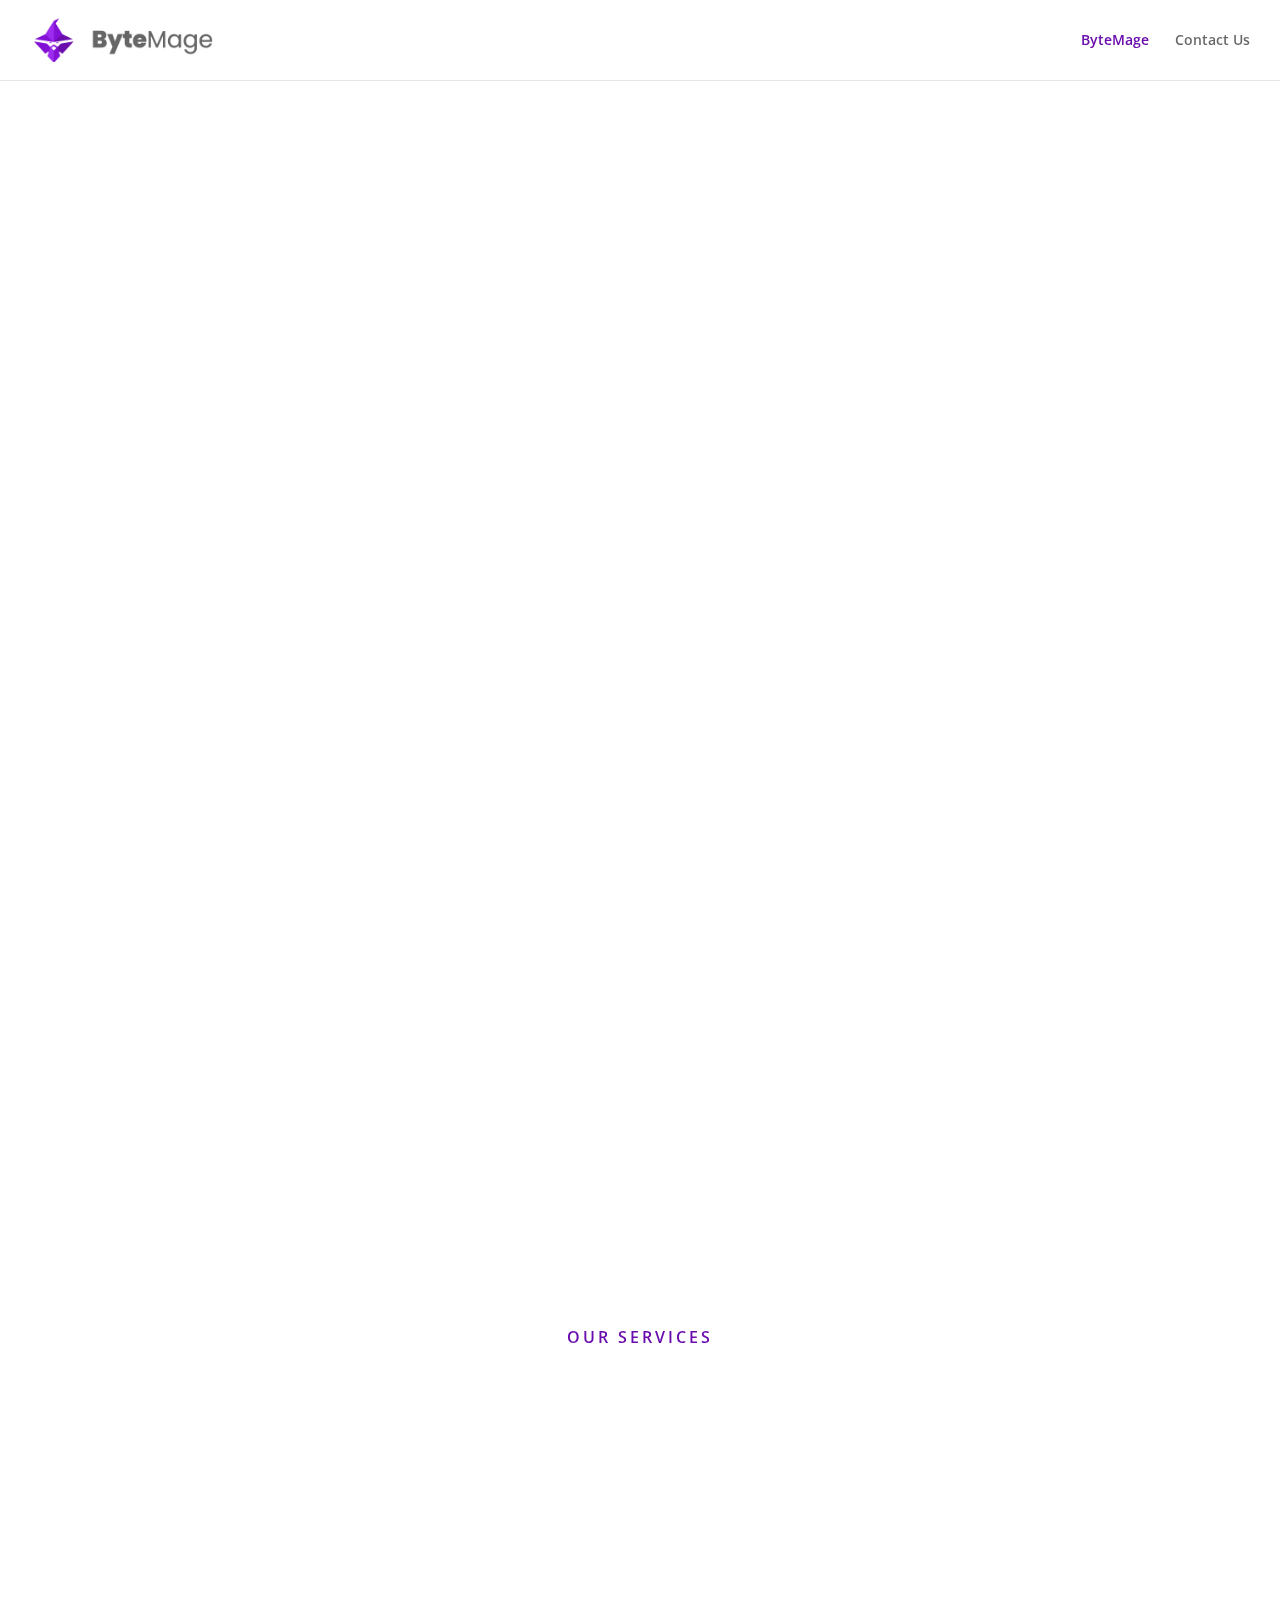
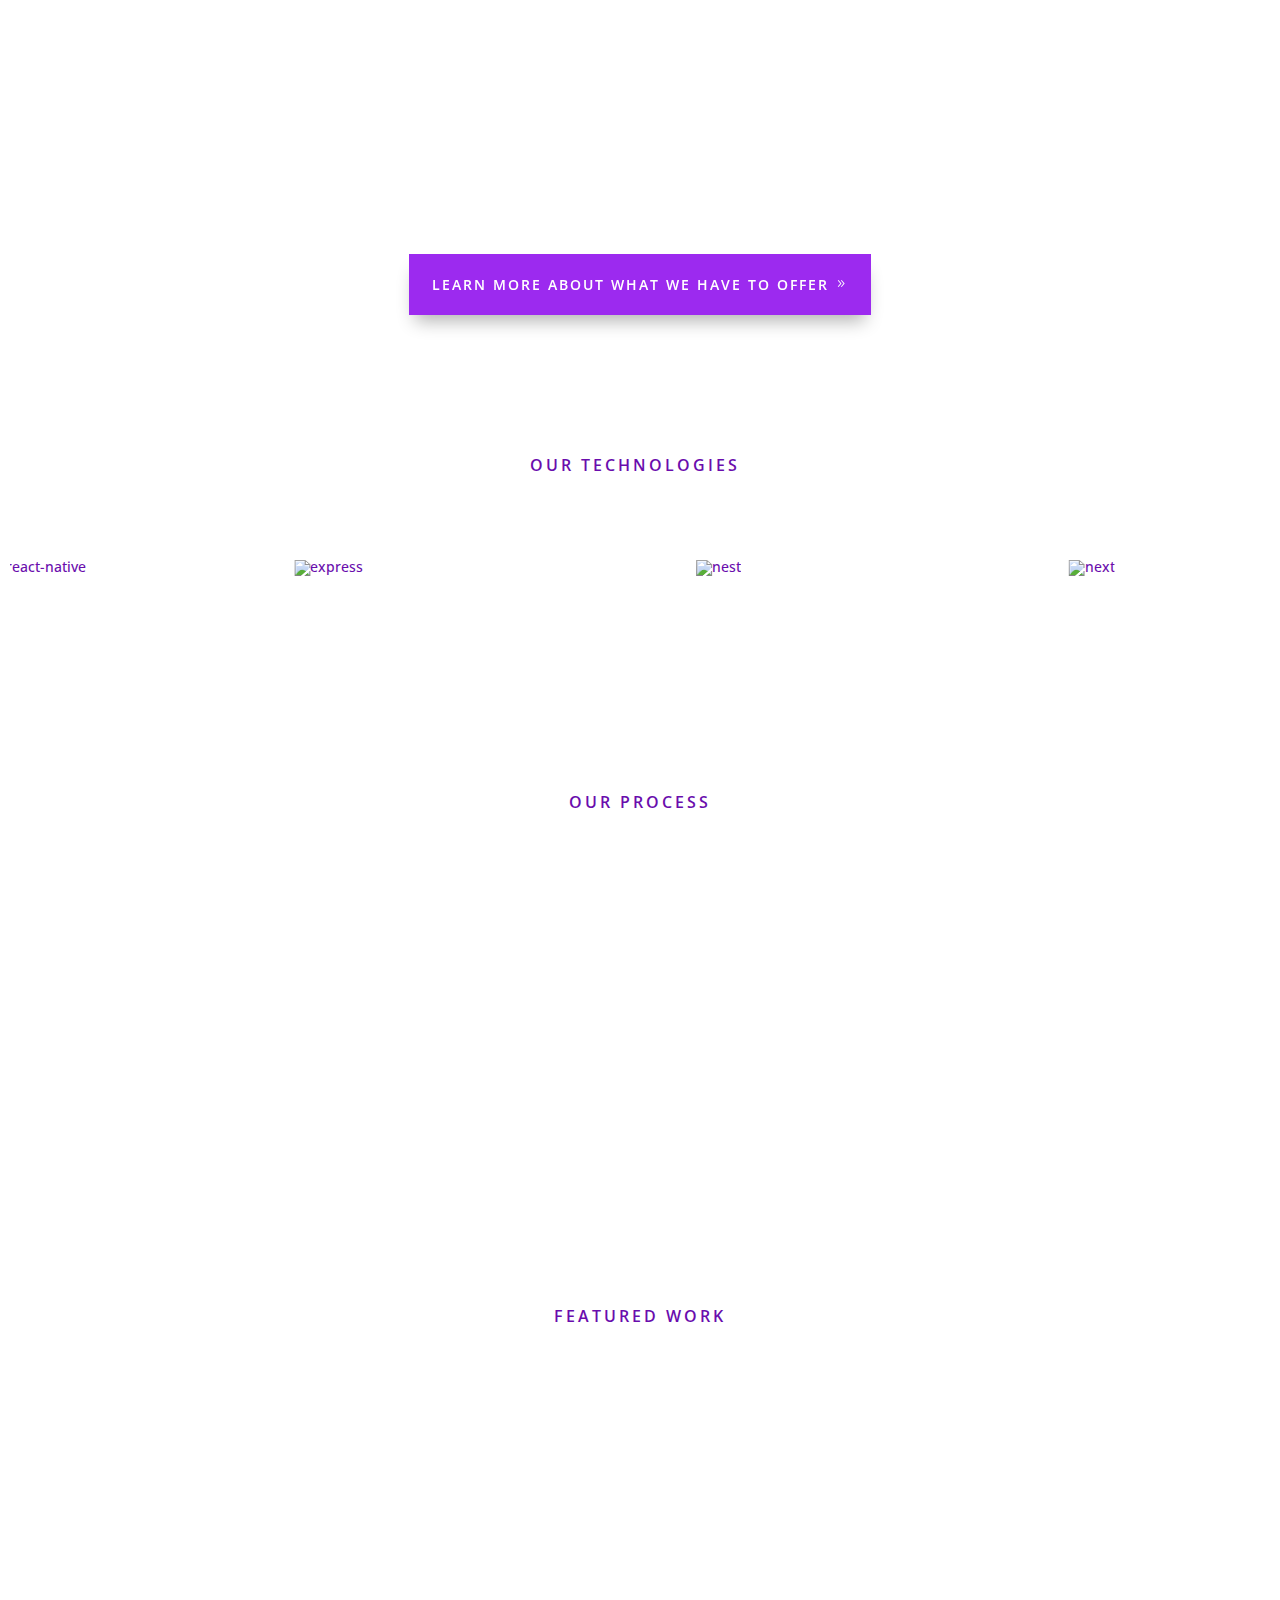
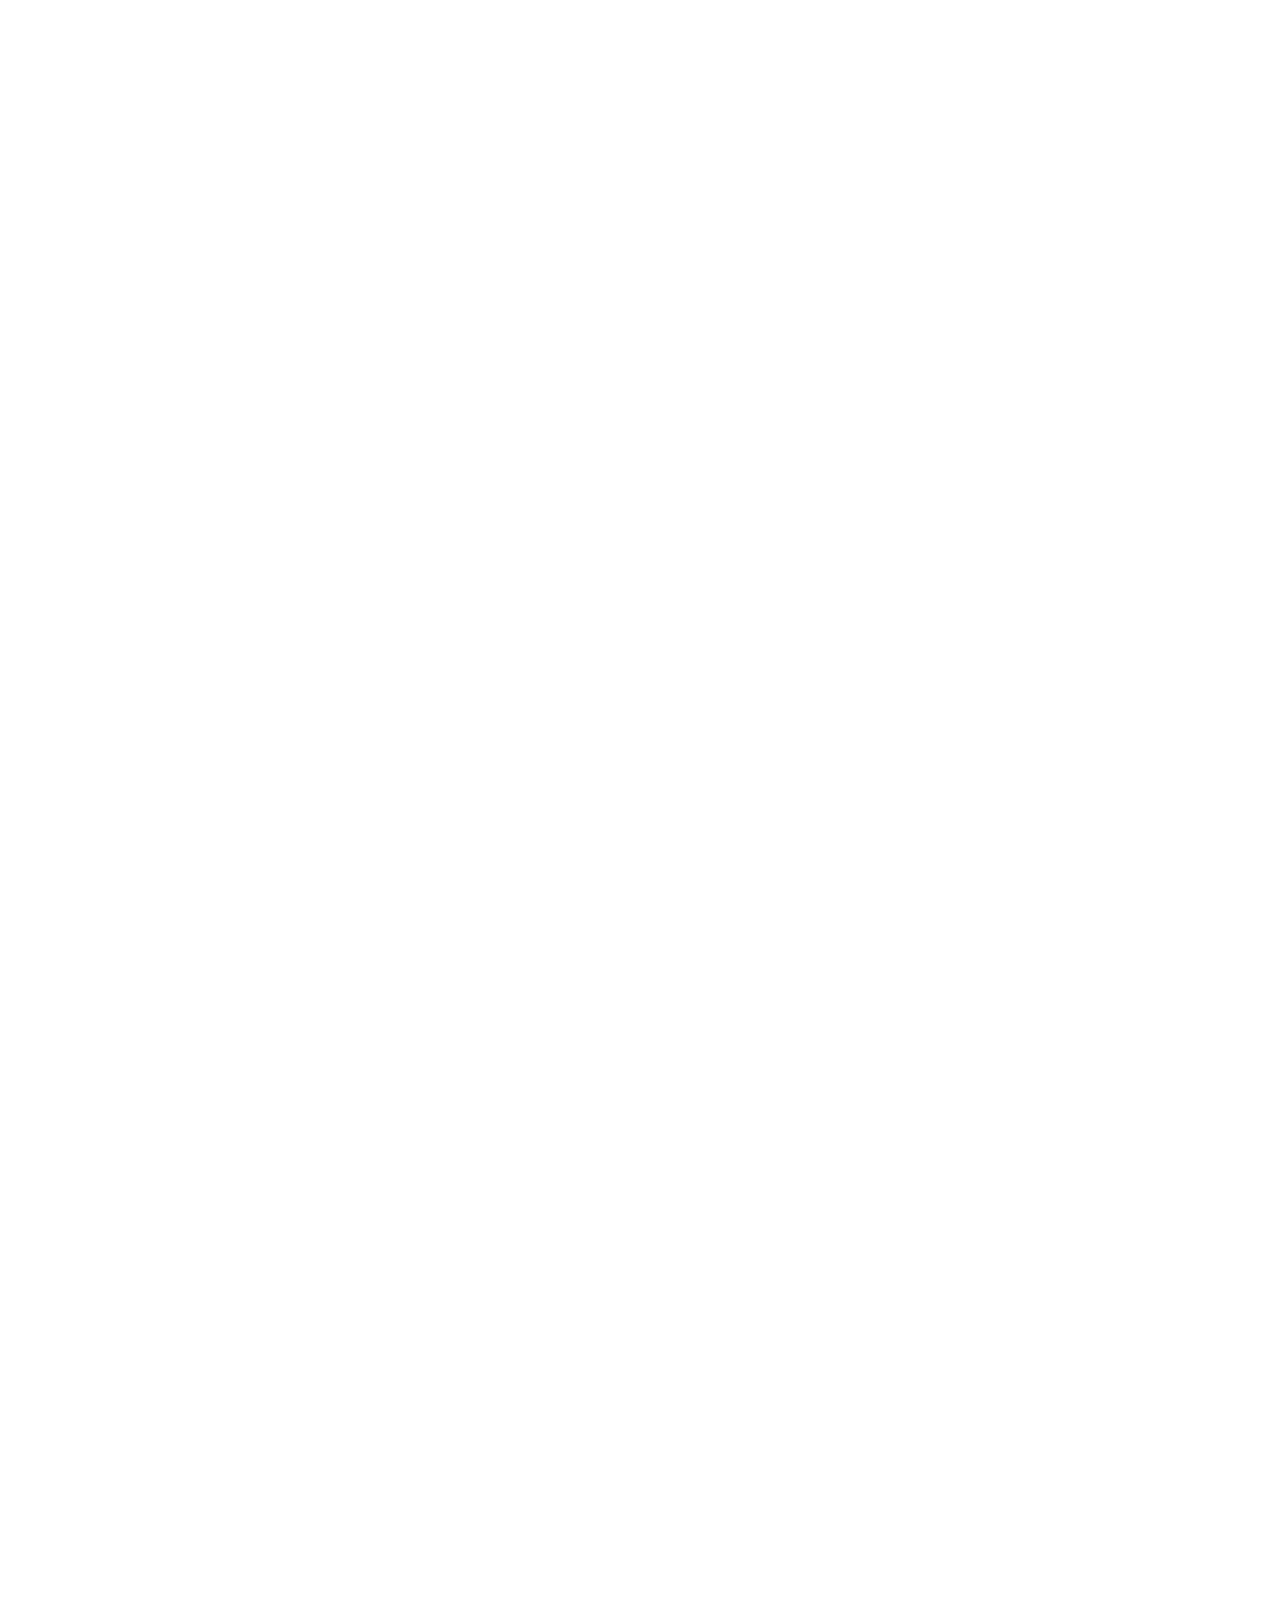
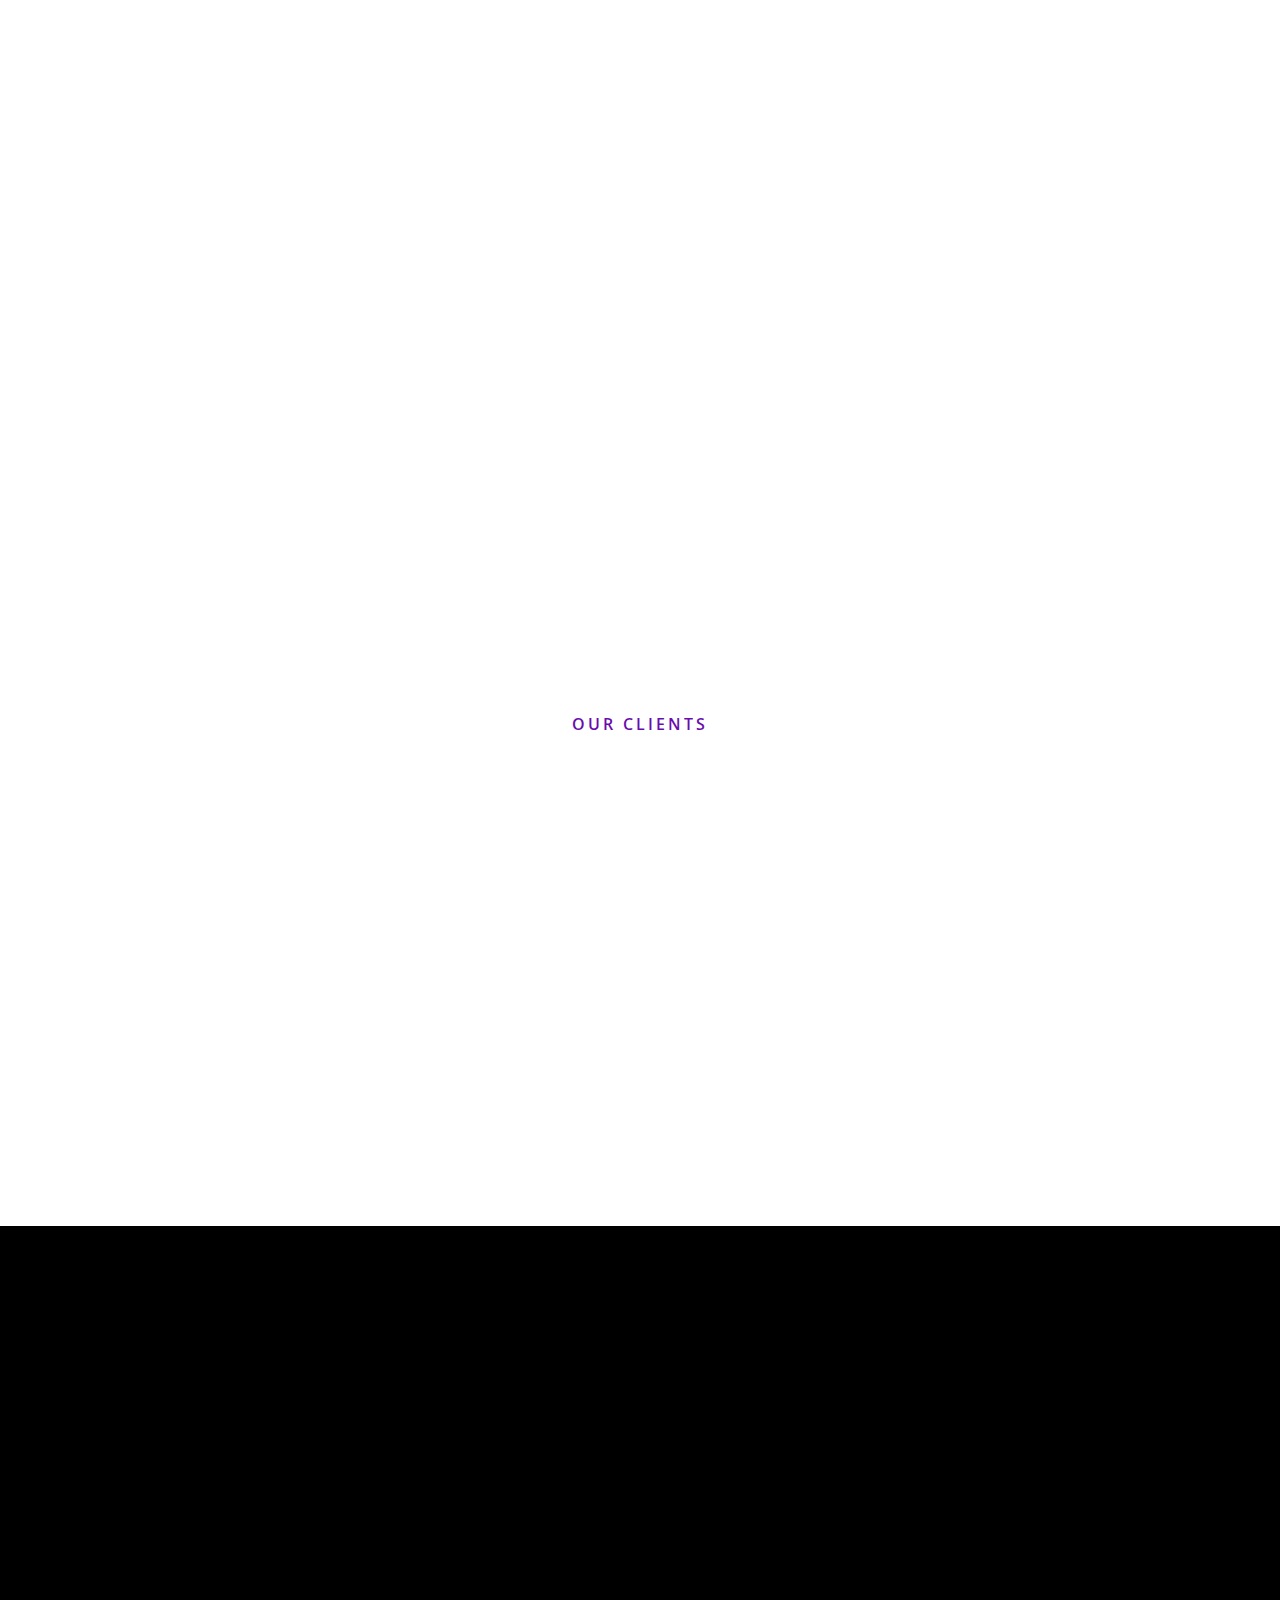
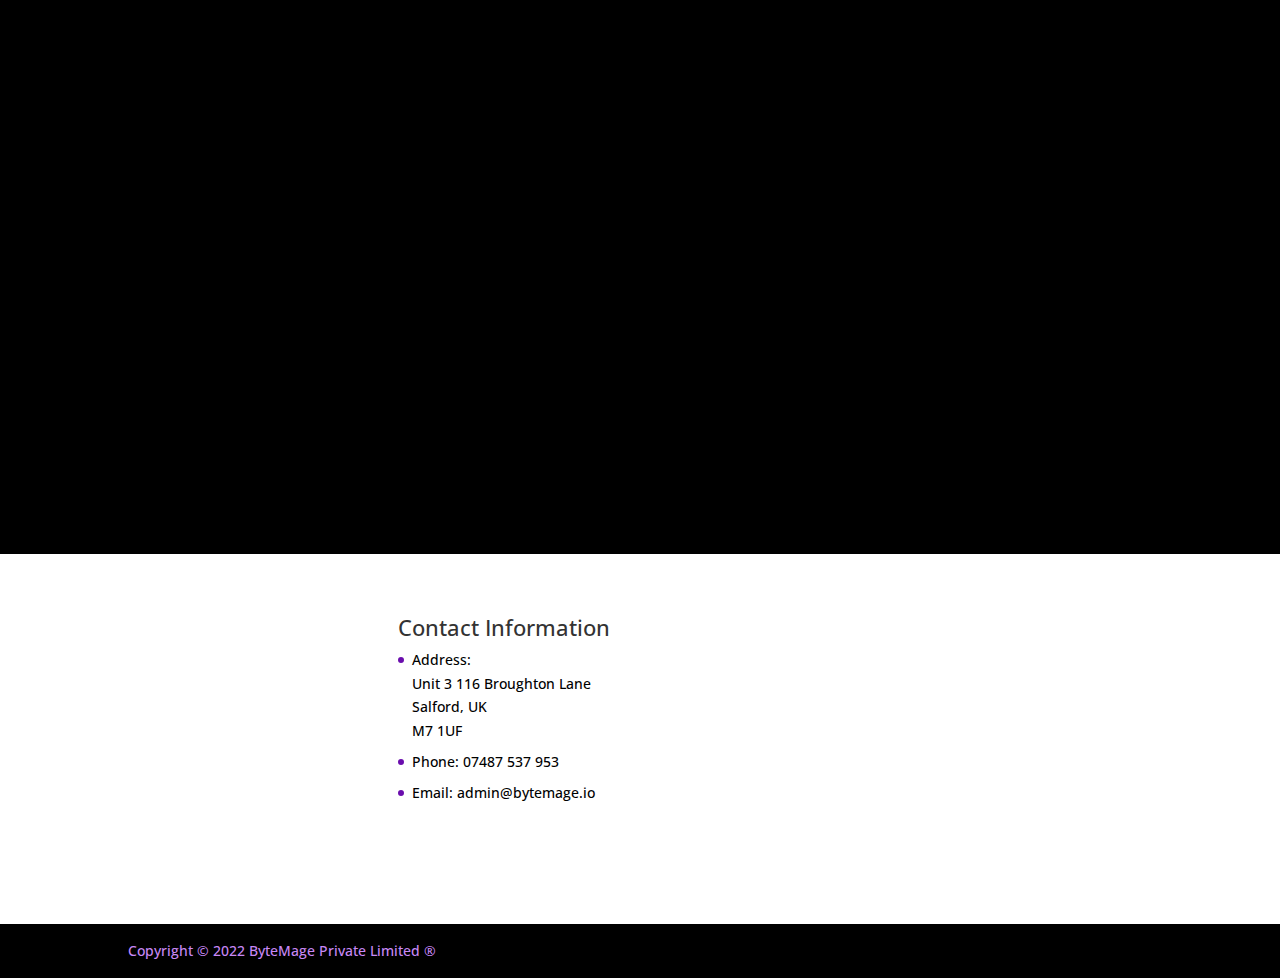
==== index.html @ 88b8bca4 "inital changes" ====
<!DOCTYPE html>
<html dir="ltr" lang="en-US"
	prefix="og: https://ogp.me/ns#" >
<head>
	<meta charset="UTF-8" />
<meta http-equiv="X-UA-Compatible" content="IE=edge">
	<link rel="pingback" href="https://bytemage.io/xmlrpc.php" />

	<script type="text/javascript">
		document.documentElement.className = 'js';
	</script>

	<script>var et_site_url='https://bytemage.io';var et_post_id='12';function et_core_page_resource_fallback(a,b){"undefined"===typeof b&&(b=a.sheet.cssRules&&0===a.sheet.cssRules.length);b&&(a.onerror=null,a.onload=null,a.href?a.href=et_site_url+"/?et_core_page_resource="+a.id+et_post_id:a.src&&(a.src=et_site_url+"/?et_core_page_resource="+a.id+et_post_id))}
</script><title>ByteMage - Your Tech Partners</title>

		<!-- All in One SEO 4.2.6.1 - aioseo.com -->
		<meta name="robots" content="max-image-preview:large" />
		<link rel="canonical" href="index.html" />
		<meta name="generator" content="All in One SEO (AIOSEO) 4.2.6.1 " />
		<meta property="og:locale" content="en_US" />
		<meta property="og:site_name" content="ByteMage - One Stop Dev Shop" />
		<meta property="og:type" content="article" />
		<meta property="og:title" content="ByteMage - Your Tech Partners" />
		<meta property="og:description" content="ByteMage is a one stop dev shop for tech startups, entrepreneurs and SMEs." />
		<meta property="og:url" content="https://bytemage.io/" />
		<meta property="article:published_time" content="2022-06-03T16:28:30+00:00" />
		<meta property="article:modified_time" content="2022-06-20T17:13:55+00:00" />
		<meta name="twitter:card" content="summary" />
		<meta name="twitter:title" content="ByteMage - Your Tech Partners" />
		<meta name="twitter:description" content="ByteMage is a one stop dev shop for tech startups, entrepreneurs and SMEs." />
		<script type="application/ld+json" class="aioseo-schema">
			{"@context":"https:\/\/schema.org","@graph":[{"@type":"BreadcrumbList","@id":"https:\/\/bytemage.io\/#breadcrumblist","itemListElement":[{"@type":"ListItem","@id":"https:\/\/bytemage.io\/#listItem","position":1,"item":{"@type":"WebPage","@id":"https:\/\/bytemage.io\/","name":"Home","description":"One Stop Dev Shop","url":"https:\/\/bytemage.io\/"},"nextItem":"https:\/\/bytemage.io\/#listItem"},{"@type":"ListItem","@id":"https:\/\/bytemage.io\/#listItem","position":2,"item":{"@type":"WebPage","@id":"https:\/\/bytemage.io\/","name":"Your Tech Partners","url":"https:\/\/bytemage.io\/"},"previousItem":"https:\/\/bytemage.io\/#listItem"}]},{"@type":"Organization","@id":"https:\/\/bytemage.io\/#organization","name":"ByteMage","url":"https:\/\/bytemage.io\/"},{"@type":"WebPage","@id":"https:\/\/bytemage.io\/#webpage","url":"https:\/\/bytemage.io\/","name":"ByteMage - Your Tech Partners","inLanguage":"en-US","isPartOf":{"@id":"https:\/\/bytemage.io\/#website"},"breadcrumb":{"@id":"https:\/\/bytemage.io\/#breadcrumblist"},"datePublished":"2022-06-03T16:28:30+00:00","dateModified":"2022-06-20T17:13:55+00:00"},{"@type":"WebSite","@id":"https:\/\/bytemage.io\/#website","url":"https:\/\/bytemage.io\/","name":"ByteMage","description":"One Stop Dev Shop","inLanguage":"en-US","publisher":{"@id":"https:\/\/bytemage.io\/#organization"},"potentialAction":{"@type":"SearchAction","target":{"@type":"EntryPoint","urlTemplate":"https:\/\/bytemage.io\/?s={search_term_string}"},"query-input":"required name=search_term_string"}}]}
		</script>
		<!-- All in One SEO -->

<link rel='dns-prefetch' href='https://use.fontawesome.com/' />
<link rel='dns-prefetch' href='https://fonts.googleapis.com/' />
<link rel='dns-prefetch' href='https://s.w.org/' />
<link rel="alternate" type="application/rss+xml" title="ByteMage &raquo; Feed" href="index.php/feed/index.html" />
<link rel="alternate" type="application/rss+xml" title="ByteMage &raquo; Comments Feed" href="index.php/comments/feed/index.html" />
		<!-- This site uses the Google Analytics by MonsterInsights plugin v8.9.1 - Using Analytics tracking - https://www.monsterinsights.com/ -->
		<!-- Note: MonsterInsights is not currently configured on this site. The site owner needs to authenticate with Google Analytics in the MonsterInsights settings panel. -->
					<!-- No UA code set -->
				<!-- / Google Analytics by MonsterInsights -->
		<script type="text/javascript">
window._wpemojiSettings = {"baseUrl":"https:\/\/s.w.org\/images\/core\/emoji\/14.0.0\/72x72\/","ext":".png","svgUrl":"https:\/\/s.w.org\/images\/core\/emoji\/14.0.0\/svg\/","svgExt":".svg","source":{"concatemoji":"https:\/\/bytemage.io\/wp-includes\/js\/wp-emoji-release.min.js?ver=6.0.2"}};
/*! This file is auto-generated */
!function(e,a,t){var n,r,o,i=a.createElement("canvas"),p=i.getContext&&i.getContext("2d");function s(e,t){var a=String.fromCharCode,e=(p.clearRect(0,0,i.width,i.height),p.fillText(a.apply(this,e),0,0),i.toDataURL());return p.clearRect(0,0,i.width,i.height),p.fillText(a.apply(this,t),0,0),e===i.toDataURL()}function c(e){var t=a.createElement("script");t.src=e,t.defer=t.type="text/javascript",a.getElementsByTagName("head")[0].appendChild(t)}for(o=Array("flag","emoji"),t.supports={everything:!0,everythingExceptFlag:!0},r=0;r<o.length;r++)t.supports[o[r]]=function(e){if(!p||!p.fillText)return!1;switch(p.textBaseline="top",p.font="600 32px Arial",e){case"flag":return s([127987,65039,8205,9895,65039],[127987,65039,8203,9895,65039])?!1:!s([55356,56826,55356,56819],[55356,56826,8203,55356,56819])&&!s([55356,57332,56128,56423,56128,56418,56128,56421,56128,56430,56128,56423,56128,56447],[55356,57332,8203,56128,56423,8203,56128,56418,8203,56128,56421,8203,56128,56430,8203,56128,56423,8203,56128,56447]);case"emoji":return!s([129777,127995,8205,129778,127999],[129777,127995,8203,129778,127999])}return!1}(o[r]),t.supports.everything=t.supports.everything&&t.supports[o[r]],"flag"!==o[r]&&(t.supports.everythingExceptFlag=t.supports.everythingExceptFlag&&t.supports[o[r]]);t.supports.everythingExceptFlag=t.supports.everythingExceptFlag&&!t.supports.flag,t.DOMReady=!1,t.readyCallback=function(){t.DOMReady=!0},t.supports.everything||(n=function(){t.readyCallback()},a.addEventListener?(a.addEventListener("DOMContentLoaded",n,!1),e.addEventListener("load",n,!1)):(e.attachEvent("onload",n),a.attachEvent("onreadystatechange",function(){"complete"===a.readyState&&t.readyCallback()})),(e=t.source||{}).concatemoji?c(e.concatemoji):e.wpemoji&&e.twemoji&&(c(e.twemoji),c(e.wpemoji)))}(window,document,window._wpemojiSettings);
</script>
<meta content="Divi v.4.4.9" name="generator"/><style type="text/css">
img.wp-smiley,
img.emoji {
	display: inline !important;
	border: none !important;
	box-shadow: none !important;
	height: 1em !important;
	width: 1em !important;
	margin: 0 0.07em !important;
	vertical-align: -0.1em !important;
	background: none !important;
	padding: 0 !important;
}
</style>
	<link rel='stylesheet' id='wp-block-library-css'  href='wp-includes/css/dist/block-library/style.min.css%3Fver=6.0.2.css' type='text/css' media='all' />
<style id='metaphorcreations-ditty-style-inline-css' type='text/css'>


</style>
<style id='global-styles-inline-css' type='text/css'>
body{--wp--preset--color--black: #000000;--wp--preset--color--cyan-bluish-gray: #abb8c3;--wp--preset--color--white: #ffffff;--wp--preset--color--pale-pink: #f78da7;--wp--preset--color--vivid-red: #cf2e2e;--wp--preset--color--luminous-vivid-orange: #ff6900;--wp--preset--color--luminous-vivid-amber: #fcb900;--wp--preset--color--light-green-cyan: #7bdcb5;--wp--preset--color--vivid-green-cyan: #00d084;--wp--preset--color--pale-cyan-blue: #8ed1fc;--wp--preset--color--vivid-cyan-blue: #0693e3;--wp--preset--color--vivid-purple: #9b51e0;--wp--preset--gradient--vivid-cyan-blue-to-vivid-purple: linear-gradient(135deg,rgba(6,147,227,1) 0%,rgb(155,81,224) 100%);--wp--preset--gradient--light-green-cyan-to-vivid-green-cyan: linear-gradient(135deg,rgb(122,220,180) 0%,rgb(0,208,130) 100%);--wp--preset--gradient--luminous-vivid-amber-to-luminous-vivid-orange: linear-gradient(135deg,rgba(252,185,0,1) 0%,rgba(255,105,0,1) 100%);--wp--preset--gradient--luminous-vivid-orange-to-vivid-red: linear-gradient(135deg,rgba(255,105,0,1) 0%,rgb(207,46,46) 100%);--wp--preset--gradient--very-light-gray-to-cyan-bluish-gray: linear-gradient(135deg,rgb(238,238,238) 0%,rgb(169,184,195) 100%);--wp--preset--gradient--cool-to-warm-spectrum: linear-gradient(135deg,rgb(74,234,220) 0%,rgb(151,120,209) 20%,rgb(207,42,186) 40%,rgb(238,44,130) 60%,rgb(251,105,98) 80%,rgb(254,248,76) 100%);--wp--preset--gradient--blush-light-purple: linear-gradient(135deg,rgb(255,206,236) 0%,rgb(152,150,240) 100%);--wp--preset--gradient--blush-bordeaux: linear-gradient(135deg,rgb(254,205,165) 0%,rgb(254,45,45) 50%,rgb(107,0,62) 100%);--wp--preset--gradient--luminous-dusk: linear-gradient(135deg,rgb(255,203,112) 0%,rgb(199,81,192) 50%,rgb(65,88,208) 100%);--wp--preset--gradient--pale-ocean: linear-gradient(135deg,rgb(255,245,203) 0%,rgb(182,227,212) 50%,rgb(51,167,181) 100%);--wp--preset--gradient--electric-grass: linear-gradient(135deg,rgb(202,248,128) 0%,rgb(113,206,126) 100%);--wp--preset--gradient--midnight: linear-gradient(135deg,rgb(2,3,129) 0%,rgb(40,116,252) 100%);--wp--preset--duotone--dark-grayscale: url('index.html');--wp--preset--duotone--grayscale: url('index.html');--wp--preset--duotone--purple-yellow: url('index.html');--wp--preset--duotone--blue-red: url('index.html');--wp--preset--duotone--midnight: url('index.html');--wp--preset--duotone--magenta-yellow: url('index.html');--wp--preset--duotone--purple-green: url('index.html');--wp--preset--duotone--blue-orange: url('index.html');--wp--preset--font-size--small: 13px;--wp--preset--font-size--medium: 20px;--wp--preset--font-size--large: 36px;--wp--preset--font-size--x-large: 42px;}.has-black-color{color: var(--wp--preset--color--black) !important;}.has-cyan-bluish-gray-color{color: var(--wp--preset--color--cyan-bluish-gray) !important;}.has-white-color{color: var(--wp--preset--color--white) !important;}.has-pale-pink-color{color: var(--wp--preset--color--pale-pink) !important;}.has-vivid-red-color{color: var(--wp--preset--color--vivid-red) !important;}.has-luminous-vivid-orange-color{color: var(--wp--preset--color--luminous-vivid-orange) !important;}.has-luminous-vivid-amber-color{color: var(--wp--preset--color--luminous-vivid-amber) !important;}.has-light-green-cyan-color{color: var(--wp--preset--color--light-green-cyan) !important;}.has-vivid-green-cyan-color{color: var(--wp--preset--color--vivid-green-cyan) !important;}.has-pale-cyan-blue-color{color: var(--wp--preset--color--pale-cyan-blue) !important;}.has-vivid-cyan-blue-color{color: var(--wp--preset--color--vivid-cyan-blue) !important;}.has-vivid-purple-color{color: var(--wp--preset--color--vivid-purple) !important;}.has-black-background-color{background-color: var(--wp--preset--color--black) !important;}.has-cyan-bluish-gray-background-color{background-color: var(--wp--preset--color--cyan-bluish-gray) !important;}.has-white-background-color{background-color: var(--wp--preset--color--white) !important;}.has-pale-pink-background-color{background-color: var(--wp--preset--color--pale-pink) !important;}.has-vivid-red-background-color{background-color: var(--wp--preset--color--vivid-red) !important;}.has-luminous-vivid-orange-background-color{background-color: var(--wp--preset--color--luminous-vivid-orange) !important;}.has-luminous-vivid-amber-background-color{background-color: var(--wp--preset--color--luminous-vivid-amber) !important;}.has-light-green-cyan-background-color{background-color: var(--wp--preset--color--light-green-cyan) !important;}.has-vivid-green-cyan-background-color{background-color: var(--wp--preset--color--vivid-green-cyan) !important;}.has-pale-cyan-blue-background-color{background-color: var(--wp--preset--color--pale-cyan-blue) !important;}.has-vivid-cyan-blue-background-color{background-color: var(--wp--preset--color--vivid-cyan-blue) !important;}.has-vivid-purple-background-color{background-color: var(--wp--preset--color--vivid-purple) !important;}.has-black-border-color{border-color: var(--wp--preset--color--black) !important;}.has-cyan-bluish-gray-border-color{border-color: var(--wp--preset--color--cyan-bluish-gray) !important;}.has-white-border-color{border-color: var(--wp--preset--color--white) !important;}.has-pale-pink-border-color{border-color: var(--wp--preset--color--pale-pink) !important;}.has-vivid-red-border-color{border-color: var(--wp--preset--color--vivid-red) !important;}.has-luminous-vivid-orange-border-color{border-color: var(--wp--preset--color--luminous-vivid-orange) !important;}.has-luminous-vivid-amber-border-color{border-color: var(--wp--preset--color--luminous-vivid-amber) !important;}.has-light-green-cyan-border-color{border-color: var(--wp--preset--color--light-green-cyan) !important;}.has-vivid-green-cyan-border-color{border-color: var(--wp--preset--color--vivid-green-cyan) !important;}.has-pale-cyan-blue-border-color{border-color: var(--wp--preset--color--pale-cyan-blue) !important;}.has-vivid-cyan-blue-border-color{border-color: var(--wp--preset--color--vivid-cyan-blue) !important;}.has-vivid-purple-border-color{border-color: var(--wp--preset--color--vivid-purple) !important;}.has-vivid-cyan-blue-to-vivid-purple-gradient-background{background: var(--wp--preset--gradient--vivid-cyan-blue-to-vivid-purple) !important;}.has-light-green-cyan-to-vivid-green-cyan-gradient-background{background: var(--wp--preset--gradient--light-green-cyan-to-vivid-green-cyan) !important;}.has-luminous-vivid-amber-to-luminous-vivid-orange-gradient-background{background: var(--wp--preset--gradient--luminous-vivid-amber-to-luminous-vivid-orange) !important;}.has-luminous-vivid-orange-to-vivid-red-gradient-background{background: var(--wp--preset--gradient--luminous-vivid-orange-to-vivid-red) !important;}.has-very-light-gray-to-cyan-bluish-gray-gradient-background{background: var(--wp--preset--gradient--very-light-gray-to-cyan-bluish-gray) !important;}.has-cool-to-warm-spectrum-gradient-background{background: var(--wp--preset--gradient--cool-to-warm-spectrum) !important;}.has-blush-light-purple-gradient-background{background: var(--wp--preset--gradient--blush-light-purple) !important;}.has-blush-bordeaux-gradient-background{background: var(--wp--preset--gradient--blush-bordeaux) !important;}.has-luminous-dusk-gradient-background{background: var(--wp--preset--gradient--luminous-dusk) !important;}.has-pale-ocean-gradient-background{background: var(--wp--preset--gradient--pale-ocean) !important;}.has-electric-grass-gradient-background{background: var(--wp--preset--gradient--electric-grass) !important;}.has-midnight-gradient-background{background: var(--wp--preset--gradient--midnight) !important;}.has-small-font-size{font-size: var(--wp--preset--font-size--small) !important;}.has-medium-font-size{font-size: var(--wp--preset--font-size--medium) !important;}.has-large-font-size{font-size: var(--wp--preset--font-size--large) !important;}.has-x-large-font-size{font-size: var(--wp--preset--font-size--x-large) !important;}
</style>
<link rel='stylesheet' id='ditty-css'  href='wp-content/plugins/ditty-news-ticker/includes/css/ditty.css%3Fver=3.0.28.css' type='text/css' media='all' />
<link rel='stylesheet' id='ditty-fontawesome-css'  href='https://use.fontawesome.com/releases/v5.15.3/css/all.css?ver=5.15.3' type='text/css' media='' />
<link rel='stylesheet' id='divi-fonts-css'  href='https://fonts.googleapis.com/css?family=Open+Sans:300italic,400italic,600italic,700italic,800italic,400,300,600,700,800&#038;subset=latin,latin-ext&#038;display=swap' type='text/css' media='all' />
<link rel='stylesheet' id='divi-style-css'  href='wp-content/themes/Divi/style.css%3Fver=4.4.9.css' type='text/css' media='all' />
<link rel='stylesheet' id='et-builder-googlefonts-cached-css'  href='https://fonts.googleapis.com/css?family=Lato%3A100%2C100italic%2C300%2C300italic%2Cregular%2Citalic%2C700%2C700italic%2C900%2C900italic%7CWork+Sans%3A100%2C200%2C300%2Cregular%2C500%2C600%2C700%2C800%2C900&#038;subset=latin-ext%2Clatin&#038;display=swap&#038;ver=6.0.2' type='text/css' media='all' />
<link rel='stylesheet' id='dashicons-css'  href='wp-includes/css/dashicons.min.css%3Fver=6.0.2.css' type='text/css' media='all' />
<script type='text/javascript' src='wp-includes/js/jquery/jquery.min.js%3Fver=3.6.0' id='jquery-core-js'></script>
<script type='text/javascript' src='wp-includes/js/jquery/jquery-migrate.min.js%3Fver=3.3.2' id='jquery-migrate-js'></script>
<script type='text/javascript' src='wp-content/themes/Divi/core/admin/js/es6-promise.auto.min.js%3Fver=6.0.2' id='es6-promise-js'></script>
<script type='text/javascript' id='et-core-api-spam-recaptcha-js-extra'>
/* <![CDATA[ */
var et_core_api_spam_recaptcha = {"site_key":"","page_action":{"action":"bytemage_io"}};
/* ]]> */
</script>
<script type='text/javascript' src='wp-content/themes/Divi/core/admin/js/recaptcha.js%3Fver=6.0.2' id='et-core-api-spam-recaptcha-js'></script>
<link rel="https://api.w.org/" href="index.php/wp-json/index.html" /><link rel="alternate" type="application/json" href="index.php/wp-json/wp/v2/pages/12" /><link rel="EditURI" type="application/rsd+xml" title="RSD" href="xmlrpc.php%3Frsd" />
<link rel="wlwmanifest" type="application/wlwmanifest+xml" href="wp-includes/wlwmanifest.xml" /> 
<meta name="generator" content="WordPress 6.0.2" />
<link rel='shortlink' href='index.html' />
<link rel="alternate" type="application/json+oembed" href="index.php/wp-json/oembed/1.0/embed%3Furl=https:%252F%252Fbytemage.io%252F" />
<link rel="alternate" type="text/xml+oembed" href="index.php/wp-json/oembed/1.0/embed%3Furl=https:%252F%252Fbytemage.io%252F&amp;format=xml" />
<meta name="viewport" content="width=device-width, initial-scale=1.0, maximum-scale=1.0, user-scalable=0" /><style type="text/css" id="custom-background-css">
body.custom-background { background-color: #ffffff; }
</style>
	<link rel="icon" href="wp-content/uploads/2022/06/cropped-logo_old-32x32.png" sizes="32x32" />
<link rel="icon" href="wp-content/uploads/2022/06/cropped-logo_old-192x192.png" sizes="192x192" />
<link rel="apple-touch-icon" href="wp-content/uploads/2022/06/cropped-logo_old-180x180.png" />
<meta name="msapplication-TileImage" content="https://bytemage.io/wp-content/uploads/2022/06/cropped-logo_old-270x270.png" />
<link rel="stylesheet" id="et-core-unified-12-cached-inline-styles" href="wp-content/et-cache/12/et-core-unified-12-16659558732292.min.css" onerror="et_core_page_resource_fallback(this, true)" onload="et_core_page_resource_fallback(this)" /></head>
<body data-rsssl=1 class="home page-template-default page page-id-12 custom-background et_pb_button_helper_class et_fullwidth_nav et_fixed_nav et_show_nav et_primary_nav_dropdown_animation_fade et_secondary_nav_dropdown_animation_fade et_header_style_left et_pb_footer_columns_1_4__3_4 et_cover_background et_pb_gutter osx et_pb_gutters3 et_pb_pagebuilder_layout et_no_sidebar et_divi_theme et-db et_minified_js et_minified_css">
	<div id="page-container">

	
	
			<header id="main-header" data-height-onload="66">
			<div class="container clearfix et_menu_container">
							<div class="logo_container">
					<span class="logo_helper"></span>
					<a href="index.html">
						<img src="wp-content/uploads/2022/06/bm-logo-text-25.png" alt="ByteMage" id="logo" data-height-percentage="54" />
					</a>
				</div>
							<div id="et-top-navigation" data-height="66" data-fixed-height="40">
											<nav id="top-menu-nav">
						<ul id="top-menu" class="nav"><li id="menu-item-323" class="menu-item menu-item-type-post_type menu-item-object-page menu-item-home current-menu-item page_item page-item-12 current_page_item menu-item-323"><a href="index.html" aria-current="page">ByteMage</a></li>
<li id="menu-item-510" class="menu-item menu-item-type-post_type menu-item-object-page menu-item-510"><a href="/contact-us">Contact Us</a></li>
</ul>						</nav>
					
					
					
					
					<div id="et_mobile_nav_menu">
				<div class="mobile_nav closed">
					<span class="select_page">Select Page</span>
					<span class="mobile_menu_bar mobile_menu_bar_toggle"></span>
				</div>
			</div>				</div> <!-- #et-top-navigation -->
			</div> <!-- .container -->
			<div class="et_search_outer">
				<div class="container et_search_form_container">
					<form role="search" method="get" class="et-search-form" action="index.html">
					<input type="search" class="et-search-field" placeholder="Search &hellip;" value="" name="s" title="Search for:" />					</form>
					<span class="et_close_search_field"></span>
				</div>
			</div>
		</header> <!-- #main-header -->
			<div id="et-main-area">
	
<div id="main-content">


			
				<article id="post-12" class="post-12 page type-page status-publish hentry">

				
					<div class="entry-content">
					<div id="et-boc" class="et-boc">
			
		<div class="et-l et-l--post">
			<div class="et_builder_inner_content et_pb_gutters3">
		<div class="et_pb_section et_pb_section_0 et_animated et_pb_section_parallax et_pb_with_background et_pb_fullwidth_section et_section_regular" >
				
				<div class="et_parallax_bg_wrap"><div
						class="et_parallax_bg"
						style="background-image: url(wp-content/uploads/2022/06/web-dev-03-2-prpl-1.png);"
					></div></div>
				
				
					<section class="et_pb_module et_pb_fullwidth_header et_pb_fullwidth_header_0 et_animated et_hover_enabled et_pb_text_align_left et_pb_bg_layout_light">
				
				
				<div class="et_pb_fullwidth_header_container left">
					<div class="header-content-container center">
					<div class="header-content">
						
						<h1 class="et_pb_module_header">Dedicated software engineers. </h1>
						<span class="et_pb_fullwidth_header_subhead">An experience tailored to your needs.</span>
						<div class="et_pb_header_content_wrapper"><p>ByteMage is a software development firm that offers dedicated and remote software engineering teams for startups, entrepreneurs and SMEs.</p>
<p>&nbsp;</p>
</div>
						<a class="et_pb_button et_pb_custom_button_icon et_pb_more_button et_pb_button_one" href="/contact-us" data-icon="&#x39;">Get a Free Quote</a>
					</div>
				</div>
					
				</div>
				<div class="et_pb_fullwidth_header_overlay"></div>
				<div class="et_pb_fullwidth_header_scroll"></div>
			</section><div class="et_pb_module et_pb_fullwidth_image et_pb_fullwidth_image_0 et_animated et-waypoint">
				
				
				<img src="wp-content/uploads/2022/06/web-dev-12.png" alt="" title="" srcset="wp-content/uploads/2022/06/web-dev-12.png 1920w, wp-content/uploads/2022/06/web-dev-12-1280x681.png 1280w, wp-content/uploads/2022/06/web-dev-12-980x521.png 980w, wp-content/uploads/2022/06/web-dev-12-480x255.png 480w" sizes="(min-width: 0px) and (max-width: 480px) 480px, (min-width: 481px) and (max-width: 980px) 980px, (min-width: 981px) and (max-width: 1280px) 1280px, (min-width: 1281px) 1920px, 100vw" />
			
			</div>
				
				
			</div> <!-- .et_pb_section --><div class="et_pb_section et_pb_section_1 et_pb_with_background et_section_regular" >
				
				
				
				
					<div class="et_pb_row et_pb_row_0">
				<div class="et_pb_column et_pb_column_4_4 et_pb_column_0  et_pb_css_mix_blend_mode_passthrough et-last-child">
				
				
				<div class="et_pb_module et_pb_text et_pb_text_0  et_pb_text_align_center et_pb_bg_layout_light">
				
				
				<div class="et_pb_text_inner"><h2 id="our-services">Our Services</h2></div>
			</div> <!-- .et_pb_text -->
			</div> <!-- .et_pb_column -->
				
				
			</div> <!-- .et_pb_row --><div class="et_pb_row et_pb_row_1 et_pb_equal_columns et_pb_gutters2">
				<div class="et_pb_column et_pb_column_1_4 et_pb_column_1  et_pb_css_mix_blend_mode_passthrough">
				
				
				<div class="et_pb_with_border et_pb_module et_pb_blurb et_pb_blurb_0 et_animated  et_pb_text_align_center  et_pb_blurb_position_top et_pb_bg_layout_dark">
				
				
				<div class="et_pb_blurb_content">
					<div class="et_pb_main_blurb_image"><span class="et_pb_image_wrap"><img src="wp-content/uploads/2022/06/software-23-2.png" alt="" class="et-waypoint et_pb_animation_bottom" /></span></div>
					<div class="et_pb_blurb_container">
						<h4 class="et_pb_module_header"><span>UI / UX</span></h4>
						<div class="et_pb_blurb_description">Beautiful, fast, responsive and intuitive designs that follow the latest trends in design and usability.</div>
					</div>
				</div> <!-- .et_pb_blurb_content -->
			</div> <!-- .et_pb_blurb -->
			</div> <!-- .et_pb_column --><div class="et_pb_column et_pb_column_1_4 et_pb_column_2  et_pb_css_mix_blend_mode_passthrough">
				
				
				<div class="et_pb_with_border et_pb_module et_pb_blurb et_pb_blurb_1 et_animated  et_pb_text_align_center  et_pb_blurb_position_top et_pb_bg_layout_dark">
				
				
				<div class="et_pb_blurb_content">
					<div class="et_pb_main_blurb_image"><span class="et_pb_image_wrap"><img src="wp-content/uploads/2022/06/Crypto_Icon_15.png" alt="" class="et-waypoint et_pb_animation_bottom" /></span></div>
					<div class="et_pb_blurb_container">
						<h4 class="et_pb_module_header"><span>Web Development</span></h4>
						<div class="et_pb_blurb_description">Scalable and secure solutions using the latest technologies to ensure an efficient, stable and maintainable product.</div>
					</div>
				</div> <!-- .et_pb_blurb_content -->
			</div> <!-- .et_pb_blurb -->
			</div> <!-- .et_pb_column --><div class="et_pb_column et_pb_column_1_4 et_pb_column_3  et_pb_css_mix_blend_mode_passthrough">
				
				
				<div class="et_pb_with_border et_pb_module et_pb_blurb et_pb_blurb_2 et_animated  et_pb_text_align_center  et_pb_blurb_position_top et_pb_bg_layout_dark">
				
				
				<div class="et_pb_blurb_content">
					<div class="et_pb_main_blurb_image"><span class="et_pb_image_wrap"><img src="wp-content/uploads/2022/06/Crypto_Icon_14.png" alt="" class="et-waypoint et_pb_animation_bottom" /></span></div>
					<div class="et_pb_blurb_container">
						<h4 class="et_pb_module_header"><span>Mobile Development</span></h4>
						<div class="et_pb_blurb_description">Feature-rich cross-platform applications with a solid architecture to ensure high performance and user retention.</div>
					</div>
				</div> <!-- .et_pb_blurb_content -->
			</div> <!-- .et_pb_blurb -->
			</div> <!-- .et_pb_column --><div class="et_pb_column et_pb_column_1_4 et_pb_column_4  et_pb_css_mix_blend_mode_passthrough et-last-child">
				
				
				<div class="et_pb_with_border et_pb_module et_pb_blurb et_pb_blurb_3 et_animated  et_pb_text_align_center  et_pb_blurb_position_top et_pb_bg_layout_dark">
				
				
				<div class="et_pb_blurb_content">
					<div class="et_pb_main_blurb_image"><span class="et_pb_image_wrap"><img src="wp-content/uploads/2022/06/Crypto_Icon_13.png" alt="" class="et-waypoint et_pb_animation_bottom" /></span></div>
					<div class="et_pb_blurb_container">
						<h4 class="et_pb_module_header"><span>Cloud / DevOps</span></h4>
						<div class="et_pb_blurb_description">High availability and low maintenance solutions using popular cloud platforms such as AWS, GCP, Heroku and Vercel.</div>
					</div>
				</div> <!-- .et_pb_blurb_content -->
			</div> <!-- .et_pb_blurb -->
			</div> <!-- .et_pb_column -->
				
				
			</div> <!-- .et_pb_row --><div class="et_pb_row et_pb_row_2">
				<div class="et_pb_column et_pb_column_4_4 et_pb_column_5  et_pb_css_mix_blend_mode_passthrough et-last-child">
				
				
				<div class="et_pb_button_module_wrapper et_pb_button_0_wrapper et_pb_button_alignment_center et_pb_module ">
				<a class="et_pb_button et_pb_custom_button_icon et_pb_button_0 et_hover_enabled et_pb_bg_layout_dark" href="/contact-us" data-icon="&#x39;">Learn More About What We Have to Offer</a>
			</div>
			</div> <!-- .et_pb_column -->
				
				
			</div> <!-- .et_pb_row -->
				
				
			</div> <!-- .et_pb_section --><div class="et_pb_section et_pb_section_2 et_pb_fullwidth_section et_section_regular" >
				
				
				
				
					<section class="et_pb_module et_pb_fullwidth_header et_pb_fullwidth_header_1 et_pb_text_align_left et_pb_bg_layout_dark">
				
				
				<div class="et_pb_fullwidth_header_container left">
					<div class="header-content-container center">
					<div class="header-content">
						
						<h2 class="et_pb_module_header">Our Technologies</h2>
						
						<div class="et_pb_header_content_wrapper"></div>
						
					</div>
				</div>
					
				</div>
				<div class="et_pb_fullwidth_header_overlay"></div>
				<div class="et_pb_fullwidth_header_scroll"></div>
			</section>
			<div class="et_pb_module et_pb_fullwidth_code et_pb_fullwidth_code_0">
				
				
				<div class="et_pb_code_inner"><div class="ditty ditty-ticker" data-id="523" data-uniqid="ditty-634c784772b05" data-ajax_load="0" data-live_updates="0" data-type="ticker" data-display="522" data-title="none" data-title_position="start" style="border-style: none;"><div class="ditty-ticker__contents" style="background-color: rgba(255, 255, 255, 0.5); border-style: none; padding: 10px; border-top-left-radius: 0px;"><div class="ditty-ticker__items" style="height: 140.688px;"><div class="ditty-item ditty-item--45 ditty-item-type--default ditty-layout--521 ditty-item--last" data-item_id="45" data-item_uniq_id="45" data-parent_id="0" data-item_type="default" data-layout_id="521" style="top: 0px; left: 0px; padding: 0px 50px; transform: translate(-69.8px, 0px); display: block; opacity: 1;"><div class="ditty-item__elements" style="border-style: none; max-width: 300px;"><div class="ditty-item__content"><a href="//reactnative.dev" class="ditty-item__link" target="_blank" rel="nofollow" title=""><img src="/wp-content/uploads/2022/06/react-native.png" alt="react-native"></a></div>
	</div></div><div class="ditty-item ditty-item--46 ditty-item-type--default ditty-layout--521" data-item_id="46" data-item_uniq_id="46" data-parent_id="0" data-item_type="default" data-layout_id="521" style="top: 0px; left: 0px; padding: 0px 50px; transform: translate(234.4px, 0px); display: block; opacity: 1;"><div class="ditty-item__elements" style="border-style: none; max-width: 300px;"><div class="ditty-item__content"><a href="//expressjs.com" class="ditty-item__link" target="_blank" rel="nofollow" title=""><img src="/wp-content/uploads/2022/06/express.png" alt="express"></a></div>
	</div></div><div class="ditty-item ditty-item--47 ditty-item-type--default ditty-layout--521" data-item_id="47" data-item_uniq_id="47" data-parent_id="0" data-item_type="default" data-layout_id="521" style="top: 0px; left: 0px; padding: 0px 50px; transform: translate(636.1px, 0px); display: block; opacity: 1;"><div class="ditty-item__elements" style="border-style: none; max-width: 300px;"><div class="ditty-item__content"><a href="//nestjs.com" class="ditty-item__link" target="_blank" rel="nofollow" title=""><img src="/wp-content/uploads/2022/06/nest.png" alt="nest"></a></div>
	</div></div><div class="ditty-item ditty-item--48 ditty-item-type--default ditty-layout--521 ditty-item--current" data-item_id="48" data-item_uniq_id="48" data-parent_id="0" data-item_type="default" data-layout_id="521" style="top: 0px; left: 0px; padding: 0px 50px; transform: translate(1008.55px, 0px); display: block; opacity: 1;"><div class="ditty-item__elements" style="border-style: none; max-width: 300px;"><div class="ditty-item__content"><a href="//nextjs.org" class="ditty-item__link" target="_blank" rel="nofollow" title=""><img src="/wp-content/uploads/2022/06/next.png" alt="next"></a></div>
	</div></div></div></div></div></div>
			</div>
				
				
			</div> <!-- .et_pb_section --><div class="et_pb_section et_pb_section_3 et_section_regular" >
				
				
				
				
					<div class="et_pb_row et_pb_row_3">
				<div class="et_pb_column et_pb_column_4_4 et_pb_column_6  et_pb_css_mix_blend_mode_passthrough et-last-child">
				
				
				<div class="et_pb_module et_pb_text et_pb_text_1  et_pb_text_align_center et_pb_bg_layout_light">
				
				
				<div class="et_pb_text_inner"><h2>Our Process</h2></div>
			</div> <!-- .et_pb_text -->
			</div> <!-- .et_pb_column -->
				
				
			</div> <!-- .et_pb_row --><div class="et_pb_row et_pb_row_4">
				<div class="et_pb_column et_pb_column_1_4 et_pb_column_7  et_pb_css_mix_blend_mode_passthrough">
				
				
				<div class="et_pb_module et_pb_image et_pb_image_0 et_animated et-waypoint">
				
				
				<span class="et_pb_image_wrap "><img src="wp-content/uploads/2022/06/web-icon-light-bulb.png" alt="" title="" /></span>
			</div><div class="et_pb_module et_pb_blurb et_pb_blurb_4 et_animated  et_pb_text_align_left  et_pb_blurb_position_top et_pb_bg_layout_light">
				
				
				<div class="et_pb_blurb_content">
					
					<div class="et_pb_blurb_container">
						<h4 class="et_pb_module_header"><span>Define</span></h4>
						<div class="et_pb_blurb_description">A structured approach to requirements elicitation ensures deep understanding of the product. Our expert team can help you evaluate essential features to meet your goals.</div>
					</div>
				</div> <!-- .et_pb_blurb_content -->
			</div> <!-- .et_pb_blurb -->
			</div> <!-- .et_pb_column --><div class="et_pb_column et_pb_column_1_4 et_pb_column_8  et_pb_css_mix_blend_mode_passthrough">
				
				
				<div class="et_pb_module et_pb_image et_pb_image_1 et_animated et-waypoint">
				
				
				<span class="et_pb_image_wrap "><img src="wp-content/uploads/2022/06/web-icon-design.png" alt="" title="" /></span>
			</div><div class="et_pb_module et_pb_blurb et_pb_blurb_5 et_animated  et_pb_text_align_left  et_pb_blurb_position_top et_pb_bg_layout_light">
				
				
				<div class="et_pb_blurb_content">
					
					<div class="et_pb_blurb_container">
						<h4 class="et_pb_module_header"><span>Design</span></h4>
						<div class="et_pb_blurb_description">Our design experts not only build designs based on your product requirements but can also incorporate your business ideology to enhance the aesthetics of your product.</div>
					</div>
				</div> <!-- .et_pb_blurb_content -->
			</div> <!-- .et_pb_blurb -->
			</div> <!-- .et_pb_column --><div class="et_pb_column et_pb_column_1_4 et_pb_column_9  et_pb_css_mix_blend_mode_passthrough">
				
				
				<div class="et_pb_module et_pb_image et_pb_image_2 et_animated et-waypoint">
				
				
				<span class="et_pb_image_wrap "><img src="wp-content/uploads/2022/06/web-icon-code.png" alt="" title="" /></span>
			</div><div class="et_pb_module et_pb_blurb et_pb_blurb_6 et_animated  et_pb_text_align_left  et_pb_blurb_position_top et_pb_bg_layout_light">
				
				
				<div class="et_pb_blurb_content">
					
					<div class="et_pb_blurb_container">
						<h4 class="et_pb_module_header"><span>Develop</span></h4>
						<div class="et_pb_blurb_description">Our engineering team transforms product designs into working software using the latest trends in software development with focus on code quality &amp; maintainability.</div>
					</div>
				</div> <!-- .et_pb_blurb_content -->
			</div> <!-- .et_pb_blurb -->
			</div> <!-- .et_pb_column --><div class="et_pb_column et_pb_column_1_4 et_pb_column_10  et_pb_css_mix_blend_mode_passthrough et-last-child">
				
				
				<div class="et_pb_module et_pb_image et_pb_image_3 et_animated et-waypoint">
				
				
				<span class="et_pb_image_wrap "><img src="wp-content/uploads/2022/06/rocket-1.png" alt="" title="rocket" /></span>
			</div><div class="et_pb_module et_pb_blurb et_pb_blurb_7 et_animated  et_pb_text_align_left  et_pb_blurb_position_top et_pb_bg_layout_light">
				
				
				<div class="et_pb_blurb_content">
					
					<div class="et_pb_blurb_container">
						<h4 class="et_pb_module_header"><span>Deploy</span></h4>
						<div class="et_pb_blurb_description">Whether it is manual deployment on custom servers or setting up CI/CD on various cloud services, our team ensures maximum availability &amp; seamless integration.</div>
					</div>
				</div> <!-- .et_pb_blurb_content -->
			</div> <!-- .et_pb_blurb -->
			</div> <!-- .et_pb_column -->
				
				
			</div> <!-- .et_pb_row -->
				
				
			</div> <!-- .et_pb_section --><div class="et_pb_section et_pb_section_5 et_section_regular" >
				
				
				
				
					<div class="et_pb_row et_pb_row_5">
				<div class="et_pb_column et_pb_column_4_4 et_pb_column_11  et_pb_css_mix_blend_mode_passthrough et-last-child">
				
				
				<div class="et_pb_module et_pb_text et_pb_text_2  et_pb_text_align_center et_pb_bg_layout_light">
				
				
				<div class="et_pb_text_inner"><h2 id="featured-work">Featured Work</h2></div>
			</div> <!-- .et_pb_text -->
			</div> <!-- .et_pb_column -->
				
				
			</div> <!-- .et_pb_row --><div class="et_pb_row et_pb_row_6">
				<div class="et_pb_column et_pb_column_1_2 et_pb_column_12  et_pb_css_mix_blend_mode_passthrough">
				
				
				<div id="service-badge service-badge-container" class="et_pb_module et_pb_blurb et_pb_blurb_8 et_animated et_clickable  et_pb_text_align_left  et_pb_blurb_position_top et_pb_bg_layout_light">
				
				
				<div class="et_pb_blurb_content">
					<div class="et_pb_main_blurb_image"><span class="et_pb_image_wrap"><img src="wp-content/uploads/2022/06/officetour-screenshots.png" alt="" class="et-waypoint et_pb_animation_off" /></span></div>
					<div class="et_pb_blurb_container">
						<h4 class="et_pb_module_header"><span>OfficeTour</span></h4>
						<div class="et_pb_blurb_description"><div id="service-badge-container"><span id="service-badge">UI/UX</span><br /> <span id="service-badge">Backend Development</span><br /> <span id="service-badge">Frontend Development</span><br /> <span id="service-badge">DevOps</span></div>
<h5></h5>
<p>OfficeTour gives landlords and developers the ability to conduct first time viewings and follow up tours with prospective tenants for a wide range of spaces ranging from spec-suites to entire available floors.</p></div>
					</div>
				</div> <!-- .et_pb_blurb_content -->
			</div> <!-- .et_pb_blurb -->
			</div> <!-- .et_pb_column --><div class="et_pb_column et_pb_column_1_2 et_pb_column_13  et_pb_css_mix_blend_mode_passthrough et-last-child">
				
				
				<div id="service-badge service-badge-container" class="et_pb_module et_pb_blurb et_pb_blurb_9 et_animated et_clickable  et_pb_text_align_left  et_pb_blurb_position_top et_pb_bg_layout_light">
				
				
				<div class="et_pb_blurb_content">
					<div class="et_pb_main_blurb_image"><span class="et_pb_image_wrap"><img src="wp-content/uploads/2022/06/hometour-screenshot.png" alt="" class="et-waypoint et_pb_animation_off" /></span></div>
					<div class="et_pb_blurb_container">
						<h4 class="et_pb_module_header"><span>HomeTour</span></h4>
						<div class="et_pb_blurb_description"><div id="service-badge-container"><span id="service-badge">UI/UX</span><br /> <span id="service-badge">Backend Development</span><br /> <span id="service-badge">Frontend Development</span><br /> <span id="service-badge">DevOps</span></div>
<h5></h5>
<p>HomeTour enables brokers to host face-to-face virtual tours with prospective clients. Clients meet with the broker virtually. The broker leads the tour as prospective clients watch, respond and ask any questions.</p></div>
					</div>
				</div> <!-- .et_pb_blurb_content -->
			</div> <!-- .et_pb_blurb -->
			</div> <!-- .et_pb_column -->
				
				
			</div> <!-- .et_pb_row --><div class="et_pb_row et_pb_row_7">
				<div class="et_pb_column et_pb_column_1_2 et_pb_column_14  et_pb_css_mix_blend_mode_passthrough">
				
				
				<div id="service-badge service-badge-container" class="et_pb_module et_pb_blurb et_pb_blurb_10 et_animated et_clickable  et_pb_text_align_left  et_pb_blurb_position_top et_pb_bg_layout_light">
				
				
				<div class="et_pb_blurb_content">
					<div class="et_pb_main_blurb_image"><span class="et_pb_image_wrap"><img src="wp-content/uploads/2022/06/spacetrics-screenshots.png" alt="" class="et-waypoint et_pb_animation_off" /></span></div>
					<div class="et_pb_blurb_container">
						<h4 class="et_pb_module_header"><span>Spacetrics</span></h4>
						<div class="et_pb_blurb_description"><div id="service-badge-container"><span id="service-badge">UI/UX</span><br /> <span id="service-badge">Backend Development</span><br /> <span id="service-badge">Frontend Development</span><br /> <span id="service-badge">DevOps</span></div>
<h5></h5>
<p>Make real estate decisions with a better understanding of what people want. Quantify sentiments about real estate space with immersive survey creation, open ended feedback and key insights built with powerful AI.</p></div>
					</div>
				</div> <!-- .et_pb_blurb_content -->
			</div> <!-- .et_pb_blurb -->
			</div> <!-- .et_pb_column --><div class="et_pb_column et_pb_column_1_2 et_pb_column_15  et_pb_css_mix_blend_mode_passthrough et-last-child">
				
				
				<div id="service-badge service-badge-container" class="et_pb_module et_pb_blurb et_pb_blurb_11 et_animated et_clickable  et_pb_text_align_left  et_pb_blurb_position_top et_pb_bg_layout_light">
				
				
				<div class="et_pb_blurb_content">
					<div class="et_pb_main_blurb_image"><span class="et_pb_image_wrap"><img src="wp-content/uploads/2022/06/toogather-screenshots.png" alt="" class="et-waypoint et_pb_animation_off" /></span></div>
					<div class="et_pb_blurb_container">
						<h4 class="et_pb_module_header"><span>Toogather</span></h4>
						<div class="et_pb_blurb_description"><div id="service-badge-container"><span id="service-badge">UI/UX</span><br />
<span id="service-badge">Backend Development</span><br />
<span id="service-badge">Mobile Development</span><br />
<span id="service-badge">DevOps</span></div>
<h5></h5>
<div>&nbsp;</div>
<p>Together is a closed loop social media platform that not only allows employees of an organization to connect with each other and share content, but also provides various management utilities across multiple departments.</div>
					</div>
				</div> <!-- .et_pb_blurb_content -->
			</div> <!-- .et_pb_blurb -->
			</div> <!-- .et_pb_column -->
				
				
			</div> <!-- .et_pb_row --><div class="et_pb_row et_pb_row_8">
				<div class="et_pb_column et_pb_column_1_2 et_pb_column_16  et_pb_css_mix_blend_mode_passthrough">
				
				
				<div id="service-badge service-badge-container" class="et_pb_module et_pb_blurb et_pb_blurb_12 et_animated  et_pb_text_align_left  et_pb_blurb_position_top et_pb_bg_layout_light">
				
				
				<div class="et_pb_blurb_content">
					<div class="et_pb_main_blurb_image"><span class="et_pb_image_wrap"><img src="wp-content/uploads/2022/06/timetrail-screenshots.png" alt="" class="et-waypoint et_pb_animation_off" /></span></div>
					<div class="et_pb_blurb_container">
						<h4 class="et_pb_module_header"><span>TimeTrail</span></h4>
						<div class="et_pb_blurb_description"><div id="service-badge-container"><span id="service-badge">UI/UX</span><br /> <span id="service-badge">Backend Development</span><br /> <span id="service-badge">Frontend Development</span><br /> <span id="service-badge">DevOps</span></div>
<h5></h5>
<p>TimeTrail is a SaaS ERP platform for the event management sector. It offers a plethora of features including registration, scheduling, monitoring and reporting with complete audit trails and reduces the need for manual intervention by automating key actions.</p></div>
					</div>
				</div> <!-- .et_pb_blurb_content -->
			</div> <!-- .et_pb_blurb -->
			</div> <!-- .et_pb_column --><div class="et_pb_column et_pb_column_1_2 et_pb_column_17  et_pb_css_mix_blend_mode_passthrough et-last-child et_pb_column_empty">
				
				
				
			</div> <!-- .et_pb_column -->
				
				
			</div> <!-- .et_pb_row -->
				
				
			</div> <!-- .et_pb_section --><div class="et_pb_section et_pb_section_6 et_section_regular" >
				
				
				
				
					<div class="et_pb_row et_pb_row_9">
				<div class="et_pb_column et_pb_column_4_4 et_pb_column_18  et_pb_css_mix_blend_mode_passthrough et-last-child">
				
				
				<div class="et_pb_module et_pb_text et_pb_text_3  et_pb_text_align_center et_pb_bg_layout_light">
				
				
				<div class="et_pb_text_inner"><h2>Our Clients</h2></div>
			</div> <!-- .et_pb_text -->
			</div> <!-- .et_pb_column -->
				
				
			</div> <!-- .et_pb_row --><div class="et_pb_row et_pb_row_10">
				<div class="et_pb_column et_pb_column_1_2 et_pb_column_19  et_pb_css_mix_blend_mode_passthrough">
				
				
				<div class="et_pb_module et_pb_blurb et_pb_blurb_13 et_animated et_hover_enabled et_clickable  et_pb_text_align_center  et_pb_blurb_position_top et_pb_bg_layout_dark">
				
				
				<div class="et_pb_blurb_content">
					<div class="et_pb_main_blurb_image"><span class="et_pb_image_wrap"><img src="wp-content/uploads/2022/06/dupontstudios-h140.png" alt="" class="et-waypoint et_pb_animation_left" /></span></div>
					<div class="et_pb_blurb_container">
						
						
					</div>
				</div> <!-- .et_pb_blurb_content -->
			</div> <!-- .et_pb_blurb -->
			</div> <!-- .et_pb_column --><div class="et_pb_column et_pb_column_1_2 et_pb_column_20  et_pb_css_mix_blend_mode_passthrough et-last-child">
				
				
				<div class="et_pb_module et_pb_blurb et_pb_blurb_14 et_animated et_hover_enabled et_clickable  et_pb_text_align_center  et_pb_blurb_position_top et_pb_bg_layout_dark">
				
				
				<div class="et_pb_blurb_content">
					<div class="et_pb_main_blurb_image"><span class="et_pb_image_wrap"><img src="wp-content/uploads/2022/06/dusseau-h140.png" alt="" class="et-waypoint et_pb_animation_left" /></span></div>
					<div class="et_pb_blurb_container">
						
						
					</div>
				</div> <!-- .et_pb_blurb_content -->
			</div> <!-- .et_pb_blurb -->
			</div> <!-- .et_pb_column -->
				
				
			</div> <!-- .et_pb_row --><div class="et_pb_row et_pb_row_11">
				<div class="et_pb_column et_pb_column_1_2 et_pb_column_21  et_pb_css_mix_blend_mode_passthrough">
				
				
				<div class="et_pb_module et_pb_blurb et_pb_blurb_15 et_animated et_hover_enabled et_clickable  et_pb_text_align_center  et_pb_blurb_position_top et_pb_bg_layout_dark">
				
				
				<div class="et_pb_blurb_content">
					<div class="et_pb_main_blurb_image"><span class="et_pb_image_wrap"><img src="wp-content/uploads/2022/06/agile-h140.png" alt="" class="et-waypoint et_pb_animation_left" /></span></div>
					<div class="et_pb_blurb_container">
						
						
					</div>
				</div> <!-- .et_pb_blurb_content -->
			</div> <!-- .et_pb_blurb -->
			</div> <!-- .et_pb_column --><div class="et_pb_column et_pb_column_1_2 et_pb_column_22  et_pb_css_mix_blend_mode_passthrough et-last-child">
				
				
				<div class="et_pb_module et_pb_blurb et_pb_blurb_16 et_animated et_hover_enabled et_clickable  et_pb_text_align_center  et_pb_blurb_position_top et_pb_bg_layout_dark">
				
				
				<div class="et_pb_blurb_content">
					<div class="et_pb_main_blurb_image"><span class="et_pb_image_wrap"><img src="wp-content/uploads/2022/06/jackson-h140.png" alt="" class="et-waypoint et_pb_animation_left" /></span></div>
					<div class="et_pb_blurb_container">
						
						
					</div>
				</div> <!-- .et_pb_blurb_content -->
			</div> <!-- .et_pb_blurb -->
			</div> <!-- .et_pb_column -->
				
				
			</div> <!-- .et_pb_row -->
				
				
			</div> <!-- .et_pb_section --><div class="et_pb_section et_pb_section_7 et_section_regular" >
				
				
				
				
					<div class="et_pb_row et_pb_row_12">
				<div class="et_pb_column et_pb_column_4_4 et_pb_column_23  et_pb_css_mix_blend_mode_passthrough et-last-child">
				
				
				<div class="et_pb_module et_pb_text et_pb_text_4  et_pb_text_align_center et_pb_bg_layout_light">
				
				
				<div class="et_pb_text_inner"><h2>Testimonials</h2></div>
			</div> <!-- .et_pb_text -->
			</div> <!-- .et_pb_column -->
				
				
			</div> <!-- .et_pb_row --><div class="et_pb_row et_pb_row_13">
				<div class="et_pb_column et_pb_column_1_3 et_pb_column_24  et_pb_css_mix_blend_mode_passthrough">
				
				
				<div class="et_pb_module et_pb_image et_pb_image_4 et_pb_image_sticky">
				
				
				<span class="et_pb_image_wrap "><img src="wp-content/uploads/2022/06/portrait-square-10.jpg" alt="" title="" srcset="wp-content/uploads/2022/06/portrait-square-10.jpg 400w, wp-content/uploads/2022/06/portrait-square-10-300x300.jpg 300w, wp-content/uploads/2022/06/portrait-square-10-150x150.jpg 150w" sizes="(max-width: 400px) 100vw, 400px" /></span>
			</div><div class="et_pb_module et_pb_testimonial et_pb_testimonial_0 clearfix  et_pb_text_align_left et_pb_bg_layout_light et_pb_icon_off et_pb_testimonial_no_image et_pb_testimonial_no_bg">
				
				
				
				<div class="et_pb_testimonial_description">
					<div class="et_pb_testimonial_description_inner"><div class="et_pb_testimonial_content">&#8220;Duis mollis, est non commodo luctus, nisi erat porttitor ligula, eget lacinia odio sem nec elit. Integer posuere erat a ante venenatis dapibus posuere velit aliquet.&#8221;</div></div> <!-- .et_pb_testimonial_description_inner -->
					<span class="et_pb_testimonial_author">Dave Walsh</span>
					<p class="et_pb_testimonial_meta"></p>
				</div> <!-- .et_pb_testimonial_description -->
			</div> <!-- .et_pb_testimonial -->
			</div> <!-- .et_pb_column --><div class="et_pb_column et_pb_column_1_3 et_pb_column_25  et_pb_css_mix_blend_mode_passthrough">
				
				
				<div class="et_pb_module et_pb_image et_pb_image_5 et_pb_image_sticky">
				
				
				<span class="et_pb_image_wrap "><img src="wp-content/uploads/2022/06/portrait-square-05.jpg" alt="" title="" srcset="wp-content/uploads/2022/06/portrait-square-05.jpg 400w, wp-content/uploads/2022/06/portrait-square-05-300x300.jpg 300w, wp-content/uploads/2022/06/portrait-square-05-150x150.jpg 150w" sizes="(max-width: 400px) 100vw, 400px" /></span>
			</div><div class="et_pb_module et_pb_testimonial et_pb_testimonial_1 clearfix  et_pb_text_align_left et_pb_bg_layout_light et_pb_icon_off et_pb_testimonial_no_image et_pb_testimonial_no_bg">
				
				
				
				<div class="et_pb_testimonial_description">
					<div class="et_pb_testimonial_description_inner"><div class="et_pb_testimonial_content">&#8220;Duis mollis, est non commodo luctus, nisi erat porttitor ligula, eget lacinia odio sem nec elit. Integer posuere erat a ante venenatis dapibus posuere velit aliquet.&#8221;</div></div> <!-- .et_pb_testimonial_description_inner -->
					<span class="et_pb_testimonial_author">Jason Smith</span>
					<p class="et_pb_testimonial_meta"></p>
				</div> <!-- .et_pb_testimonial_description -->
			</div> <!-- .et_pb_testimonial -->
			</div> <!-- .et_pb_column --><div class="et_pb_column et_pb_column_1_3 et_pb_column_26  et_pb_css_mix_blend_mode_passthrough et-last-child">
				
				
				<div class="et_pb_module et_pb_image et_pb_image_6 et_pb_image_sticky">
				
				
				<span class="et_pb_image_wrap "><img src="wp-content/uploads/2022/06/portrait-square-06.jpg" alt="" title="" srcset="wp-content/uploads/2022/06/portrait-square-06.jpg 400w, wp-content/uploads/2022/06/portrait-square-06-300x300.jpg 300w, wp-content/uploads/2022/06/portrait-square-06-150x150.jpg 150w" sizes="(max-width: 400px) 100vw, 400px" /></span>
			</div><div class="et_pb_module et_pb_testimonial et_pb_testimonial_2 clearfix  et_pb_text_align_left et_pb_bg_layout_light et_pb_icon_off et_pb_testimonial_no_image et_pb_testimonial_no_bg">
				
				
				
				<div class="et_pb_testimonial_description">
					<div class="et_pb_testimonial_description_inner"><div class="et_pb_testimonial_content">&#8220;Duis mollis, est non commodo luctus, nisi erat porttitor ligula, eget lacinia odio sem nec elit. Integer posuere erat a ante venenatis dapibus posuere velit aliquet.&#8221;</div></div> <!-- .et_pb_testimonial_description_inner -->
					<span class="et_pb_testimonial_author">Brianna Thorn</span>
					<p class="et_pb_testimonial_meta"></p>
				</div> <!-- .et_pb_testimonial_description -->
			</div> <!-- .et_pb_testimonial -->
			</div> <!-- .et_pb_column -->
				
				
			</div> <!-- .et_pb_row -->
				
				
			</div> <!-- .et_pb_section --><div class="et_pb_section et_pb_section_8 et_pb_section_parallax et_pb_with_background et_pb_fullwidth_section et_section_regular" >
				
				<div class="et_parallax_bg_wrap"><div
						class="et_parallax_bg"
						style="background-image: url(wp-content/uploads/2022/06/web-dev-06.png);"
					></div></div>
				
				
					<section class="et_pb_module et_pb_fullwidth_header et_pb_fullwidth_header_2 et_animated et_hover_enabled et_pb_text_align_center et_pb_bg_layout_dark">
				
				
				<div class="et_pb_fullwidth_header_container center">
					<div class="header-content-container center">
					<div class="header-content">
						
						<h2 class="et_pb_module_header">Ready to Start a Project?</h2>
						<span class="et_pb_fullwidth_header_subhead">Contact us for a free consultation</span>
						<div class="et_pb_header_content_wrapper"></div>
						<a class="et_pb_button et_pb_custom_button_icon et_pb_more_button et_pb_button_one" href="index.php/contact-us.html" data-icon="&#x39;">Get In Touch</a>
					</div>
				</div>
					
				</div>
				<div class="et_pb_fullwidth_header_overlay"></div>
				<div class="et_pb_fullwidth_header_scroll"></div>
			</section><div class="et_pb_module et_pb_fullwidth_image et_pb_fullwidth_image_1 et_animated et-waypoint">
				
				
				<img src="wp-content/uploads/2022/06/web-dev-13.png" alt="" title="" srcset="wp-content/uploads/2022/06/web-dev-13.png 1920w, wp-content/uploads/2022/06/web-dev-13-1280x681.png 1280w, wp-content/uploads/2022/06/web-dev-13-980x521.png 980w, wp-content/uploads/2022/06/web-dev-13-480x255.png 480w" sizes="(min-width: 0px) and (max-width: 480px) 480px, (min-width: 481px) and (max-width: 980px) 980px, (min-width: 981px) and (max-width: 1280px) 1280px, (min-width: 1281px) 1920px, 100vw" />
			
			</div>
				
				
			</div> <!-- .et_pb_section -->		</div><!-- .et_builder_inner_content -->
	</div><!-- .et-l -->
	
			
		</div><!-- #et-boc -->
							</div> <!-- .entry-content -->

				
				</article> <!-- .et_pb_post -->

			

</div> <!-- #main-content -->


			<footer id="main-footer">
				
<div class="container">
    <div id="footer-widgets" class="clearfix">
		<div class="footer-widget"><div id="block-11" class="fwidget et_pb_widget widget_block widget_media_image">
<figure class="wp-block-image size-full is-resized"><img loading="lazy" src="wp-content/uploads/2022/10/bm-logo-bottom-text.png" alt="" class="wp-image-546" width="137" height="183" srcset="wp-content/uploads/2022/10/bm-logo-bottom-text.png 239w, wp-content/uploads/2022/10/bm-logo-bottom-text-224x300.png 224w" sizes="(max-width: 137px) 100vw, 137px" /></figure>
</div> <!-- end .fwidget --></div> <!-- end .footer-widget --><div class="footer-widget"><div id="block-21" class="fwidget et_pb_widget widget_block"><div>
<h3>Contact Information</h3>
<ul>
<li>
<p style="color:black;"><span>Address:<span><br/> Unit 3 116 Broughton Lane <br>
Salford, UK <br>
M7 1UF</p>
</li>
<li><p style="color:black;">Phone: <a style="color:black;" href="tel:07487 537 953">07487 537 953</a></p>
</li>
<li><p style="color:black;">Email: <a style="color:black;" href="mailto:admin@bytemage.io">admin@bytemage.io</a></p></li>
</ul>
</div></div> <!-- end .fwidget --><div id="block-16" class="fwidget et_pb_widget widget_block widget_text">
<p></p>
</div> <!-- end .fwidget --></div> <!-- end .footer-widget -->    </div> <!-- #footer-widgets -->
</div>    <!-- .container -->

		
				<div id="footer-bottom">
					<div class="container clearfix">
				<div id="footer-info">Copyright © 2022 ByteMage Private Limited ®</div>					</div>	<!-- .container -->
				</div>
			</footer> <!-- #main-footer -->
		</div> <!-- #et-main-area -->


	</div> <!-- #page-container -->

		<script type="text/javascript">
				var et_animation_data = [{"class":"et_pb_section_0","style":"fade","repeat":"once","duration":"1000ms","delay":"0ms","intensity":"50%","starting_opacity":"0%","speed_curve":"ease-in-out"},{"class":"et_pb_fullwidth_header_0","style":"zoom","repeat":"once","duration":"1000ms","delay":"0ms","intensity":"-5%","starting_opacity":"0%","speed_curve":"ease-in-out"},{"class":"et_pb_fullwidth_image_0","style":"zoomBottom","repeat":"once","duration":"1400ms","delay":"0ms","intensity":"5%","starting_opacity":"0%","speed_curve":"ease-in-out"},{"class":"et_pb_blurb_0","style":"fade","repeat":"once","duration":"1000ms","delay":"300ms","intensity":"50%","starting_opacity":"0%","speed_curve":"ease-in-out"},{"class":"et_pb_blurb_1","style":"fade","repeat":"once","duration":"1000ms","delay":"450ms","intensity":"50%","starting_opacity":"0%","speed_curve":"ease-in-out"},{"class":"et_pb_blurb_2","style":"fade","repeat":"once","duration":"1000ms","delay":"600ms","intensity":"50%","starting_opacity":"0%","speed_curve":"ease-in-out"},{"class":"et_pb_blurb_3","style":"fade","repeat":"once","duration":"1000ms","delay":"750ms","intensity":"50%","starting_opacity":"0%","speed_curve":"ease-in-out"},{"class":"et_pb_image_0","style":"slideBottom","repeat":"once","duration":"1000ms","delay":"300ms","intensity":"30%","starting_opacity":"0%","speed_curve":"ease-in-out"},{"class":"et_pb_blurb_4","style":"slideLeft","repeat":"once","duration":"1000ms","delay":"200ms","intensity":"50%","starting_opacity":"0%","speed_curve":"ease-in-out"},{"class":"et_pb_image_1","style":"slideBottom","repeat":"once","duration":"1000ms","delay":"500ms","intensity":"30%","starting_opacity":"0%","speed_curve":"ease-in-out"},{"class":"et_pb_blurb_5","style":"slideLeft","repeat":"once","duration":"1000ms","delay":"200ms","intensity":"50%","starting_opacity":"0%","speed_curve":"ease-in-out"},{"class":"et_pb_image_2","style":"slideBottom","repeat":"once","duration":"1000ms","delay":"700ms","intensity":"30%","starting_opacity":"0%","speed_curve":"ease-in-out"},{"class":"et_pb_blurb_6","style":"slideLeft","repeat":"once","duration":"1000ms","delay":"600ms","intensity":"50%","starting_opacity":"0%","speed_curve":"ease-in-out"},{"class":"et_pb_image_3","style":"slideBottom","repeat":"once","duration":"1000ms","delay":"900ms","intensity":"30%","starting_opacity":"0%","speed_curve":"ease-in-out"},{"class":"et_pb_blurb_7","style":"slideLeft","repeat":"once","duration":"1000ms","delay":"800ms","intensity":"50%","starting_opacity":"0%","speed_curve":"ease-in-out"},{"class":"et_pb_blurb_8","style":"zoom","repeat":"once","duration":"1000ms","delay":"0ms","intensity":"10%","starting_opacity":"0%","speed_curve":"ease-in-out"},{"class":"et_pb_blurb_9","style":"zoom","repeat":"once","duration":"1000ms","delay":"0ms","intensity":"10%","starting_opacity":"0%","speed_curve":"ease-in-out"},{"class":"et_pb_blurb_10","style":"zoom","repeat":"once","duration":"1000ms","delay":"0ms","intensity":"10%","starting_opacity":"0%","speed_curve":"ease-in-out"},{"class":"et_pb_blurb_11","style":"zoom","repeat":"once","duration":"1000ms","delay":"0ms","intensity":"10%","starting_opacity":"0%","speed_curve":"ease-in-out"},{"class":"et_pb_blurb_12","style":"zoom","repeat":"once","duration":"1000ms","delay":"0ms","intensity":"10%","starting_opacity":"0%","speed_curve":"ease-in-out"},{"class":"et_pb_blurb_13","style":"fade","repeat":"once","duration":"1000ms","delay":"300ms","intensity":"50%","starting_opacity":"0%","speed_curve":"ease-in-out"},{"class":"et_pb_blurb_14","style":"fade","repeat":"once","duration":"1000ms","delay":"300ms","intensity":"50%","starting_opacity":"0%","speed_curve":"ease-in-out"},{"class":"et_pb_blurb_15","style":"fade","repeat":"once","duration":"1000ms","delay":"300ms","intensity":"50%","starting_opacity":"0%","speed_curve":"ease-in-out"},{"class":"et_pb_blurb_16","style":"fade","repeat":"once","duration":"1000ms","delay":"300ms","intensity":"50%","starting_opacity":"0%","speed_curve":"ease-in-out"},{"class":"et_pb_fullwidth_header_2","style":"zoom","repeat":"once","duration":"1000ms","delay":"0ms","intensity":"-5%","starting_opacity":"0%","speed_curve":"ease-in-out"},{"class":"et_pb_fullwidth_image_1","style":"zoomBottom","repeat":"once","duration":"1400ms","delay":"0ms","intensity":"5%","starting_opacity":"0%","speed_curve":"ease-in-out"}];
				var et_link_options_data = [{"class":"et_pb_blurb_8","url":"https:\/\/www.officetour.com\/","target":"_blank"},{"class":"et_pb_blurb_9","url":"https:\/\/hometour.com\/","target":"_blank"},{"class":"et_pb_blurb_10","url":"https:\/\/app.spacetrics.com\/","target":"_blank"},{"class":"et_pb_blurb_11","url":"https:\/\/apps.apple.com\/gh\/app\/toogather\/id1579320853","target":"_blank"},{"class":"et_pb_blurb_13","url":"https:\/\/dupontstudios.com\/","target":"_blank"},{"class":"et_pb_blurb_14","url":"https:\/\/www.dusseauand.com\/","target":"_blank"},{"class":"et_pb_blurb_15","url":"https:\/\/agileguarding.co.uk\/","target":"_blank"},{"class":"et_pb_blurb_16","url":"https:\/\/jacksonfire.co.uk\/","target":"_blank"}];
			</script>
	<script type='text/javascript' id='divi-custom-script-js-extra'>
/* <![CDATA[ */
var DIVI = {"item_count":"%d Item","items_count":"%d Items"};
var et_shortcodes_strings = {"previous":"Previous","next":"Next"};
var et_pb_custom = {"ajaxurl":"https:\/\/bytemage.io\/wp-admin\/admin-ajax.php","images_uri":"https:\/\/bytemage.io\/wp-content\/themes\/Divi\/images","builder_images_uri":"https:\/\/bytemage.io\/wp-content\/themes\/Divi\/includes\/builder\/images","et_frontend_nonce":"cd575be4e1","subscription_failed":"Please, check the fields below to make sure you entered the correct information.","et_ab_log_nonce":"ac66aa51d6","fill_message":"Please, fill in the following fields:","contact_error_message":"Please, fix the following errors:","invalid":"Invalid email","captcha":"Captcha","prev":"Prev","previous":"Previous","next":"Next","wrong_captcha":"You entered the wrong number in captcha.","wrong_checkbox":"Checkbox","ignore_waypoints":"no","is_divi_theme_used":"1","widget_search_selector":".widget_search","ab_tests":[],"is_ab_testing_active":"","page_id":"12","unique_test_id":"","ab_bounce_rate":"5","is_cache_plugin_active":"no","is_shortcode_tracking":"","tinymce_uri":""}; var et_frontend_scripts = {"builderCssContainerPrefix":"#et-boc","builderCssLayoutPrefix":"#et-boc .et-l"};
var et_pb_box_shadow_elements = [];
var et_pb_motion_elements = {"desktop":[{"id":".et_pb_fullwidth_image_0","start":40,"midStart":50,"midEnd":50,"end":60,"startValue":90,"midValue":100,"endValue":100,"resolver":"scale","module_type":"et_pb_fullwidth_image","trigger_start":"middle","trigger_end":"middle"}],"tablet":[{"id":".et_pb_fullwidth_image_0","start":40,"midStart":50,"midEnd":50,"end":60,"startValue":90,"midValue":100,"endValue":100,"resolver":"scale","module_type":"et_pb_fullwidth_image","trigger_start":"middle","trigger_end":"middle"}],"phone":[{"id":".et_pb_fullwidth_image_0","start":40,"midStart":50,"midEnd":50,"end":60,"startValue":90,"midValue":100,"endValue":100,"resolver":"scale","module_type":"et_pb_fullwidth_image","trigger_start":"middle","trigger_end":"middle"}]};
/* ]]> */
</script>
<script type='text/javascript' src='wp-content/themes/Divi/js/custom.unified.js%3Fver=4.4.9' id='divi-custom-script-js'></script>
<script type='text/javascript' src='wp-content/themes/Divi/core/admin/js/common.js%3Fver=4.4.9' id='et-core-common-js'></script>
<script type='text/javascript' src='wp-content/plugins/ditty-news-ticker/includes/js/class-ditty-display-ticker.min.js%3Fver=3.0.28' id='ditty-display-ticker-js'></script>
<script type='text/javascript' src='wp-includes/js/jquery/ui/effect.min.js%3Fver=1.13.1' id='jquery-effects-core-js'></script>
<script type='text/javascript' id='ditty-js-before'>
const dittyVars = {"ajaxurl":"https:\/\/bytemage.io\/wp-admin\/admin-ajax.php","security":"a429617198","mode":"production","strings":{"add_title":"Add title","confirm_delete_item":"Are you sure you want to delete this Item? This action cannot be undone.","confirm_delete_display":"Are you sure you want to delete this Display?","confirm_delete_layout":"Are you sure you want to delete this Layout?","layout_css_error":"There is an error in your css.<br\/>Click to close this message."},"adminStrings":false,"globals":[],"updateIcon":"fas fa-sync-alt fa-spin","updateInterval":600,"editor":{"ditty_layouts_sass":false}}
</script>
<script type='text/javascript' src='wp-content/plugins/ditty-news-ticker/includes/js/ditty.min.js%3Fver=3.0.28' id='ditty-js'></script>
			<script id="ditty-singles">
				jQuery( function( $ ) {
						$( 'div[data-uniqid="ditty-634c784772b05"]' ).ditty_ticker({"direction":"left","minHeight":"300px","maxHeight":"","spacing":"100","speed":"15","heightEase":"easeInOutQuint","heightSpeed":"1.5","scrollInit":"filled","scrollDelay":"3","cloneItems":"yes","wrapItems":"yes","hoverPause":"1","maxWidth":"","bgColor":"","padding":{"paddingTop":"","paddingBottom":"","paddingLeft":"","paddingRight":""},"margin":{"marginTop":"","marginBottom":"","marginLeft":"","marginRight":""},"borderColor":"","borderStyle":"none","borderWidth":{"borderTopWidth":"","borderBottomWidth":"","borderLeftWidth":"","borderRightWidth":""},"borderRadius":{"borderTopLeftRadius":"","borderTopRightRadius":"","borderBottomLeftRadius":"","borderBottomRightRadius":""},"titleDisplay":"none","titleElement":"h3","titleElementPosition":"start","titleFontSize":"","titleLineHeight":"","titleColor":"rgba(255, 255, 255, 1)","titleBgColor":"rgba(0, 0, 0, 1)","titleMargin":{"marginTop":"","marginBottom":"","marginLeft":"","marginRight":""},"titlePadding":{"paddingTop":"10px","paddingBottom":"10px","paddingLeft":"15px","paddingRight":"15px"},"titleBorderColor":"","titleBorderStyle":"none","titleBorderWidth":{"borderTopWidth":"","borderBottomWidth":"","borderLeftWidth":"","borderRightWidth":""},"titleBorderRadius":{"borderTopLeftRadius":"","borderTopRightRadius":"","borderBottomLeftRadius":"","borderBottomRightRadius":""},"contentsBgColor":"rgba(255, 255, 255, 0.5)","contentsPadding":{"paddingTop":"10px","paddingBottom":"10px","paddingLeft":"10px","paddingRight":"10px"},"contentsBorderColor":"","contentsBorderStyle":"none","contentsBorderWidth":{"borderTopWidth":"","borderBottomWidth":"","borderLeftWidth":"","borderRightWidth":""},"contentsBorderRadius":{"borderTopLeftRadius":"0","borderTopRightRadius":"","borderBottomLeftRadius":"","borderBottomRightRadius":""},"itemTextColor":"","itemBgColor":"","itemPadding":{"paddingTop":"","paddingBottom":"","paddingLeft":"","paddingRight":""},"itemBorderColor":"","itemBorderStyle":"none","itemBorderWidth":{"borderTopWidth":"","borderBottomWidth":"","borderLeftWidth":"","borderRightWidth":""},"itemBorderRadius":{"borderTopLeftRadius":"","borderTopRightRadius":"","borderBottomLeftRadius":"","borderBottomRightRadius":""},"itemMaxWidth":"300px","itemElementsWrap":"wrap","id":"523","uniqid":"ditty-634c784772b05","title":"technologies-ticker","status":"publish","display":"522","showEditor":false,"items":[{"id":"41","uniq_id":"41","parent_id":"0","html":"<div class=\"ditty-item ditty-item--41 ditty-item-type--default ditty-layout--521\" data-item_id=\"41\" data-item_uniq_id=\"41\" data-parent_id=\"0\" data-item_type=\"default\" data-layout_id=\"521\"><div class=\"ditty-item__elements\"><div class=\"ditty-item__content\"><a href="https://bytemage.io/\&quot;\/\/javascript.com\&quot;" class=\"ditty-item__link\" target=\"_blank\" rel=\"nofollow\" title=\"\"><img src="https://bytemage.io/\&quot;\/wp-content\/uploads\/2022\/06\/javascript.png\&quot;" alt=\"javascript\"><\/a><\/div>\n\t<\/div><\/div>","css":".ditty-layout--521 .ditty-item__elements { font-family: system-ui, -apple-system, BlinkMacSystemFont, \"Segoe UI\", Roboto, Ubuntu, \"Helvetica Neue\", sans-serif; font-size: 15px; line-height: 1.3125; text-align: left; width: 100% !important; } .ditty-layout--521 .ditty-item__link { text-decoration: underline; } .ditty-layout--521 h1, .ditty-layout--521 h2, .ditty-layout--521 h3, .ditty-layout--521 h4, .ditty-layout--521 h5, .ditty-layout--521 h6 { line-height: 1.3125; font-weight: bold; margin: 0 0 5px; padding: 0; } .ditty-layout--521 h1 { font-size: 19px; } .ditty-layout--521 h2 { font-size: 17px; } .ditty-layout--521 h3, .ditty-layout--521 h4, .ditty-layout--521 h5, .ditty-layout--521 h6 { font-size: 15px; } .ditty-layout--521 p { font-size: 15px; line-height: 1.3125; margin: 0 0 5px; } .ditty-layout--521 ul { list-style: disc; padding: 0 0 0 20px; margin: 0 0 5px; } .ditty-layout--521 ol { padding: 0 0 0 20px; margin: 0 0 5px; } .ditty-layout--521 li { margin: 0 0 5px 0; } .ditty-layout--521 .ditty-item__elements .ditty-item__content img { height: 136px !important; width: 100% !important; object-fit: contain !important; }","layout_id":"521","is_disabled":[]},{"id":"42","uniq_id":"42","parent_id":"0","html":"<div class=\"ditty-item ditty-item--42 ditty-item-type--default ditty-layout--521\" data-item_id=\"42\" data-item_uniq_id=\"42\" data-parent_id=\"0\" data-item_type=\"default\" data-layout_id=\"521\"><div class=\"ditty-item__elements\"><div class=\"ditty-item__content\"><a href="https://bytemage.io/\&quot;\/\/typescriptlang.org\&quot;" class=\"ditty-item__link\" target=\"_blank\" rel=\"nofollow\" title=\"\"><img src="https://bytemage.io/\&quot;\/wp-content\/uploads\/2022\/06\/typescript.png\&quot;" alt=\"typescript\"><\/a><\/div>\n\t<\/div><\/div>","css":".ditty-layout--521 .ditty-item__elements { font-family: system-ui, -apple-system, BlinkMacSystemFont, \"Segoe UI\", Roboto, Ubuntu, \"Helvetica Neue\", sans-serif; font-size: 15px; line-height: 1.3125; text-align: left; width: 100% !important; } .ditty-layout--521 .ditty-item__link { text-decoration: underline; } .ditty-layout--521 h1, .ditty-layout--521 h2, .ditty-layout--521 h3, .ditty-layout--521 h4, .ditty-layout--521 h5, .ditty-layout--521 h6 { line-height: 1.3125; font-weight: bold; margin: 0 0 5px; padding: 0; } .ditty-layout--521 h1 { font-size: 19px; } .ditty-layout--521 h2 { font-size: 17px; } .ditty-layout--521 h3, .ditty-layout--521 h4, .ditty-layout--521 h5, .ditty-layout--521 h6 { font-size: 15px; } .ditty-layout--521 p { font-size: 15px; line-height: 1.3125; margin: 0 0 5px; } .ditty-layout--521 ul { list-style: disc; padding: 0 0 0 20px; margin: 0 0 5px; } .ditty-layout--521 ol { padding: 0 0 0 20px; margin: 0 0 5px; } .ditty-layout--521 li { margin: 0 0 5px 0; } .ditty-layout--521 .ditty-item__elements .ditty-item__content img { height: 136px !important; width: 100% !important; object-fit: contain !important; }","layout_id":"521","is_disabled":[]},{"id":"43","uniq_id":"43","parent_id":"0","html":"<div class=\"ditty-item ditty-item--43 ditty-item-type--default ditty-layout--521\" data-item_id=\"43\" data-item_uniq_id=\"43\" data-parent_id=\"0\" data-item_type=\"default\" data-layout_id=\"521\"><div class=\"ditty-item__elements\"><div class=\"ditty-item__content\"><a href="https://bytemage.io/\&quot;\/\/nodejs.org\&quot;" class=\"ditty-item__link\" target=\"_blank\" rel=\"nofollow\" title=\"\"><img src="https://bytemage.io/\&quot;\/wp-content\/uploads\/2022\/06\/nodejs.png\&quot;" alt=\"nodejs\"><\/a><\/div>\n\t<\/div><\/div>","css":".ditty-layout--521 .ditty-item__elements { font-family: system-ui, -apple-system, BlinkMacSystemFont, \"Segoe UI\", Roboto, Ubuntu, \"Helvetica Neue\", sans-serif; font-size: 15px; line-height: 1.3125; text-align: left; width: 100% !important; } .ditty-layout--521 .ditty-item__link { text-decoration: underline; } .ditty-layout--521 h1, .ditty-layout--521 h2, .ditty-layout--521 h3, .ditty-layout--521 h4, .ditty-layout--521 h5, .ditty-layout--521 h6 { line-height: 1.3125; font-weight: bold; margin: 0 0 5px; padding: 0; } .ditty-layout--521 h1 { font-size: 19px; } .ditty-layout--521 h2 { font-size: 17px; } .ditty-layout--521 h3, .ditty-layout--521 h4, .ditty-layout--521 h5, .ditty-layout--521 h6 { font-size: 15px; } .ditty-layout--521 p { font-size: 15px; line-height: 1.3125; margin: 0 0 5px; } .ditty-layout--521 ul { list-style: disc; padding: 0 0 0 20px; margin: 0 0 5px; } .ditty-layout--521 ol { padding: 0 0 0 20px; margin: 0 0 5px; } .ditty-layout--521 li { margin: 0 0 5px 0; } .ditty-layout--521 .ditty-item__elements .ditty-item__content img { height: 136px !important; width: 100% !important; object-fit: contain !important; }","layout_id":"521","is_disabled":[]},{"id":"44","uniq_id":"44","parent_id":"0","html":"<div class=\"ditty-item ditty-item--44 ditty-item-type--default ditty-layout--521\" data-item_id=\"44\" data-item_uniq_id=\"44\" data-parent_id=\"0\" data-item_type=\"default\" data-layout_id=\"521\"><div class=\"ditty-item__elements\"><div class=\"ditty-item__content\"><a href="https://bytemage.io/\&quot;\/\/reactjs.org\&quot;" class=\"ditty-item__link\" target=\"_blank\" rel=\"nofollow\" title=\"\"><img src="https://bytemage.io/\&quot;\/wp-content\/uploads\/2022\/06\/react-white.png\&quot;" alt=\"react-white\"><\/a><\/div>\n\t<\/div><\/div>","css":".ditty-layout--521 .ditty-item__elements { font-family: system-ui, -apple-system, BlinkMacSystemFont, \"Segoe UI\", Roboto, Ubuntu, \"Helvetica Neue\", sans-serif; font-size: 15px; line-height: 1.3125; text-align: left; width: 100% !important; } .ditty-layout--521 .ditty-item__link { text-decoration: underline; } .ditty-layout--521 h1, .ditty-layout--521 h2, .ditty-layout--521 h3, .ditty-layout--521 h4, .ditty-layout--521 h5, .ditty-layout--521 h6 { line-height: 1.3125; font-weight: bold; margin: 0 0 5px; padding: 0; } .ditty-layout--521 h1 { font-size: 19px; } .ditty-layout--521 h2 { font-size: 17px; } .ditty-layout--521 h3, .ditty-layout--521 h4, .ditty-layout--521 h5, .ditty-layout--521 h6 { font-size: 15px; } .ditty-layout--521 p { font-size: 15px; line-height: 1.3125; margin: 0 0 5px; } .ditty-layout--521 ul { list-style: disc; padding: 0 0 0 20px; margin: 0 0 5px; } .ditty-layout--521 ol { padding: 0 0 0 20px; margin: 0 0 5px; } .ditty-layout--521 li { margin: 0 0 5px 0; } .ditty-layout--521 .ditty-item__elements .ditty-item__content img { height: 136px !important; width: 100% !important; object-fit: contain !important; }","layout_id":"521","is_disabled":[]},{"id":"45","uniq_id":"45","parent_id":"0","html":"<div class=\"ditty-item ditty-item--45 ditty-item-type--default ditty-layout--521\" data-item_id=\"45\" data-item_uniq_id=\"45\" data-parent_id=\"0\" data-item_type=\"default\" data-layout_id=\"521\"><div class=\"ditty-item__elements\"><div class=\"ditty-item__content\"><a href="https://bytemage.io/\&quot;\/\/reactnative.dev\&quot;" class=\"ditty-item__link\" target=\"_blank\" rel=\"nofollow\" title=\"\"><img src="https://bytemage.io/\&quot;\/wp-content\/uploads\/2022\/06\/react-native.png\&quot;" alt=\"react-native\"><\/a><\/div>\n\t<\/div><\/div>","css":".ditty-layout--521 .ditty-item__elements { font-family: system-ui, -apple-system, BlinkMacSystemFont, \"Segoe UI\", Roboto, Ubuntu, \"Helvetica Neue\", sans-serif; font-size: 15px; line-height: 1.3125; text-align: left; width: 100% !important; } .ditty-layout--521 .ditty-item__link { text-decoration: underline; } .ditty-layout--521 h1, .ditty-layout--521 h2, .ditty-layout--521 h3, .ditty-layout--521 h4, .ditty-layout--521 h5, .ditty-layout--521 h6 { line-height: 1.3125; font-weight: bold; margin: 0 0 5px; padding: 0; } .ditty-layout--521 h1 { font-size: 19px; } .ditty-layout--521 h2 { font-size: 17px; } .ditty-layout--521 h3, .ditty-layout--521 h4, .ditty-layout--521 h5, .ditty-layout--521 h6 { font-size: 15px; } .ditty-layout--521 p { font-size: 15px; line-height: 1.3125; margin: 0 0 5px; } .ditty-layout--521 ul { list-style: disc; padding: 0 0 0 20px; margin: 0 0 5px; } .ditty-layout--521 ol { padding: 0 0 0 20px; margin: 0 0 5px; } .ditty-layout--521 li { margin: 0 0 5px 0; } .ditty-layout--521 .ditty-item__elements .ditty-item__content img { height: 136px !important; width: 100% !important; object-fit: contain !important; }","layout_id":"521","is_disabled":[]},{"id":"46","uniq_id":"46","parent_id":"0","html":"<div class=\"ditty-item ditty-item--46 ditty-item-type--default ditty-layout--521\" data-item_id=\"46\" data-item_uniq_id=\"46\" data-parent_id=\"0\" data-item_type=\"default\" data-layout_id=\"521\"><div class=\"ditty-item__elements\"><div class=\"ditty-item__content\"><a href="https://bytemage.io/\&quot;\/\/expressjs.com\&quot;" class=\"ditty-item__link\" target=\"_blank\" rel=\"nofollow\" title=\"\"><img src="https://bytemage.io/\&quot;\/wp-content\/uploads\/2022\/06\/express.png\&quot;" alt=\"express\"><\/a><\/div>\n\t<\/div><\/div>","css":".ditty-layout--521 .ditty-item__elements { font-family: system-ui, -apple-system, BlinkMacSystemFont, \"Segoe UI\", Roboto, Ubuntu, \"Helvetica Neue\", sans-serif; font-size: 15px; line-height: 1.3125; text-align: left; width: 100% !important; } .ditty-layout--521 .ditty-item__link { text-decoration: underline; } .ditty-layout--521 h1, .ditty-layout--521 h2, .ditty-layout--521 h3, .ditty-layout--521 h4, .ditty-layout--521 h5, .ditty-layout--521 h6 { line-height: 1.3125; font-weight: bold; margin: 0 0 5px; padding: 0; } .ditty-layout--521 h1 { font-size: 19px; } .ditty-layout--521 h2 { font-size: 17px; } .ditty-layout--521 h3, .ditty-layout--521 h4, .ditty-layout--521 h5, .ditty-layout--521 h6 { font-size: 15px; } .ditty-layout--521 p { font-size: 15px; line-height: 1.3125; margin: 0 0 5px; } .ditty-layout--521 ul { list-style: disc; padding: 0 0 0 20px; margin: 0 0 5px; } .ditty-layout--521 ol { padding: 0 0 0 20px; margin: 0 0 5px; } .ditty-layout--521 li { margin: 0 0 5px 0; } .ditty-layout--521 .ditty-item__elements .ditty-item__content img { height: 136px !important; width: 100% !important; object-fit: contain !important; }","layout_id":"521","is_disabled":[]},{"id":"47","uniq_id":"47","parent_id":"0","html":"<div class=\"ditty-item ditty-item--47 ditty-item-type--default ditty-layout--521\" data-item_id=\"47\" data-item_uniq_id=\"47\" data-parent_id=\"0\" data-item_type=\"default\" data-layout_id=\"521\"><div class=\"ditty-item__elements\"><div class=\"ditty-item__content\"><a href="https://bytemage.io/\&quot;\/\/nestjs.com\&quot;" class=\"ditty-item__link\" target=\"_blank\" rel=\"nofollow\" title=\"\"><img src="https://bytemage.io/\&quot;\/wp-content\/uploads\/2022\/06\/nest.png\&quot;" alt=\"nest\"><\/a><\/div>\n\t<\/div><\/div>","css":".ditty-layout--521 .ditty-item__elements { font-family: system-ui, -apple-system, BlinkMacSystemFont, \"Segoe UI\", Roboto, Ubuntu, \"Helvetica Neue\", sans-serif; font-size: 15px; line-height: 1.3125; text-align: left; width: 100% !important; } .ditty-layout--521 .ditty-item__link { text-decoration: underline; } .ditty-layout--521 h1, .ditty-layout--521 h2, .ditty-layout--521 h3, .ditty-layout--521 h4, .ditty-layout--521 h5, .ditty-layout--521 h6 { line-height: 1.3125; font-weight: bold; margin: 0 0 5px; padding: 0; } .ditty-layout--521 h1 { font-size: 19px; } .ditty-layout--521 h2 { font-size: 17px; } .ditty-layout--521 h3, .ditty-layout--521 h4, .ditty-layout--521 h5, .ditty-layout--521 h6 { font-size: 15px; } .ditty-layout--521 p { font-size: 15px; line-height: 1.3125; margin: 0 0 5px; } .ditty-layout--521 ul { list-style: disc; padding: 0 0 0 20px; margin: 0 0 5px; } .ditty-layout--521 ol { padding: 0 0 0 20px; margin: 0 0 5px; } .ditty-layout--521 li { margin: 0 0 5px 0; } .ditty-layout--521 .ditty-item__elements .ditty-item__content img { height: 136px !important; width: 100% !important; object-fit: contain !important; }","layout_id":"521","is_disabled":[]},{"id":"48","uniq_id":"48","parent_id":"0","html":"<div class=\"ditty-item ditty-item--48 ditty-item-type--default ditty-layout--521\" data-item_id=\"48\" data-item_uniq_id=\"48\" data-parent_id=\"0\" data-item_type=\"default\" data-layout_id=\"521\"><div class=\"ditty-item__elements\"><div class=\"ditty-item__content\"><a href="https://bytemage.io/\&quot;\/\/nextjs.org\&quot;" class=\"ditty-item__link\" target=\"_blank\" rel=\"nofollow\" title=\"\"><img src="https://bytemage.io/\&quot;\/wp-content\/uploads\/2022\/06\/next.png\&quot;" alt=\"next\"><\/a><\/div>\n\t<\/div><\/div>","css":".ditty-layout--521 .ditty-item__elements { font-family: system-ui, -apple-system, BlinkMacSystemFont, \"Segoe UI\", Roboto, Ubuntu, \"Helvetica Neue\", sans-serif; font-size: 15px; line-height: 1.3125; text-align: left; width: 100% !important; } .ditty-layout--521 .ditty-item__link { text-decoration: underline; } .ditty-layout--521 h1, .ditty-layout--521 h2, .ditty-layout--521 h3, .ditty-layout--521 h4, .ditty-layout--521 h5, .ditty-layout--521 h6 { line-height: 1.3125; font-weight: bold; margin: 0 0 5px; padding: 0; } .ditty-layout--521 h1 { font-size: 19px; } .ditty-layout--521 h2 { font-size: 17px; } .ditty-layout--521 h3, .ditty-layout--521 h4, .ditty-layout--521 h5, .ditty-layout--521 h6 { font-size: 15px; } .ditty-layout--521 p { font-size: 15px; line-height: 1.3125; margin: 0 0 5px; } .ditty-layout--521 ul { list-style: disc; padding: 0 0 0 20px; margin: 0 0 5px; } .ditty-layout--521 ol { padding: 0 0 0 20px; margin: 0 0 5px; } .ditty-layout--521 li { margin: 0 0 5px 0; } .ditty-layout--521 .ditty-item__elements .ditty-item__content img { height: 136px !important; width: 100% !important; object-fit: contain !important; }","layout_id":"521","is_disabled":[]},{"id":"49","uniq_id":"49","parent_id":"0","html":"<div class=\"ditty-item ditty-item--49 ditty-item-type--default ditty-layout--521\" data-item_id=\"49\" data-item_uniq_id=\"49\" data-parent_id=\"0\" data-item_type=\"default\" data-layout_id=\"521\"><div class=\"ditty-item__elements\"><div class=\"ditty-item__content\"><a href="https://bytemage.io/\&quot;\/\/redux.js.org\&quot;" class=\"ditty-item__link\" target=\"_blank\" rel=\"nofollow\" title=\"\"><img src="https://bytemage.io/\&quot;\/wp-content\/uploads\/2022\/06\/redux.png\&quot;" alt=\"redux\"><\/a><\/div>\n\t<\/div><\/div>","css":".ditty-layout--521 .ditty-item__elements { font-family: system-ui, -apple-system, BlinkMacSystemFont, \"Segoe UI\", Roboto, Ubuntu, \"Helvetica Neue\", sans-serif; font-size: 15px; line-height: 1.3125; text-align: left; width: 100% !important; } .ditty-layout--521 .ditty-item__link { text-decoration: underline; } .ditty-layout--521 h1, .ditty-layout--521 h2, .ditty-layout--521 h3, .ditty-layout--521 h4, .ditty-layout--521 h5, .ditty-layout--521 h6 { line-height: 1.3125; font-weight: bold; margin: 0 0 5px; padding: 0; } .ditty-layout--521 h1 { font-size: 19px; } .ditty-layout--521 h2 { font-size: 17px; } .ditty-layout--521 h3, .ditty-layout--521 h4, .ditty-layout--521 h5, .ditty-layout--521 h6 { font-size: 15px; } .ditty-layout--521 p { font-size: 15px; line-height: 1.3125; margin: 0 0 5px; } .ditty-layout--521 ul { list-style: disc; padding: 0 0 0 20px; margin: 0 0 5px; } .ditty-layout--521 ol { padding: 0 0 0 20px; margin: 0 0 5px; } .ditty-layout--521 li { margin: 0 0 5px 0; } .ditty-layout--521 .ditty-item__elements .ditty-item__content img { height: 136px !important; width: 100% !important; object-fit: contain !important; }","layout_id":"521","is_disabled":[]},{"id":"50","uniq_id":"50","parent_id":"0","html":"<div class=\"ditty-item ditty-item--50 ditty-item-type--default ditty-layout--521\" data-item_id=\"50\" data-item_uniq_id=\"50\" data-parent_id=\"0\" data-item_type=\"default\" data-layout_id=\"521\"><div class=\"ditty-item__elements\"><div class=\"ditty-item__content\"><a href="https://bytemage.io/\&quot;\/\/xstate.js.org\&quot;" class=\"ditty-item__link\" target=\"_blank\" rel=\"nofollow\" title=\"\"><img src="https://bytemage.io/\&quot;\/wp-content\/uploads\/2022\/06\/xstate.png\&quot;" alt=\"xstate\"><\/a><\/div>\n\t<\/div><\/div>","css":".ditty-layout--521 .ditty-item__elements { font-family: system-ui, -apple-system, BlinkMacSystemFont, \"Segoe UI\", Roboto, Ubuntu, \"Helvetica Neue\", sans-serif; font-size: 15px; line-height: 1.3125; text-align: left; width: 100% !important; } .ditty-layout--521 .ditty-item__link { text-decoration: underline; } .ditty-layout--521 h1, .ditty-layout--521 h2, .ditty-layout--521 h3, .ditty-layout--521 h4, .ditty-layout--521 h5, .ditty-layout--521 h6 { line-height: 1.3125; font-weight: bold; margin: 0 0 5px; padding: 0; } .ditty-layout--521 h1 { font-size: 19px; } .ditty-layout--521 h2 { font-size: 17px; } .ditty-layout--521 h3, .ditty-layout--521 h4, .ditty-layout--521 h5, .ditty-layout--521 h6 { font-size: 15px; } .ditty-layout--521 p { font-size: 15px; line-height: 1.3125; margin: 0 0 5px; } .ditty-layout--521 ul { list-style: disc; padding: 0 0 0 20px; margin: 0 0 5px; } .ditty-layout--521 ol { padding: 0 0 0 20px; margin: 0 0 5px; } .ditty-layout--521 li { margin: 0 0 5px 0; } .ditty-layout--521 .ditty-item__elements .ditty-item__content img { height: 136px !important; width: 100% !important; object-fit: contain !important; }","layout_id":"521","is_disabled":[]},{"id":"51","uniq_id":"51","parent_id":"0","html":"<div class=\"ditty-item ditty-item--51 ditty-item-type--default ditty-layout--521\" data-item_id=\"51\" data-item_uniq_id=\"51\" data-parent_id=\"0\" data-item_type=\"default\" data-layout_id=\"521\"><div class=\"ditty-item__elements\"><div class=\"ditty-item__content\"><a href="https://bytemage.io/\&quot;\/\/mongodb.com\&quot;" class=\"ditty-item__link\" target=\"_blank\" rel=\"nofollow\" title=\"\"><img src="https://bytemage.io/\&quot;\/wp-content\/uploads\/2022\/06\/mongodb.png\&quot;" alt=\"mongodb\"><\/a><\/div>\n\t<\/div><\/div>","css":".ditty-layout--521 .ditty-item__elements { font-family: system-ui, -apple-system, BlinkMacSystemFont, \"Segoe UI\", Roboto, Ubuntu, \"Helvetica Neue\", sans-serif; font-size: 15px; line-height: 1.3125; text-align: left; width: 100% !important; } .ditty-layout--521 .ditty-item__link { text-decoration: underline; } .ditty-layout--521 h1, .ditty-layout--521 h2, .ditty-layout--521 h3, .ditty-layout--521 h4, .ditty-layout--521 h5, .ditty-layout--521 h6 { line-height: 1.3125; font-weight: bold; margin: 0 0 5px; padding: 0; } .ditty-layout--521 h1 { font-size: 19px; } .ditty-layout--521 h2 { font-size: 17px; } .ditty-layout--521 h3, .ditty-layout--521 h4, .ditty-layout--521 h5, .ditty-layout--521 h6 { font-size: 15px; } .ditty-layout--521 p { font-size: 15px; line-height: 1.3125; margin: 0 0 5px; } .ditty-layout--521 ul { list-style: disc; padding: 0 0 0 20px; margin: 0 0 5px; } .ditty-layout--521 ol { padding: 0 0 0 20px; margin: 0 0 5px; } .ditty-layout--521 li { margin: 0 0 5px 0; } .ditty-layout--521 .ditty-item__elements .ditty-item__content img { height: 136px !important; width: 100% !important; object-fit: contain !important; }","layout_id":"521","is_disabled":[]},{"id":"52","uniq_id":"52","parent_id":"0","html":"<div class=\"ditty-item ditty-item--52 ditty-item-type--default ditty-layout--521\" data-item_id=\"52\" data-item_uniq_id=\"52\" data-parent_id=\"0\" data-item_type=\"default\" data-layout_id=\"521\"><div class=\"ditty-item__elements\"><div class=\"ditty-item__content\"><a href="https://bytemage.io/\&quot;\/\/mysql.com\&quot;" class=\"ditty-item__link\" target=\"_blank\" rel=\"nofollow\" title=\"\"><img src="https://bytemage.io/\&quot;\/wp-content\/uploads\/2022\/06\/mysql.png\&quot;" alt=\"mysql\"><\/a><\/div>\n\t<\/div><\/div>","css":".ditty-layout--521 .ditty-item__elements { font-family: system-ui, -apple-system, BlinkMacSystemFont, \"Segoe UI\", Roboto, Ubuntu, \"Helvetica Neue\", sans-serif; font-size: 15px; line-height: 1.3125; text-align: left; width: 100% !important; } .ditty-layout--521 .ditty-item__link { text-decoration: underline; } .ditty-layout--521 h1, .ditty-layout--521 h2, .ditty-layout--521 h3, .ditty-layout--521 h4, .ditty-layout--521 h5, .ditty-layout--521 h6 { line-height: 1.3125; font-weight: bold; margin: 0 0 5px; padding: 0; } .ditty-layout--521 h1 { font-size: 19px; } .ditty-layout--521 h2 { font-size: 17px; } .ditty-layout--521 h3, .ditty-layout--521 h4, .ditty-layout--521 h5, .ditty-layout--521 h6 { font-size: 15px; } .ditty-layout--521 p { font-size: 15px; line-height: 1.3125; margin: 0 0 5px; } .ditty-layout--521 ul { list-style: disc; padding: 0 0 0 20px; margin: 0 0 5px; } .ditty-layout--521 ol { padding: 0 0 0 20px; margin: 0 0 5px; } .ditty-layout--521 li { margin: 0 0 5px 0; } .ditty-layout--521 .ditty-item__elements .ditty-item__content img { height: 136px !important; width: 100% !important; object-fit: contain !important; }","layout_id":"521","is_disabled":[]},{"id":"53","uniq_id":"53","parent_id":"0","html":"<div class=\"ditty-item ditty-item--53 ditty-item-type--default ditty-layout--521\" data-item_id=\"53\" data-item_uniq_id=\"53\" data-parent_id=\"0\" data-item_type=\"default\" data-layout_id=\"521\"><div class=\"ditty-item__elements\"><div class=\"ditty-item__content\"><a href="https://bytemage.io/\&quot;\/\/aws.amazon.com\&quot;" class=\"ditty-item__link\" target=\"_blank\" rel=\"nofollow\" title=\"\"><img src="https://bytemage.io/\&quot;\/wp-content\/uploads\/2022\/06\/aws.png\&quot;" alt=\"aws\"><\/a><\/div>\n\t<\/div><\/div>","css":".ditty-layout--521 .ditty-item__elements { font-family: system-ui, -apple-system, BlinkMacSystemFont, \"Segoe UI\", Roboto, Ubuntu, \"Helvetica Neue\", sans-serif; font-size: 15px; line-height: 1.3125; text-align: left; width: 100% !important; } .ditty-layout--521 .ditty-item__link { text-decoration: underline; } .ditty-layout--521 h1, .ditty-layout--521 h2, .ditty-layout--521 h3, .ditty-layout--521 h4, .ditty-layout--521 h5, .ditty-layout--521 h6 { line-height: 1.3125; font-weight: bold; margin: 0 0 5px; padding: 0; } .ditty-layout--521 h1 { font-size: 19px; } .ditty-layout--521 h2 { font-size: 17px; } .ditty-layout--521 h3, .ditty-layout--521 h4, .ditty-layout--521 h5, .ditty-layout--521 h6 { font-size: 15px; } .ditty-layout--521 p { font-size: 15px; line-height: 1.3125; margin: 0 0 5px; } .ditty-layout--521 ul { list-style: disc; padding: 0 0 0 20px; margin: 0 0 5px; } .ditty-layout--521 ol { padding: 0 0 0 20px; margin: 0 0 5px; } .ditty-layout--521 li { margin: 0 0 5px 0; } .ditty-layout--521 .ditty-item__elements .ditty-item__content img { height: 136px !important; width: 100% !important; object-fit: contain !important; }","layout_id":"521","is_disabled":[]},{"id":"54","uniq_id":"54","parent_id":"0","html":"<div class=\"ditty-item ditty-item--54 ditty-item-type--default ditty-layout--521\" data-item_id=\"54\" data-item_uniq_id=\"54\" data-parent_id=\"0\" data-item_type=\"default\" data-layout_id=\"521\"><div class=\"ditty-item__elements\"><div class=\"ditty-item__content\"><a href="https://bytemage.io/\&quot;\/\/cloud.google.com\&quot;" class=\"ditty-item__link\" target=\"_blank\" rel=\"nofollow\" title=\"\"><img src="https://bytemage.io/\&quot;\/wp-content\/uploads\/2022\/06\/gcp.png\&quot;" alt=\"gcp\"><\/a><\/div>\n\t<\/div><\/div>","css":".ditty-layout--521 .ditty-item__elements { font-family: system-ui, -apple-system, BlinkMacSystemFont, \"Segoe UI\", Roboto, Ubuntu, \"Helvetica Neue\", sans-serif; font-size: 15px; line-height: 1.3125; text-align: left; width: 100% !important; } .ditty-layout--521 .ditty-item__link { text-decoration: underline; } .ditty-layout--521 h1, .ditty-layout--521 h2, .ditty-layout--521 h3, .ditty-layout--521 h4, .ditty-layout--521 h5, .ditty-layout--521 h6 { line-height: 1.3125; font-weight: bold; margin: 0 0 5px; padding: 0; } .ditty-layout--521 h1 { font-size: 19px; } .ditty-layout--521 h2 { font-size: 17px; } .ditty-layout--521 h3, .ditty-layout--521 h4, .ditty-layout--521 h5, .ditty-layout--521 h6 { font-size: 15px; } .ditty-layout--521 p { font-size: 15px; line-height: 1.3125; margin: 0 0 5px; } .ditty-layout--521 ul { list-style: disc; padding: 0 0 0 20px; margin: 0 0 5px; } .ditty-layout--521 ol { padding: 0 0 0 20px; margin: 0 0 5px; } .ditty-layout--521 li { margin: 0 0 5px 0; } .ditty-layout--521 .ditty-item__elements .ditty-item__content img { height: 136px !important; width: 100% !important; object-fit: contain !important; }","layout_id":"521","is_disabled":[]},{"id":"55","uniq_id":"55","parent_id":"0","html":"<div class=\"ditty-item ditty-item--55 ditty-item-type--default ditty-layout--521\" data-item_id=\"55\" data-item_uniq_id=\"55\" data-parent_id=\"0\" data-item_type=\"default\" data-layout_id=\"521\"><div class=\"ditty-item__elements\"><div class=\"ditty-item__content\"><a href="https://bytemage.io/\&quot;\/\/\&quot;" class=\"ditty-item__link\" target=\"_blank\" rel=\"nofollow\" title=\"\"><img src="https://bytemage.io/\&quot;\/wp-content\/uploads\/2022\/06\/html.png\&quot;" alt=\"html\"><\/a><\/div>\n\t<\/div><\/div>","css":".ditty-layout--521 .ditty-item__elements { font-family: system-ui, -apple-system, BlinkMacSystemFont, \"Segoe UI\", Roboto, Ubuntu, \"Helvetica Neue\", sans-serif; font-size: 15px; line-height: 1.3125; text-align: left; width: 100% !important; } .ditty-layout--521 .ditty-item__link { text-decoration: underline; } .ditty-layout--521 h1, .ditty-layout--521 h2, .ditty-layout--521 h3, .ditty-layout--521 h4, .ditty-layout--521 h5, .ditty-layout--521 h6 { line-height: 1.3125; font-weight: bold; margin: 0 0 5px; padding: 0; } .ditty-layout--521 h1 { font-size: 19px; } .ditty-layout--521 h2 { font-size: 17px; } .ditty-layout--521 h3, .ditty-layout--521 h4, .ditty-layout--521 h5, .ditty-layout--521 h6 { font-size: 15px; } .ditty-layout--521 p { font-size: 15px; line-height: 1.3125; margin: 0 0 5px; } .ditty-layout--521 ul { list-style: disc; padding: 0 0 0 20px; margin: 0 0 5px; } .ditty-layout--521 ol { padding: 0 0 0 20px; margin: 0 0 5px; } .ditty-layout--521 li { margin: 0 0 5px 0; } .ditty-layout--521 .ditty-item__elements .ditty-item__content img { height: 136px !important; width: 100% !important; object-fit: contain !important; }","layout_id":"521","is_disabled":[]},{"id":"56","uniq_id":"56","parent_id":"0","html":"<div class=\"ditty-item ditty-item--56 ditty-item-type--default ditty-layout--521\" data-item_id=\"56\" data-item_uniq_id=\"56\" data-parent_id=\"0\" data-item_type=\"default\" data-layout_id=\"521\"><div class=\"ditty-item__elements\"><div class=\"ditty-item__content\"><a href="https://bytemage.io/\&quot;\/\/\&quot;" class=\"ditty-item__link\" target=\"_blank\" rel=\"nofollow\" title=\"\"><img src="https://bytemage.io/\&quot;\/wp-content\/uploads\/2022\/06\/css.png\&quot;" alt=\"css\"><\/a><\/div>\n\t<\/div><\/div>","css":".ditty-layout--521 .ditty-item__elements { font-family: system-ui, -apple-system, BlinkMacSystemFont, \"Segoe UI\", Roboto, Ubuntu, \"Helvetica Neue\", sans-serif; font-size: 15px; line-height: 1.3125; text-align: left; width: 100% !important; } .ditty-layout--521 .ditty-item__link { text-decoration: underline; } .ditty-layout--521 h1, .ditty-layout--521 h2, .ditty-layout--521 h3, .ditty-layout--521 h4, .ditty-layout--521 h5, .ditty-layout--521 h6 { line-height: 1.3125; font-weight: bold; margin: 0 0 5px; padding: 0; } .ditty-layout--521 h1 { font-size: 19px; } .ditty-layout--521 h2 { font-size: 17px; } .ditty-layout--521 h3, .ditty-layout--521 h4, .ditty-layout--521 h5, .ditty-layout--521 h6 { font-size: 15px; } .ditty-layout--521 p { font-size: 15px; line-height: 1.3125; margin: 0 0 5px; } .ditty-layout--521 ul { list-style: disc; padding: 0 0 0 20px; margin: 0 0 5px; } .ditty-layout--521 ol { padding: 0 0 0 20px; margin: 0 0 5px; } .ditty-layout--521 li { margin: 0 0 5px 0; } .ditty-layout--521 .ditty-item__elements .ditty-item__content img { height: 136px !important; width: 100% !important; object-fit: contain !important; }","layout_id":"521","is_disabled":[]},{"id":"57","uniq_id":"57","parent_id":"0","html":"<div class=\"ditty-item ditty-item--57 ditty-item-type--default ditty-layout--521\" data-item_id=\"57\" data-item_uniq_id=\"57\" data-parent_id=\"0\" data-item_type=\"default\" data-layout_id=\"521\"><div class=\"ditty-item__elements\"><div class=\"ditty-item__content\"><a href="https://bytemage.io/\&quot;\/\/sass-lang.com\&quot;" class=\"ditty-item__link\" target=\"_blank\" rel=\"nofollow\" title=\"\"><img src="https://bytemage.io/\&quot;\/wp-content\/uploads\/2022\/06\/sass.png\&quot;" alt=\"sass\"><\/a><\/div>\n\t<\/div><\/div>","css":".ditty-layout--521 .ditty-item__elements { font-family: system-ui, -apple-system, BlinkMacSystemFont, \"Segoe UI\", Roboto, Ubuntu, \"Helvetica Neue\", sans-serif; font-size: 15px; line-height: 1.3125; text-align: left; width: 100% !important; } .ditty-layout--521 .ditty-item__link { text-decoration: underline; } .ditty-layout--521 h1, .ditty-layout--521 h2, .ditty-layout--521 h3, .ditty-layout--521 h4, .ditty-layout--521 h5, .ditty-layout--521 h6 { line-height: 1.3125; font-weight: bold; margin: 0 0 5px; padding: 0; } .ditty-layout--521 h1 { font-size: 19px; } .ditty-layout--521 h2 { font-size: 17px; } .ditty-layout--521 h3, .ditty-layout--521 h4, .ditty-layout--521 h5, .ditty-layout--521 h6 { font-size: 15px; } .ditty-layout--521 p { font-size: 15px; line-height: 1.3125; margin: 0 0 5px; } .ditty-layout--521 ul { list-style: disc; padding: 0 0 0 20px; margin: 0 0 5px; } .ditty-layout--521 ol { padding: 0 0 0 20px; margin: 0 0 5px; } .ditty-layout--521 li { margin: 0 0 5px 0; } .ditty-layout--521 .ditty-item__elements .ditty-item__content img { height: 136px !important; width: 100% !important; object-fit: contain !important; }","layout_id":"521","is_disabled":[]},{"id":"58","uniq_id":"58","parent_id":"0","html":"<div class=\"ditty-item ditty-item--58 ditty-item-type--default ditty-layout--521\" data-item_id=\"58\" data-item_uniq_id=\"58\" data-parent_id=\"0\" data-item_type=\"default\" data-layout_id=\"521\"><div class=\"ditty-item__elements\"><div class=\"ditty-item__content\"><a href="https://bytemage.io/\&quot;\/\/tailwindcss.com\&quot;" class=\"ditty-item__link\" target=\"_blank\" rel=\"nofollow\" title=\"\"><img src="https://bytemage.io/\&quot;\/wp-content\/uploads\/2022\/06\/tailwind.png\&quot;" alt=\"tailwind\"><\/a><\/div>\n\t<\/div><\/div>","css":".ditty-layout--521 .ditty-item__elements { font-family: system-ui, -apple-system, BlinkMacSystemFont, \"Segoe UI\", Roboto, Ubuntu, \"Helvetica Neue\", sans-serif; font-size: 15px; line-height: 1.3125; text-align: left; width: 100% !important; } .ditty-layout--521 .ditty-item__link { text-decoration: underline; } .ditty-layout--521 h1, .ditty-layout--521 h2, .ditty-layout--521 h3, .ditty-layout--521 h4, .ditty-layout--521 h5, .ditty-layout--521 h6 { line-height: 1.3125; font-weight: bold; margin: 0 0 5px; padding: 0; } .ditty-layout--521 h1 { font-size: 19px; } .ditty-layout--521 h2 { font-size: 17px; } .ditty-layout--521 h3, .ditty-layout--521 h4, .ditty-layout--521 h5, .ditty-layout--521 h6 { font-size: 15px; } .ditty-layout--521 p { font-size: 15px; line-height: 1.3125; margin: 0 0 5px; } .ditty-layout--521 ul { list-style: disc; padding: 0 0 0 20px; margin: 0 0 5px; } .ditty-layout--521 ol { padding: 0 0 0 20px; margin: 0 0 5px; } .ditty-layout--521 li { margin: 0 0 5px 0; } .ditty-layout--521 .ditty-item__elements .ditty-item__content img { height: 136px !important; width: 100% !important; object-fit: contain !important; }","layout_id":"521","is_disabled":[]},{"id":"59","uniq_id":"59","parent_id":"0","html":"<div class=\"ditty-item ditty-item--59 ditty-item-type--default ditty-layout--521\" data-item_id=\"59\" data-item_uniq_id=\"59\" data-parent_id=\"0\" data-item_type=\"default\" data-layout_id=\"521\"><div class=\"ditty-item__elements\"><div class=\"ditty-item__content\"><a href="https://bytemage.io/\&quot;\/\/heroku.com\&quot;" class=\"ditty-item__link\" target=\"_blank\" rel=\"nofollow\" title=\"\"><img src="https://bytemage.io/\&quot;\/wp-content\/uploads\/2022\/06\/heroku.png\&quot;" alt=\"heroku\"><\/a><\/div>\n\t<\/div><\/div>","css":".ditty-layout--521 .ditty-item__elements { font-family: system-ui, -apple-system, BlinkMacSystemFont, \"Segoe UI\", Roboto, Ubuntu, \"Helvetica Neue\", sans-serif; font-size: 15px; line-height: 1.3125; text-align: left; width: 100% !important; } .ditty-layout--521 .ditty-item__link { text-decoration: underline; } .ditty-layout--521 h1, .ditty-layout--521 h2, .ditty-layout--521 h3, .ditty-layout--521 h4, .ditty-layout--521 h5, .ditty-layout--521 h6 { line-height: 1.3125; font-weight: bold; margin: 0 0 5px; padding: 0; } .ditty-layout--521 h1 { font-size: 19px; } .ditty-layout--521 h2 { font-size: 17px; } .ditty-layout--521 h3, .ditty-layout--521 h4, .ditty-layout--521 h5, .ditty-layout--521 h6 { font-size: 15px; } .ditty-layout--521 p { font-size: 15px; line-height: 1.3125; margin: 0 0 5px; } .ditty-layout--521 ul { list-style: disc; padding: 0 0 0 20px; margin: 0 0 5px; } .ditty-layout--521 ol { padding: 0 0 0 20px; margin: 0 0 5px; } .ditty-layout--521 li { margin: 0 0 5px 0; } .ditty-layout--521 .ditty-item__elements .ditty-item__content img { height: 136px !important; width: 100% !important; object-fit: contain !important; }","layout_id":"521","is_disabled":[]},{"id":"60","uniq_id":"60","parent_id":"0","html":"<div class=\"ditty-item ditty-item--60 ditty-item-type--default ditty-layout--521\" data-item_id=\"60\" data-item_uniq_id=\"60\" data-parent_id=\"0\" data-item_type=\"default\" data-layout_id=\"521\"><div class=\"ditty-item__elements\"><div class=\"ditty-item__content\"><a href="https://bytemage.io/\&quot;\/\/vercel.com\&quot;" class=\"ditty-item__link\" target=\"_blank\" rel=\"nofollow\" title=\"\"><img src="https://bytemage.io/\&quot;\/wp-content\/uploads\/2022\/06\/vercel.png\&quot;" alt=\"vercel\"><\/a><\/div>\n\t<\/div><\/div>","css":".ditty-layout--521 .ditty-item__elements { font-family: system-ui, -apple-system, BlinkMacSystemFont, \"Segoe UI\", Roboto, Ubuntu, \"Helvetica Neue\", sans-serif; font-size: 15px; line-height: 1.3125; text-align: left; width: 100% !important; } .ditty-layout--521 .ditty-item__link { text-decoration: underline; } .ditty-layout--521 h1, .ditty-layout--521 h2, .ditty-layout--521 h3, .ditty-layout--521 h4, .ditty-layout--521 h5, .ditty-layout--521 h6 { line-height: 1.3125; font-weight: bold; margin: 0 0 5px; padding: 0; } .ditty-layout--521 h1 { font-size: 19px; } .ditty-layout--521 h2 { font-size: 17px; } .ditty-layout--521 h3, .ditty-layout--521 h4, .ditty-layout--521 h5, .ditty-layout--521 h6 { font-size: 15px; } .ditty-layout--521 p { font-size: 15px; line-height: 1.3125; margin: 0 0 5px; } .ditty-layout--521 ul { list-style: disc; padding: 0 0 0 20px; margin: 0 0 5px; } .ditty-layout--521 ol { padding: 0 0 0 20px; margin: 0 0 5px; } .ditty-layout--521 li { margin: 0 0 5px 0; } .ditty-layout--521 .ditty-item__elements .ditty-item__content img { height: 136px !important; width: 100% !important; object-fit: contain !important; }","layout_id":"521","is_disabled":[]},{"id":"61","uniq_id":"61","parent_id":"0","html":"<div class=\"ditty-item ditty-item--61 ditty-item-type--default ditty-layout--521\" data-item_id=\"61\" data-item_uniq_id=\"61\" data-parent_id=\"0\" data-item_type=\"default\" data-layout_id=\"521\"><div class=\"ditty-item__elements\"><div class=\"ditty-item__content\"><a href="https://bytemage.io/\&quot;\/\/docker.com\&quot;" class=\"ditty-item__link\" target=\"_blank\" rel=\"nofollow\" title=\"\"><img src="https://bytemage.io/\&quot;\/wp-content\/uploads\/2022\/06\/docker.png\&quot;" alt=\"docker\"><\/a><\/div>\n\t<\/div><\/div>","css":".ditty-layout--521 .ditty-item__elements { font-family: system-ui, -apple-system, BlinkMacSystemFont, \"Segoe UI\", Roboto, Ubuntu, \"Helvetica Neue\", sans-serif; font-size: 15px; line-height: 1.3125; text-align: left; width: 100% !important; } .ditty-layout--521 .ditty-item__link { text-decoration: underline; } .ditty-layout--521 h1, .ditty-layout--521 h2, .ditty-layout--521 h3, .ditty-layout--521 h4, .ditty-layout--521 h5, .ditty-layout--521 h6 { line-height: 1.3125; font-weight: bold; margin: 0 0 5px; padding: 0; } .ditty-layout--521 h1 { font-size: 19px; } .ditty-layout--521 h2 { font-size: 17px; } .ditty-layout--521 h3, .ditty-layout--521 h4, .ditty-layout--521 h5, .ditty-layout--521 h6 { font-size: 15px; } .ditty-layout--521 p { font-size: 15px; line-height: 1.3125; margin: 0 0 5px; } .ditty-layout--521 ul { list-style: disc; padding: 0 0 0 20px; margin: 0 0 5px; } .ditty-layout--521 ol { padding: 0 0 0 20px; margin: 0 0 5px; } .ditty-layout--521 li { margin: 0 0 5px 0; } .ditty-layout--521 .ditty-item__elements .ditty-item__content img { height: 136px !important; width: 100% !important; object-fit: contain !important; }","layout_id":"521","is_disabled":[]},{"id":"62","uniq_id":"62","parent_id":"0","html":"<div class=\"ditty-item ditty-item--62 ditty-item-type--default ditty-layout--521\" data-item_id=\"62\" data-item_uniq_id=\"62\" data-parent_id=\"0\" data-item_type=\"default\" data-layout_id=\"521\"><div class=\"ditty-item__elements\"><div class=\"ditty-item__content\"><a href="https://bytemage.io/\&quot;\/\/kubernetes.io\&quot;" class=\"ditty-item__link\" target=\"_blank\" rel=\"nofollow\" title=\"\"><img src="https://bytemage.io/\&quot;\/wp-content\/uploads\/2022\/06\/kubernetes.png\&quot;" alt=\"kubernetes\"><\/a><\/div>\n\t<\/div><\/div>","css":".ditty-layout--521 .ditty-item__elements { font-family: system-ui, -apple-system, BlinkMacSystemFont, \"Segoe UI\", Roboto, Ubuntu, \"Helvetica Neue\", sans-serif; font-size: 15px; line-height: 1.3125; text-align: left; width: 100% !important; } .ditty-layout--521 .ditty-item__link { text-decoration: underline; } .ditty-layout--521 h1, .ditty-layout--521 h2, .ditty-layout--521 h3, .ditty-layout--521 h4, .ditty-layout--521 h5, .ditty-layout--521 h6 { line-height: 1.3125; font-weight: bold; margin: 0 0 5px; padding: 0; } .ditty-layout--521 h1 { font-size: 19px; } .ditty-layout--521 h2 { font-size: 17px; } .ditty-layout--521 h3, .ditty-layout--521 h4, .ditty-layout--521 h5, .ditty-layout--521 h6 { font-size: 15px; } .ditty-layout--521 p { font-size: 15px; line-height: 1.3125; margin: 0 0 5px; } .ditty-layout--521 ul { list-style: disc; padding: 0 0 0 20px; margin: 0 0 5px; } .ditty-layout--521 ol { padding: 0 0 0 20px; margin: 0 0 5px; } .ditty-layout--521 li { margin: 0 0 5px 0; } .ditty-layout--521 .ditty-item__elements .ditty-item__content img { height: 136px !important; width: 100% !important; object-fit: contain !important; }","layout_id":"521","is_disabled":[]},{"id":"63","uniq_id":"63","parent_id":"0","html":"<div class=\"ditty-item ditty-item--63 ditty-item-type--default ditty-layout--521\" data-item_id=\"63\" data-item_uniq_id=\"63\" data-parent_id=\"0\" data-item_type=\"default\" data-layout_id=\"521\"><div class=\"ditty-item__elements\"><div class=\"ditty-item__content\"><a href="https://bytemage.io/\&quot;\/\/git-scm.com\&quot;" class=\"ditty-item__link\" target=\"_blank\" rel=\"nofollow\" title=\"\"><img src="https://bytemage.io/\&quot;\/wp-content\/uploads\/2022\/06\/git.png\&quot;" alt=\"git\"><\/a><\/div>\n\t<\/div><\/div>","css":".ditty-layout--521 .ditty-item__elements { font-family: system-ui, -apple-system, BlinkMacSystemFont, \"Segoe UI\", Roboto, Ubuntu, \"Helvetica Neue\", sans-serif; font-size: 15px; line-height: 1.3125; text-align: left; width: 100% !important; } .ditty-layout--521 .ditty-item__link { text-decoration: underline; } .ditty-layout--521 h1, .ditty-layout--521 h2, .ditty-layout--521 h3, .ditty-layout--521 h4, .ditty-layout--521 h5, .ditty-layout--521 h6 { line-height: 1.3125; font-weight: bold; margin: 0 0 5px; padding: 0; } .ditty-layout--521 h1 { font-size: 19px; } .ditty-layout--521 h2 { font-size: 17px; } .ditty-layout--521 h3, .ditty-layout--521 h4, .ditty-layout--521 h5, .ditty-layout--521 h6 { font-size: 15px; } .ditty-layout--521 p { font-size: 15px; line-height: 1.3125; margin: 0 0 5px; } .ditty-layout--521 ul { list-style: disc; padding: 0 0 0 20px; margin: 0 0 5px; } .ditty-layout--521 ol { padding: 0 0 0 20px; margin: 0 0 5px; } .ditty-layout--521 li { margin: 0 0 5px 0; } .ditty-layout--521 .ditty-item__elements .ditty-item__content img { height: 136px !important; width: 100% !important; object-fit: contain !important; }","layout_id":"521","is_disabled":[]},{"id":"64","uniq_id":"64","parent_id":"0","html":"<div class=\"ditty-item ditty-item--64 ditty-item-type--default ditty-layout--521\" data-item_id=\"64\" data-item_uniq_id=\"64\" data-parent_id=\"0\" data-item_type=\"default\" data-layout_id=\"521\"><div class=\"ditty-item__elements\"><div class=\"ditty-item__content\"><a href="https://bytemage.io/\&quot;\/\/jira.atlassian.com\&quot;" class=\"ditty-item__link\" target=\"_blank\" rel=\"nofollow\" title=\"\"><img src="https://bytemage.io/\&quot;\/wp-content\/uploads\/2022\/06\/jira.jpeg\&quot;" alt=\"jira\"><\/a><\/div>\n\t<\/div><\/div>","css":".ditty-layout--521 .ditty-item__elements { font-family: system-ui, -apple-system, BlinkMacSystemFont, \"Segoe UI\", Roboto, Ubuntu, \"Helvetica Neue\", sans-serif; font-size: 15px; line-height: 1.3125; text-align: left; width: 100% !important; } .ditty-layout--521 .ditty-item__link { text-decoration: underline; } .ditty-layout--521 h1, .ditty-layout--521 h2, .ditty-layout--521 h3, .ditty-layout--521 h4, .ditty-layout--521 h5, .ditty-layout--521 h6 { line-height: 1.3125; font-weight: bold; margin: 0 0 5px; padding: 0; } .ditty-layout--521 h1 { font-size: 19px; } .ditty-layout--521 h2 { font-size: 17px; } .ditty-layout--521 h3, .ditty-layout--521 h4, .ditty-layout--521 h5, .ditty-layout--521 h6 { font-size: 15px; } .ditty-layout--521 p { font-size: 15px; line-height: 1.3125; margin: 0 0 5px; } .ditty-layout--521 ul { list-style: disc; padding: 0 0 0 20px; margin: 0 0 5px; } .ditty-layout--521 ol { padding: 0 0 0 20px; margin: 0 0 5px; } .ditty-layout--521 li { margin: 0 0 5px 0; } .ditty-layout--521 .ditty-item__elements .ditty-item__content img { height: 136px !important; width: 100% !important; object-fit: contain !important; }","layout_id":"521","is_disabled":[]},{"id":"65","uniq_id":"65","parent_id":"0","html":"<div class=\"ditty-item ditty-item--65 ditty-item-type--default ditty-layout--521\" data-item_id=\"65\" data-item_uniq_id=\"65\" data-parent_id=\"0\" data-item_type=\"default\" data-layout_id=\"521\"><div class=\"ditty-item__elements\"><div class=\"ditty-item__content\"><a href="https://bytemage.io/\&quot;\/\/trello.com\&quot;" class=\"ditty-item__link\" target=\"_blank\" rel=\"nofollow\" title=\"\"><img src="https://bytemage.io/\&quot;\/wp-content\/uploads\/2022\/06\/trello.png\&quot;" alt=\"trello\"><\/a><\/div>\n\t<\/div><\/div>","css":".ditty-layout--521 .ditty-item__elements { font-family: system-ui, -apple-system, BlinkMacSystemFont, \"Segoe UI\", Roboto, Ubuntu, \"Helvetica Neue\", sans-serif; font-size: 15px; line-height: 1.3125; text-align: left; width: 100% !important; } .ditty-layout--521 .ditty-item__link { text-decoration: underline; } .ditty-layout--521 h1, .ditty-layout--521 h2, .ditty-layout--521 h3, .ditty-layout--521 h4, .ditty-layout--521 h5, .ditty-layout--521 h6 { line-height: 1.3125; font-weight: bold; margin: 0 0 5px; padding: 0; } .ditty-layout--521 h1 { font-size: 19px; } .ditty-layout--521 h2 { font-size: 17px; } .ditty-layout--521 h3, .ditty-layout--521 h4, .ditty-layout--521 h5, .ditty-layout--521 h6 { font-size: 15px; } .ditty-layout--521 p { font-size: 15px; line-height: 1.3125; margin: 0 0 5px; } .ditty-layout--521 ul { list-style: disc; padding: 0 0 0 20px; margin: 0 0 5px; } .ditty-layout--521 ol { padding: 0 0 0 20px; margin: 0 0 5px; } .ditty-layout--521 li { margin: 0 0 5px 0; } .ditty-layout--521 .ditty-item__elements .ditty-item__content img { height: 136px !important; width: 100% !important; object-fit: contain !important; }","layout_id":"521","is_disabled":[]},{"id":"66","uniq_id":"66","parent_id":"0","html":"<div class=\"ditty-item ditty-item--66 ditty-item-type--default ditty-layout--521\" data-item_id=\"66\" data-item_uniq_id=\"66\" data-parent_id=\"0\" data-item_type=\"default\" data-layout_id=\"521\"><div class=\"ditty-item__elements\"><div class=\"ditty-item__content\"><a href="https://bytemage.io/\&quot;\/\/notion.so\&quot;" class=\"ditty-item__link\" target=\"_blank\" rel=\"nofollow\" title=\"\"><img src="https://bytemage.io/\&quot;\/wp-content\/uploads\/2022\/06\/notion.png\&quot;" alt=\"notion\"><\/a><\/div>\n\t<\/div><\/div>","css":".ditty-layout--521 .ditty-item__elements { font-family: system-ui, -apple-system, BlinkMacSystemFont, \"Segoe UI\", Roboto, Ubuntu, \"Helvetica Neue\", sans-serif; font-size: 15px; line-height: 1.3125; text-align: left; width: 100% !important; } .ditty-layout--521 .ditty-item__link { text-decoration: underline; } .ditty-layout--521 h1, .ditty-layout--521 h2, .ditty-layout--521 h3, .ditty-layout--521 h4, .ditty-layout--521 h5, .ditty-layout--521 h6 { line-height: 1.3125; font-weight: bold; margin: 0 0 5px; padding: 0; } .ditty-layout--521 h1 { font-size: 19px; } .ditty-layout--521 h2 { font-size: 17px; } .ditty-layout--521 h3, .ditty-layout--521 h4, .ditty-layout--521 h5, .ditty-layout--521 h6 { font-size: 15px; } .ditty-layout--521 p { font-size: 15px; line-height: 1.3125; margin: 0 0 5px; } .ditty-layout--521 ul { list-style: disc; padding: 0 0 0 20px; margin: 0 0 5px; } .ditty-layout--521 ol { padding: 0 0 0 20px; margin: 0 0 5px; } .ditty-layout--521 li { margin: 0 0 5px 0; } .ditty-layout--521 .ditty-item__elements .ditty-item__content img { height: 136px !important; width: 100% !important; object-fit: contain !important; }","layout_id":"521","is_disabled":[]},{"id":"67","uniq_id":"67","parent_id":"0","html":"<div class=\"ditty-item ditty-item--67 ditty-item-type--default ditty-layout--521\" data-item_id=\"67\" data-item_uniq_id=\"67\" data-parent_id=\"0\" data-item_type=\"default\" data-layout_id=\"521\"><div class=\"ditty-item__elements\"><div class=\"ditty-item__content\"><a href="https://bytemage.io/\&quot;\/\/figma.com\&quot;" class=\"ditty-item__link\" target=\"_blank\" rel=\"nofollow\" title=\"\"><img src="https://bytemage.io/\&quot;\/wp-content\/uploads\/2022\/06\/figma.png\&quot;" alt=\"figma\"><\/a><\/div>\n\t<\/div><\/div>","css":".ditty-layout--521 .ditty-item__elements { font-family: system-ui, -apple-system, BlinkMacSystemFont, \"Segoe UI\", Roboto, Ubuntu, \"Helvetica Neue\", sans-serif; font-size: 15px; line-height: 1.3125; text-align: left; width: 100% !important; } .ditty-layout--521 .ditty-item__link { text-decoration: underline; } .ditty-layout--521 h1, .ditty-layout--521 h2, .ditty-layout--521 h3, .ditty-layout--521 h4, .ditty-layout--521 h5, .ditty-layout--521 h6 { line-height: 1.3125; font-weight: bold; margin: 0 0 5px; padding: 0; } .ditty-layout--521 h1 { font-size: 19px; } .ditty-layout--521 h2 { font-size: 17px; } .ditty-layout--521 h3, .ditty-layout--521 h4, .ditty-layout--521 h5, .ditty-layout--521 h6 { font-size: 15px; } .ditty-layout--521 p { font-size: 15px; line-height: 1.3125; margin: 0 0 5px; } .ditty-layout--521 ul { list-style: disc; padding: 0 0 0 20px; margin: 0 0 5px; } .ditty-layout--521 ol { padding: 0 0 0 20px; margin: 0 0 5px; } .ditty-layout--521 li { margin: 0 0 5px 0; } .ditty-layout--521 .ditty-item__elements .ditty-item__content img { height: 136px !important; width: 100% !important; object-fit: contain !important; }","layout_id":"521","is_disabled":[]},{"id":"68","uniq_id":"68","parent_id":"0","html":"<div class=\"ditty-item ditty-item--68 ditty-item-type--default ditty-layout--521\" data-item_id=\"68\" data-item_uniq_id=\"68\" data-parent_id=\"0\" data-item_type=\"default\" data-layout_id=\"521\"><div class=\"ditty-item__elements\"><div class=\"ditty-item__content\"><a href="https://bytemage.io/\&quot;\/\/slack.com\&quot;" class=\"ditty-item__link\" target=\"_blank\" rel=\"nofollow\" title=\"\"><img src="https://bytemage.io/\&quot;\/wp-content\/uploads\/2022\/06\/slack.png\&quot;" alt=\"slack\"><\/a><\/div>\n\t<\/div><\/div>","css":".ditty-layout--521 .ditty-item__elements { font-family: system-ui, -apple-system, BlinkMacSystemFont, \"Segoe UI\", Roboto, Ubuntu, \"Helvetica Neue\", sans-serif; font-size: 15px; line-height: 1.3125; text-align: left; width: 100% !important; } .ditty-layout--521 .ditty-item__link { text-decoration: underline; } .ditty-layout--521 h1, .ditty-layout--521 h2, .ditty-layout--521 h3, .ditty-layout--521 h4, .ditty-layout--521 h5, .ditty-layout--521 h6 { line-height: 1.3125; font-weight: bold; margin: 0 0 5px; padding: 0; } .ditty-layout--521 h1 { font-size: 19px; } .ditty-layout--521 h2 { font-size: 17px; } .ditty-layout--521 h3, .ditty-layout--521 h4, .ditty-layout--521 h5, .ditty-layout--521 h6 { font-size: 15px; } .ditty-layout--521 p { font-size: 15px; line-height: 1.3125; margin: 0 0 5px; } .ditty-layout--521 ul { list-style: disc; padding: 0 0 0 20px; margin: 0 0 5px; } .ditty-layout--521 ol { padding: 0 0 0 20px; margin: 0 0 5px; } .ditty-layout--521 li { margin: 0 0 5px 0; } .ditty-layout--521 .ditty-item__elements .ditty-item__content img { height: 136px !important; width: 100% !important; object-fit: contain !important; }","layout_id":"521","is_disabled":[]}]});
						} );
			</script>
			</body>
</html>

<!-- Page generated by LiteSpeed Cache 5.2.1 on 2022-10-16 21:31:51 -->
---- wp-content/et-cache/12/et-core-unified-12-16659558732292.min.css ----
.woocommerce #respond input#submit,.woocommerce-page #respond input#submit,.woocommerce #content input.button,.woocommerce-page #content input.button,.woocommerce-message,.woocommerce-error,.woocommerce-info{background:#6a0dad!important}#et_search_icon:hover,.mobile_menu_bar:before,.mobile_menu_bar:after,.et_toggle_slide_menu:after,.et-social-icon a:hover,.et_pb_sum,.et_pb_pricing li a,.et_pb_pricing_table_button,.et_overlay:before,.entry-summary p.price ins,.woocommerce div.product span.price,.woocommerce-page div.product span.price,.woocommerce #content div.product span.price,.woocommerce-page #content div.product span.price,.woocommerce div.product p.price,.woocommerce-page div.product p.price,.woocommerce #content div.product p.price,.woocommerce-page #content div.product p.price,.et_pb_member_social_links a:hover,.woocommerce .star-rating span:before,.woocommerce-page .star-rating span:before,.et_pb_widget li a:hover,.et_pb_filterable_portfolio .et_pb_portfolio_filters li a.active,.et_pb_filterable_portfolio .et_pb_portofolio_pagination ul li a.active,.et_pb_gallery .et_pb_gallery_pagination ul li a.active,.wp-pagenavi span.current,.wp-pagenavi a:hover,.nav-single a,.tagged_as a,.posted_in a{color:#6a0dad}.et_pb_contact_submit,.et_password_protected_form .et_submit_button,.et_pb_bg_layout_light .et_pb_newsletter_button,.comment-reply-link,.form-submit .et_pb_button,.et_pb_bg_layout_light .et_pb_promo_button,.et_pb_bg_layout_light .et_pb_more_button,.woocommerce a.button.alt,.woocommerce-page a.button.alt,.woocommerce button.button.alt,.woocommerce button.button.alt.disabled,.woocommerce-page button.button.alt,.woocommerce-page button.button.alt.disabled,.woocommerce input.button.alt,.woocommerce-page input.button.alt,.woocommerce #respond input#submit.alt,.woocommerce-page #respond input#submit.alt,.woocommerce #content input.button.alt,.woocommerce-page #content input.button.alt,.woocommerce a.button,.woocommerce-page a.button,.woocommerce button.button,.woocommerce-page button.button,.woocommerce input.button,.woocommerce-page input.button,.et_pb_contact p input[type="checkbox"]:checked+label i:before,.et_pb_bg_layout_light.et_pb_module.et_pb_button{color:#6a0dad}.footer-widget h4{color:#6a0dad}.et-search-form,.nav li ul,.et_mobile_menu,.footer-widget li:before,.et_pb_pricing li:before,blockquote{border-color:#6a0dad}.et_pb_counter_amount,.et_pb_featured_table .et_pb_pricing_heading,.et_quote_content,.et_link_content,.et_audio_content,.et_pb_post_slider.et_pb_bg_layout_dark,.et_slide_in_menu_container,.et_pb_contact p input[type="radio"]:checked+label i:before{background-color:#6a0dad}a{color:#6a0dad}#top-header,#et-secondary-nav li ul{background-color:#6a0dad}#top-menu li.current-menu-ancestor>a,#top-menu li.current-menu-item>a,.et_color_scheme_red #top-menu li.current-menu-ancestor>a,.et_color_scheme_red #top-menu li.current-menu-item>a,.et_color_scheme_pink #top-menu li.current-menu-ancestor>a,.et_color_scheme_pink #top-menu li.current-menu-item>a,.et_color_scheme_orange #top-menu li.current-menu-ancestor>a,.et_color_scheme_orange #top-menu li.current-menu-item>a,.et_color_scheme_green #top-menu li.current-menu-ancestor>a,.et_color_scheme_green #top-menu li.current-menu-item>a{color:#6a0dad}#main-footer{background-color:#ffffff}#footer-widgets .footer-widget a,#footer-widgets .footer-widget li a,#footer-widgets .footer-widget li a:hover{color:#ffffff}.footer-widget{color:#ffffff}#main-footer .footer-widget h4{color:#6a0dad}.footer-widget li:before{border-color:#6a0dad}#footer-bottom{background-color:#000000}#footer-info,#footer-info a{color:#c888f6}#footer-bottom .et-social-icon a{color:#c888f6}.et_slide_in_menu_container,.et_slide_in_menu_container .et-search-field{letter-spacing:px}.et_slide_in_menu_container .et-search-field::-moz-placeholder{letter-spacing:px}.et_slide_in_menu_container .et-search-field::-webkit-input-placeholder{letter-spacing:px}.et_slide_in_menu_container .et-search-field:-ms-input-placeholder{letter-spacing:px}@media only screen and (min-width:981px){.et-fixed-header#top-header,.et-fixed-header#top-header #et-secondary-nav li ul{background-color:#6a0dad}.et-fixed-header #top-menu li.current-menu-ancestor>a,.et-fixed-header #top-menu li.current-menu-item>a{color:#6a0dad!important}}@media only screen and (min-width:1350px){.et_pb_row{padding:27px 0}.et_pb_section{padding:54px 0}.single.et_pb_pagebuilder_layout.et_full_width_page .et_post_meta_wrapper{padding-top:81px}.et_pb_fullwidth_section{padding:0}}#top-header{display:none!important}#service-badge-container{display:flex!important;flex-direction:row!important;flex-wrap:wrap!important;margin-bottom:20px!important}#service-badge{background-color:#474747!important;border-radius:200px!important;padding:1px 10px!important;color:#fff!important;font-size:14px!important;margin:2px 4px 2px 0px!important}.et-pb-contact-message{color:#FFFFFF!important;font-size:16px!important}.et_pb_fullwidth_header_0.et_pb_fullwidth_header .header-content h1,.et_pb_fullwidth_header_0.et_pb_fullwidth_header .header-content h2.et_pb_module_header,.et_pb_fullwidth_header_0.et_pb_fullwidth_header .header-content h3.et_pb_module_header,.et_pb_fullwidth_header_0.et_pb_fullwidth_header .header-content h4.et_pb_module_header,.et_pb_fullwidth_header_0.et_pb_fullwidth_header .header-content h5.et_pb_module_header,.et_pb_fullwidth_header_0.et_pb_fullwidth_header .header-content h6.et_pb_module_header{font-weight:600;font-size:44px;line-height:0.7em}.et_pb_fullwidth_header_0.et_pb_fullwidth_header .et_pb_header_content_wrapper{font-size:28px;line-height:2em}.et_pb_fullwidth_header_0.et_pb_fullwidth_header .et_pb_fullwidth_header_subhead{font-weight:600;font-size:44px;color:#242424!important;line-height:1.6em}.et_pb_fullwidth_header.et_pb_fullwidth_header_2{background-color:rgba(0,0,0,0)}.et_pb_fullwidth_header.et_pb_fullwidth_header_0{background-color:rgba(0,0,0,0)}.et_pb_fullwidth_header_0{padding-top:10vw;margin-top:0px}body #page-container .et_pb_section .et_pb_fullwidth_header_0 .et_pb_button_one.et_pb_button{color:#ffffff!important;border-width:14px!important;border-color:rgba(0,0,0,0);border-radius:0px;letter-spacing:2px;font-size:14px;font-weight:600!important;text-transform:uppercase!important;padding-right:2em;padding-left:0.7em;background-color:#9c2aef}body #page-container .et_pb_section .et_pb_button_0{color:#ffffff!important;border-width:14px!important;border-color:rgba(0,0,0,0);border-radius:0px;letter-spacing:2px;font-size:14px;font-weight:600!important;text-transform:uppercase!important;padding-right:2em;padding-left:0.7em;background-color:#9c2aef}body #page-container .et_pb_section .et_pb_fullwidth_header_2 .et_pb_button_two.et_pb_button:hover:after{margin-left:.3em;left:auto;margin-left:.3em}body #page-container .et_pb_section .et_pb_button_0:hover:after{margin-left:.3em;left:auto;margin-left:.3em}body #page-container .et_pb_section .et_pb_fullwidth_header_2 .et_pb_button_one.et_pb_button:hover:after{margin-left:.3em;left:auto;margin-left:.3em}body #page-container .et_pb_section .et_pb_fullwidth_header_0 .et_pb_button_two.et_pb_button:hover:after{margin-left:.3em;left:auto;margin-left:.3em}body #page-container .et_pb_section .et_pb_fullwidth_header_0 .et_pb_button_one.et_pb_button:hover:after{margin-left:.3em;left:auto;margin-left:.3em}body #page-container .et_pb_section .et_pb_fullwidth_header_0 .et_pb_button_one.et_pb_button:after{line-height:inherit;font-size:inherit!important;opacity:1;margin-left:.3em;left:auto;display:inline-block}body #page-container .et_pb_section .et_pb_fullwidth_header_2 .et_pb_button_two.et_pb_button:after{line-height:inherit;font-size:inherit!important;opacity:1;margin-left:.3em;left:auto;display:inline-block}body #page-container .et_pb_section .et_pb_fullwidth_header_2 .et_pb_button_one.et_pb_button:after{line-height:inherit;font-size:inherit!important;opacity:1;margin-left:.3em;left:auto;display:inline-block}body #page-container .et_pb_section .et_pb_fullwidth_header_0 .et_pb_button_two.et_pb_button:after{line-height:inherit;font-size:inherit!important;opacity:1;margin-left:.3em;left:auto;display:inline-block}body #page-container .et_pb_section .et_pb_fullwidth_header_0 .et_pb_button_two.et_pb_button{color:#9c2aef!important;border-width:12px!important;border-color:rgba(0,0,0,0);border-radius:0px;letter-spacing:2px;font-size:14px;font-weight:600!important;text-transform:uppercase!important;padding-right:2em;padding-left:0.7em;background-color:rgba(255,255,255,0)}.et_pb_fullwidth_header_0 .et_pb_button_two{box-shadow:0px 0px 0px 2px #9c2aef}.et_pb_fullwidth_header_0 .et_pb_button_one.et_pb_button,.et_pb_fullwidth_header_0 .et_pb_button_two.et_pb_button{transition:letter-spacing 300ms ease 0ms,letter-spacing 300ms ease 0ms}.et_pb_fullwidth_header_2 .et_pb_button_one.et_pb_button,.et_pb_fullwidth_header_2 .et_pb_button_two.et_pb_button{transition:letter-spacing 300ms ease 0ms,letter-spacing 300ms ease 0ms}.et_pb_fullwidth_header_0.et_pb_fullwidth_header .et_pb_fullwidth_header_container .header-content{max-width:80%}.et_pb_fullwidth_image_1{filter:hue-rotate(30deg);backface-visibility:hidden;margin-top:-10%!important}.et_pb_fullwidth_image_0{filter:hue-rotate(30deg);backface-visibility:hidden;margin-top:-10%!important}html:not(.et_fb_edit_enabled) #et-fb-app .et_pb_blurb_1:hover .et_pb_main_blurb_image{filter:hue-rotate(30deg)}html:not(.et_fb_edit_enabled) #et-fb-app .et_pb_blurb_3:hover .et_pb_main_blurb_image{filter:hue-rotate(30deg)}html:not(.et_fb_edit_enabled) #et-fb-app .et_pb_blurb_2:hover .et_pb_main_blurb_image{filter:hue-rotate(30deg)}html:not(.et_fb_edit_enabled) #et-fb-app .et_pb_fullwidth_image_1:hover{filter:hue-rotate(30deg)}html:not(.et_fb_edit_enabled) #et-fb-app .et_pb_blurb_0:hover .et_pb_main_blurb_image{filter:hue-rotate(30deg)}html:not(.et_fb_edit_enabled) #et-fb-app .et_pb_fullwidth_image_0:hover{filter:hue-rotate(30deg)}.et_pb_section_1.et_pb_section{background-color:rgba(0,0,0,0)!important}.et_pb_text_0.et_pb_text{color:#6a0dad!important}.et_pb_blurb_13.et_pb_blurb p{line-height:1.8em}.et_pb_blurb_5.et_pb_blurb p{line-height:1.8em}.et_pb_blurb_5.et_pb_blurb{line-height:1.8em}.et_pb_blurb_6.et_pb_blurb p{line-height:1.8em}.et_pb_blurb_4.et_pb_blurb{line-height:1.8em}.et_pb_blurb_4.et_pb_blurb p{line-height:1.8em}.et_pb_blurb_6.et_pb_blurb{line-height:1.8em}.et_pb_blurb_7.et_pb_blurb p{line-height:1.8em}.et_pb_blurb_7.et_pb_blurb{line-height:1.8em}.et_pb_blurb_8.et_pb_blurb p{line-height:1.8em}.et_pb_blurb_0.et_pb_blurb p{line-height:1.8em}.et_pb_blurb_9.et_pb_blurb p{line-height:1.8em}.et_pb_text_0 p{line-height:1.8em}.et_pb_blurb_11.et_pb_blurb p{line-height:1.8em}.et_pb_blurb_12.et_pb_blurb p{line-height:1.8em}.et_pb_blurb_3.et_pb_blurb p{line-height:1.8em}.et_pb_blurb_10.et_pb_blurb p{line-height:1.8em}.et_pb_blurb_14.et_pb_blurb p{line-height:1.8em}.et_pb_blurb_15.et_pb_blurb p{line-height:1.8em}.et_pb_blurb_1.et_pb_blurb p{line-height:1.8em}.et_pb_blurb_2.et_pb_blurb p{line-height:1.8em}.et_pb_blurb_16.et_pb_blurb p{line-height:1.8em}.et_pb_text_0{font-weight:600;text-transform:uppercase;font-size:16px;letter-spacing:3px;line-height:1.8em}.et_pb_text_1 h2{font-weight:600;text-transform:uppercase;font-size:16px;color:#6a0dad!important;letter-spacing:3px;line-height:1.8em}.et_pb_text_2 h2{font-weight:600;text-transform:uppercase;font-size:16px;color:#6a0dad!important;letter-spacing:3px;line-height:1.8em}.et_pb_text_4 h2{font-weight:600;text-transform:uppercase;font-size:16px;color:#6a0dad!important;letter-spacing:3px;line-height:1.8em}.et_pb_text_0 h2{font-weight:600;text-transform:uppercase;font-size:16px;color:#6a0dad!important;letter-spacing:3px;line-height:1.8em}.et_pb_text_3 h2{font-weight:600;text-transform:uppercase;font-size:16px;color:#6a0dad!important;letter-spacing:3px;line-height:1.8em}.et_pb_row_1,body #page-container .et-db #et-boc .et-l .et_pb_row_1.et_pb_row,body.et_pb_pagebuilder_layout.single #page-container #et-boc .et-l .et_pb_row_1.et_pb_row,body.et_pb_pagebuilder_layout.single.et_full_width_page #page-container #et-boc .et-l .et_pb_row_1.et_pb_row{width:100%}.et_pb_blurb_0.et_pb_blurb .et_pb_module_header,.et_pb_blurb_0.et_pb_blurb .et_pb_module_header a{font-weight:700;text-transform:uppercase;font-size:14px;color:#9c2aef!important;letter-spacing:2px;line-height:1.8em}.et_pb_blurb_1.et_pb_blurb .et_pb_module_header,.et_pb_blurb_1.et_pb_blurb .et_pb_module_header a{font-weight:700;text-transform:uppercase;font-size:14px;color:#9c2aef!important;letter-spacing:2px;line-height:1.8em}.et_pb_blurb_3.et_pb_blurb .et_pb_module_header,.et_pb_blurb_3.et_pb_blurb .et_pb_module_header a{font-weight:700;text-transform:uppercase;font-size:14px;color:#9c2aef!important;letter-spacing:2px;line-height:1.8em}.et_pb_blurb_2.et_pb_blurb .et_pb_module_header,.et_pb_blurb_2.et_pb_blurb .et_pb_module_header a{font-weight:700;text-transform:uppercase;font-size:14px;color:#9c2aef!important;letter-spacing:2px;line-height:1.8em}.et_pb_blurb_1.et_pb_blurb{color:#474747!important;line-height:1.8em;background-color:rgba(0,0,0,0);border-radius:16px 16px 16px 16px;overflow:hidden;border-color:#4328B7;min-height:390px;padding-top:30px!important;padding-right:16px!important;padding-bottom:30px!important;padding-left:16px!important}.et_pb_blurb_2.et_pb_blurb{color:#474747!important;line-height:1.8em;background-color:rgba(0,0,0,0);border-radius:16px 16px 16px 16px;overflow:hidden;border-color:#4328B7;min-height:390px;padding-top:30px!important;padding-right:16px!important;padding-bottom:30px!important;padding-left:16px!important}.et_pb_blurb_0.et_pb_blurb{color:#474747!important;line-height:1.8em;background-color:rgba(0,0,0,0);border-radius:16px 16px 16px 16px;overflow:hidden;border-color:#4328B7;min-height:390px;padding-top:30px!important;padding-right:16px!important;padding-bottom:30px!important;padding-left:16px!important}.et_pb_blurb_3.et_pb_blurb{color:#474747!important;line-height:1.8em;background-color:rgba(0,0,0,0);border-radius:16px 16px 16px 16px;overflow:hidden;border-color:#4328B7;min-height:390px;padding-top:30px!important;padding-right:16px!important;padding-bottom:30px!important;padding-left:16px!important}.et_pb_blurb_3{box-shadow:0px 2px 18px 0px #b3b3b3}.et_pb_blurb_1{box-shadow:0px 2px 18px 0px #b3b3b3}.et_pb_blurb_2{box-shadow:0px 2px 18px 0px #b3b3b3}.et_pb_blurb_0{box-shadow:0px 2px 18px 0px #b3b3b3}.et_pb_blurb_3 .et_pb_main_blurb_image{filter:hue-rotate(30deg);backface-visibility:hidden}.et_pb_blurb_2 .et_pb_main_blurb_image{filter:hue-rotate(30deg);backface-visibility:hidden}.et_pb_blurb_0 .et_pb_main_blurb_image{filter:hue-rotate(30deg);backface-visibility:hidden}.et_pb_blurb_1 .et_pb_main_blurb_image{filter:hue-rotate(30deg);backface-visibility:hidden}body #page-container .et_pb_section .et_pb_button_0:after{line-height:inherit;font-size:inherit!important;opacity:1;margin-left:.3em;left:auto}.et_pb_button_0{box-shadow:0px 12px 18px -6px rgba(0,0,0,0.3)}.et_pb_button_0,.et_pb_button_0:after{transition:all 300ms ease 0ms}.et_pb_fullwidth_header_1.et_pb_fullwidth_header .header-content h1,.et_pb_fullwidth_header_1.et_pb_fullwidth_header .header-content h2.et_pb_module_header,.et_pb_fullwidth_header_1.et_pb_fullwidth_header .header-content h3.et_pb_module_header,.et_pb_fullwidth_header_1.et_pb_fullwidth_header .header-content h4.et_pb_module_header,.et_pb_fullwidth_header_1.et_pb_fullwidth_header .header-content h5.et_pb_module_header,.et_pb_fullwidth_header_1.et_pb_fullwidth_header .header-content h6.et_pb_module_header{font-weight:600;text-transform:uppercase;font-size:16px;color:#6a0dad!important;letter-spacing:3px;line-height:1.8em;text-align:center}.et_pb_fullwidth_header.et_pb_fullwidth_header_1{background-color:#ffffff}.et_pb_image_0{filter:hue-rotate(280deg);backface-visibility:hidden;text-align:left;margin-left:0}html:not(.et_fb_edit_enabled) #et-fb-app .et_pb_image_0:hover{filter:hue-rotate(280deg)}.et_pb_blurb_5.et_pb_blurb .et_pb_module_header,.et_pb_blurb_5.et_pb_blurb .et_pb_module_header a{font-family:'Lato',Helvetica,Arial,Lucida,sans-serif;font-weight:700;text-transform:uppercase;font-size:12px;letter-spacing:3px;line-height:1.4em}.et_pb_blurb_7.et_pb_blurb .et_pb_module_header,.et_pb_blurb_7.et_pb_blurb .et_pb_module_header a{font-family:'Lato',Helvetica,Arial,Lucida,sans-serif;font-weight:700;text-transform:uppercase;font-size:12px;letter-spacing:3px;line-height:1.4em}.et_pb_blurb_4.et_pb_blurb .et_pb_module_header,.et_pb_blurb_4.et_pb_blurb .et_pb_module_header a{font-family:'Lato',Helvetica,Arial,Lucida,sans-serif;font-weight:700;text-transform:uppercase;font-size:12px;letter-spacing:3px;line-height:1.4em}.et_pb_blurb_6.et_pb_blurb .et_pb_module_header,.et_pb_blurb_6.et_pb_blurb .et_pb_module_header a{font-family:'Lato',Helvetica,Arial,Lucida,sans-serif;font-weight:700;text-transform:uppercase;font-size:12px;letter-spacing:3px;line-height:1.4em}.et_pb_image_2{filter:hue-rotate(270deg);backface-visibility:hidden;text-align:left;margin-left:0}.et_pb_image_1{filter:hue-rotate(270deg);backface-visibility:hidden;text-align:left;margin-left:0}html:not(.et_fb_edit_enabled) #et-fb-app .et_pb_image_2:hover{filter:hue-rotate(270deg)}html:not(.et_fb_edit_enabled) #et-fb-app .et_pb_image_1:hover{filter:hue-rotate(270deg)}.et_pb_image_3{text-align:left;margin-left:0}.et_pb_section_5.et_pb_section{padding-top:80px;padding-bottom:80px}.et_pb_section_4.et_pb_section{padding-top:80px;padding-bottom:80px}.et_pb_blurb_8.et_pb_blurb .et_pb_module_header,.et_pb_blurb_8.et_pb_blurb .et_pb_module_header a{font-weight:600;font-size:16px;color:#6a0dad!important;line-height:1.7em}.et_pb_blurb_10.et_pb_blurb .et_pb_module_header,.et_pb_blurb_10.et_pb_blurb .et_pb_module_header a{font-weight:600;font-size:16px;color:#6a0dad!important;line-height:1.7em}.et_pb_blurb_9.et_pb_blurb .et_pb_module_header,.et_pb_blurb_9.et_pb_blurb .et_pb_module_header a{font-weight:600;font-size:16px;color:#6a0dad!important;line-height:1.7em}.et_pb_blurb_12.et_pb_blurb .et_pb_module_header,.et_pb_blurb_12.et_pb_blurb .et_pb_module_header a{font-weight:600;font-size:16px;color:#6a0dad!important;line-height:1.7em}.et_pb_blurb_11.et_pb_blurb .et_pb_module_header,.et_pb_blurb_11.et_pb_blurb .et_pb_module_header a{font-weight:600;font-size:16px;color:#6a0dad!important;line-height:1.7em}.et_pb_blurb_11.et_pb_blurb{color:#474747!important;line-height:1.8em;border-radius:10px 10px 10px 10px;overflow:hidden}.et_pb_blurb_12.et_pb_blurb{color:#474747!important;line-height:1.8em;border-radius:10px 10px 10px 10px;overflow:hidden}.et_pb_blurb_8.et_pb_blurb{color:#474747!important;line-height:1.8em;border-radius:10px 10px 10px 10px;overflow:hidden}.et_pb_blurb_9.et_pb_blurb{color:#474747!important;line-height:1.8em;border-radius:10px 10px 10px 10px;overflow:hidden}.et_pb_blurb_10.et_pb_blurb{color:#474747!important;line-height:1.8em;border-radius:10px 10px 10px 10px;overflow:hidden}.et_pb_blurb_11 .et_pb_main_blurb_image .et_pb_image_wrap{border-radius:10px 10px 10px 10px;overflow:hidden;box-shadow:0px 2px 70px 0px rgba(110,130,208,0.18)}.et_pb_blurb_8 .et_pb_main_blurb_image .et_pb_image_wrap{border-radius:10px 10px 10px 10px;overflow:hidden;box-shadow:0px 2px 70px 0px rgba(110,130,208,0.18)}.et_pb_blurb_9 .et_pb_main_blurb_image .et_pb_image_wrap{border-radius:10px 10px 10px 10px;overflow:hidden;box-shadow:0px 2px 70px 0px rgba(110,130,208,0.18)}.et_pb_blurb_10 .et_pb_main_blurb_image .et_pb_image_wrap{border-radius:10px 10px 10px 10px;overflow:hidden;box-shadow:0px 2px 70px 0px rgba(110,130,208,0.18)}.et_pb_blurb_12 .et_pb_main_blurb_image .et_pb_image_wrap{border-radius:10px 10px 10px 10px;overflow:hidden;box-shadow:0px 2px 70px 0px rgba(110,130,208,0.18)}.et_pb_blurb_16.et_pb_blurb .et_pb_module_header,.et_pb_blurb_16.et_pb_blurb .et_pb_module_header a{font-family:'Work Sans',Helvetica,Arial,Lucida,sans-serif;font-weight:600;font-size:14px;line-height:1.2em}.et_pb_blurb_13.et_pb_blurb .et_pb_module_header,.et_pb_blurb_13.et_pb_blurb .et_pb_module_header a{font-family:'Work Sans',Helvetica,Arial,Lucida,sans-serif;font-weight:600;font-size:14px;line-height:1.2em}.et_pb_blurb_14.et_pb_blurb .et_pb_module_header,.et_pb_blurb_14.et_pb_blurb .et_pb_module_header a{font-family:'Work Sans',Helvetica,Arial,Lucida,sans-serif;font-weight:600;font-size:14px;line-height:1.2em}.et_pb_blurb_15.et_pb_blurb .et_pb_module_header,.et_pb_blurb_15.et_pb_blurb .et_pb_module_header a{font-family:'Work Sans',Helvetica,Arial,Lucida,sans-serif;font-weight:600;font-size:14px;line-height:1.2em}.et_pb_blurb_13.et_pb_blurb .et_pb_blurb_description{text-align:left}.et_pb_blurb_15.et_pb_blurb .et_pb_blurb_description{text-align:left}.et_pb_blurb_16.et_pb_blurb .et_pb_blurb_description{text-align:left}.et_pb_blurb_14.et_pb_blurb .et_pb_blurb_description{text-align:left}.et_pb_blurb_13.et_pb_blurb{line-height:1.8em;border-radius:5px 5px 5px 5px;overflow:hidden;padding-top:15px!important;margin-bottom:0px!important}.et_pb_blurb_13{transform:scaleX(0.8) scaleY(0.8)}.et_pb_blurb_14{transform:scaleX(0.8) scaleY(0.8)}.et_pb_blurb_13:hover{transform:scaleX(1.1) scaleY(1.1)!important}.et_pb_blurb_14,.et_pb_blurb_14 .et-pb-icon{transition:transform 300ms ease 0ms,color 300ms ease 0ms}.et_pb_blurb_13,.et_pb_blurb_13 .et-pb-icon{transition:transform 300ms ease 0ms,color 300ms ease 0ms}.et_pb_blurb_16,.et_pb_blurb_16 .et-pb-icon{transition:transform 300ms ease 0ms,color 300ms ease 0ms}.et_pb_blurb_15,.et_pb_blurb_15 .et-pb-icon{transition:transform 300ms ease 0ms,color 300ms ease 0ms}.et_pb_blurb_14.et_pb_blurb{line-height:1.8em;border-radius:5px 5px 5px 5px;overflow:hidden;padding-top:0px!important;padding-right:0px!important;padding-bottom:0px!important;padding-left:0px!important;margin-bottom:0px!important}.et_pb_blurb_14:hover{transform:scaleX(1) scaleY(1)!important}.et_pb_blurb_15.et_pb_blurb{line-height:1.8em;border-radius:5px 5px 5px 5px;overflow:hidden;padding-top:10px!important;padding-right:0px!important;padding-bottom:0px!important;padding-left:0px!important;margin-top:0px!important;margin-right:0px!important;margin-bottom:0px!important;margin-left:0px!important}.et_pb_blurb_15{transform:scaleX(0.6) scaleY(0.6)}.et_pb_blurb_16{transform:scaleX(0.6) scaleY(0.6)}.et_pb_blurb_16:hover{transform:scaleX(0.9) scaleY(0.9)!important}.et_pb_blurb_15:hover{transform:scaleX(0.9) scaleY(0.9)!important}.et_pb_blurb_16.et_pb_blurb{line-height:1.8em;border-radius:5px 5px 5px 5px;overflow:hidden;padding-top:0px!important;padding-right:0px!important;padding-bottom:0px!important;padding-left:0px!important;margin-top:0px!important;margin-right:0px!important;margin-bottom:0px!important;margin-left:0px!important}div.et_pb_section.et_pb_section_7{background-image:linear-gradient(180deg,#ffffff 14%,#b259f3 100%)!important}.et_pb_section_7{display:none}.et_pb_image_5 .et_pb_image_wrap{border-radius:200px 200px 200px 200px;overflow:hidden}.et_pb_image_4 .et_pb_image_wrap{border-radius:200px 200px 200px 200px;overflow:hidden}.et_pb_image_6 .et_pb_image_wrap{border-radius:200px 200px 200px 200px;overflow:hidden}.et_pb_image_6{max-width:75px;text-align:left;margin-left:0}.et_pb_image_5{max-width:75px;text-align:left;margin-left:0}.et_pb_image_4{max-width:75px;text-align:left;margin-left:0}.et_pb_testimonial_2.et_pb_testimonial *{line-height:2em}.et_pb_testimonial_1.et_pb_testimonial *{line-height:2em}.et_pb_testimonial_0.et_pb_testimonial *{line-height:2em}.et_pb_section_8.et_pb_section{background-color:#000000!important}.et_pb_fullwidth_header_2.et_pb_fullwidth_header .header-content h1,.et_pb_fullwidth_header_2.et_pb_fullwidth_header .header-content h2.et_pb_module_header,.et_pb_fullwidth_header_2.et_pb_fullwidth_header .header-content h3.et_pb_module_header,.et_pb_fullwidth_header_2.et_pb_fullwidth_header .header-content h4.et_pb_module_header,.et_pb_fullwidth_header_2.et_pb_fullwidth_header .header-content h5.et_pb_module_header,.et_pb_fullwidth_header_2.et_pb_fullwidth_header .header-content h6.et_pb_module_header{font-family:'Lato',Helvetica,Arial,Lucida,sans-serif;font-weight:900;font-size:50px;line-height:1.5em}.et_pb_fullwidth_header_2.et_pb_fullwidth_header .et_pb_header_content_wrapper{font-size:16px;line-height:2em}.et_pb_fullwidth_header_2.et_pb_fullwidth_header .et_pb_fullwidth_header_subhead{font-weight:700;text-transform:uppercase;font-size:14px;color:rgba(255,255,255,0.5)!important;letter-spacing:2px}.et_pb_fullwidth_header_2{padding-top:6vw}body #page-container .et_pb_section .et_pb_fullwidth_header_2 .et_pb_button_one.et_pb_button{color:#ffffff!important;border-width:14px!important;border-color:#9c2aef;border-radius:0px;letter-spacing:2px;font-size:14px;font-weight:600!important;text-transform:uppercase!important;padding-right:2em;padding-left:0.7em;background-color:#9c2aef}body #page-container .et_pb_section .et_pb_fullwidth_header_2 .et_pb_button_two.et_pb_button{color:#ffffff!important;border-width:12px!important;border-color:rgba(0,0,0,0);border-radius:0px;letter-spacing:2px;font-size:14px;font-weight:600!important;text-transform:uppercase!important;padding-right:2em;padding-left:0.7em;background-color:rgba(255,255,255,0)}.et_pb_fullwidth_header_2 .et_pb_button_two{box-shadow:0px 0px 0px 2px #0054ff}@media only screen and (max-width:980px){body #page-container .et_pb_section .et_pb_fullwidth_header_0 .et_pb_button_one.et_pb_button:after{line-height:inherit;font-size:inherit!important;margin-left:.3em;left:auto;display:inline-block;opacity:1;content:attr(data-icon);font-family:"ETmodules"!important}body #page-container .et_pb_section .et_pb_fullwidth_header_0 .et_pb_button_two.et_pb_button:after{line-height:inherit;font-size:inherit!important;margin-left:.3em;left:auto;display:inline-block;opacity:1;content:attr(data-icon);font-family:"ETmodules"!important}body #page-container .et_pb_section .et_pb_fullwidth_header_2 .et_pb_button_two.et_pb_button:after{line-height:inherit;font-size:inherit!important;margin-left:.3em;left:auto;display:inline-block;opacity:1;content:attr(data-icon);font-family:"ETmodules"!important}body #page-container .et_pb_section .et_pb_button_0:after{line-height:inherit;font-size:inherit!important;margin-left:.3em;left:auto;display:inline-block;opacity:1;content:attr(data-icon);font-family:"ETmodules"!important}body #page-container .et_pb_section .et_pb_fullwidth_header_2 .et_pb_button_one.et_pb_button:after{line-height:inherit;font-size:inherit!important;margin-left:.3em;left:auto;display:inline-block;opacity:1;content:attr(data-icon);font-family:"ETmodules"!important}body #page-container .et_pb_section .et_pb_fullwidth_header_0 .et_pb_button_one.et_pb_button:before{display:none}body #page-container .et_pb_section .et_pb_fullwidth_header_2 .et_pb_button_two.et_pb_button:before{display:none}body #page-container .et_pb_section .et_pb_fullwidth_header_0 .et_pb_button_two.et_pb_button:before{display:none}body #page-container .et_pb_section .et_pb_button_0:before{display:none}body #page-container .et_pb_section .et_pb_fullwidth_header_2 .et_pb_button_one.et_pb_button:before{display:none}body #page-container .et_pb_section .et_pb_fullwidth_header_2 .et_pb_button_one.et_pb_button:hover:after{margin-left:.3em;left:auto;margin-left:.3em}body #page-container .et_pb_section .et_pb_fullwidth_header_2 .et_pb_button_two.et_pb_button:hover:after{margin-left:.3em;left:auto;margin-left:.3em}body #page-container .et_pb_section .et_pb_fullwidth_header_0 .et_pb_button_two.et_pb_button:hover:after{margin-left:.3em;left:auto;margin-left:.3em}body #page-container .et_pb_section .et_pb_button_0:hover:after{margin-left:.3em;left:auto;margin-left:.3em}body #page-container .et_pb_section .et_pb_fullwidth_header_0 .et_pb_button_one.et_pb_button:hover:after{margin-left:.3em;left:auto;margin-left:.3em}.et_pb_image_3{margin-left:auto;margin-right:auto}.et_pb_image_4{margin-left:auto;margin-right:auto}.et_pb_image_5{margin-left:auto;margin-right:auto}.et_pb_image_6{margin-left:auto;margin-right:auto}.et_pb_image_1{margin-left:auto;margin-right:auto}.et_pb_image_0{margin-left:auto;margin-right:auto}.et_pb_image_2{margin-left:auto;margin-right:auto}.et_pb_fullwidth_header_2.et_pb_fullwidth_header .header-content h1,.et_pb_fullwidth_header_2.et_pb_fullwidth_header .header-content h2.et_pb_module_header,.et_pb_fullwidth_header_2.et_pb_fullwidth_header .header-content h3.et_pb_module_header,.et_pb_fullwidth_header_2.et_pb_fullwidth_header .header-content h4.et_pb_module_header,.et_pb_fullwidth_header_2.et_pb_fullwidth_header .header-content h5.et_pb_module_header,.et_pb_fullwidth_header_2.et_pb_fullwidth_header .header-content h6.et_pb_module_header{font-size:40px}}@media only screen and (max-width:767px){.et_pb_fullwidth_header_0.et_pb_fullwidth_header .header-content h1,.et_pb_fullwidth_header_0.et_pb_fullwidth_header .header-content h2.et_pb_module_header,.et_pb_fullwidth_header_0.et_pb_fullwidth_header .header-content h3.et_pb_module_header,.et_pb_fullwidth_header_0.et_pb_fullwidth_header .header-content h4.et_pb_module_header,.et_pb_fullwidth_header_0.et_pb_fullwidth_header .header-content h5.et_pb_module_header,.et_pb_fullwidth_header_0.et_pb_fullwidth_header .header-content h6.et_pb_module_header{font-size:25px}.et_pb_fullwidth_header_2.et_pb_fullwidth_header .header-content h1,.et_pb_fullwidth_header_2.et_pb_fullwidth_header .header-content h2.et_pb_module_header,.et_pb_fullwidth_header_2.et_pb_fullwidth_header .header-content h3.et_pb_module_header,.et_pb_fullwidth_header_2.et_pb_fullwidth_header .header-content h4.et_pb_module_header,.et_pb_fullwidth_header_2.et_pb_fullwidth_header .header-content h5.et_pb_module_header,.et_pb_fullwidth_header_2.et_pb_fullwidth_header .header-content h6.et_pb_module_header{font-size:25px}body #page-container .et_pb_section .et_pb_fullwidth_header_0 .et_pb_button_two.et_pb_button:after{line-height:inherit;font-size:inherit!important;margin-left:.3em;left:auto;display:inline-block;opacity:1;content:attr(data-icon);font-family:"ETmodules"!important}body #page-container .et_pb_section .et_pb_fullwidth_header_2 .et_pb_button_two.et_pb_button:after{line-height:inherit;font-size:inherit!important;margin-left:.3em;left:auto;display:inline-block;opacity:1;content:attr(data-icon);font-family:"ETmodules"!important}body #page-container .et_pb_section .et_pb_button_0:after{line-height:inherit;font-size:inherit!important;margin-left:.3em;left:auto;display:inline-block;opacity:1;content:attr(data-icon);font-family:"ETmodules"!important}body #page-container .et_pb_section .et_pb_fullwidth_header_2 .et_pb_button_one.et_pb_button:after{line-height:inherit;font-size:inherit!important;margin-left:.3em;left:auto;display:inline-block;opacity:1;content:attr(data-icon);font-family:"ETmodules"!important}body #page-container .et_pb_section .et_pb_fullwidth_header_0 .et_pb_button_one.et_pb_button:after{line-height:inherit;font-size:inherit!important;margin-left:.3em;left:auto;display:inline-block;opacity:1;content:attr(data-icon);font-family:"ETmodules"!important}body #page-container .et_pb_section .et_pb_fullwidth_header_0 .et_pb_button_one.et_pb_button:before{display:none}body #page-container .et_pb_section .et_pb_fullwidth_header_2 .et_pb_button_two.et_pb_button:before{display:none}body #page-container .et_pb_section .et_pb_fullwidth_header_0 .et_pb_button_two.et_pb_button:before{display:none}body #page-container .et_pb_section .et_pb_button_0:before{display:none}body #page-container .et_pb_section .et_pb_fullwidth_header_2 .et_pb_button_one.et_pb_button:before{display:none}body #page-container .et_pb_section .et_pb_fullwidth_header_2 .et_pb_button_one.et_pb_button:hover:after{margin-left:.3em;left:auto;margin-left:.3em}body #page-container .et_pb_section .et_pb_fullwidth_header_2 .et_pb_button_two.et_pb_button:hover:after{margin-left:.3em;left:auto;margin-left:.3em}body #page-container .et_pb_section .et_pb_button_0:hover:after{margin-left:.3em;left:auto;margin-left:.3em}body #page-container .et_pb_section .et_pb_fullwidth_header_0 .et_pb_button_two.et_pb_button:hover:after{margin-left:.3em;left:auto;margin-left:.3em}body #page-container .et_pb_section .et_pb_fullwidth_header_0 .et_pb_button_one.et_pb_button:hover:after{margin-left:.3em;left:auto;margin-left:.3em}.et_pb_image_4{margin-left:auto;margin-right:auto}.et_pb_image_5{margin-left:auto;margin-right:auto}.et_pb_image_6{margin-left:auto;margin-right:auto}.et_pb_image_3{margin-left:auto;margin-right:auto}.et_pb_image_1{margin-left:auto;margin-right:auto}.et_pb_image_0{margin-left:auto;margin-right:auto}.et_pb_image_2{margin-left:auto;margin-right:auto}}
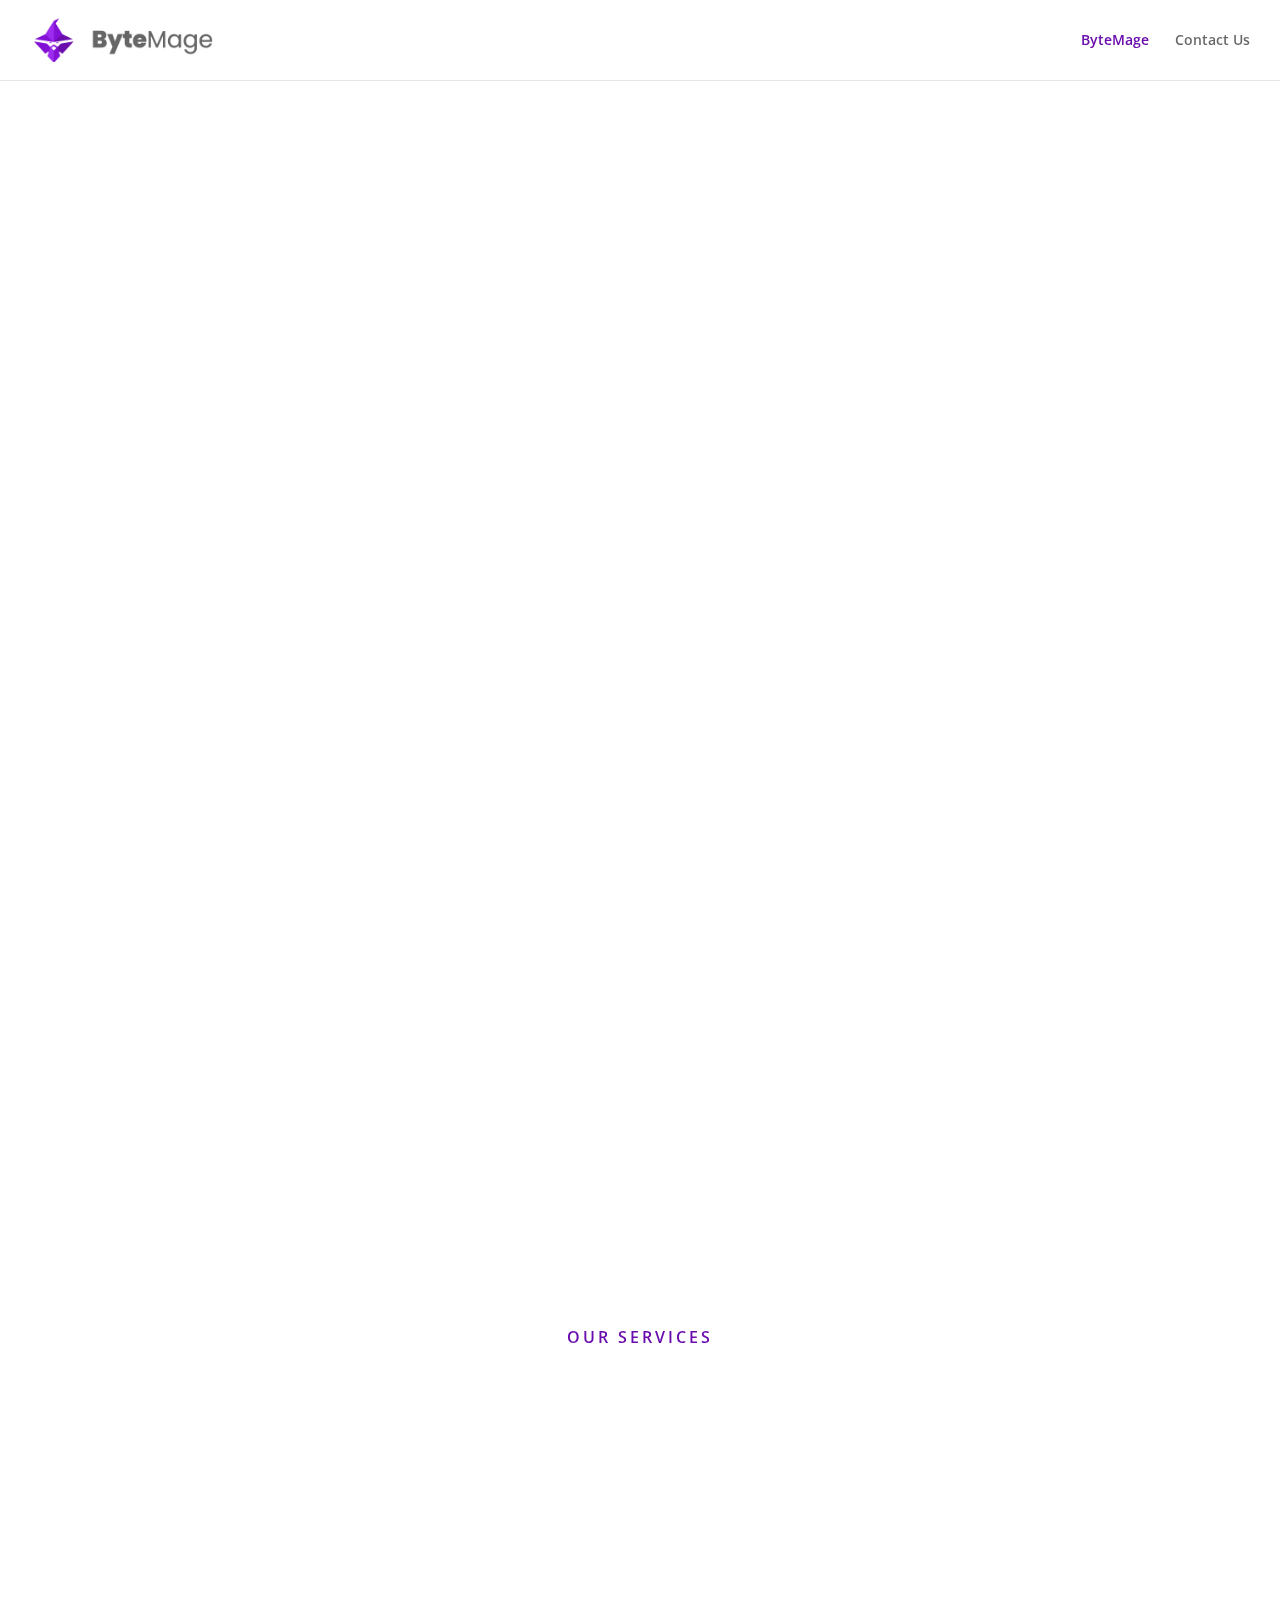
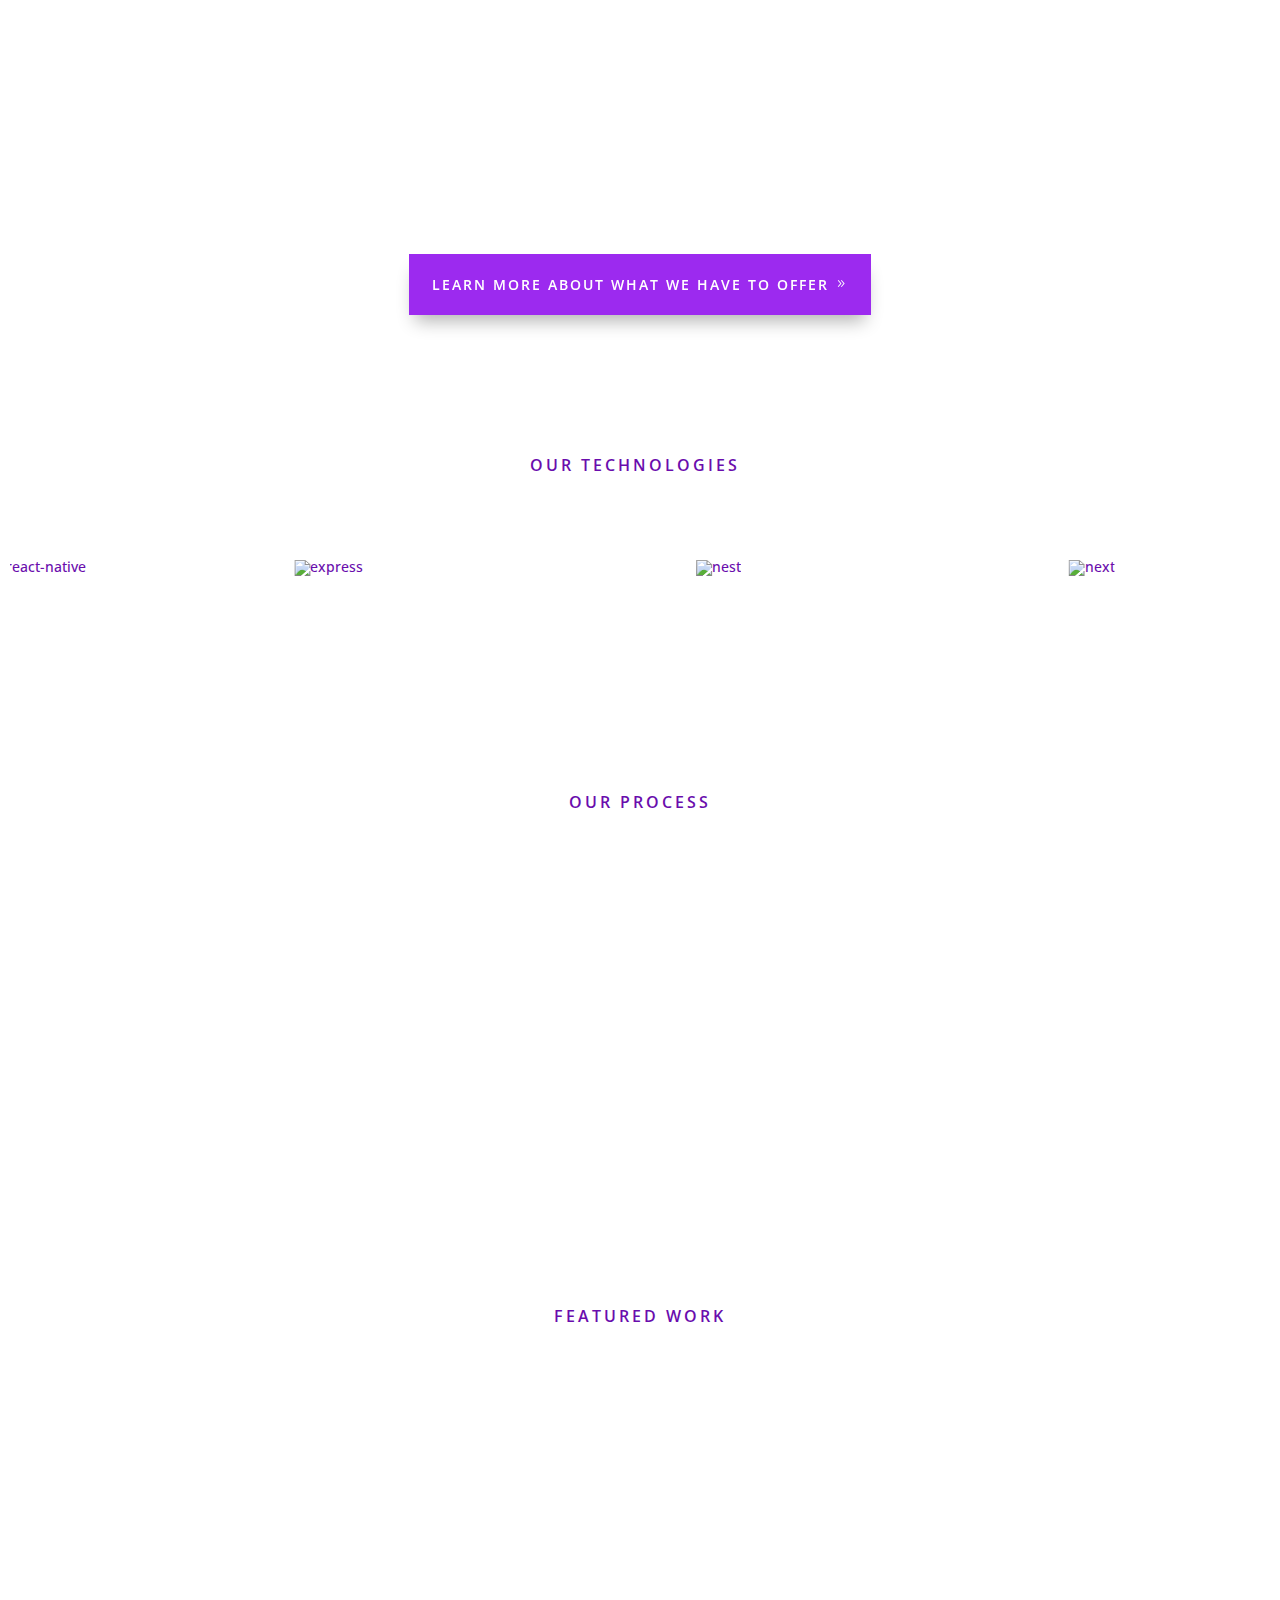
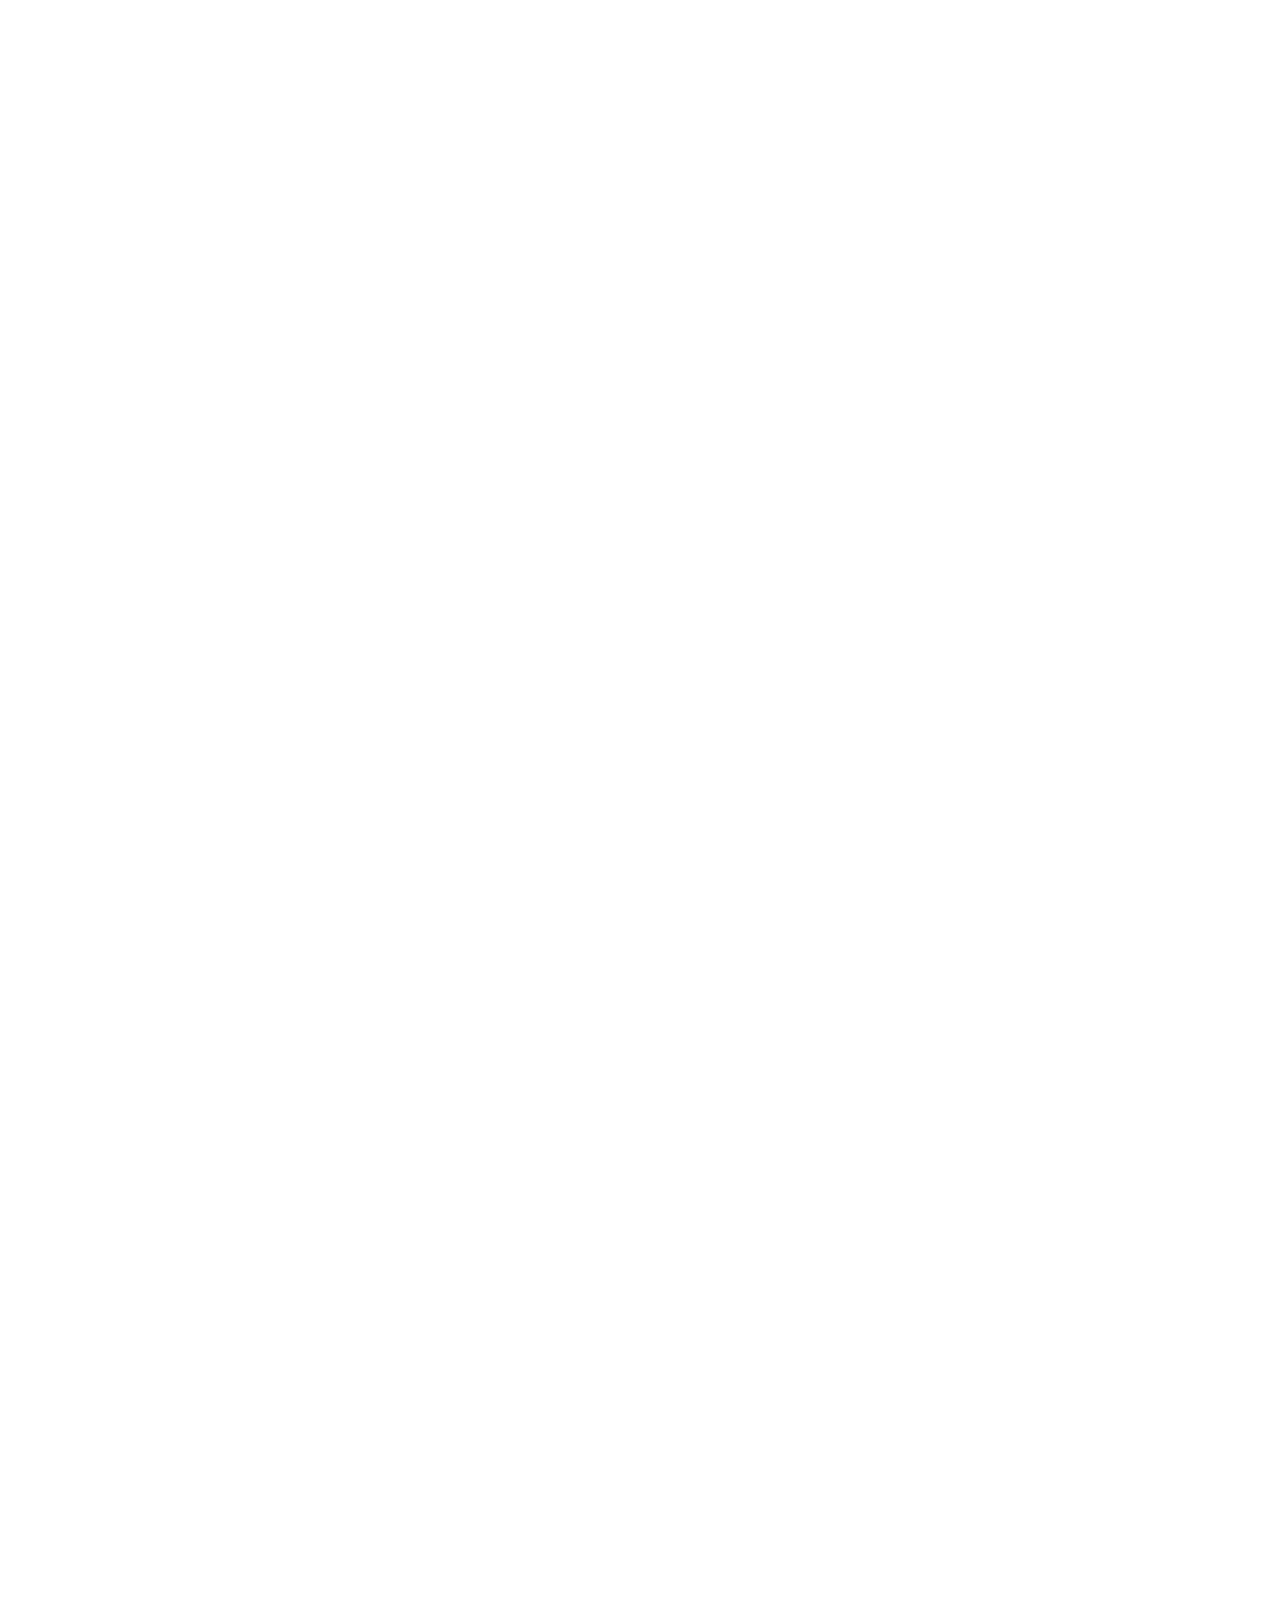
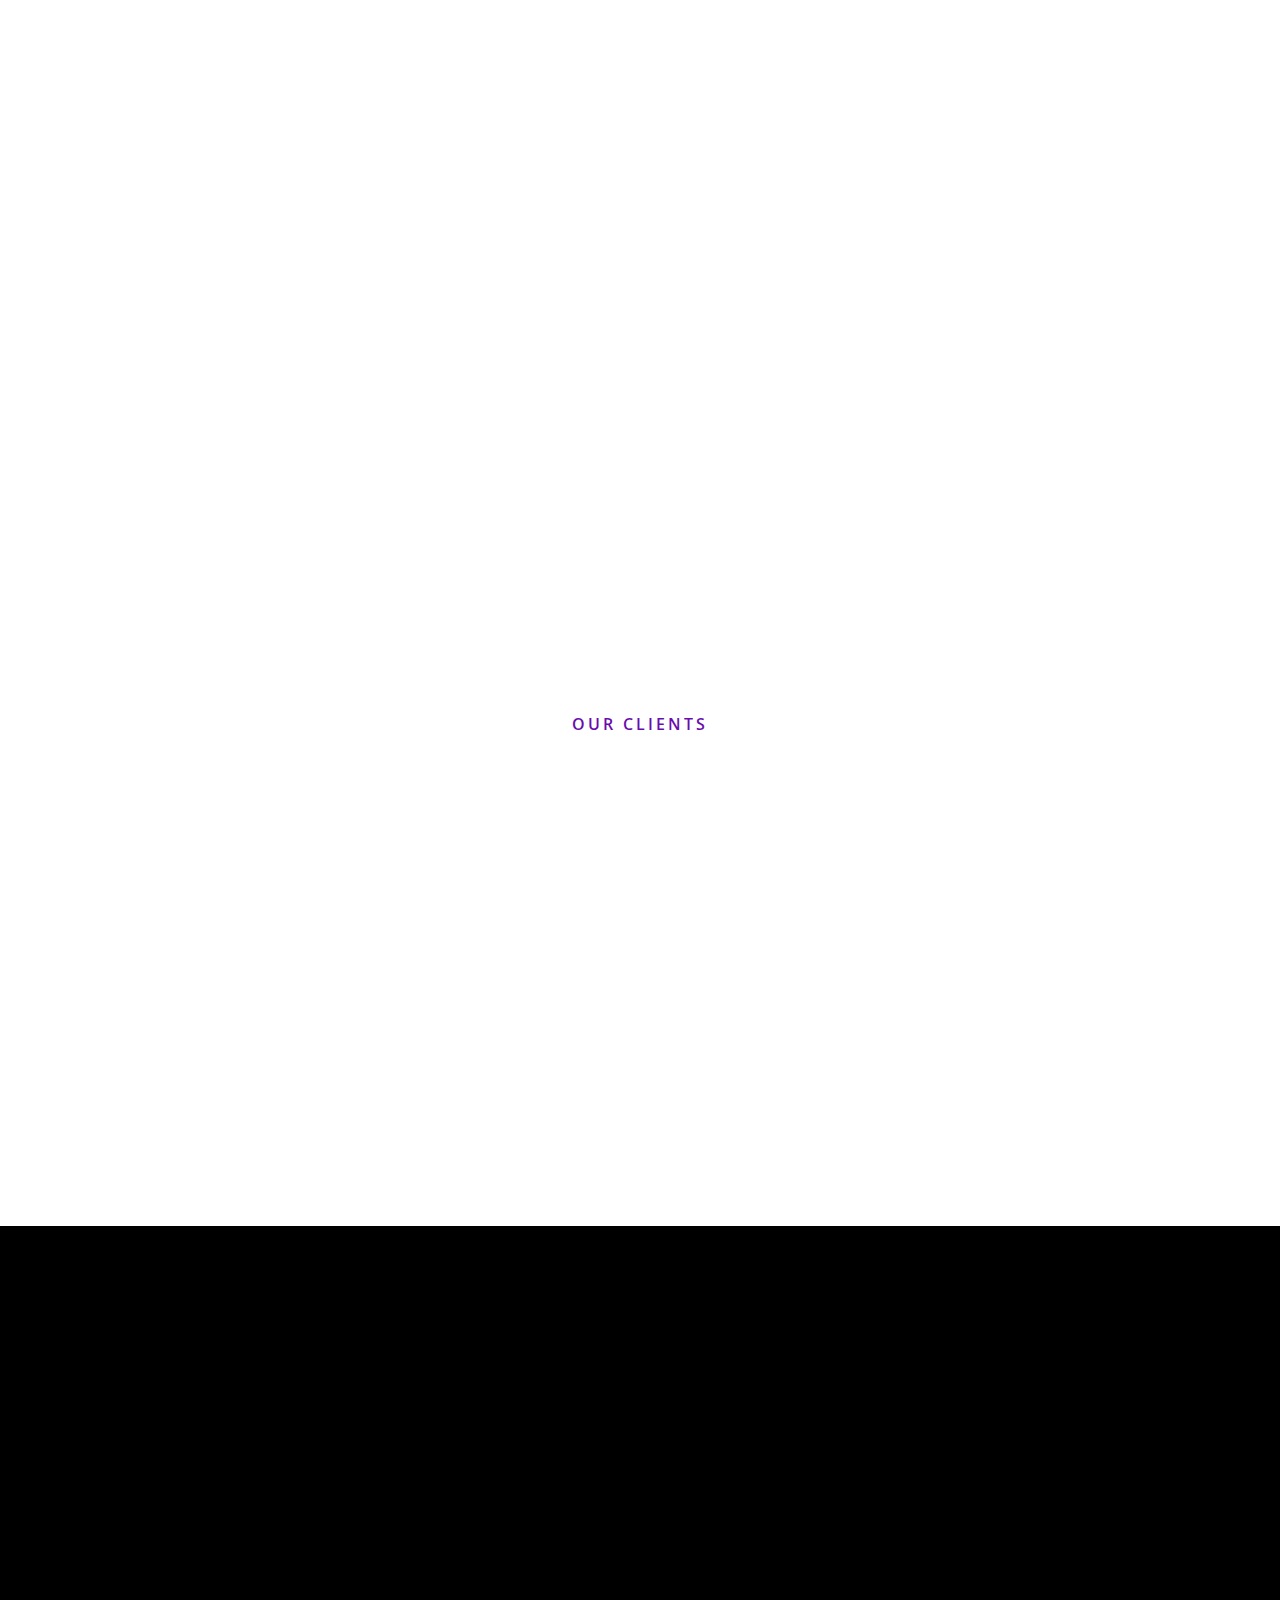
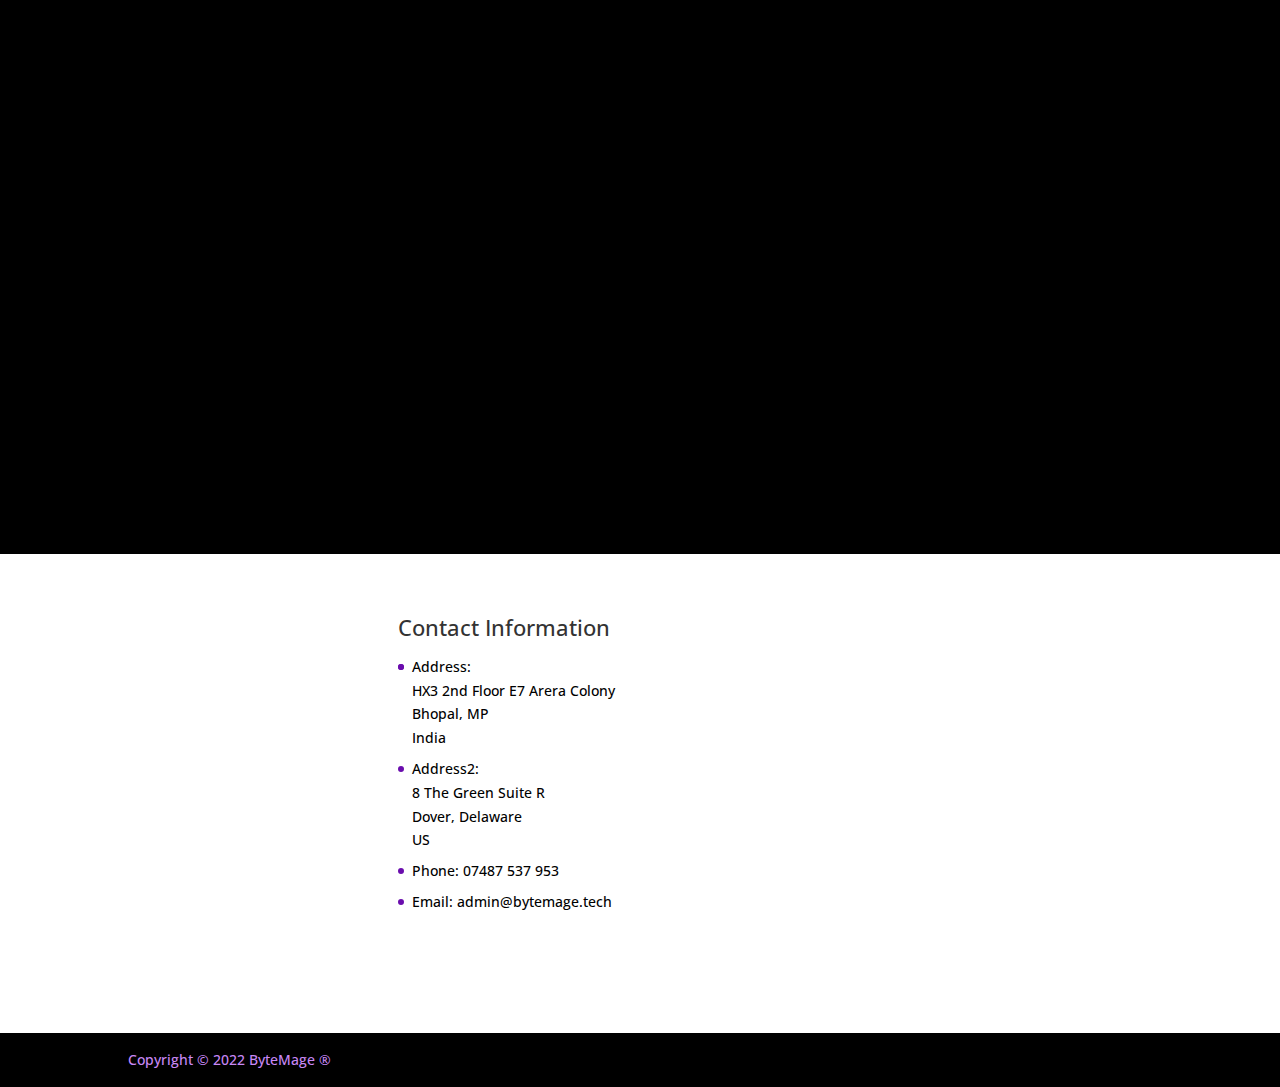
==== commit a66890c7: "changed texts" ====
--- a/index.html
+++ b/index.html
@@ -4,13 +4,13 @@
 <head>
 	<meta charset="UTF-8" />
 <meta http-equiv="X-UA-Compatible" content="IE=edge">
-	<link rel="pingback" href="https://bytemage.io/xmlrpc.php" />
+	<link rel="pingback" href="https://bytemage.tech/xmlrpc.php" />
 
 	<script type="text/javascript">
 		document.documentElement.className = 'js';
 	</script>
 
-	<script>var et_site_url='https://bytemage.io';var et_post_id='12';function et_core_page_resource_fallback(a,b){"undefined"===typeof b&&(b=a.sheet.cssRules&&0===a.sheet.cssRules.length);b&&(a.onerror=null,a.onload=null,a.href?a.href=et_site_url+"/?et_core_page_resource="+a.id+et_post_id:a.src&&(a.src=et_site_url+"/?et_core_page_resource="+a.id+et_post_id))}
+	<script>var et_site_url='https://bytemage.tech';var et_post_id='12';function et_core_page_resource_fallback(a,b){"undefined"===typeof b&&(b=a.sheet.cssRules&&0===a.sheet.cssRules.length);b&&(a.onerror=null,a.onload=null,a.href?a.href=et_site_url+"/?et_core_page_resource="+a.id+et_post_id:a.src&&(a.src=et_site_url+"/?et_core_page_resource="+a.id+et_post_id))}
 </script><title>ByteMage - Your Tech Partners</title>
 
 		<!-- All in One SEO 4.2.6.1 - aioseo.com -->
@@ -22,14 +22,14 @@
 		<meta property="og:type" content="article" />
 		<meta property="og:title" content="ByteMage - Your Tech Partners" />
 		<meta property="og:description" content="ByteMage is a one stop dev shop for tech startups, entrepreneurs and SMEs." />
-		<meta property="og:url" content="https://bytemage.io/" />
+		<meta property="og:url" content="https://bytemage.tech/" />
 		<meta property="article:published_time" content="2022-06-03T16:28:30+00:00" />
 		<meta property="article:modified_time" content="2022-06-20T17:13:55+00:00" />
 		<meta name="twitter:card" content="summary" />
 		<meta name="twitter:title" content="ByteMage - Your Tech Partners" />
 		<meta name="twitter:description" content="ByteMage is a one stop dev shop for tech startups, entrepreneurs and SMEs." />
 		<script type="application/ld+json" class="aioseo-schema">
-			{"@context":"https:\/\/schema.org","@graph":[{"@type":"BreadcrumbList","@id":"https:\/\/bytemage.io\/#breadcrumblist","itemListElement":[{"@type":"ListItem","@id":"https:\/\/bytemage.io\/#listItem","position":1,"item":{"@type":"WebPage","@id":"https:\/\/bytemage.io\/","name":"Home","description":"One Stop Dev Shop","url":"https:\/\/bytemage.io\/"},"nextItem":"https:\/\/bytemage.io\/#listItem"},{"@type":"ListItem","@id":"https:\/\/bytemage.io\/#listItem","position":2,"item":{"@type":"WebPage","@id":"https:\/\/bytemage.io\/","name":"Your Tech Partners","url":"https:\/\/bytemage.io\/"},"previousItem":"https:\/\/bytemage.io\/#listItem"}]},{"@type":"Organization","@id":"https:\/\/bytemage.io\/#organization","name":"ByteMage","url":"https:\/\/bytemage.io\/"},{"@type":"WebPage","@id":"https:\/\/bytemage.io\/#webpage","url":"https:\/\/bytemage.io\/","name":"ByteMage - Your Tech Partners","inLanguage":"en-US","isPartOf":{"@id":"https:\/\/bytemage.io\/#website"},"breadcrumb":{"@id":"https:\/\/bytemage.io\/#breadcrumblist"},"datePublished":"2022-06-03T16:28:30+00:00","dateModified":"2022-06-20T17:13:55+00:00"},{"@type":"WebSite","@id":"https:\/\/bytemage.io\/#website","url":"https:\/\/bytemage.io\/","name":"ByteMage","description":"One Stop Dev Shop","inLanguage":"en-US","publisher":{"@id":"https:\/\/bytemage.io\/#organization"},"potentialAction":{"@type":"SearchAction","target":{"@type":"EntryPoint","urlTemplate":"https:\/\/bytemage.io\/?s={search_term_string}"},"query-input":"required name=search_term_string"}}]}
+			{"@context":"https:\/\/schema.org","@graph":[{"@type":"BreadcrumbList","@id":"https:\/\/bytemage.tech\/#breadcrumblist","itemListElement":[{"@type":"ListItem","@id":"https:\/\/bytemage.tech\/#listItem","position":1,"item":{"@type":"WebPage","@id":"https:\/\/bytemage.tech\/","name":"Home","description":"One Stop Dev Shop","url":"https:\/\/bytemage.tech\/"},"nextItem":"https:\/\/bytemage.tech\/#listItem"},{"@type":"ListItem","@id":"https:\/\/bytemage.tech\/#listItem","position":2,"item":{"@type":"WebPage","@id":"https:\/\/bytemage.tech\/","name":"Your Tech Partners","url":"https:\/\/bytemage.tech\/"},"previousItem":"https:\/\/bytemage.tech\/#listItem"}]},{"@type":"Organization","@id":"https:\/\/bytemage.tech\/#organization","name":"ByteMage","url":"https:\/\/bytemage.tech\/"},{"@type":"WebPage","@id":"https:\/\/bytemage.tech\/#webpage","url":"https:\/\/bytemage.tech\/","name":"ByteMage - Your Tech Partners","inLanguage":"en-US","isPartOf":{"@id":"https:\/\/bytemage.tech\/#website"},"breadcrumb":{"@id":"https:\/\/bytemage.tech\/#breadcrumblist"},"datePublished":"2022-06-03T16:28:30+00:00","dateModified":"2022-06-20T17:13:55+00:00"},{"@type":"WebSite","@id":"https:\/\/bytemage.tech\/#website","url":"https:\/\/bytemage.tech\/","name":"ByteMage","description":"One Stop Dev Shop","inLanguage":"en-US","publisher":{"@id":"https:\/\/bytemage.tech\/#organization"},"potentialAction":{"@type":"SearchAction","target":{"@type":"EntryPoint","urlTemplate":"https:\/\/bytemage.tech\/?s={search_term_string}"},"query-input":"required name=search_term_string"}}]}
 		</script>
 		<!-- All in One SEO -->
 
@@ -43,7 +43,7 @@
 					<!-- No UA code set -->
 				<!-- / Google Analytics by MonsterInsights -->
 		<script type="text/javascript">
-window._wpemojiSettings = {"baseUrl":"https:\/\/s.w.org\/images\/core\/emoji\/14.0.0\/72x72\/","ext":".png","svgUrl":"https:\/\/s.w.org\/images\/core\/emoji\/14.0.0\/svg\/","svgExt":".svg","source":{"concatemoji":"https:\/\/bytemage.io\/wp-includes\/js\/wp-emoji-release.min.js?ver=6.0.2"}};
+window._wpemojiSettings = {"baseUrl":"https:\/\/s.w.org\/images\/core\/emoji\/14.0.0\/72x72\/","ext":".png","svgUrl":"https:\/\/s.w.org\/images\/core\/emoji\/14.0.0\/svg\/","svgExt":".svg","source":{"concatemoji":"https:\/\/bytemage.tech\/wp-includes\/js\/wp-emoji-release.min.js?ver=6.0.2"}};
 /*! This file is auto-generated */
 !function(e,a,t){var n,r,o,i=a.createElement("canvas"),p=i.getContext&&i.getContext("2d");function s(e,t){var a=String.fromCharCode,e=(p.clearRect(0,0,i.width,i.height),p.fillText(a.apply(this,e),0,0),i.toDataURL());return p.clearRect(0,0,i.width,i.height),p.fillText(a.apply(this,t),0,0),e===i.toDataURL()}function c(e){var t=a.createElement("script");t.src=e,t.defer=t.type="text/javascript",a.getElementsByTagName("head")[0].appendChild(t)}for(o=Array("flag","emoji"),t.supports={everything:!0,everythingExceptFlag:!0},r=0;r<o.length;r++)t.supports[o[r]]=function(e){if(!p||!p.fillText)return!1;switch(p.textBaseline="top",p.font="600 32px Arial",e){case"flag":return s([127987,65039,8205,9895,65039],[127987,65039,8203,9895,65039])?!1:!s([55356,56826,55356,56819],[55356,56826,8203,55356,56819])&&!s([55356,57332,56128,56423,56128,56418,56128,56421,56128,56430,56128,56423,56128,56447],[55356,57332,8203,56128,56423,8203,56128,56418,8203,56128,56421,8203,56128,56430,8203,56128,56423,8203,56128,56447]);case"emoji":return!s([129777,127995,8205,129778,127999],[129777,127995,8203,129778,127999])}return!1}(o[r]),t.supports.everything=t.supports.everything&&t.supports[o[r]],"flag"!==o[r]&&(t.supports.everythingExceptFlag=t.supports.everythingExceptFlag&&t.supports[o[r]]);t.supports.everythingExceptFlag=t.supports.everythingExceptFlag&&!t.supports.flag,t.DOMReady=!1,t.readyCallback=function(){t.DOMReady=!0},t.supports.everything||(n=function(){t.readyCallback()},a.addEventListener?(a.addEventListener("DOMContentLoaded",n,!1),e.addEventListener("load",n,!1)):(e.attachEvent("onload",n),a.attachEvent("onreadystatechange",function(){"complete"===a.readyState&&t.readyCallback()})),(e=t.source||{}).concatemoji?c(e.concatemoji):e.wpemoji&&e.twemoji&&(c(e.twemoji),c(e.wpemoji)))}(window,document,window._wpemojiSettings);
 </script>
@@ -88,15 +88,15 @@
 <link rel="wlwmanifest" type="application/wlwmanifest+xml" href="wp-includes/wlwmanifest.xml" /> 
 <meta name="generator" content="WordPress 6.0.2" />
 <link rel='shortlink' href='index.html' />
-<link rel="alternate" type="application/json+oembed" href="index.php/wp-json/oembed/1.0/embed%3Furl=https:%252F%252Fbytemage.io%252F" />
-<link rel="alternate" type="text/xml+oembed" href="index.php/wp-json/oembed/1.0/embed%3Furl=https:%252F%252Fbytemage.io%252F&amp;format=xml" />
+<link rel="alternate" type="application/json+oembed" href="index.php/wp-json/oembed/1.0/embed%3Furl=https:%252F%252Fbytemage.tech%252F" />
+<link rel="alternate" type="text/xml+oembed" href="index.php/wp-json/oembed/1.0/embed%3Furl=https:%252F%252Fbytemage.tech%252F&amp;format=xml" />
 <meta name="viewport" content="width=device-width, initial-scale=1.0, maximum-scale=1.0, user-scalable=0" /><style type="text/css" id="custom-background-css">
 body.custom-background { background-color: #ffffff; }
 </style>
 	<link rel="icon" href="wp-content/uploads/2022/06/cropped-logo_old-32x32.png" sizes="32x32" />
 <link rel="icon" href="wp-content/uploads/2022/06/cropped-logo_old-192x192.png" sizes="192x192" />
 <link rel="apple-touch-icon" href="wp-content/uploads/2022/06/cropped-logo_old-180x180.png" />
-<meta name="msapplication-TileImage" content="https://bytemage.io/wp-content/uploads/2022/06/cropped-logo_old-270x270.png" />
+<meta name="msapplication-TileImage" content="https://bytemage.tech/wp-content/uploads/2022/06/cropped-logo_old-270x270.png" />
 <link rel="stylesheet" id="et-core-unified-12-cached-inline-styles" href="wp-content/et-cache/12/et-core-unified-12-16659558732292.min.css" onerror="et_core_page_resource_fallback(this, true)" onload="et_core_page_resource_fallback(this)" /></head>
 <body data-rsssl=1 class="home page-template-default page page-id-12 custom-background et_pb_button_helper_class et_fullwidth_nav et_fixed_nav et_show_nav et_primary_nav_dropdown_animation_fade et_secondary_nav_dropdown_animation_fade et_header_style_left et_pb_footer_columns_1_4__3_4 et_cover_background et_pb_gutter osx et_pb_gutters3 et_pb_pagebuilder_layout et_no_sidebar et_divi_theme et-db et_minified_js et_minified_css">
 	<div id="page-container">
@@ -741,13 +741,19 @@
 <h3>Contact Information</h3>
 <ul>
 <li>
-<p style="color:black;"><span>Address:<span><br/> Unit 3 116 Broughton Lane <br>
-Salford, UK <br>
-M7 1UF</p>
+<li>
+<p style="color:black;"><span>Address:<span><br/> HX3 2nd Floor E7 Arera Colony <br>
+Bhopal, MP <br>
+India</p>
+</li>
+<li>
+<p style="color:black;"><span>Address2:<span><br/> 8 The Green Suite R <br>
+	Dover, Delaware <br>
+	US</p>
 </li>
 <li><p style="color:black;">Phone: <a style="color:black;" href="tel:07487 537 953">07487 537 953</a></p>
 </li>
-<li><p style="color:black;">Email: <a style="color:black;" href="mailto:admin@bytemage.io">admin@bytemage.io</a></p></li>
+<li><p style="color:black;">Email: <a style="color:black;" href="mailto:admin@bytemage.tech">admin@bytemage.tech</a></p></li>
 </ul>
 </div></div> <!-- end .fwidget --><div id="block-16" class="fwidget et_pb_widget widget_block widget_text">
 <p></p>
@@ -757,7 +763,7 @@
 		
 				<div id="footer-bottom">
 					<div class="container clearfix">
-				<div id="footer-info">Copyright © 2022 ByteMage Private Limited ®</div>					</div>	<!-- .container -->
+				<div id="footer-info">Copyright © 2022 ByteMage  ®</div>					</div>	<!-- .container -->
 				</div>
 			</footer> <!-- #main-footer -->
 		</div> <!-- #et-main-area -->
@@ -773,7 +779,7 @@
 /* <![CDATA[ */
 var DIVI = {"item_count":"%d Item","items_count":"%d Items"};
 var et_shortcodes_strings = {"previous":"Previous","next":"Next"};
-var et_pb_custom = {"ajaxurl":"https:\/\/bytemage.io\/wp-admin\/admin-ajax.php","images_uri":"https:\/\/bytemage.io\/wp-content\/themes\/Divi\/images","builder_images_uri":"https:\/\/bytemage.io\/wp-content\/themes\/Divi\/includes\/builder\/images","et_frontend_nonce":"cd575be4e1","subscription_failed":"Please, check the fields below to make sure you entered the correct information.","et_ab_log_nonce":"ac66aa51d6","fill_message":"Please, fill in the following fields:","contact_error_message":"Please, fix the following errors:","invalid":"Invalid email","captcha":"Captcha","prev":"Prev","previous":"Previous","next":"Next","wrong_captcha":"You entered the wrong number in captcha.","wrong_checkbox":"Checkbox","ignore_waypoints":"no","is_divi_theme_used":"1","widget_search_selector":".widget_search","ab_tests":[],"is_ab_testing_active":"","page_id":"12","unique_test_id":"","ab_bounce_rate":"5","is_cache_plugin_active":"no","is_shortcode_tracking":"","tinymce_uri":""}; var et_frontend_scripts = {"builderCssContainerPrefix":"#et-boc","builderCssLayoutPrefix":"#et-boc .et-l"};
+var et_pb_custom = {"ajaxurl":"https:\/\/bytemage.tech\/wp-admin\/admin-ajax.php","images_uri":"https:\/\/bytemage.tech\/wp-content\/themes\/Divi\/images","builder_images_uri":"https:\/\/bytemage.tech\/wp-content\/themes\/Divi\/includes\/builder\/images","et_frontend_nonce":"cd575be4e1","subscription_failed":"Please, check the fields below to make sure you entered the correct information.","et_ab_log_nonce":"ac66aa51d6","fill_message":"Please, fill in the following fields:","contact_error_message":"Please, fix the following errors:","invalid":"Invalid email","captcha":"Captcha","prev":"Prev","previous":"Previous","next":"Next","wrong_captcha":"You entered the wrong number in captcha.","wrong_checkbox":"Checkbox","ignore_waypoints":"no","is_divi_theme_used":"1","widget_search_selector":".widget_search","ab_tests":[],"is_ab_testing_active":"","page_id":"12","unique_test_id":"","ab_bounce_rate":"5","is_cache_plugin_active":"no","is_shortcode_tracking":"","tinymce_uri":""}; var et_frontend_scripts = {"builderCssContainerPrefix":"#et-boc","builderCssLayoutPrefix":"#et-boc .et-l"};
 var et_pb_box_shadow_elements = [];
 var et_pb_motion_elements = {"desktop":[{"id":".et_pb_fullwidth_image_0","start":40,"midStart":50,"midEnd":50,"end":60,"startValue":90,"midValue":100,"endValue":100,"resolver":"scale","module_type":"et_pb_fullwidth_image","trigger_start":"middle","trigger_end":"middle"}],"tablet":[{"id":".et_pb_fullwidth_image_0","start":40,"midStart":50,"midEnd":50,"end":60,"startValue":90,"midValue":100,"endValue":100,"resolver":"scale","module_type":"et_pb_fullwidth_image","trigger_start":"middle","trigger_end":"middle"}],"phone":[{"id":".et_pb_fullwidth_image_0","start":40,"midStart":50,"midEnd":50,"end":60,"startValue":90,"midValue":100,"endValue":100,"resolver":"scale","module_type":"et_pb_fullwidth_image","trigger_start":"middle","trigger_end":"middle"}]};
 /* ]]> */
@@ -783,12 +789,12 @@
 <script type='text/javascript' src='wp-content/plugins/ditty-news-ticker/includes/js/class-ditty-display-ticker.min.js%3Fver=3.0.28' id='ditty-display-ticker-js'></script>
 <script type='text/javascript' src='wp-includes/js/jquery/ui/effect.min.js%3Fver=1.13.1' id='jquery-effects-core-js'></script>
 <script type='text/javascript' id='ditty-js-before'>
-const dittyVars = {"ajaxurl":"https:\/\/bytemage.io\/wp-admin\/admin-ajax.php","security":"a429617198","mode":"production","strings":{"add_title":"Add title","confirm_delete_item":"Are you sure you want to delete this Item? This action cannot be undone.","confirm_delete_display":"Are you sure you want to delete this Display?","confirm_delete_layout":"Are you sure you want to delete this Layout?","layout_css_error":"There is an error in your css.<br\/>Click to close this message."},"adminStrings":false,"globals":[],"updateIcon":"fas fa-sync-alt fa-spin","updateInterval":600,"editor":{"ditty_layouts_sass":false}}
+const dittyVars = {"ajaxurl":"https:\/\/bytemage.tech\/wp-admin\/admin-ajax.php","security":"a429617198","mode":"production","strings":{"add_title":"Add title","confirm_delete_item":"Are you sure you want to delete this Item? This action cannot be undone.","confirm_delete_display":"Are you sure you want to delete this Display?","confirm_delete_layout":"Are you sure you want to delete this Layout?","layout_css_error":"There is an error in your css.<br\/>Click to close this message."},"adminStrings":false,"globals":[],"updateIcon":"fas fa-sync-alt fa-spin","updateInterval":600,"editor":{"ditty_layouts_sass":false}}
 </script>
 <script type='text/javascript' src='wp-content/plugins/ditty-news-ticker/includes/js/ditty.min.js%3Fver=3.0.28' id='ditty-js'></script>
 			<script id="ditty-singles">
 				jQuery( function( $ ) {
-						$( 'div[data-uniqid="ditty-634c784772b05"]' ).ditty_ticker({"direction":"left","minHeight":"300px","maxHeight":"","spacing":"100","speed":"15","heightEase":"easeInOutQuint","heightSpeed":"1.5","scrollInit":"filled","scrollDelay":"3","cloneItems":"yes","wrapItems":"yes","hoverPause":"1","maxWidth":"","bgColor":"","padding":{"paddingTop":"","paddingBottom":"","paddingLeft":"","paddingRight":""},"margin":{"marginTop":"","marginBottom":"","marginLeft":"","marginRight":""},"borderColor":"","borderStyle":"none","borderWidth":{"borderTopWidth":"","borderBottomWidth":"","borderLeftWidth":"","borderRightWidth":""},"borderRadius":{"borderTopLeftRadius":"","borderTopRightRadius":"","borderBottomLeftRadius":"","borderBottomRightRadius":""},"titleDisplay":"none","titleElement":"h3","titleElementPosition":"start","titleFontSize":"","titleLineHeight":"","titleColor":"rgba(255, 255, 255, 1)","titleBgColor":"rgba(0, 0, 0, 1)","titleMargin":{"marginTop":"","marginBottom":"","marginLeft":"","marginRight":""},"titlePadding":{"paddingTop":"10px","paddingBottom":"10px","paddingLeft":"15px","paddingRight":"15px"},"titleBorderColor":"","titleBorderStyle":"none","titleBorderWidth":{"borderTopWidth":"","borderBottomWidth":"","borderLeftWidth":"","borderRightWidth":""},"titleBorderRadius":{"borderTopLeftRadius":"","borderTopRightRadius":"","borderBottomLeftRadius":"","borderBottomRightRadius":""},"contentsBgColor":"rgba(255, 255, 255, 0.5)","contentsPadding":{"paddingTop":"10px","paddingBottom":"10px","paddingLeft":"10px","paddingRight":"10px"},"contentsBorderColor":"","contentsBorderStyle":"none","contentsBorderWidth":{"borderTopWidth":"","borderBottomWidth":"","borderLeftWidth":"","borderRightWidth":""},"contentsBorderRadius":{"borderTopLeftRadius":"0","borderTopRightRadius":"","borderBottomLeftRadius":"","borderBottomRightRadius":""},"itemTextColor":"","itemBgColor":"","itemPadding":{"paddingTop":"","paddingBottom":"","paddingLeft":"","paddingRight":""},"itemBorderColor":"","itemBorderStyle":"none","itemBorderWidth":{"borderTopWidth":"","borderBottomWidth":"","borderLeftWidth":"","borderRightWidth":""},"itemBorderRadius":{"borderTopLeftRadius":"","borderTopRightRadius":"","borderBottomLeftRadius":"","borderBottomRightRadius":""},"itemMaxWidth":"300px","itemElementsWrap":"wrap","id":"523","uniqid":"ditty-634c784772b05","title":"technologies-ticker","status":"publish","display":"522","showEditor":false,"items":[{"id":"41","uniq_id":"41","parent_id":"0","html":"<div class=\"ditty-item ditty-item--41 ditty-item-type--default ditty-layout--521\" data-item_id=\"41\" data-item_uniq_id=\"41\" data-parent_id=\"0\" data-item_type=\"default\" data-layout_id=\"521\"><div class=\"ditty-item__elements\"><div class=\"ditty-item__content\"><a href="https://bytemage.io/\&quot;\/\/javascript.com\&quot;" class=\"ditty-item__link\" target=\"_blank\" rel=\"nofollow\" title=\"\"><img src="https://bytemage.io/\&quot;\/wp-content\/uploads\/2022\/06\/javascript.png\&quot;" alt=\"javascript\"><\/a><\/div>\n\t<\/div><\/div>","css":".ditty-layout--521 .ditty-item__elements { font-family: system-ui, -apple-system, BlinkMacSystemFont, \"Segoe UI\", Roboto, Ubuntu, \"Helvetica Neue\", sans-serif; font-size: 15px; line-height: 1.3125; text-align: left; width: 100% !important; } .ditty-layout--521 .ditty-item__link { text-decoration: underline; } .ditty-layout--521 h1, .ditty-layout--521 h2, .ditty-layout--521 h3, .ditty-layout--521 h4, .ditty-layout--521 h5, .ditty-layout--521 h6 { line-height: 1.3125; font-weight: bold; margin: 0 0 5px; padding: 0; } .ditty-layout--521 h1 { font-size: 19px; } .ditty-layout--521 h2 { font-size: 17px; } .ditty-layout--521 h3, .ditty-layout--521 h4, .ditty-layout--521 h5, .ditty-layout--521 h6 { font-size: 15px; } .ditty-layout--521 p { font-size: 15px; line-height: 1.3125; margin: 0 0 5px; } .ditty-layout--521 ul { list-style: disc; padding: 0 0 0 20px; margin: 0 0 5px; } .ditty-layout--521 ol { padding: 0 0 0 20px; margin: 0 0 5px; } .ditty-layout--521 li { margin: 0 0 5px 0; } .ditty-layout--521 .ditty-item__elements .ditty-item__content img { height: 136px !important; width: 100% !important; object-fit: contain !important; }","layout_id":"521","is_disabled":[]},{"id":"42","uniq_id":"42","parent_id":"0","html":"<div class=\"ditty-item ditty-item--42 ditty-item-type--default ditty-layout--521\" data-item_id=\"42\" data-item_uniq_id=\"42\" data-parent_id=\"0\" data-item_type=\"default\" data-layout_id=\"521\"><div class=\"ditty-item__elements\"><div class=\"ditty-item__content\"><a href="https://bytemage.io/\&quot;\/\/typescriptlang.org\&quot;" class=\"ditty-item__link\" target=\"_blank\" rel=\"nofollow\" title=\"\"><img src="https://bytemage.io/\&quot;\/wp-content\/uploads\/2022\/06\/typescript.png\&quot;" alt=\"typescript\"><\/a><\/div>\n\t<\/div><\/div>","css":".ditty-layout--521 .ditty-item__elements { font-family: system-ui, -apple-system, BlinkMacSystemFont, \"Segoe UI\", Roboto, Ubuntu, \"Helvetica Neue\", sans-serif; font-size: 15px; line-height: 1.3125; text-align: left; width: 100% !important; } .ditty-layout--521 .ditty-item__link { text-decoration: underline; } .ditty-layout--521 h1, .ditty-layout--521 h2, .ditty-layout--521 h3, .ditty-layout--521 h4, .ditty-layout--521 h5, .ditty-layout--521 h6 { line-height: 1.3125; font-weight: bold; margin: 0 0 5px; padding: 0; } .ditty-layout--521 h1 { font-size: 19px; } .ditty-layout--521 h2 { font-size: 17px; } .ditty-layout--521 h3, .ditty-layout--521 h4, .ditty-layout--521 h5, .ditty-layout--521 h6 { font-size: 15px; } .ditty-layout--521 p { font-size: 15px; line-height: 1.3125; margin: 0 0 5px; } .ditty-layout--521 ul { list-style: disc; padding: 0 0 0 20px; margin: 0 0 5px; } .ditty-layout--521 ol { padding: 0 0 0 20px; margin: 0 0 5px; } .ditty-layout--521 li { margin: 0 0 5px 0; } .ditty-layout--521 .ditty-item__elements .ditty-item__content img { height: 136px !important; width: 100% !important; object-fit: contain !important; }","layout_id":"521","is_disabled":[]},{"id":"43","uniq_id":"43","parent_id":"0","html":"<div class=\"ditty-item ditty-item--43 ditty-item-type--default ditty-layout--521\" data-item_id=\"43\" data-item_uniq_id=\"43\" data-parent_id=\"0\" data-item_type=\"default\" data-layout_id=\"521\"><div class=\"ditty-item__elements\"><div class=\"ditty-item__content\"><a href="https://bytemage.io/\&quot;\/\/nodejs.org\&quot;" class=\"ditty-item__link\" target=\"_blank\" rel=\"nofollow\" title=\"\"><img src="https://bytemage.io/\&quot;\/wp-content\/uploads\/2022\/06\/nodejs.png\&quot;" alt=\"nodejs\"><\/a><\/div>\n\t<\/div><\/div>","css":".ditty-layout--521 .ditty-item__elements { font-family: system-ui, -apple-system, BlinkMacSystemFont, \"Segoe UI\", Roboto, Ubuntu, \"Helvetica Neue\", sans-serif; font-size: 15px; line-height: 1.3125; text-align: left; width: 100% !important; } .ditty-layout--521 .ditty-item__link { text-decoration: underline; } .ditty-layout--521 h1, .ditty-layout--521 h2, .ditty-layout--521 h3, .ditty-layout--521 h4, .ditty-layout--521 h5, .ditty-layout--521 h6 { line-height: 1.3125; font-weight: bold; margin: 0 0 5px; padding: 0; } .ditty-layout--521 h1 { font-size: 19px; } .ditty-layout--521 h2 { font-size: 17px; } .ditty-layout--521 h3, .ditty-layout--521 h4, .ditty-layout--521 h5, .ditty-layout--521 h6 { font-size: 15px; } .ditty-layout--521 p { font-size: 15px; line-height: 1.3125; margin: 0 0 5px; } .ditty-layout--521 ul { list-style: disc; padding: 0 0 0 20px; margin: 0 0 5px; } .ditty-layout--521 ol { padding: 0 0 0 20px; margin: 0 0 5px; } .ditty-layout--521 li { margin: 0 0 5px 0; } .ditty-layout--521 .ditty-item__elements .ditty-item__content img { height: 136px !important; width: 100% !important; object-fit: contain !important; }","layout_id":"521","is_disabled":[]},{"id":"44","uniq_id":"44","parent_id":"0","html":"<div class=\"ditty-item ditty-item--44 ditty-item-type--default ditty-layout--521\" data-item_id=\"44\" data-item_uniq_id=\"44\" data-parent_id=\"0\" data-item_type=\"default\" data-layout_id=\"521\"><div class=\"ditty-item__elements\"><div class=\"ditty-item__content\"><a href="https://bytemage.io/\&quot;\/\/reactjs.org\&quot;" class=\"ditty-item__link\" target=\"_blank\" rel=\"nofollow\" title=\"\"><img src="https://bytemage.io/\&quot;\/wp-content\/uploads\/2022\/06\/react-white.png\&quot;" alt=\"react-white\"><\/a><\/div>\n\t<\/div><\/div>","css":".ditty-layout--521 .ditty-item__elements { font-family: system-ui, -apple-system, BlinkMacSystemFont, \"Segoe UI\", Roboto, Ubuntu, \"Helvetica Neue\", sans-serif; font-size: 15px; line-height: 1.3125; text-align: left; width: 100% !important; } .ditty-layout--521 .ditty-item__link { text-decoration: underline; } .ditty-layout--521 h1, .ditty-layout--521 h2, .ditty-layout--521 h3, .ditty-layout--521 h4, .ditty-layout--521 h5, .ditty-layout--521 h6 { line-height: 1.3125; font-weight: bold; margin: 0 0 5px; padding: 0; } .ditty-layout--521 h1 { font-size: 19px; } .ditty-layout--521 h2 { font-size: 17px; } .ditty-layout--521 h3, .ditty-layout--521 h4, .ditty-layout--521 h5, .ditty-layout--521 h6 { font-size: 15px; } .ditty-layout--521 p { font-size: 15px; line-height: 1.3125; margin: 0 0 5px; } .ditty-layout--521 ul { list-style: disc; padding: 0 0 0 20px; margin: 0 0 5px; } .ditty-layout--521 ol { padding: 0 0 0 20px; margin: 0 0 5px; } .ditty-layout--521 li { margin: 0 0 5px 0; } .ditty-layout--521 .ditty-item__elements .ditty-item__content img { height: 136px !important; width: 100% !important; object-fit: contain !important; }","layout_id":"521","is_disabled":[]},{"id":"45","uniq_id":"45","parent_id":"0","html":"<div class=\"ditty-item ditty-item--45 ditty-item-type--default ditty-layout--521\" data-item_id=\"45\" data-item_uniq_id=\"45\" data-parent_id=\"0\" data-item_type=\"default\" data-layout_id=\"521\"><div class=\"ditty-item__elements\"><div class=\"ditty-item__content\"><a href="https://bytemage.io/\&quot;\/\/reactnative.dev\&quot;" class=\"ditty-item__link\" target=\"_blank\" rel=\"nofollow\" title=\"\"><img src="https://bytemage.io/\&quot;\/wp-content\/uploads\/2022\/06\/react-native.png\&quot;" alt=\"react-native\"><\/a><\/div>\n\t<\/div><\/div>","css":".ditty-layout--521 .ditty-item__elements { font-family: system-ui, -apple-system, BlinkMacSystemFont, \"Segoe UI\", Roboto, Ubuntu, \"Helvetica Neue\", sans-serif; font-size: 15px; line-height: 1.3125; text-align: left; width: 100% !important; } .ditty-layout--521 .ditty-item__link { text-decoration: underline; } .ditty-layout--521 h1, .ditty-layout--521 h2, .ditty-layout--521 h3, .ditty-layout--521 h4, .ditty-layout--521 h5, .ditty-layout--521 h6 { line-height: 1.3125; font-weight: bold; margin: 0 0 5px; padding: 0; } .ditty-layout--521 h1 { font-size: 19px; } .ditty-layout--521 h2 { font-size: 17px; } .ditty-layout--521 h3, .ditty-layout--521 h4, .ditty-layout--521 h5, .ditty-layout--521 h6 { font-size: 15px; } .ditty-layout--521 p { font-size: 15px; line-height: 1.3125; margin: 0 0 5px; } .ditty-layout--521 ul { list-style: disc; padding: 0 0 0 20px; margin: 0 0 5px; } .ditty-layout--521 ol { padding: 0 0 0 20px; margin: 0 0 5px; } .ditty-layout--521 li { margin: 0 0 5px 0; } .ditty-layout--521 .ditty-item__elements .ditty-item__content img { height: 136px !important; width: 100% !important; object-fit: contain !important; }","layout_id":"521","is_disabled":[]},{"id":"46","uniq_id":"46","parent_id":"0","html":"<div class=\"ditty-item ditty-item--46 ditty-item-type--default ditty-layout--521\" data-item_id=\"46\" data-item_uniq_id=\"46\" data-parent_id=\"0\" data-item_type=\"default\" data-layout_id=\"521\"><div class=\"ditty-item__elements\"><div class=\"ditty-item__content\"><a href="https://bytemage.io/\&quot;\/\/expressjs.com\&quot;" class=\"ditty-item__link\" target=\"_blank\" rel=\"nofollow\" title=\"\"><img src="https://bytemage.io/\&quot;\/wp-content\/uploads\/2022\/06\/express.png\&quot;" alt=\"express\"><\/a><\/div>\n\t<\/div><\/div>","css":".ditty-layout--521 .ditty-item__elements { font-family: system-ui, -apple-system, BlinkMacSystemFont, \"Segoe UI\", Roboto, Ubuntu, \"Helvetica Neue\", sans-serif; font-size: 15px; line-height: 1.3125; text-align: left; width: 100% !important; } .ditty-layout--521 .ditty-item__link { text-decoration: underline; } .ditty-layout--521 h1, .ditty-layout--521 h2, .ditty-layout--521 h3, .ditty-layout--521 h4, .ditty-layout--521 h5, .ditty-layout--521 h6 { line-height: 1.3125; font-weight: bold; margin: 0 0 5px; padding: 0; } .ditty-layout--521 h1 { font-size: 19px; } .ditty-layout--521 h2 { font-size: 17px; } .ditty-layout--521 h3, .ditty-layout--521 h4, .ditty-layout--521 h5, .ditty-layout--521 h6 { font-size: 15px; } .ditty-layout--521 p { font-size: 15px; line-height: 1.3125; margin: 0 0 5px; } .ditty-layout--521 ul { list-style: disc; padding: 0 0 0 20px; margin: 0 0 5px; } .ditty-layout--521 ol { padding: 0 0 0 20px; margin: 0 0 5px; } .ditty-layout--521 li { margin: 0 0 5px 0; } .ditty-layout--521 .ditty-item__elements .ditty-item__content img { height: 136px !important; width: 100% !important; object-fit: contain !important; }","layout_id":"521","is_disabled":[]},{"id":"47","uniq_id":"47","parent_id":"0","html":"<div class=\"ditty-item ditty-item--47 ditty-item-type--default ditty-layout--521\" data-item_id=\"47\" data-item_uniq_id=\"47\" data-parent_id=\"0\" data-item_type=\"default\" data-layout_id=\"521\"><div class=\"ditty-item__elements\"><div class=\"ditty-item__content\"><a href="https://bytemage.io/\&quot;\/\/nestjs.com\&quot;" class=\"ditty-item__link\" target=\"_blank\" rel=\"nofollow\" title=\"\"><img src="https://bytemage.io/\&quot;\/wp-content\/uploads\/2022\/06\/nest.png\&quot;" alt=\"nest\"><\/a><\/div>\n\t<\/div><\/div>","css":".ditty-layout--521 .ditty-item__elements { font-family: system-ui, -apple-system, BlinkMacSystemFont, \"Segoe UI\", Roboto, Ubuntu, \"Helvetica Neue\", sans-serif; font-size: 15px; line-height: 1.3125; text-align: left; width: 100% !important; } .ditty-layout--521 .ditty-item__link { text-decoration: underline; } .ditty-layout--521 h1, .ditty-layout--521 h2, .ditty-layout--521 h3, .ditty-layout--521 h4, .ditty-layout--521 h5, .ditty-layout--521 h6 { line-height: 1.3125; font-weight: bold; margin: 0 0 5px; padding: 0; } .ditty-layout--521 h1 { font-size: 19px; } .ditty-layout--521 h2 { font-size: 17px; } .ditty-layout--521 h3, .ditty-layout--521 h4, .ditty-layout--521 h5, .ditty-layout--521 h6 { font-size: 15px; } .ditty-layout--521 p { font-size: 15px; line-height: 1.3125; margin: 0 0 5px; } .ditty-layout--521 ul { list-style: disc; padding: 0 0 0 20px; margin: 0 0 5px; } .ditty-layout--521 ol { padding: 0 0 0 20px; margin: 0 0 5px; } .ditty-layout--521 li { margin: 0 0 5px 0; } .ditty-layout--521 .ditty-item__elements .ditty-item__content img { height: 136px !important; width: 100% !important; object-fit: contain !important; }","layout_id":"521","is_disabled":[]},{"id":"48","uniq_id":"48","parent_id":"0","html":"<div class=\"ditty-item ditty-item--48 ditty-item-type--default ditty-layout--521\" data-item_id=\"48\" data-item_uniq_id=\"48\" data-parent_id=\"0\" data-item_type=\"default\" data-layout_id=\"521\"><div class=\"ditty-item__elements\"><div class=\"ditty-item__content\"><a href="https://bytemage.io/\&quot;\/\/nextjs.org\&quot;" class=\"ditty-item__link\" target=\"_blank\" rel=\"nofollow\" title=\"\"><img src="https://bytemage.io/\&quot;\/wp-content\/uploads\/2022\/06\/next.png\&quot;" alt=\"next\"><\/a><\/div>\n\t<\/div><\/div>","css":".ditty-layout--521 .ditty-item__elements { font-family: system-ui, -apple-system, BlinkMacSystemFont, \"Segoe UI\", Roboto, Ubuntu, \"Helvetica Neue\", sans-serif; font-size: 15px; line-height: 1.3125; text-align: left; width: 100% !important; } .ditty-layout--521 .ditty-item__link { text-decoration: underline; } .ditty-layout--521 h1, .ditty-layout--521 h2, .ditty-layout--521 h3, .ditty-layout--521 h4, .ditty-layout--521 h5, .ditty-layout--521 h6 { line-height: 1.3125; font-weight: bold; margin: 0 0 5px; padding: 0; } .ditty-layout--521 h1 { font-size: 19px; } .ditty-layout--521 h2 { font-size: 17px; } .ditty-layout--521 h3, .ditty-layout--521 h4, .ditty-layout--521 h5, .ditty-layout--521 h6 { font-size: 15px; } .ditty-layout--521 p { font-size: 15px; line-height: 1.3125; margin: 0 0 5px; } .ditty-layout--521 ul { list-style: disc; padding: 0 0 0 20px; margin: 0 0 5px; } .ditty-layout--521 ol { padding: 0 0 0 20px; margin: 0 0 5px; } .ditty-layout--521 li { margin: 0 0 5px 0; } .ditty-layout--521 .ditty-item__elements .ditty-item__content img { height: 136px !important; width: 100% !important; object-fit: contain !important; }","layout_id":"521","is_disabled":[]},{"id":"49","uniq_id":"49","parent_id":"0","html":"<div class=\"ditty-item ditty-item--49 ditty-item-type--default ditty-layout--521\" data-item_id=\"49\" data-item_uniq_id=\"49\" data-parent_id=\"0\" data-item_type=\"default\" data-layout_id=\"521\"><div class=\"ditty-item__elements\"><div class=\"ditty-item__content\"><a href="https://bytemage.io/\&quot;\/\/redux.js.org\&quot;" class=\"ditty-item__link\" target=\"_blank\" rel=\"nofollow\" title=\"\"><img src="https://bytemage.io/\&quot;\/wp-content\/uploads\/2022\/06\/redux.png\&quot;" alt=\"redux\"><\/a><\/div>\n\t<\/div><\/div>","css":".ditty-layout--521 .ditty-item__elements { font-family: system-ui, -apple-system, BlinkMacSystemFont, \"Segoe UI\", Roboto, Ubuntu, \"Helvetica Neue\", sans-serif; font-size: 15px; line-height: 1.3125; text-align: left; width: 100% !important; } .ditty-layout--521 .ditty-item__link { text-decoration: underline; } .ditty-layout--521 h1, .ditty-layout--521 h2, .ditty-layout--521 h3, .ditty-layout--521 h4, .ditty-layout--521 h5, .ditty-layout--521 h6 { line-height: 1.3125; font-weight: bold; margin: 0 0 5px; padding: 0; } .ditty-layout--521 h1 { font-size: 19px; } .ditty-layout--521 h2 { font-size: 17px; } .ditty-layout--521 h3, .ditty-layout--521 h4, .ditty-layout--521 h5, .ditty-layout--521 h6 { font-size: 15px; } .ditty-layout--521 p { font-size: 15px; line-height: 1.3125; margin: 0 0 5px; } .ditty-layout--521 ul { list-style: disc; padding: 0 0 0 20px; margin: 0 0 5px; } .ditty-layout--521 ol { padding: 0 0 0 20px; margin: 0 0 5px; } .ditty-layout--521 li { margin: 0 0 5px 0; } .ditty-layout--521 .ditty-item__elements .ditty-item__content img { height: 136px !important; width: 100% !important; object-fit: contain !important; }","layout_id":"521","is_disabled":[]},{"id":"50","uniq_id":"50","parent_id":"0","html":"<div class=\"ditty-item ditty-item--50 ditty-item-type--default ditty-layout--521\" data-item_id=\"50\" data-item_uniq_id=\"50\" data-parent_id=\"0\" data-item_type=\"default\" data-layout_id=\"521\"><div class=\"ditty-item__elements\"><div class=\"ditty-item__content\"><a href="https://bytemage.io/\&quot;\/\/xstate.js.org\&quot;" class=\"ditty-item__link\" target=\"_blank\" rel=\"nofollow\" title=\"\"><img src="https://bytemage.io/\&quot;\/wp-content\/uploads\/2022\/06\/xstate.png\&quot;" alt=\"xstate\"><\/a><\/div>\n\t<\/div><\/div>","css":".ditty-layout--521 .ditty-item__elements { font-family: system-ui, -apple-system, BlinkMacSystemFont, \"Segoe UI\", Roboto, Ubuntu, \"Helvetica Neue\", sans-serif; font-size: 15px; line-height: 1.3125; text-align: left; width: 100% !important; } .ditty-layout--521 .ditty-item__link { text-decoration: underline; } .ditty-layout--521 h1, .ditty-layout--521 h2, .ditty-layout--521 h3, .ditty-layout--521 h4, .ditty-layout--521 h5, .ditty-layout--521 h6 { line-height: 1.3125; font-weight: bold; margin: 0 0 5px; padding: 0; } .ditty-layout--521 h1 { font-size: 19px; } .ditty-layout--521 h2 { font-size: 17px; } .ditty-layout--521 h3, .ditty-layout--521 h4, .ditty-layout--521 h5, .ditty-layout--521 h6 { font-size: 15px; } .ditty-layout--521 p { font-size: 15px; line-height: 1.3125; margin: 0 0 5px; } .ditty-layout--521 ul { list-style: disc; padding: 0 0 0 20px; margin: 0 0 5px; } .ditty-layout--521 ol { padding: 0 0 0 20px; margin: 0 0 5px; } .ditty-layout--521 li { margin: 0 0 5px 0; } .ditty-layout--521 .ditty-item__elements .ditty-item__content img { height: 136px !important; width: 100% !important; object-fit: contain !important; }","layout_id":"521","is_disabled":[]},{"id":"51","uniq_id":"51","parent_id":"0","html":"<div class=\"ditty-item ditty-item--51 ditty-item-type--default ditty-layout--521\" data-item_id=\"51\" data-item_uniq_id=\"51\" data-parent_id=\"0\" data-item_type=\"default\" data-layout_id=\"521\"><div class=\"ditty-item__elements\"><div class=\"ditty-item__content\"><a href="https://bytemage.io/\&quot;\/\/mongodb.com\&quot;" class=\"ditty-item__link\" target=\"_blank\" rel=\"nofollow\" title=\"\"><img src="https://bytemage.io/\&quot;\/wp-content\/uploads\/2022\/06\/mongodb.png\&quot;" alt=\"mongodb\"><\/a><\/div>\n\t<\/div><\/div>","css":".ditty-layout--521 .ditty-item__elements { font-family: system-ui, -apple-system, BlinkMacSystemFont, \"Segoe UI\", Roboto, Ubuntu, \"Helvetica Neue\", sans-serif; font-size: 15px; line-height: 1.3125; text-align: left; width: 100% !important; } .ditty-layout--521 .ditty-item__link { text-decoration: underline; } .ditty-layout--521 h1, .ditty-layout--521 h2, .ditty-layout--521 h3, .ditty-layout--521 h4, .ditty-layout--521 h5, .ditty-layout--521 h6 { line-height: 1.3125; font-weight: bold; margin: 0 0 5px; padding: 0; } .ditty-layout--521 h1 { font-size: 19px; } .ditty-layout--521 h2 { font-size: 17px; } .ditty-layout--521 h3, .ditty-layout--521 h4, .ditty-layout--521 h5, .ditty-layout--521 h6 { font-size: 15px; } .ditty-layout--521 p { font-size: 15px; line-height: 1.3125; margin: 0 0 5px; } .ditty-layout--521 ul { list-style: disc; padding: 0 0 0 20px; margin: 0 0 5px; } .ditty-layout--521 ol { padding: 0 0 0 20px; margin: 0 0 5px; } .ditty-layout--521 li { margin: 0 0 5px 0; } .ditty-layout--521 .ditty-item__elements .ditty-item__content img { height: 136px !important; width: 100% !important; object-fit: contain !important; }","layout_id":"521","is_disabled":[]},{"id":"52","uniq_id":"52","parent_id":"0","html":"<div class=\"ditty-item ditty-item--52 ditty-item-type--default ditty-layout--521\" data-item_id=\"52\" data-item_uniq_id=\"52\" data-parent_id=\"0\" data-item_type=\"default\" data-layout_id=\"521\"><div class=\"ditty-item__elements\"><div class=\"ditty-item__content\"><a href="https://bytemage.io/\&quot;\/\/mysql.com\&quot;" class=\"ditty-item__link\" target=\"_blank\" rel=\"nofollow\" title=\"\"><img src="https://bytemage.io/\&quot;\/wp-content\/uploads\/2022\/06\/mysql.png\&quot;" alt=\"mysql\"><\/a><\/div>\n\t<\/div><\/div>","css":".ditty-layout--521 .ditty-item__elements { font-family: system-ui, -apple-system, BlinkMacSystemFont, \"Segoe UI\", Roboto, Ubuntu, \"Helvetica Neue\", sans-serif; font-size: 15px; line-height: 1.3125; text-align: left; width: 100% !important; } .ditty-layout--521 .ditty-item__link { text-decoration: underline; } .ditty-layout--521 h1, .ditty-layout--521 h2, .ditty-layout--521 h3, .ditty-layout--521 h4, .ditty-layout--521 h5, .ditty-layout--521 h6 { line-height: 1.3125; font-weight: bold; margin: 0 0 5px; padding: 0; } .ditty-layout--521 h1 { font-size: 19px; } .ditty-layout--521 h2 { font-size: 17px; } .ditty-layout--521 h3, .ditty-layout--521 h4, .ditty-layout--521 h5, .ditty-layout--521 h6 { font-size: 15px; } .ditty-layout--521 p { font-size: 15px; line-height: 1.3125; margin: 0 0 5px; } .ditty-layout--521 ul { list-style: disc; padding: 0 0 0 20px; margin: 0 0 5px; } .ditty-layout--521 ol { padding: 0 0 0 20px; margin: 0 0 5px; } .ditty-layout--521 li { margin: 0 0 5px 0; } .ditty-layout--521 .ditty-item__elements .ditty-item__content img { height: 136px !important; width: 100% !important; object-fit: contain !important; }","layout_id":"521","is_disabled":[]},{"id":"53","uniq_id":"53","parent_id":"0","html":"<div class=\"ditty-item ditty-item--53 ditty-item-type--default ditty-layout--521\" data-item_id=\"53\" data-item_uniq_id=\"53\" data-parent_id=\"0\" data-item_type=\"default\" data-layout_id=\"521\"><div class=\"ditty-item__elements\"><div class=\"ditty-item__content\"><a href="https://bytemage.io/\&quot;\/\/aws.amazon.com\&quot;" class=\"ditty-item__link\" target=\"_blank\" rel=\"nofollow\" title=\"\"><img src="https://bytemage.io/\&quot;\/wp-content\/uploads\/2022\/06\/aws.png\&quot;" alt=\"aws\"><\/a><\/div>\n\t<\/div><\/div>","css":".ditty-layout--521 .ditty-item__elements { font-family: system-ui, -apple-system, BlinkMacSystemFont, \"Segoe UI\", Roboto, Ubuntu, \"Helvetica Neue\", sans-serif; font-size: 15px; line-height: 1.3125; text-align: left; width: 100% !important; } .ditty-layout--521 .ditty-item__link { text-decoration: underline; } .ditty-layout--521 h1, .ditty-layout--521 h2, .ditty-layout--521 h3, .ditty-layout--521 h4, .ditty-layout--521 h5, .ditty-layout--521 h6 { line-height: 1.3125; font-weight: bold; margin: 0 0 5px; padding: 0; } .ditty-layout--521 h1 { font-size: 19px; } .ditty-layout--521 h2 { font-size: 17px; } .ditty-layout--521 h3, .ditty-layout--521 h4, .ditty-layout--521 h5, .ditty-layout--521 h6 { font-size: 15px; } .ditty-layout--521 p { font-size: 15px; line-height: 1.3125; margin: 0 0 5px; } .ditty-layout--521 ul { list-style: disc; padding: 0 0 0 20px; margin: 0 0 5px; } .ditty-layout--521 ol { padding: 0 0 0 20px; margin: 0 0 5px; } .ditty-layout--521 li { margin: 0 0 5px 0; } .ditty-layout--521 .ditty-item__elements .ditty-item__content img { height: 136px !important; width: 100% !important; object-fit: contain !important; }","layout_id":"521","is_disabled":[]},{"id":"54","uniq_id":"54","parent_id":"0","html":"<div class=\"ditty-item ditty-item--54 ditty-item-type--default ditty-layout--521\" data-item_id=\"54\" data-item_uniq_id=\"54\" data-parent_id=\"0\" data-item_type=\"default\" data-layout_id=\"521\"><div class=\"ditty-item__elements\"><div class=\"ditty-item__content\"><a href="https://bytemage.io/\&quot;\/\/cloud.google.com\&quot;" class=\"ditty-item__link\" target=\"_blank\" rel=\"nofollow\" title=\"\"><img src="https://bytemage.io/\&quot;\/wp-content\/uploads\/2022\/06\/gcp.png\&quot;" alt=\"gcp\"><\/a><\/div>\n\t<\/div><\/div>","css":".ditty-layout--521 .ditty-item__elements { font-family: system-ui, -apple-system, BlinkMacSystemFont, \"Segoe UI\", Roboto, Ubuntu, \"Helvetica Neue\", sans-serif; font-size: 15px; line-height: 1.3125; text-align: left; width: 100% !important; } .ditty-layout--521 .ditty-item__link { text-decoration: underline; } .ditty-layout--521 h1, .ditty-layout--521 h2, .ditty-layout--521 h3, .ditty-layout--521 h4, .ditty-layout--521 h5, .ditty-layout--521 h6 { line-height: 1.3125; font-weight: bold; margin: 0 0 5px; padding: 0; } .ditty-layout--521 h1 { font-size: 19px; } .ditty-layout--521 h2 { font-size: 17px; } .ditty-layout--521 h3, .ditty-layout--521 h4, .ditty-layout--521 h5, .ditty-layout--521 h6 { font-size: 15px; } .ditty-layout--521 p { font-size: 15px; line-height: 1.3125; margin: 0 0 5px; } .ditty-layout--521 ul { list-style: disc; padding: 0 0 0 20px; margin: 0 0 5px; } .ditty-layout--521 ol { padding: 0 0 0 20px; margin: 0 0 5px; } .ditty-layout--521 li { margin: 0 0 5px 0; } .ditty-layout--521 .ditty-item__elements .ditty-item__content img { height: 136px !important; width: 100% !important; object-fit: contain !important; }","layout_id":"521","is_disabled":[]},{"id":"55","uniq_id":"55","parent_id":"0","html":"<div class=\"ditty-item ditty-item--55 ditty-item-type--default ditty-layout--521\" data-item_id=\"55\" data-item_uniq_id=\"55\" data-parent_id=\"0\" data-item_type=\"default\" data-layout_id=\"521\"><div class=\"ditty-item__elements\"><div class=\"ditty-item__content\"><a href="https://bytemage.io/\&quot;\/\/\&quot;" class=\"ditty-item__link\" target=\"_blank\" rel=\"nofollow\" title=\"\"><img src="https://bytemage.io/\&quot;\/wp-content\/uploads\/2022\/06\/html.png\&quot;" alt=\"html\"><\/a><\/div>\n\t<\/div><\/div>","css":".ditty-layout--521 .ditty-item__elements { font-family: system-ui, -apple-system, BlinkMacSystemFont, \"Segoe UI\", Roboto, Ubuntu, \"Helvetica Neue\", sans-serif; font-size: 15px; line-height: 1.3125; text-align: left; width: 100% !important; } .ditty-layout--521 .ditty-item__link { text-decoration: underline; } .ditty-layout--521 h1, .ditty-layout--521 h2, .ditty-layout--521 h3, .ditty-layout--521 h4, .ditty-layout--521 h5, .ditty-layout--521 h6 { line-height: 1.3125; font-weight: bold; margin: 0 0 5px; padding: 0; } .ditty-layout--521 h1 { font-size: 19px; } .ditty-layout--521 h2 { font-size: 17px; } .ditty-layout--521 h3, .ditty-layout--521 h4, .ditty-layout--521 h5, .ditty-layout--521 h6 { font-size: 15px; } .ditty-layout--521 p { font-size: 15px; line-height: 1.3125; margin: 0 0 5px; } .ditty-layout--521 ul { list-style: disc; padding: 0 0 0 20px; margin: 0 0 5px; } .ditty-layout--521 ol { padding: 0 0 0 20px; margin: 0 0 5px; } .ditty-layout--521 li { margin: 0 0 5px 0; } .ditty-layout--521 .ditty-item__elements .ditty-item__content img { height: 136px !important; width: 100% !important; object-fit: contain !important; }","layout_id":"521","is_disabled":[]},{"id":"56","uniq_id":"56","parent_id":"0","html":"<div class=\"ditty-item ditty-item--56 ditty-item-type--default ditty-layout--521\" data-item_id=\"56\" data-item_uniq_id=\"56\" data-parent_id=\"0\" data-item_type=\"default\" data-layout_id=\"521\"><div class=\"ditty-item__elements\"><div class=\"ditty-item__content\"><a href="https://bytemage.io/\&quot;\/\/\&quot;" class=\"ditty-item__link\" target=\"_blank\" rel=\"nofollow\" title=\"\"><img src="https://bytemage.io/\&quot;\/wp-content\/uploads\/2022\/06\/css.png\&quot;" alt=\"css\"><\/a><\/div>\n\t<\/div><\/div>","css":".ditty-layout--521 .ditty-item__elements { font-family: system-ui, -apple-system, BlinkMacSystemFont, \"Segoe UI\", Roboto, Ubuntu, \"Helvetica Neue\", sans-serif; font-size: 15px; line-height: 1.3125; text-align: left; width: 100% !important; } .ditty-layout--521 .ditty-item__link { text-decoration: underline; } .ditty-layout--521 h1, .ditty-layout--521 h2, .ditty-layout--521 h3, .ditty-layout--521 h4, .ditty-layout--521 h5, .ditty-layout--521 h6 { line-height: 1.3125; font-weight: bold; margin: 0 0 5px; padding: 0; } .ditty-layout--521 h1 { font-size: 19px; } .ditty-layout--521 h2 { font-size: 17px; } .ditty-layout--521 h3, .ditty-layout--521 h4, .ditty-layout--521 h5, .ditty-layout--521 h6 { font-size: 15px; } .ditty-layout--521 p { font-size: 15px; line-height: 1.3125; margin: 0 0 5px; } .ditty-layout--521 ul { list-style: disc; padding: 0 0 0 20px; margin: 0 0 5px; } .ditty-layout--521 ol { padding: 0 0 0 20px; margin: 0 0 5px; } .ditty-layout--521 li { margin: 0 0 5px 0; } .ditty-layout--521 .ditty-item__elements .ditty-item__content img { height: 136px !important; width: 100% !important; object-fit: contain !important; }","layout_id":"521","is_disabled":[]},{"id":"57","uniq_id":"57","parent_id":"0","html":"<div class=\"ditty-item ditty-item--57 ditty-item-type--default ditty-layout--521\" data-item_id=\"57\" data-item_uniq_id=\"57\" data-parent_id=\"0\" data-item_type=\"default\" data-layout_id=\"521\"><div class=\"ditty-item__elements\"><div class=\"ditty-item__content\"><a href="https://bytemage.io/\&quot;\/\/sass-lang.com\&quot;" class=\"ditty-item__link\" target=\"_blank\" rel=\"nofollow\" title=\"\"><img src="https://bytemage.io/\&quot;\/wp-content\/uploads\/2022\/06\/sass.png\&quot;" alt=\"sass\"><\/a><\/div>\n\t<\/div><\/div>","css":".ditty-layout--521 .ditty-item__elements { font-family: system-ui, -apple-system, BlinkMacSystemFont, \"Segoe UI\", Roboto, Ubuntu, \"Helvetica Neue\", sans-serif; font-size: 15px; line-height: 1.3125; text-align: left; width: 100% !important; } .ditty-layout--521 .ditty-item__link { text-decoration: underline; } .ditty-layout--521 h1, .ditty-layout--521 h2, .ditty-layout--521 h3, .ditty-layout--521 h4, .ditty-layout--521 h5, .ditty-layout--521 h6 { line-height: 1.3125; font-weight: bold; margin: 0 0 5px; padding: 0; } .ditty-layout--521 h1 { font-size: 19px; } .ditty-layout--521 h2 { font-size: 17px; } .ditty-layout--521 h3, .ditty-layout--521 h4, .ditty-layout--521 h5, .ditty-layout--521 h6 { font-size: 15px; } .ditty-layout--521 p { font-size: 15px; line-height: 1.3125; margin: 0 0 5px; } .ditty-layout--521 ul { list-style: disc; padding: 0 0 0 20px; margin: 0 0 5px; } .ditty-layout--521 ol { padding: 0 0 0 20px; margin: 0 0 5px; } .ditty-layout--521 li { margin: 0 0 5px 0; } .ditty-layout--521 .ditty-item__elements .ditty-item__content img { height: 136px !important; width: 100% !important; object-fit: contain !important; }","layout_id":"521","is_disabled":[]},{"id":"58","uniq_id":"58","parent_id":"0","html":"<div class=\"ditty-item ditty-item--58 ditty-item-type--default ditty-layout--521\" data-item_id=\"58\" data-item_uniq_id=\"58\" data-parent_id=\"0\" data-item_type=\"default\" data-layout_id=\"521\"><div class=\"ditty-item__elements\"><div class=\"ditty-item__content\"><a href="https://bytemage.io/\&quot;\/\/tailwindcss.com\&quot;" class=\"ditty-item__link\" target=\"_blank\" rel=\"nofollow\" title=\"\"><img src="https://bytemage.io/\&quot;\/wp-content\/uploads\/2022\/06\/tailwind.png\&quot;" alt=\"tailwind\"><\/a><\/div>\n\t<\/div><\/div>","css":".ditty-layout--521 .ditty-item__elements { font-family: system-ui, -apple-system, BlinkMacSystemFont, \"Segoe UI\", Roboto, Ubuntu, \"Helvetica Neue\", sans-serif; font-size: 15px; line-height: 1.3125; text-align: left; width: 100% !important; } .ditty-layout--521 .ditty-item__link { text-decoration: underline; } .ditty-layout--521 h1, .ditty-layout--521 h2, .ditty-layout--521 h3, .ditty-layout--521 h4, .ditty-layout--521 h5, .ditty-layout--521 h6 { line-height: 1.3125; font-weight: bold; margin: 0 0 5px; padding: 0; } .ditty-layout--521 h1 { font-size: 19px; } .ditty-layout--521 h2 { font-size: 17px; } .ditty-layout--521 h3, .ditty-layout--521 h4, .ditty-layout--521 h5, .ditty-layout--521 h6 { font-size: 15px; } .ditty-layout--521 p { font-size: 15px; line-height: 1.3125; margin: 0 0 5px; } .ditty-layout--521 ul { list-style: disc; padding: 0 0 0 20px; margin: 0 0 5px; } .ditty-layout--521 ol { padding: 0 0 0 20px; margin: 0 0 5px; } .ditty-layout--521 li { margin: 0 0 5px 0; } .ditty-layout--521 .ditty-item__elements .ditty-item__content img { height: 136px !important; width: 100% !important; object-fit: contain !important; }","layout_id":"521","is_disabled":[]},{"id":"59","uniq_id":"59","parent_id":"0","html":"<div class=\"ditty-item ditty-item--59 ditty-item-type--default ditty-layout--521\" data-item_id=\"59\" data-item_uniq_id=\"59\" data-parent_id=\"0\" data-item_type=\"default\" data-layout_id=\"521\"><div class=\"ditty-item__elements\"><div class=\"ditty-item__content\"><a href="https://bytemage.io/\&quot;\/\/heroku.com\&quot;" class=\"ditty-item__link\" target=\"_blank\" rel=\"nofollow\" title=\"\"><img src="https://bytemage.io/\&quot;\/wp-content\/uploads\/2022\/06\/heroku.png\&quot;" alt=\"heroku\"><\/a><\/div>\n\t<\/div><\/div>","css":".ditty-layout--521 .ditty-item__elements { font-family: system-ui, -apple-system, BlinkMacSystemFont, \"Segoe UI\", Roboto, Ubuntu, \"Helvetica Neue\", sans-serif; font-size: 15px; line-height: 1.3125; text-align: left; width: 100% !important; } .ditty-layout--521 .ditty-item__link { text-decoration: underline; } .ditty-layout--521 h1, .ditty-layout--521 h2, .ditty-layout--521 h3, .ditty-layout--521 h4, .ditty-layout--521 h5, .ditty-layout--521 h6 { line-height: 1.3125; font-weight: bold; margin: 0 0 5px; padding: 0; } .ditty-layout--521 h1 { font-size: 19px; } .ditty-layout--521 h2 { font-size: 17px; } .ditty-layout--521 h3, .ditty-layout--521 h4, .ditty-layout--521 h5, .ditty-layout--521 h6 { font-size: 15px; } .ditty-layout--521 p { font-size: 15px; line-height: 1.3125; margin: 0 0 5px; } .ditty-layout--521 ul { list-style: disc; padding: 0 0 0 20px; margin: 0 0 5px; } .ditty-layout--521 ol { padding: 0 0 0 20px; margin: 0 0 5px; } .ditty-layout--521 li { margin: 0 0 5px 0; } .ditty-layout--521 .ditty-item__elements .ditty-item__content img { height: 136px !important; width: 100% !important; object-fit: contain !important; }","layout_id":"521","is_disabled":[]},{"id":"60","uniq_id":"60","parent_id":"0","html":"<div class=\"ditty-item ditty-item--60 ditty-item-type--default ditty-layout--521\" data-item_id=\"60\" data-item_uniq_id=\"60\" data-parent_id=\"0\" data-item_type=\"default\" data-layout_id=\"521\"><div class=\"ditty-item__elements\"><div class=\"ditty-item__content\"><a href="https://bytemage.io/\&quot;\/\/vercel.com\&quot;" class=\"ditty-item__link\" target=\"_blank\" rel=\"nofollow\" title=\"\"><img src="https://bytemage.io/\&quot;\/wp-content\/uploads\/2022\/06\/vercel.png\&quot;" alt=\"vercel\"><\/a><\/div>\n\t<\/div><\/div>","css":".ditty-layout--521 .ditty-item__elements { font-family: system-ui, -apple-system, BlinkMacSystemFont, \"Segoe UI\", Roboto, Ubuntu, \"Helvetica Neue\", sans-serif; font-size: 15px; line-height: 1.3125; text-align: left; width: 100% !important; } .ditty-layout--521 .ditty-item__link { text-decoration: underline; } .ditty-layout--521 h1, .ditty-layout--521 h2, .ditty-layout--521 h3, .ditty-layout--521 h4, .ditty-layout--521 h5, .ditty-layout--521 h6 { line-height: 1.3125; font-weight: bold; margin: 0 0 5px; padding: 0; } .ditty-layout--521 h1 { font-size: 19px; } .ditty-layout--521 h2 { font-size: 17px; } .ditty-layout--521 h3, .ditty-layout--521 h4, .ditty-layout--521 h5, .ditty-layout--521 h6 { font-size: 15px; } .ditty-layout--521 p { font-size: 15px; line-height: 1.3125; margin: 0 0 5px; } .ditty-layout--521 ul { list-style: disc; padding: 0 0 0 20px; margin: 0 0 5px; } .ditty-layout--521 ol { padding: 0 0 0 20px; margin: 0 0 5px; } .ditty-layout--521 li { margin: 0 0 5px 0; } .ditty-layout--521 .ditty-item__elements .ditty-item__content img { height: 136px !important; width: 100% !important; object-fit: contain !important; }","layout_id":"521","is_disabled":[]},{"id":"61","uniq_id":"61","parent_id":"0","html":"<div class=\"ditty-item ditty-item--61 ditty-item-type--default ditty-layout--521\" data-item_id=\"61\" data-item_uniq_id=\"61\" data-parent_id=\"0\" data-item_type=\"default\" data-layout_id=\"521\"><div class=\"ditty-item__elements\"><div class=\"ditty-item__content\"><a href="https://bytemage.io/\&quot;\/\/docker.com\&quot;" class=\"ditty-item__link\" target=\"_blank\" rel=\"nofollow\" title=\"\"><img src="https://bytemage.io/\&quot;\/wp-content\/uploads\/2022\/06\/docker.png\&quot;" alt=\"docker\"><\/a><\/div>\n\t<\/div><\/div>","css":".ditty-layout--521 .ditty-item__elements { font-family: system-ui, -apple-system, BlinkMacSystemFont, \"Segoe UI\", Roboto, Ubuntu, \"Helvetica Neue\", sans-serif; font-size: 15px; line-height: 1.3125; text-align: left; width: 100% !important; } .ditty-layout--521 .ditty-item__link { text-decoration: underline; } .ditty-layout--521 h1, .ditty-layout--521 h2, .ditty-layout--521 h3, .ditty-layout--521 h4, .ditty-layout--521 h5, .ditty-layout--521 h6 { line-height: 1.3125; font-weight: bold; margin: 0 0 5px; padding: 0; } .ditty-layout--521 h1 { font-size: 19px; } .ditty-layout--521 h2 { font-size: 17px; } .ditty-layout--521 h3, .ditty-layout--521 h4, .ditty-layout--521 h5, .ditty-layout--521 h6 { font-size: 15px; } .ditty-layout--521 p { font-size: 15px; line-height: 1.3125; margin: 0 0 5px; } .ditty-layout--521 ul { list-style: disc; padding: 0 0 0 20px; margin: 0 0 5px; } .ditty-layout--521 ol { padding: 0 0 0 20px; margin: 0 0 5px; } .ditty-layout--521 li { margin: 0 0 5px 0; } .ditty-layout--521 .ditty-item__elements .ditty-item__content img { height: 136px !important; width: 100% !important; object-fit: contain !important; }","layout_id":"521","is_disabled":[]},{"id":"62","uniq_id":"62","parent_id":"0","html":"<div class=\"ditty-item ditty-item--62 ditty-item-type--default ditty-layout--521\" data-item_id=\"62\" data-item_uniq_id=\"62\" data-parent_id=\"0\" data-item_type=\"default\" data-layout_id=\"521\"><div class=\"ditty-item__elements\"><div class=\"ditty-item__content\"><a href="https://bytemage.io/\&quot;\/\/kubernetes.io\&quot;" class=\"ditty-item__link\" target=\"_blank\" rel=\"nofollow\" title=\"\"><img src="https://bytemage.io/\&quot;\/wp-content\/uploads\/2022\/06\/kubernetes.png\&quot;" alt=\"kubernetes\"><\/a><\/div>\n\t<\/div><\/div>","css":".ditty-layout--521 .ditty-item__elements { font-family: system-ui, -apple-system, BlinkMacSystemFont, \"Segoe UI\", Roboto, Ubuntu, \"Helvetica Neue\", sans-serif; font-size: 15px; line-height: 1.3125; text-align: left; width: 100% !important; } .ditty-layout--521 .ditty-item__link { text-decoration: underline; } .ditty-layout--521 h1, .ditty-layout--521 h2, .ditty-layout--521 h3, .ditty-layout--521 h4, .ditty-layout--521 h5, .ditty-layout--521 h6 { line-height: 1.3125; font-weight: bold; margin: 0 0 5px; padding: 0; } .ditty-layout--521 h1 { font-size: 19px; } .ditty-layout--521 h2 { font-size: 17px; } .ditty-layout--521 h3, .ditty-layout--521 h4, .ditty-layout--521 h5, .ditty-layout--521 h6 { font-size: 15px; } .ditty-layout--521 p { font-size: 15px; line-height: 1.3125; margin: 0 0 5px; } .ditty-layout--521 ul { list-style: disc; padding: 0 0 0 20px; margin: 0 0 5px; } .ditty-layout--521 ol { padding: 0 0 0 20px; margin: 0 0 5px; } .ditty-layout--521 li { margin: 0 0 5px 0; } .ditty-layout--521 .ditty-item__elements .ditty-item__content img { height: 136px !important; width: 100% !important; object-fit: contain !important; }","layout_id":"521","is_disabled":[]},{"id":"63","uniq_id":"63","parent_id":"0","html":"<div class=\"ditty-item ditty-item--63 ditty-item-type--default ditty-layout--521\" data-item_id=\"63\" data-item_uniq_id=\"63\" data-parent_id=\"0\" data-item_type=\"default\" data-layout_id=\"521\"><div class=\"ditty-item__elements\"><div class=\"ditty-item__content\"><a href="https://bytemage.io/\&quot;\/\/git-scm.com\&quot;" class=\"ditty-item__link\" target=\"_blank\" rel=\"nofollow\" title=\"\"><img src="https://bytemage.io/\&quot;\/wp-content\/uploads\/2022\/06\/git.png\&quot;" alt=\"git\"><\/a><\/div>\n\t<\/div><\/div>","css":".ditty-layout--521 .ditty-item__elements { font-family: system-ui, -apple-system, BlinkMacSystemFont, \"Segoe UI\", Roboto, Ubuntu, \"Helvetica Neue\", sans-serif; font-size: 15px; line-height: 1.3125; text-align: left; width: 100% !important; } .ditty-layout--521 .ditty-item__link { text-decoration: underline; } .ditty-layout--521 h1, .ditty-layout--521 h2, .ditty-layout--521 h3, .ditty-layout--521 h4, .ditty-layout--521 h5, .ditty-layout--521 h6 { line-height: 1.3125; font-weight: bold; margin: 0 0 5px; padding: 0; } .ditty-layout--521 h1 { font-size: 19px; } .ditty-layout--521 h2 { font-size: 17px; } .ditty-layout--521 h3, .ditty-layout--521 h4, .ditty-layout--521 h5, .ditty-layout--521 h6 { font-size: 15px; } .ditty-layout--521 p { font-size: 15px; line-height: 1.3125; margin: 0 0 5px; } .ditty-layout--521 ul { list-style: disc; padding: 0 0 0 20px; margin: 0 0 5px; } .ditty-layout--521 ol { padding: 0 0 0 20px; margin: 0 0 5px; } .ditty-layout--521 li { margin: 0 0 5px 0; } .ditty-layout--521 .ditty-item__elements .ditty-item__content img { height: 136px !important; width: 100% !important; object-fit: contain !important; }","layout_id":"521","is_disabled":[]},{"id":"64","uniq_id":"64","parent_id":"0","html":"<div class=\"ditty-item ditty-item--64 ditty-item-type--default ditty-layout--521\" data-item_id=\"64\" data-item_uniq_id=\"64\" data-parent_id=\"0\" data-item_type=\"default\" data-layout_id=\"521\"><div class=\"ditty-item__elements\"><div class=\"ditty-item__content\"><a href="https://bytemage.io/\&quot;\/\/jira.atlassian.com\&quot;" class=\"ditty-item__link\" target=\"_blank\" rel=\"nofollow\" title=\"\"><img src="https://bytemage.io/\&quot;\/wp-content\/uploads\/2022\/06\/jira.jpeg\&quot;" alt=\"jira\"><\/a><\/div>\n\t<\/div><\/div>","css":".ditty-layout--521 .ditty-item__elements { font-family: system-ui, -apple-system, BlinkMacSystemFont, \"Segoe UI\", Roboto, Ubuntu, \"Helvetica Neue\", sans-serif; font-size: 15px; line-height: 1.3125; text-align: left; width: 100% !important; } .ditty-layout--521 .ditty-item__link { text-decoration: underline; } .ditty-layout--521 h1, .ditty-layout--521 h2, .ditty-layout--521 h3, .ditty-layout--521 h4, .ditty-layout--521 h5, .ditty-layout--521 h6 { line-height: 1.3125; font-weight: bold; margin: 0 0 5px; padding: 0; } .ditty-layout--521 h1 { font-size: 19px; } .ditty-layout--521 h2 { font-size: 17px; } .ditty-layout--521 h3, .ditty-layout--521 h4, .ditty-layout--521 h5, .ditty-layout--521 h6 { font-size: 15px; } .ditty-layout--521 p { font-size: 15px; line-height: 1.3125; margin: 0 0 5px; } .ditty-layout--521 ul { list-style: disc; padding: 0 0 0 20px; margin: 0 0 5px; } .ditty-layout--521 ol { padding: 0 0 0 20px; margin: 0 0 5px; } .ditty-layout--521 li { margin: 0 0 5px 0; } .ditty-layout--521 .ditty-item__elements .ditty-item__content img { height: 136px !important; width: 100% !important; object-fit: contain !important; }","layout_id":"521","is_disabled":[]},{"id":"65","uniq_id":"65","parent_id":"0","html":"<div class=\"ditty-item ditty-item--65 ditty-item-type--default ditty-layout--521\" data-item_id=\"65\" data-item_uniq_id=\"65\" data-parent_id=\"0\" data-item_type=\"default\" data-layout_id=\"521\"><div class=\"ditty-item__elements\"><div class=\"ditty-item__content\"><a href="https://bytemage.io/\&quot;\/\/trello.com\&quot;" class=\"ditty-item__link\" target=\"_blank\" rel=\"nofollow\" title=\"\"><img src="https://bytemage.io/\&quot;\/wp-content\/uploads\/2022\/06\/trello.png\&quot;" alt=\"trello\"><\/a><\/div>\n\t<\/div><\/div>","css":".ditty-layout--521 .ditty-item__elements { font-family: system-ui, -apple-system, BlinkMacSystemFont, \"Segoe UI\", Roboto, Ubuntu, \"Helvetica Neue\", sans-serif; font-size: 15px; line-height: 1.3125; text-align: left; width: 100% !important; } .ditty-layout--521 .ditty-item__link { text-decoration: underline; } .ditty-layout--521 h1, .ditty-layout--521 h2, .ditty-layout--521 h3, .ditty-layout--521 h4, .ditty-layout--521 h5, .ditty-layout--521 h6 { line-height: 1.3125; font-weight: bold; margin: 0 0 5px; padding: 0; } .ditty-layout--521 h1 { font-size: 19px; } .ditty-layout--521 h2 { font-size: 17px; } .ditty-layout--521 h3, .ditty-layout--521 h4, .ditty-layout--521 h5, .ditty-layout--521 h6 { font-size: 15px; } .ditty-layout--521 p { font-size: 15px; line-height: 1.3125; margin: 0 0 5px; } .ditty-layout--521 ul { list-style: disc; padding: 0 0 0 20px; margin: 0 0 5px; } .ditty-layout--521 ol { padding: 0 0 0 20px; margin: 0 0 5px; } .ditty-layout--521 li { margin: 0 0 5px 0; } .ditty-layout--521 .ditty-item__elements .ditty-item__content img { height: 136px !important; width: 100% !important; object-fit: contain !important; }","layout_id":"521","is_disabled":[]},{"id":"66","uniq_id":"66","parent_id":"0","html":"<div class=\"ditty-item ditty-item--66 ditty-item-type--default ditty-layout--521\" data-item_id=\"66\" data-item_uniq_id=\"66\" data-parent_id=\"0\" data-item_type=\"default\" data-layout_id=\"521\"><div class=\"ditty-item__elements\"><div class=\"ditty-item__content\"><a href="https://bytemage.io/\&quot;\/\/notion.so\&quot;" class=\"ditty-item__link\" target=\"_blank\" rel=\"nofollow\" title=\"\"><img src="https://bytemage.io/\&quot;\/wp-content\/uploads\/2022\/06\/notion.png\&quot;" alt=\"notion\"><\/a><\/div>\n\t<\/div><\/div>","css":".ditty-layout--521 .ditty-item__elements { font-family: system-ui, -apple-system, BlinkMacSystemFont, \"Segoe UI\", Roboto, Ubuntu, \"Helvetica Neue\", sans-serif; font-size: 15px; line-height: 1.3125; text-align: left; width: 100% !important; } .ditty-layout--521 .ditty-item__link { text-decoration: underline; } .ditty-layout--521 h1, .ditty-layout--521 h2, .ditty-layout--521 h3, .ditty-layout--521 h4, .ditty-layout--521 h5, .ditty-layout--521 h6 { line-height: 1.3125; font-weight: bold; margin: 0 0 5px; padding: 0; } .ditty-layout--521 h1 { font-size: 19px; } .ditty-layout--521 h2 { font-size: 17px; } .ditty-layout--521 h3, .ditty-layout--521 h4, .ditty-layout--521 h5, .ditty-layout--521 h6 { font-size: 15px; } .ditty-layout--521 p { font-size: 15px; line-height: 1.3125; margin: 0 0 5px; } .ditty-layout--521 ul { list-style: disc; padding: 0 0 0 20px; margin: 0 0 5px; } .ditty-layout--521 ol { padding: 0 0 0 20px; margin: 0 0 5px; } .ditty-layout--521 li { margin: 0 0 5px 0; } .ditty-layout--521 .ditty-item__elements .ditty-item__content img { height: 136px !important; width: 100% !important; object-fit: contain !important; }","layout_id":"521","is_disabled":[]},{"id":"67","uniq_id":"67","parent_id":"0","html":"<div class=\"ditty-item ditty-item--67 ditty-item-type--default ditty-layout--521\" data-item_id=\"67\" data-item_uniq_id=\"67\" data-parent_id=\"0\" data-item_type=\"default\" data-layout_id=\"521\"><div class=\"ditty-item__elements\"><div class=\"ditty-item__content\"><a href="https://bytemage.io/\&quot;\/\/figma.com\&quot;" class=\"ditty-item__link\" target=\"_blank\" rel=\"nofollow\" title=\"\"><img src="https://bytemage.io/\&quot;\/wp-content\/uploads\/2022\/06\/figma.png\&quot;" alt=\"figma\"><\/a><\/div>\n\t<\/div><\/div>","css":".ditty-layout--521 .ditty-item__elements { font-family: system-ui, -apple-system, BlinkMacSystemFont, \"Segoe UI\", Roboto, Ubuntu, \"Helvetica Neue\", sans-serif; font-size: 15px; line-height: 1.3125; text-align: left; width: 100% !important; } .ditty-layout--521 .ditty-item__link { text-decoration: underline; } .ditty-layout--521 h1, .ditty-layout--521 h2, .ditty-layout--521 h3, .ditty-layout--521 h4, .ditty-layout--521 h5, .ditty-layout--521 h6 { line-height: 1.3125; font-weight: bold; margin: 0 0 5px; padding: 0; } .ditty-layout--521 h1 { font-size: 19px; } .ditty-layout--521 h2 { font-size: 17px; } .ditty-layout--521 h3, .ditty-layout--521 h4, .ditty-layout--521 h5, .ditty-layout--521 h6 { font-size: 15px; } .ditty-layout--521 p { font-size: 15px; line-height: 1.3125; margin: 0 0 5px; } .ditty-layout--521 ul { list-style: disc; padding: 0 0 0 20px; margin: 0 0 5px; } .ditty-layout--521 ol { padding: 0 0 0 20px; margin: 0 0 5px; } .ditty-layout--521 li { margin: 0 0 5px 0; } .ditty-layout--521 .ditty-item__elements .ditty-item__content img { height: 136px !important; width: 100% !important; object-fit: contain !important; }","layout_id":"521","is_disabled":[]},{"id":"68","uniq_id":"68","parent_id":"0","html":"<div class=\"ditty-item ditty-item--68 ditty-item-type--default ditty-layout--521\" data-item_id=\"68\" data-item_uniq_id=\"68\" data-parent_id=\"0\" data-item_type=\"default\" data-layout_id=\"521\"><div class=\"ditty-item__elements\"><div class=\"ditty-item__content\"><a href="https://bytemage.io/\&quot;\/\/slack.com\&quot;" class=\"ditty-item__link\" target=\"_blank\" rel=\"nofollow\" title=\"\"><img src="https://bytemage.io/\&quot;\/wp-content\/uploads\/2022\/06\/slack.png\&quot;" alt=\"slack\"><\/a><\/div>\n\t<\/div><\/div>","css":".ditty-layout--521 .ditty-item__elements { font-family: system-ui, -apple-system, BlinkMacSystemFont, \"Segoe UI\", Roboto, Ubuntu, \"Helvetica Neue\", sans-serif; font-size: 15px; line-height: 1.3125; text-align: left; width: 100% !important; } .ditty-layout--521 .ditty-item__link { text-decoration: underline; } .ditty-layout--521 h1, .ditty-layout--521 h2, .ditty-layout--521 h3, .ditty-layout--521 h4, .ditty-layout--521 h5, .ditty-layout--521 h6 { line-height: 1.3125; font-weight: bold; margin: 0 0 5px; padding: 0; } .ditty-layout--521 h1 { font-size: 19px; } .ditty-layout--521 h2 { font-size: 17px; } .ditty-layout--521 h3, .ditty-layout--521 h4, .ditty-layout--521 h5, .ditty-layout--521 h6 { font-size: 15px; } .ditty-layout--521 p { font-size: 15px; line-height: 1.3125; margin: 0 0 5px; } .ditty-layout--521 ul { list-style: disc; padding: 0 0 0 20px; margin: 0 0 5px; } .ditty-layout--521 ol { padding: 0 0 0 20px; margin: 0 0 5px; } .ditty-layout--521 li { margin: 0 0 5px 0; } .ditty-layout--521 .ditty-item__elements .ditty-item__content img { height: 136px !important; width: 100% !important; object-fit: contain !important; }","layout_id":"521","is_disabled":[]}]});
+						$( 'div[data-uniqid="ditty-634c784772b05"]' ).ditty_ticker({"direction":"left","minHeight":"300px","maxHeight":"","spacing":"100","speed":"15","heightEase":"easeInOutQuint","heightSpeed":"1.5","scrollInit":"filled","scrollDelay":"3","cloneItems":"yes","wrapItems":"yes","hoverPause":"1","maxWidth":"","bgColor":"","padding":{"paddingTop":"","paddingBottom":"","paddingLeft":"","paddingRight":""},"margin":{"marginTop":"","marginBottom":"","marginLeft":"","marginRight":""},"borderColor":"","borderStyle":"none","borderWidth":{"borderTopWidth":"","borderBottomWidth":"","borderLeftWidth":"","borderRightWidth":""},"borderRadius":{"borderTopLeftRadius":"","borderTopRightRadius":"","borderBottomLeftRadius":"","borderBottomRightRadius":""},"titleDisplay":"none","titleElement":"h3","titleElementPosition":"start","titleFontSize":"","titleLineHeight":"","titleColor":"rgba(255, 255, 255, 1)","titleBgColor":"rgba(0, 0, 0, 1)","titleMargin":{"marginTop":"","marginBottom":"","marginLeft":"","marginRight":""},"titlePadding":{"paddingTop":"10px","paddingBottom":"10px","paddingLeft":"15px","paddingRight":"15px"},"titleBorderColor":"","titleBorderStyle":"none","titleBorderWidth":{"borderTopWidth":"","borderBottomWidth":"","borderLeftWidth":"","borderRightWidth":""},"titleBorderRadius":{"borderTopLeftRadius":"","borderTopRightRadius":"","borderBottomLeftRadius":"","borderBottomRightRadius":""},"contentsBgColor":"rgba(255, 255, 255, 0.5)","contentsPadding":{"paddingTop":"10px","paddingBottom":"10px","paddingLeft":"10px","paddingRight":"10px"},"contentsBorderColor":"","contentsBorderStyle":"none","contentsBorderWidth":{"borderTopWidth":"","borderBottomWidth":"","borderLeftWidth":"","borderRightWidth":""},"contentsBorderRadius":{"borderTopLeftRadius":"0","borderTopRightRadius":"","borderBottomLeftRadius":"","borderBottomRightRadius":""},"itemTextColor":"","itemBgColor":"","itemPadding":{"paddingTop":"","paddingBottom":"","paddingLeft":"","paddingRight":""},"itemBorderColor":"","itemBorderStyle":"none","itemBorderWidth":{"borderTopWidth":"","borderBottomWidth":"","borderLeftWidth":"","borderRightWidth":""},"itemBorderRadius":{"borderTopLeftRadius":"","borderTopRightRadius":"","borderBottomLeftRadius":"","borderBottomRightRadius":""},"itemMaxWidth":"300px","itemElementsWrap":"wrap","id":"523","uniqid":"ditty-634c784772b05","title":"technologies-ticker","status":"publish","display":"522","showEditor":false,"items":[{"id":"41","uniq_id":"41","parent_id":"0","html":"<div class=\"ditty-item ditty-item--41 ditty-item-type--default ditty-layout--521\" data-item_id=\"41\" data-item_uniq_id=\"41\" data-parent_id=\"0\" data-item_type=\"default\" data-layout_id=\"521\"><div class=\"ditty-item__elements\"><div class=\"ditty-item__content\"><a href="https://bytemage.tech/\&quot;\/\/javascript.com\&quot;" class=\"ditty-item__link\" target=\"_blank\" rel=\"nofollow\" title=\"\"><img src="https://bytemage.tech/\&quot;\/wp-content\/uploads\/2022\/06\/javascript.png\&quot;" alt=\"javascript\"><\/a><\/div>\n\t<\/div><\/div>","css":".ditty-layout--521 .ditty-item__elements { font-family: system-ui, -apple-system, BlinkMacSystemFont, \"Segoe UI\", Roboto, Ubuntu, \"Helvetica Neue\", sans-serif; font-size: 15px; line-height: 1.3125; text-align: left; width: 100% !important; } .ditty-layout--521 .ditty-item__link { text-decoration: underline; } .ditty-layout--521 h1, .ditty-layout--521 h2, .ditty-layout--521 h3, .ditty-layout--521 h4, .ditty-layout--521 h5, .ditty-layout--521 h6 { line-height: 1.3125; font-weight: bold; margin: 0 0 5px; padding: 0; } .ditty-layout--521 h1 { font-size: 19px; } .ditty-layout--521 h2 { font-size: 17px; } .ditty-layout--521 h3, .ditty-layout--521 h4, .ditty-layout--521 h5, .ditty-layout--521 h6 { font-size: 15px; } .ditty-layout--521 p { font-size: 15px; line-height: 1.3125; margin: 0 0 5px; } .ditty-layout--521 ul { list-style: disc; padding: 0 0 0 20px; margin: 0 0 5px; } .ditty-layout--521 ol { padding: 0 0 0 20px; margin: 0 0 5px; } .ditty-layout--521 li { margin: 0 0 5px 0; } .ditty-layout--521 .ditty-item__elements .ditty-item__content img { height: 136px !important; width: 100% !important; object-fit: contain !important; }","layout_id":"521","is_disabled":[]},{"id":"42","uniq_id":"42","parent_id":"0","html":"<div class=\"ditty-item ditty-item--42 ditty-item-type--default ditty-layout--521\" data-item_id=\"42\" data-item_uniq_id=\"42\" data-parent_id=\"0\" data-item_type=\"default\" data-layout_id=\"521\"><div class=\"ditty-item__elements\"><div class=\"ditty-item__content\"><a href="https://bytemage.tech/\&quot;\/\/typescriptlang.org\&quot;" class=\"ditty-item__link\" target=\"_blank\" rel=\"nofollow\" title=\"\"><img src="https://bytemage.tech/\&quot;\/wp-content\/uploads\/2022\/06\/typescript.png\&quot;" alt=\"typescript\"><\/a><\/div>\n\t<\/div><\/div>","css":".ditty-layout--521 .ditty-item__elements { font-family: system-ui, -apple-system, BlinkMacSystemFont, \"Segoe UI\", Roboto, Ubuntu, \"Helvetica Neue\", sans-serif; font-size: 15px; line-height: 1.3125; text-align: left; width: 100% !important; } .ditty-layout--521 .ditty-item__link { text-decoration: underline; } .ditty-layout--521 h1, .ditty-layout--521 h2, .ditty-layout--521 h3, .ditty-layout--521 h4, .ditty-layout--521 h5, .ditty-layout--521 h6 { line-height: 1.3125; font-weight: bold; margin: 0 0 5px; padding: 0; } .ditty-layout--521 h1 { font-size: 19px; } .ditty-layout--521 h2 { font-size: 17px; } .ditty-layout--521 h3, .ditty-layout--521 h4, .ditty-layout--521 h5, .ditty-layout--521 h6 { font-size: 15px; } .ditty-layout--521 p { font-size: 15px; line-height: 1.3125; margin: 0 0 5px; } .ditty-layout--521 ul { list-style: disc; padding: 0 0 0 20px; margin: 0 0 5px; } .ditty-layout--521 ol { padding: 0 0 0 20px; margin: 0 0 5px; } .ditty-layout--521 li { margin: 0 0 5px 0; } .ditty-layout--521 .ditty-item__elements .ditty-item__content img { height: 136px !important; width: 100% !important; object-fit: contain !important; }","layout_id":"521","is_disabled":[]},{"id":"43","uniq_id":"43","parent_id":"0","html":"<div class=\"ditty-item ditty-item--43 ditty-item-type--default ditty-layout--521\" data-item_id=\"43\" data-item_uniq_id=\"43\" data-parent_id=\"0\" data-item_type=\"default\" data-layout_id=\"521\"><div class=\"ditty-item__elements\"><div class=\"ditty-item__content\"><a href="https://bytemage.tech/\&quot;\/\/nodejs.org\&quot;" class=\"ditty-item__link\" target=\"_blank\" rel=\"nofollow\" title=\"\"><img src="https://bytemage.tech/\&quot;\/wp-content\/uploads\/2022\/06\/nodejs.png\&quot;" alt=\"nodejs\"><\/a><\/div>\n\t<\/div><\/div>","css":".ditty-layout--521 .ditty-item__elements { font-family: system-ui, -apple-system, BlinkMacSystemFont, \"Segoe UI\", Roboto, Ubuntu, \"Helvetica Neue\", sans-serif; font-size: 15px; line-height: 1.3125; text-align: left; width: 100% !important; } .ditty-layout--521 .ditty-item__link { text-decoration: underline; } .ditty-layout--521 h1, .ditty-layout--521 h2, .ditty-layout--521 h3, .ditty-layout--521 h4, .ditty-layout--521 h5, .ditty-layout--521 h6 { line-height: 1.3125; font-weight: bold; margin: 0 0 5px; padding: 0; } .ditty-layout--521 h1 { font-size: 19px; } .ditty-layout--521 h2 { font-size: 17px; } .ditty-layout--521 h3, .ditty-layout--521 h4, .ditty-layout--521 h5, .ditty-layout--521 h6 { font-size: 15px; } .ditty-layout--521 p { font-size: 15px; line-height: 1.3125; margin: 0 0 5px; } .ditty-layout--521 ul { list-style: disc; padding: 0 0 0 20px; margin: 0 0 5px; } .ditty-layout--521 ol { padding: 0 0 0 20px; margin: 0 0 5px; } .ditty-layout--521 li { margin: 0 0 5px 0; } .ditty-layout--521 .ditty-item__elements .ditty-item__content img { height: 136px !important; width: 100% !important; object-fit: contain !important; }","layout_id":"521","is_disabled":[]},{"id":"44","uniq_id":"44","parent_id":"0","html":"<div class=\"ditty-item ditty-item--44 ditty-item-type--default ditty-layout--521\" data-item_id=\"44\" data-item_uniq_id=\"44\" data-parent_id=\"0\" data-item_type=\"default\" data-layout_id=\"521\"><div class=\"ditty-item__elements\"><div class=\"ditty-item__content\"><a href="https://bytemage.tech/\&quot;\/\/reactjs.org\&quot;" class=\"ditty-item__link\" target=\"_blank\" rel=\"nofollow\" title=\"\"><img src="https://bytemage.tech/\&quot;\/wp-content\/uploads\/2022\/06\/react-white.png\&quot;" alt=\"react-white\"><\/a><\/div>\n\t<\/div><\/div>","css":".ditty-layout--521 .ditty-item__elements { font-family: system-ui, -apple-system, BlinkMacSystemFont, \"Segoe UI\", Roboto, Ubuntu, \"Helvetica Neue\", sans-serif; font-size: 15px; line-height: 1.3125; text-align: left; width: 100% !important; } .ditty-layout--521 .ditty-item__link { text-decoration: underline; } .ditty-layout--521 h1, .ditty-layout--521 h2, .ditty-layout--521 h3, .ditty-layout--521 h4, .ditty-layout--521 h5, .ditty-layout--521 h6 { line-height: 1.3125; font-weight: bold; margin: 0 0 5px; padding: 0; } .ditty-layout--521 h1 { font-size: 19px; } .ditty-layout--521 h2 { font-size: 17px; } .ditty-layout--521 h3, .ditty-layout--521 h4, .ditty-layout--521 h5, .ditty-layout--521 h6 { font-size: 15px; } .ditty-layout--521 p { font-size: 15px; line-height: 1.3125; margin: 0 0 5px; } .ditty-layout--521 ul { list-style: disc; padding: 0 0 0 20px; margin: 0 0 5px; } .ditty-layout--521 ol { padding: 0 0 0 20px; margin: 0 0 5px; } .ditty-layout--521 li { margin: 0 0 5px 0; } .ditty-layout--521 .ditty-item__elements .ditty-item__content img { height: 136px !important; width: 100% !important; object-fit: contain !important; }","layout_id":"521","is_disabled":[]},{"id":"45","uniq_id":"45","parent_id":"0","html":"<div class=\"ditty-item ditty-item--45 ditty-item-type--default ditty-layout--521\" data-item_id=\"45\" data-item_uniq_id=\"45\" data-parent_id=\"0\" data-item_type=\"default\" data-layout_id=\"521\"><div class=\"ditty-item__elements\"><div class=\"ditty-item__content\"><a href="https://bytemage.tech/\&quot;\/\/reactnative.dev\&quot;" class=\"ditty-item__link\" target=\"_blank\" rel=\"nofollow\" title=\"\"><img src="https://bytemage.tech/\&quot;\/wp-content\/uploads\/2022\/06\/react-native.png\&quot;" alt=\"react-native\"><\/a><\/div>\n\t<\/div><\/div>","css":".ditty-layout--521 .ditty-item__elements { font-family: system-ui, -apple-system, BlinkMacSystemFont, \"Segoe UI\", Roboto, Ubuntu, \"Helvetica Neue\", sans-serif; font-size: 15px; line-height: 1.3125; text-align: left; width: 100% !important; } .ditty-layout--521 .ditty-item__link { text-decoration: underline; } .ditty-layout--521 h1, .ditty-layout--521 h2, .ditty-layout--521 h3, .ditty-layout--521 h4, .ditty-layout--521 h5, .ditty-layout--521 h6 { line-height: 1.3125; font-weight: bold; margin: 0 0 5px; padding: 0; } .ditty-layout--521 h1 { font-size: 19px; } .ditty-layout--521 h2 { font-size: 17px; } .ditty-layout--521 h3, .ditty-layout--521 h4, .ditty-layout--521 h5, .ditty-layout--521 h6 { font-size: 15px; } .ditty-layout--521 p { font-size: 15px; line-height: 1.3125; margin: 0 0 5px; } .ditty-layout--521 ul { list-style: disc; padding: 0 0 0 20px; margin: 0 0 5px; } .ditty-layout--521 ol { padding: 0 0 0 20px; margin: 0 0 5px; } .ditty-layout--521 li { margin: 0 0 5px 0; } .ditty-layout--521 .ditty-item__elements .ditty-item__content img { height: 136px !important; width: 100% !important; object-fit: contain !important; }","layout_id":"521","is_disabled":[]},{"id":"46","uniq_id":"46","parent_id":"0","html":"<div class=\"ditty-item ditty-item--46 ditty-item-type--default ditty-layout--521\" data-item_id=\"46\" data-item_uniq_id=\"46\" data-parent_id=\"0\" data-item_type=\"default\" data-layout_id=\"521\"><div class=\"ditty-item__elements\"><div class=\"ditty-item__content\"><a href="https://bytemage.tech/\&quot;\/\/expressjs.com\&quot;" class=\"ditty-item__link\" target=\"_blank\" rel=\"nofollow\" title=\"\"><img src="https://bytemage.tech/\&quot;\/wp-content\/uploads\/2022\/06\/express.png\&quot;" alt=\"express\"><\/a><\/div>\n\t<\/div><\/div>","css":".ditty-layout--521 .ditty-item__elements { font-family: system-ui, -apple-system, BlinkMacSystemFont, \"Segoe UI\", Roboto, Ubuntu, \"Helvetica Neue\", sans-serif; font-size: 15px; line-height: 1.3125; text-align: left; width: 100% !important; } .ditty-layout--521 .ditty-item__link { text-decoration: underline; } .ditty-layout--521 h1, .ditty-layout--521 h2, .ditty-layout--521 h3, .ditty-layout--521 h4, .ditty-layout--521 h5, .ditty-layout--521 h6 { line-height: 1.3125; font-weight: bold; margin: 0 0 5px; padding: 0; } .ditty-layout--521 h1 { font-size: 19px; } .ditty-layout--521 h2 { font-size: 17px; } .ditty-layout--521 h3, .ditty-layout--521 h4, .ditty-layout--521 h5, .ditty-layout--521 h6 { font-size: 15px; } .ditty-layout--521 p { font-size: 15px; line-height: 1.3125; margin: 0 0 5px; } .ditty-layout--521 ul { list-style: disc; padding: 0 0 0 20px; margin: 0 0 5px; } .ditty-layout--521 ol { padding: 0 0 0 20px; margin: 0 0 5px; } .ditty-layout--521 li { margin: 0 0 5px 0; } .ditty-layout--521 .ditty-item__elements .ditty-item__content img { height: 136px !important; width: 100% !important; object-fit: contain !important; }","layout_id":"521","is_disabled":[]},{"id":"47","uniq_id":"47","parent_id":"0","html":"<div class=\"ditty-item ditty-item--47 ditty-item-type--default ditty-layout--521\" data-item_id=\"47\" data-item_uniq_id=\"47\" data-parent_id=\"0\" data-item_type=\"default\" data-layout_id=\"521\"><div class=\"ditty-item__elements\"><div class=\"ditty-item__content\"><a href="https://bytemage.tech/\&quot;\/\/nestjs.com\&quot;" class=\"ditty-item__link\" target=\"_blank\" rel=\"nofollow\" title=\"\"><img src="https://bytemage.tech/\&quot;\/wp-content\/uploads\/2022\/06\/nest.png\&quot;" alt=\"nest\"><\/a><\/div>\n\t<\/div><\/div>","css":".ditty-layout--521 .ditty-item__elements { font-family: system-ui, -apple-system, BlinkMacSystemFont, \"Segoe UI\", Roboto, Ubuntu, \"Helvetica Neue\", sans-serif; font-size: 15px; line-height: 1.3125; text-align: left; width: 100% !important; } .ditty-layout--521 .ditty-item__link { text-decoration: underline; } .ditty-layout--521 h1, .ditty-layout--521 h2, .ditty-layout--521 h3, .ditty-layout--521 h4, .ditty-layout--521 h5, .ditty-layout--521 h6 { line-height: 1.3125; font-weight: bold; margin: 0 0 5px; padding: 0; } .ditty-layout--521 h1 { font-size: 19px; } .ditty-layout--521 h2 { font-size: 17px; } .ditty-layout--521 h3, .ditty-layout--521 h4, .ditty-layout--521 h5, .ditty-layout--521 h6 { font-size: 15px; } .ditty-layout--521 p { font-size: 15px; line-height: 1.3125; margin: 0 0 5px; } .ditty-layout--521 ul { list-style: disc; padding: 0 0 0 20px; margin: 0 0 5px; } .ditty-layout--521 ol { padding: 0 0 0 20px; margin: 0 0 5px; } .ditty-layout--521 li { margin: 0 0 5px 0; } .ditty-layout--521 .ditty-item__elements .ditty-item__content img { height: 136px !important; width: 100% !important; object-fit: contain !important; }","layout_id":"521","is_disabled":[]},{"id":"48","uniq_id":"48","parent_id":"0","html":"<div class=\"ditty-item ditty-item--48 ditty-item-type--default ditty-layout--521\" data-item_id=\"48\" data-item_uniq_id=\"48\" data-parent_id=\"0\" data-item_type=\"default\" data-layout_id=\"521\"><div class=\"ditty-item__elements\"><div class=\"ditty-item__content\"><a href="https://bytemage.tech/\&quot;\/\/nextjs.org\&quot;" class=\"ditty-item__link\" target=\"_blank\" rel=\"nofollow\" title=\"\"><img src="https://bytemage.tech/\&quot;\/wp-content\/uploads\/2022\/06\/next.png\&quot;" alt=\"next\"><\/a><\/div>\n\t<\/div><\/div>","css":".ditty-layout--521 .ditty-item__elements { font-family: system-ui, -apple-system, BlinkMacSystemFont, \"Segoe UI\", Roboto, Ubuntu, \"Helvetica Neue\", sans-serif; font-size: 15px; line-height: 1.3125; text-align: left; width: 100% !important; } .ditty-layout--521 .ditty-item__link { text-decoration: underline; } .ditty-layout--521 h1, .ditty-layout--521 h2, .ditty-layout--521 h3, .ditty-layout--521 h4, .ditty-layout--521 h5, .ditty-layout--521 h6 { line-height: 1.3125; font-weight: bold; margin: 0 0 5px; padding: 0; } .ditty-layout--521 h1 { font-size: 19px; } .ditty-layout--521 h2 { font-size: 17px; } .ditty-layout--521 h3, .ditty-layout--521 h4, .ditty-layout--521 h5, .ditty-layout--521 h6 { font-size: 15px; } .ditty-layout--521 p { font-size: 15px; line-height: 1.3125; margin: 0 0 5px; } .ditty-layout--521 ul { list-style: disc; padding: 0 0 0 20px; margin: 0 0 5px; } .ditty-layout--521 ol { padding: 0 0 0 20px; margin: 0 0 5px; } .ditty-layout--521 li { margin: 0 0 5px 0; } .ditty-layout--521 .ditty-item__elements .ditty-item__content img { height: 136px !important; width: 100% !important; object-fit: contain !important; }","layout_id":"521","is_disabled":[]},{"id":"49","uniq_id":"49","parent_id":"0","html":"<div class=\"ditty-item ditty-item--49 ditty-item-type--default ditty-layout--521\" data-item_id=\"49\" data-item_uniq_id=\"49\" data-parent_id=\"0\" data-item_type=\"default\" data-layout_id=\"521\"><div class=\"ditty-item__elements\"><div class=\"ditty-item__content\"><a href="https://bytemage.tech/\&quot;\/\/redux.js.org\&quot;" class=\"ditty-item__link\" target=\"_blank\" rel=\"nofollow\" title=\"\"><img src="https://bytemage.tech/\&quot;\/wp-content\/uploads\/2022\/06\/redux.png\&quot;" alt=\"redux\"><\/a><\/div>\n\t<\/div><\/div>","css":".ditty-layout--521 .ditty-item__elements { font-family: system-ui, -apple-system, BlinkMacSystemFont, \"Segoe UI\", Roboto, Ubuntu, \"Helvetica Neue\", sans-serif; font-size: 15px; line-height: 1.3125; text-align: left; width: 100% !important; } .ditty-layout--521 .ditty-item__link { text-decoration: underline; } .ditty-layout--521 h1, .ditty-layout--521 h2, .ditty-layout--521 h3, .ditty-layout--521 h4, .ditty-layout--521 h5, .ditty-layout--521 h6 { line-height: 1.3125; font-weight: bold; margin: 0 0 5px; padding: 0; } .ditty-layout--521 h1 { font-size: 19px; } .ditty-layout--521 h2 { font-size: 17px; } .ditty-layout--521 h3, .ditty-layout--521 h4, .ditty-layout--521 h5, .ditty-layout--521 h6 { font-size: 15px; } .ditty-layout--521 p { font-size: 15px; line-height: 1.3125; margin: 0 0 5px; } .ditty-layout--521 ul { list-style: disc; padding: 0 0 0 20px; margin: 0 0 5px; } .ditty-layout--521 ol { padding: 0 0 0 20px; margin: 0 0 5px; } .ditty-layout--521 li { margin: 0 0 5px 0; } .ditty-layout--521 .ditty-item__elements .ditty-item__content img { height: 136px !important; width: 100% !important; object-fit: contain !important; }","layout_id":"521","is_disabled":[]},{"id":"50","uniq_id":"50","parent_id":"0","html":"<div class=\"ditty-item ditty-item--50 ditty-item-type--default ditty-layout--521\" data-item_id=\"50\" data-item_uniq_id=\"50\" data-parent_id=\"0\" data-item_type=\"default\" data-layout_id=\"521\"><div class=\"ditty-item__elements\"><div class=\"ditty-item__content\"><a href="https://bytemage.tech/\&quot;\/\/xstate.js.org\&quot;" class=\"ditty-item__link\" target=\"_blank\" rel=\"nofollow\" title=\"\"><img src="https://bytemage.tech/\&quot;\/wp-content\/uploads\/2022\/06\/xstate.png\&quot;" alt=\"xstate\"><\/a><\/div>\n\t<\/div><\/div>","css":".ditty-layout--521 .ditty-item__elements { font-family: system-ui, -apple-system, BlinkMacSystemFont, \"Segoe UI\", Roboto, Ubuntu, \"Helvetica Neue\", sans-serif; font-size: 15px; line-height: 1.3125; text-align: left; width: 100% !important; } .ditty-layout--521 .ditty-item__link { text-decoration: underline; } .ditty-layout--521 h1, .ditty-layout--521 h2, .ditty-layout--521 h3, .ditty-layout--521 h4, .ditty-layout--521 h5, .ditty-layout--521 h6 { line-height: 1.3125; font-weight: bold; margin: 0 0 5px; padding: 0; } .ditty-layout--521 h1 { font-size: 19px; } .ditty-layout--521 h2 { font-size: 17px; } .ditty-layout--521 h3, .ditty-layout--521 h4, .ditty-layout--521 h5, .ditty-layout--521 h6 { font-size: 15px; } .ditty-layout--521 p { font-size: 15px; line-height: 1.3125; margin: 0 0 5px; } .ditty-layout--521 ul { list-style: disc; padding: 0 0 0 20px; margin: 0 0 5px; } .ditty-layout--521 ol { padding: 0 0 0 20px; margin: 0 0 5px; } .ditty-layout--521 li { margin: 0 0 5px 0; } .ditty-layout--521 .ditty-item__elements .ditty-item__content img { height: 136px !important; width: 100% !important; object-fit: contain !important; }","layout_id":"521","is_disabled":[]},{"id":"51","uniq_id":"51","parent_id":"0","html":"<div class=\"ditty-item ditty-item--51 ditty-item-type--default ditty-layout--521\" data-item_id=\"51\" data-item_uniq_id=\"51\" data-parent_id=\"0\" data-item_type=\"default\" data-layout_id=\"521\"><div class=\"ditty-item__elements\"><div class=\"ditty-item__content\"><a href="https://bytemage.tech/\&quot;\/\/mongodb.com\&quot;" class=\"ditty-item__link\" target=\"_blank\" rel=\"nofollow\" title=\"\"><img src="https://bytemage.tech/\&quot;\/wp-content\/uploads\/2022\/06\/mongodb.png\&quot;" alt=\"mongodb\"><\/a><\/div>\n\t<\/div><\/div>","css":".ditty-layout--521 .ditty-item__elements { font-family: system-ui, -apple-system, BlinkMacSystemFont, \"Segoe UI\", Roboto, Ubuntu, \"Helvetica Neue\", sans-serif; font-size: 15px; line-height: 1.3125; text-align: left; width: 100% !important; } .ditty-layout--521 .ditty-item__link { text-decoration: underline; } .ditty-layout--521 h1, .ditty-layout--521 h2, .ditty-layout--521 h3, .ditty-layout--521 h4, .ditty-layout--521 h5, .ditty-layout--521 h6 { line-height: 1.3125; font-weight: bold; margin: 0 0 5px; padding: 0; } .ditty-layout--521 h1 { font-size: 19px; } .ditty-layout--521 h2 { font-size: 17px; } .ditty-layout--521 h3, .ditty-layout--521 h4, .ditty-layout--521 h5, .ditty-layout--521 h6 { font-size: 15px; } .ditty-layout--521 p { font-size: 15px; line-height: 1.3125; margin: 0 0 5px; } .ditty-layout--521 ul { list-style: disc; padding: 0 0 0 20px; margin: 0 0 5px; } .ditty-layout--521 ol { padding: 0 0 0 20px; margin: 0 0 5px; } .ditty-layout--521 li { margin: 0 0 5px 0; } .ditty-layout--521 .ditty-item__elements .ditty-item__content img { height: 136px !important; width: 100% !important; object-fit: contain !important; }","layout_id":"521","is_disabled":[]},{"id":"52","uniq_id":"52","parent_id":"0","html":"<div class=\"ditty-item ditty-item--52 ditty-item-type--default ditty-layout--521\" data-item_id=\"52\" data-item_uniq_id=\"52\" data-parent_id=\"0\" data-item_type=\"default\" data-layout_id=\"521\"><div class=\"ditty-item__elements\"><div class=\"ditty-item__content\"><a href="https://bytemage.tech/\&quot;\/\/mysql.com\&quot;" class=\"ditty-item__link\" target=\"_blank\" rel=\"nofollow\" title=\"\"><img src="https://bytemage.tech/\&quot;\/wp-content\/uploads\/2022\/06\/mysql.png\&quot;" alt=\"mysql\"><\/a><\/div>\n\t<\/div><\/div>","css":".ditty-layout--521 .ditty-item__elements { font-family: system-ui, -apple-system, BlinkMacSystemFont, \"Segoe UI\", Roboto, Ubuntu, \"Helvetica Neue\", sans-serif; font-size: 15px; line-height: 1.3125; text-align: left; width: 100% !important; } .ditty-layout--521 .ditty-item__link { text-decoration: underline; } .ditty-layout--521 h1, .ditty-layout--521 h2, .ditty-layout--521 h3, .ditty-layout--521 h4, .ditty-layout--521 h5, .ditty-layout--521 h6 { line-height: 1.3125; font-weight: bold; margin: 0 0 5px; padding: 0; } .ditty-layout--521 h1 { font-size: 19px; } .ditty-layout--521 h2 { font-size: 17px; } .ditty-layout--521 h3, .ditty-layout--521 h4, .ditty-layout--521 h5, .ditty-layout--521 h6 { font-size: 15px; } .ditty-layout--521 p { font-size: 15px; line-height: 1.3125; margin: 0 0 5px; } .ditty-layout--521 ul { list-style: disc; padding: 0 0 0 20px; margin: 0 0 5px; } .ditty-layout--521 ol { padding: 0 0 0 20px; margin: 0 0 5px; } .ditty-layout--521 li { margin: 0 0 5px 0; } .ditty-layout--521 .ditty-item__elements .ditty-item__content img { height: 136px !important; width: 100% !important; object-fit: contain !important; }","layout_id":"521","is_disabled":[]},{"id":"53","uniq_id":"53","parent_id":"0","html":"<div class=\"ditty-item ditty-item--53 ditty-item-type--default ditty-layout--521\" data-item_id=\"53\" data-item_uniq_id=\"53\" data-parent_id=\"0\" data-item_type=\"default\" data-layout_id=\"521\"><div class=\"ditty-item__elements\"><div class=\"ditty-item__content\"><a href="https://bytemage.tech/\&quot;\/\/aws.amazon.com\&quot;" class=\"ditty-item__link\" target=\"_blank\" rel=\"nofollow\" title=\"\"><img src="https://bytemage.tech/\&quot;\/wp-content\/uploads\/2022\/06\/aws.png\&quot;" alt=\"aws\"><\/a><\/div>\n\t<\/div><\/div>","css":".ditty-layout--521 .ditty-item__elements { font-family: system-ui, -apple-system, BlinkMacSystemFont, \"Segoe UI\", Roboto, Ubuntu, \"Helvetica Neue\", sans-serif; font-size: 15px; line-height: 1.3125; text-align: left; width: 100% !important; } .ditty-layout--521 .ditty-item__link { text-decoration: underline; } .ditty-layout--521 h1, .ditty-layout--521 h2, .ditty-layout--521 h3, .ditty-layout--521 h4, .ditty-layout--521 h5, .ditty-layout--521 h6 { line-height: 1.3125; font-weight: bold; margin: 0 0 5px; padding: 0; } .ditty-layout--521 h1 { font-size: 19px; } .ditty-layout--521 h2 { font-size: 17px; } .ditty-layout--521 h3, .ditty-layout--521 h4, .ditty-layout--521 h5, .ditty-layout--521 h6 { font-size: 15px; } .ditty-layout--521 p { font-size: 15px; line-height: 1.3125; margin: 0 0 5px; } .ditty-layout--521 ul { list-style: disc; padding: 0 0 0 20px; margin: 0 0 5px; } .ditty-layout--521 ol { padding: 0 0 0 20px; margin: 0 0 5px; } .ditty-layout--521 li { margin: 0 0 5px 0; } .ditty-layout--521 .ditty-item__elements .ditty-item__content img { height: 136px !important; width: 100% !important; object-fit: contain !important; }","layout_id":"521","is_disabled":[]},{"id":"54","uniq_id":"54","parent_id":"0","html":"<div class=\"ditty-item ditty-item--54 ditty-item-type--default ditty-layout--521\" data-item_id=\"54\" data-item_uniq_id=\"54\" data-parent_id=\"0\" data-item_type=\"default\" data-layout_id=\"521\"><div class=\"ditty-item__elements\"><div class=\"ditty-item__content\"><a href="https://bytemage.tech/\&quot;\/\/cloud.google.com\&quot;" class=\"ditty-item__link\" target=\"_blank\" rel=\"nofollow\" title=\"\"><img src="https://bytemage.tech/\&quot;\/wp-content\/uploads\/2022\/06\/gcp.png\&quot;" alt=\"gcp\"><\/a><\/div>\n\t<\/div><\/div>","css":".ditty-layout--521 .ditty-item__elements { font-family: system-ui, -apple-system, BlinkMacSystemFont, \"Segoe UI\", Roboto, Ubuntu, \"Helvetica Neue\", sans-serif; font-size: 15px; line-height: 1.3125; text-align: left; width: 100% !important; } .ditty-layout--521 .ditty-item__link { text-decoration: underline; } .ditty-layout--521 h1, .ditty-layout--521 h2, .ditty-layout--521 h3, .ditty-layout--521 h4, .ditty-layout--521 h5, .ditty-layout--521 h6 { line-height: 1.3125; font-weight: bold; margin: 0 0 5px; padding: 0; } .ditty-layout--521 h1 { font-size: 19px; } .ditty-layout--521 h2 { font-size: 17px; } .ditty-layout--521 h3, .ditty-layout--521 h4, .ditty-layout--521 h5, .ditty-layout--521 h6 { font-size: 15px; } .ditty-layout--521 p { font-size: 15px; line-height: 1.3125; margin: 0 0 5px; } .ditty-layout--521 ul { list-style: disc; padding: 0 0 0 20px; margin: 0 0 5px; } .ditty-layout--521 ol { padding: 0 0 0 20px; margin: 0 0 5px; } .ditty-layout--521 li { margin: 0 0 5px 0; } .ditty-layout--521 .ditty-item__elements .ditty-item__content img { height: 136px !important; width: 100% !important; object-fit: contain !important; }","layout_id":"521","is_disabled":[]},{"id":"55","uniq_id":"55","parent_id":"0","html":"<div class=\"ditty-item ditty-item--55 ditty-item-type--default ditty-layout--521\" data-item_id=\"55\" data-item_uniq_id=\"55\" data-parent_id=\"0\" data-item_type=\"default\" data-layout_id=\"521\"><div class=\"ditty-item__elements\"><div class=\"ditty-item__content\"><a href="https://bytemage.tech/\&quot;\/\/\&quot;" class=\"ditty-item__link\" target=\"_blank\" rel=\"nofollow\" title=\"\"><img src="https://bytemage.tech/\&quot;\/wp-content\/uploads\/2022\/06\/html.png\&quot;" alt=\"html\"><\/a><\/div>\n\t<\/div><\/div>","css":".ditty-layout--521 .ditty-item__elements { font-family: system-ui, -apple-system, BlinkMacSystemFont, \"Segoe UI\", Roboto, Ubuntu, \"Helvetica Neue\", sans-serif; font-size: 15px; line-height: 1.3125; text-align: left; width: 100% !important; } .ditty-layout--521 .ditty-item__link { text-decoration: underline; } .ditty-layout--521 h1, .ditty-layout--521 h2, .ditty-layout--521 h3, .ditty-layout--521 h4, .ditty-layout--521 h5, .ditty-layout--521 h6 { line-height: 1.3125; font-weight: bold; margin: 0 0 5px; padding: 0; } .ditty-layout--521 h1 { font-size: 19px; } .ditty-layout--521 h2 { font-size: 17px; } .ditty-layout--521 h3, .ditty-layout--521 h4, .ditty-layout--521 h5, .ditty-layout--521 h6 { font-size: 15px; } .ditty-layout--521 p { font-size: 15px; line-height: 1.3125; margin: 0 0 5px; } .ditty-layout--521 ul { list-style: disc; padding: 0 0 0 20px; margin: 0 0 5px; } .ditty-layout--521 ol { padding: 0 0 0 20px; margin: 0 0 5px; } .ditty-layout--521 li { margin: 0 0 5px 0; } .ditty-layout--521 .ditty-item__elements .ditty-item__content img { height: 136px !important; width: 100% !important; object-fit: contain !important; }","layout_id":"521","is_disabled":[]},{"id":"56","uniq_id":"56","parent_id":"0","html":"<div class=\"ditty-item ditty-item--56 ditty-item-type--default ditty-layout--521\" data-item_id=\"56\" data-item_uniq_id=\"56\" data-parent_id=\"0\" data-item_type=\"default\" data-layout_id=\"521\"><div class=\"ditty-item__elements\"><div class=\"ditty-item__content\"><a href="https://bytemage.tech/\&quot;\/\/\&quot;" class=\"ditty-item__link\" target=\"_blank\" rel=\"nofollow\" title=\"\"><img src="https://bytemage.tech/\&quot;\/wp-content\/uploads\/2022\/06\/css.png\&quot;" alt=\"css\"><\/a><\/div>\n\t<\/div><\/div>","css":".ditty-layout--521 .ditty-item__elements { font-family: system-ui, -apple-system, BlinkMacSystemFont, \"Segoe UI\", Roboto, Ubuntu, \"Helvetica Neue\", sans-serif; font-size: 15px; line-height: 1.3125; text-align: left; width: 100% !important; } .ditty-layout--521 .ditty-item__link { text-decoration: underline; } .ditty-layout--521 h1, .ditty-layout--521 h2, .ditty-layout--521 h3, .ditty-layout--521 h4, .ditty-layout--521 h5, .ditty-layout--521 h6 { line-height: 1.3125; font-weight: bold; margin: 0 0 5px; padding: 0; } .ditty-layout--521 h1 { font-size: 19px; } .ditty-layout--521 h2 { font-size: 17px; } .ditty-layout--521 h3, .ditty-layout--521 h4, .ditty-layout--521 h5, .ditty-layout--521 h6 { font-size: 15px; } .ditty-layout--521 p { font-size: 15px; line-height: 1.3125; margin: 0 0 5px; } .ditty-layout--521 ul { list-style: disc; padding: 0 0 0 20px; margin: 0 0 5px; } .ditty-layout--521 ol { padding: 0 0 0 20px; margin: 0 0 5px; } .ditty-layout--521 li { margin: 0 0 5px 0; } .ditty-layout--521 .ditty-item__elements .ditty-item__content img { height: 136px !important; width: 100% !important; object-fit: contain !important; }","layout_id":"521","is_disabled":[]},{"id":"57","uniq_id":"57","parent_id":"0","html":"<div class=\"ditty-item ditty-item--57 ditty-item-type--default ditty-layout--521\" data-item_id=\"57\" data-item_uniq_id=\"57\" data-parent_id=\"0\" data-item_type=\"default\" data-layout_id=\"521\"><div class=\"ditty-item__elements\"><div class=\"ditty-item__content\"><a href="https://bytemage.tech/\&quot;\/\/sass-lang.com\&quot;" class=\"ditty-item__link\" target=\"_blank\" rel=\"nofollow\" title=\"\"><img src="https://bytemage.tech/\&quot;\/wp-content\/uploads\/2022\/06\/sass.png\&quot;" alt=\"sass\"><\/a><\/div>\n\t<\/div><\/div>","css":".ditty-layout--521 .ditty-item__elements { font-family: system-ui, -apple-system, BlinkMacSystemFont, \"Segoe UI\", Roboto, Ubuntu, \"Helvetica Neue\", sans-serif; font-size: 15px; line-height: 1.3125; text-align: left; width: 100% !important; } .ditty-layout--521 .ditty-item__link { text-decoration: underline; } .ditty-layout--521 h1, .ditty-layout--521 h2, .ditty-layout--521 h3, .ditty-layout--521 h4, .ditty-layout--521 h5, .ditty-layout--521 h6 { line-height: 1.3125; font-weight: bold; margin: 0 0 5px; padding: 0; } .ditty-layout--521 h1 { font-size: 19px; } .ditty-layout--521 h2 { font-size: 17px; } .ditty-layout--521 h3, .ditty-layout--521 h4, .ditty-layout--521 h5, .ditty-layout--521 h6 { font-size: 15px; } .ditty-layout--521 p { font-size: 15px; line-height: 1.3125; margin: 0 0 5px; } .ditty-layout--521 ul { list-style: disc; padding: 0 0 0 20px; margin: 0 0 5px; } .ditty-layout--521 ol { padding: 0 0 0 20px; margin: 0 0 5px; } .ditty-layout--521 li { margin: 0 0 5px 0; } .ditty-layout--521 .ditty-item__elements .ditty-item__content img { height: 136px !important; width: 100% !important; object-fit: contain !important; }","layout_id":"521","is_disabled":[]},{"id":"58","uniq_id":"58","parent_id":"0","html":"<div class=\"ditty-item ditty-item--58 ditty-item-type--default ditty-layout--521\" data-item_id=\"58\" data-item_uniq_id=\"58\" data-parent_id=\"0\" data-item_type=\"default\" data-layout_id=\"521\"><div class=\"ditty-item__elements\"><div class=\"ditty-item__content\"><a href="https://bytemage.tech/\&quot;\/\/tailwindcss.com\&quot;" class=\"ditty-item__link\" target=\"_blank\" rel=\"nofollow\" title=\"\"><img src="https://bytemage.tech/\&quot;\/wp-content\/uploads\/2022\/06\/tailwind.png\&quot;" alt=\"tailwind\"><\/a><\/div>\n\t<\/div><\/div>","css":".ditty-layout--521 .ditty-item__elements { font-family: system-ui, -apple-system, BlinkMacSystemFont, \"Segoe UI\", Roboto, Ubuntu, \"Helvetica Neue\", sans-serif; font-size: 15px; line-height: 1.3125; text-align: left; width: 100% !important; } .ditty-layout--521 .ditty-item__link { text-decoration: underline; } .ditty-layout--521 h1, .ditty-layout--521 h2, .ditty-layout--521 h3, .ditty-layout--521 h4, .ditty-layout--521 h5, .ditty-layout--521 h6 { line-height: 1.3125; font-weight: bold; margin: 0 0 5px; padding: 0; } .ditty-layout--521 h1 { font-size: 19px; } .ditty-layout--521 h2 { font-size: 17px; } .ditty-layout--521 h3, .ditty-layout--521 h4, .ditty-layout--521 h5, .ditty-layout--521 h6 { font-size: 15px; } .ditty-layout--521 p { font-size: 15px; line-height: 1.3125; margin: 0 0 5px; } .ditty-layout--521 ul { list-style: disc; padding: 0 0 0 20px; margin: 0 0 5px; } .ditty-layout--521 ol { padding: 0 0 0 20px; margin: 0 0 5px; } .ditty-layout--521 li { margin: 0 0 5px 0; } .ditty-layout--521 .ditty-item__elements .ditty-item__content img { height: 136px !important; width: 100% !important; object-fit: contain !important; }","layout_id":"521","is_disabled":[]},{"id":"59","uniq_id":"59","parent_id":"0","html":"<div class=\"ditty-item ditty-item--59 ditty-item-type--default ditty-layout--521\" data-item_id=\"59\" data-item_uniq_id=\"59\" data-parent_id=\"0\" data-item_type=\"default\" data-layout_id=\"521\"><div class=\"ditty-item__elements\"><div class=\"ditty-item__content\"><a href="https://bytemage.tech/\&quot;\/\/heroku.com\&quot;" class=\"ditty-item__link\" target=\"_blank\" rel=\"nofollow\" title=\"\"><img src="https://bytemage.tech/\&quot;\/wp-content\/uploads\/2022\/06\/heroku.png\&quot;" alt=\"heroku\"><\/a><\/div>\n\t<\/div><\/div>","css":".ditty-layout--521 .ditty-item__elements { font-family: system-ui, -apple-system, BlinkMacSystemFont, \"Segoe UI\", Roboto, Ubuntu, \"Helvetica Neue\", sans-serif; font-size: 15px; line-height: 1.3125; text-align: left; width: 100% !important; } .ditty-layout--521 .ditty-item__link { text-decoration: underline; } .ditty-layout--521 h1, .ditty-layout--521 h2, .ditty-layout--521 h3, .ditty-layout--521 h4, .ditty-layout--521 h5, .ditty-layout--521 h6 { line-height: 1.3125; font-weight: bold; margin: 0 0 5px; padding: 0; } .ditty-layout--521 h1 { font-size: 19px; } .ditty-layout--521 h2 { font-size: 17px; } .ditty-layout--521 h3, .ditty-layout--521 h4, .ditty-layout--521 h5, .ditty-layout--521 h6 { font-size: 15px; } .ditty-layout--521 p { font-size: 15px; line-height: 1.3125; margin: 0 0 5px; } .ditty-layout--521 ul { list-style: disc; padding: 0 0 0 20px; margin: 0 0 5px; } .ditty-layout--521 ol { padding: 0 0 0 20px; margin: 0 0 5px; } .ditty-layout--521 li { margin: 0 0 5px 0; } .ditty-layout--521 .ditty-item__elements .ditty-item__content img { height: 136px !important; width: 100% !important; object-fit: contain !important; }","layout_id":"521","is_disabled":[]},{"id":"60","uniq_id":"60","parent_id":"0","html":"<div class=\"ditty-item ditty-item--60 ditty-item-type--default ditty-layout--521\" data-item_id=\"60\" data-item_uniq_id=\"60\" data-parent_id=\"0\" data-item_type=\"default\" data-layout_id=\"521\"><div class=\"ditty-item__elements\"><div class=\"ditty-item__content\"><a href="https://bytemage.tech/\&quot;\/\/vercel.com\&quot;" class=\"ditty-item__link\" target=\"_blank\" rel=\"nofollow\" title=\"\"><img src="https://bytemage.tech/\&quot;\/wp-content\/uploads\/2022\/06\/vercel.png\&quot;" alt=\"vercel\"><\/a><\/div>\n\t<\/div><\/div>","css":".ditty-layout--521 .ditty-item__elements { font-family: system-ui, -apple-system, BlinkMacSystemFont, \"Segoe UI\", Roboto, Ubuntu, \"Helvetica Neue\", sans-serif; font-size: 15px; line-height: 1.3125; text-align: left; width: 100% !important; } .ditty-layout--521 .ditty-item__link { text-decoration: underline; } .ditty-layout--521 h1, .ditty-layout--521 h2, .ditty-layout--521 h3, .ditty-layout--521 h4, .ditty-layout--521 h5, .ditty-layout--521 h6 { line-height: 1.3125; font-weight: bold; margin: 0 0 5px; padding: 0; } .ditty-layout--521 h1 { font-size: 19px; } .ditty-layout--521 h2 { font-size: 17px; } .ditty-layout--521 h3, .ditty-layout--521 h4, .ditty-layout--521 h5, .ditty-layout--521 h6 { font-size: 15px; } .ditty-layout--521 p { font-size: 15px; line-height: 1.3125; margin: 0 0 5px; } .ditty-layout--521 ul { list-style: disc; padding: 0 0 0 20px; margin: 0 0 5px; } .ditty-layout--521 ol { padding: 0 0 0 20px; margin: 0 0 5px; } .ditty-layout--521 li { margin: 0 0 5px 0; } .ditty-layout--521 .ditty-item__elements .ditty-item__content img { height: 136px !important; width: 100% !important; object-fit: contain !important; }","layout_id":"521","is_disabled":[]},{"id":"61","uniq_id":"61","parent_id":"0","html":"<div class=\"ditty-item ditty-item--61 ditty-item-type--default ditty-layout--521\" data-item_id=\"61\" data-item_uniq_id=\"61\" data-parent_id=\"0\" data-item_type=\"default\" data-layout_id=\"521\"><div class=\"ditty-item__elements\"><div class=\"ditty-item__content\"><a href="https://bytemage.tech/\&quot;\/\/docker.com\&quot;" class=\"ditty-item__link\" target=\"_blank\" rel=\"nofollow\" title=\"\"><img src="https://bytemage.tech/\&quot;\/wp-content\/uploads\/2022\/06\/docker.png\&quot;" alt=\"docker\"><\/a><\/div>\n\t<\/div><\/div>","css":".ditty-layout--521 .ditty-item__elements { font-family: system-ui, -apple-system, BlinkMacSystemFont, \"Segoe UI\", Roboto, Ubuntu, \"Helvetica Neue\", sans-serif; font-size: 15px; line-height: 1.3125; text-align: left; width: 100% !important; } .ditty-layout--521 .ditty-item__link { text-decoration: underline; } .ditty-layout--521 h1, .ditty-layout--521 h2, .ditty-layout--521 h3, .ditty-layout--521 h4, .ditty-layout--521 h5, .ditty-layout--521 h6 { line-height: 1.3125; font-weight: bold; margin: 0 0 5px; padding: 0; } .ditty-layout--521 h1 { font-size: 19px; } .ditty-layout--521 h2 { font-size: 17px; } .ditty-layout--521 h3, .ditty-layout--521 h4, .ditty-layout--521 h5, .ditty-layout--521 h6 { font-size: 15px; } .ditty-layout--521 p { font-size: 15px; line-height: 1.3125; margin: 0 0 5px; } .ditty-layout--521 ul { list-style: disc; padding: 0 0 0 20px; margin: 0 0 5px; } .ditty-layout--521 ol { padding: 0 0 0 20px; margin: 0 0 5px; } .ditty-layout--521 li { margin: 0 0 5px 0; } .ditty-layout--521 .ditty-item__elements .ditty-item__content img { height: 136px !important; width: 100% !important; object-fit: contain !important; }","layout_id":"521","is_disabled":[]},{"id":"62","uniq_id":"62","parent_id":"0","html":"<div class=\"ditty-item ditty-item--62 ditty-item-type--default ditty-layout--521\" data-item_id=\"62\" data-item_uniq_id=\"62\" data-parent_id=\"0\" data-item_type=\"default\" data-layout_id=\"521\"><div class=\"ditty-item__elements\"><div class=\"ditty-item__content\"><a href="https://bytemage.tech/\&quot;\/\/kubernetes.io\&quot;" class=\"ditty-item__link\" target=\"_blank\" rel=\"nofollow\" title=\"\"><img src="https://bytemage.tech/\&quot;\/wp-content\/uploads\/2022\/06\/kubernetes.png\&quot;" alt=\"kubernetes\"><\/a><\/div>\n\t<\/div><\/div>","css":".ditty-layout--521 .ditty-item__elements { font-family: system-ui, -apple-system, BlinkMacSystemFont, \"Segoe UI\", Roboto, Ubuntu, \"Helvetica Neue\", sans-serif; font-size: 15px; line-height: 1.3125; text-align: left; width: 100% !important; } .ditty-layout--521 .ditty-item__link { text-decoration: underline; } .ditty-layout--521 h1, .ditty-layout--521 h2, .ditty-layout--521 h3, .ditty-layout--521 h4, .ditty-layout--521 h5, .ditty-layout--521 h6 { line-height: 1.3125; font-weight: bold; margin: 0 0 5px; padding: 0; } .ditty-layout--521 h1 { font-size: 19px; } .ditty-layout--521 h2 { font-size: 17px; } .ditty-layout--521 h3, .ditty-layout--521 h4, .ditty-layout--521 h5, .ditty-layout--521 h6 { font-size: 15px; } .ditty-layout--521 p { font-size: 15px; line-height: 1.3125; margin: 0 0 5px; } .ditty-layout--521 ul { list-style: disc; padding: 0 0 0 20px; margin: 0 0 5px; } .ditty-layout--521 ol { padding: 0 0 0 20px; margin: 0 0 5px; } .ditty-layout--521 li { margin: 0 0 5px 0; } .ditty-layout--521 .ditty-item__elements .ditty-item__content img { height: 136px !important; width: 100% !important; object-fit: contain !important; }","layout_id":"521","is_disabled":[]},{"id":"63","uniq_id":"63","parent_id":"0","html":"<div class=\"ditty-item ditty-item--63 ditty-item-type--default ditty-layout--521\" data-item_id=\"63\" data-item_uniq_id=\"63\" data-parent_id=\"0\" data-item_type=\"default\" data-layout_id=\"521\"><div class=\"ditty-item__elements\"><div class=\"ditty-item__content\"><a href="https://bytemage.tech/\&quot;\/\/git-scm.com\&quot;" class=\"ditty-item__link\" target=\"_blank\" rel=\"nofollow\" title=\"\"><img src="https://bytemage.tech/\&quot;\/wp-content\/uploads\/2022\/06\/git.png\&quot;" alt=\"git\"><\/a><\/div>\n\t<\/div><\/div>","css":".ditty-layout--521 .ditty-item__elements { font-family: system-ui, -apple-system, BlinkMacSystemFont, \"Segoe UI\", Roboto, Ubuntu, \"Helvetica Neue\", sans-serif; font-size: 15px; line-height: 1.3125; text-align: left; width: 100% !important; } .ditty-layout--521 .ditty-item__link { text-decoration: underline; } .ditty-layout--521 h1, .ditty-layout--521 h2, .ditty-layout--521 h3, .ditty-layout--521 h4, .ditty-layout--521 h5, .ditty-layout--521 h6 { line-height: 1.3125; font-weight: bold; margin: 0 0 5px; padding: 0; } .ditty-layout--521 h1 { font-size: 19px; } .ditty-layout--521 h2 { font-size: 17px; } .ditty-layout--521 h3, .ditty-layout--521 h4, .ditty-layout--521 h5, .ditty-layout--521 h6 { font-size: 15px; } .ditty-layout--521 p { font-size: 15px; line-height: 1.3125; margin: 0 0 5px; } .ditty-layout--521 ul { list-style: disc; padding: 0 0 0 20px; margin: 0 0 5px; } .ditty-layout--521 ol { padding: 0 0 0 20px; margin: 0 0 5px; } .ditty-layout--521 li { margin: 0 0 5px 0; } .ditty-layout--521 .ditty-item__elements .ditty-item__content img { height: 136px !important; width: 100% !important; object-fit: contain !important; }","layout_id":"521","is_disabled":[]},{"id":"64","uniq_id":"64","parent_id":"0","html":"<div class=\"ditty-item ditty-item--64 ditty-item-type--default ditty-layout--521\" data-item_id=\"64\" data-item_uniq_id=\"64\" data-parent_id=\"0\" data-item_type=\"default\" data-layout_id=\"521\"><div class=\"ditty-item__elements\"><div class=\"ditty-item__content\"><a href="https://bytemage.tech/\&quot;\/\/jira.atlassian.com\&quot;" class=\"ditty-item__link\" target=\"_blank\" rel=\"nofollow\" title=\"\"><img src="https://bytemage.tech/\&quot;\/wp-content\/uploads\/2022\/06\/jira.jpeg\&quot;" alt=\"jira\"><\/a><\/div>\n\t<\/div><\/div>","css":".ditty-layout--521 .ditty-item__elements { font-family: system-ui, -apple-system, BlinkMacSystemFont, \"Segoe UI\", Roboto, Ubuntu, \"Helvetica Neue\", sans-serif; font-size: 15px; line-height: 1.3125; text-align: left; width: 100% !important; } .ditty-layout--521 .ditty-item__link { text-decoration: underline; } .ditty-layout--521 h1, .ditty-layout--521 h2, .ditty-layout--521 h3, .ditty-layout--521 h4, .ditty-layout--521 h5, .ditty-layout--521 h6 { line-height: 1.3125; font-weight: bold; margin: 0 0 5px; padding: 0; } .ditty-layout--521 h1 { font-size: 19px; } .ditty-layout--521 h2 { font-size: 17px; } .ditty-layout--521 h3, .ditty-layout--521 h4, .ditty-layout--521 h5, .ditty-layout--521 h6 { font-size: 15px; } .ditty-layout--521 p { font-size: 15px; line-height: 1.3125; margin: 0 0 5px; } .ditty-layout--521 ul { list-style: disc; padding: 0 0 0 20px; margin: 0 0 5px; } .ditty-layout--521 ol { padding: 0 0 0 20px; margin: 0 0 5px; } .ditty-layout--521 li { margin: 0 0 5px 0; } .ditty-layout--521 .ditty-item__elements .ditty-item__content img { height: 136px !important; width: 100% !important; object-fit: contain !important; }","layout_id":"521","is_disabled":[]},{"id":"65","uniq_id":"65","parent_id":"0","html":"<div class=\"ditty-item ditty-item--65 ditty-item-type--default ditty-layout--521\" data-item_id=\"65\" data-item_uniq_id=\"65\" data-parent_id=\"0\" data-item_type=\"default\" data-layout_id=\"521\"><div class=\"ditty-item__elements\"><div class=\"ditty-item__content\"><a href="https://bytemage.tech/\&quot;\/\/trello.com\&quot;" class=\"ditty-item__link\" target=\"_blank\" rel=\"nofollow\" title=\"\"><img src="https://bytemage.tech/\&quot;\/wp-content\/uploads\/2022\/06\/trello.png\&quot;" alt=\"trello\"><\/a><\/div>\n\t<\/div><\/div>","css":".ditty-layout--521 .ditty-item__elements { font-family: system-ui, -apple-system, BlinkMacSystemFont, \"Segoe UI\", Roboto, Ubuntu, \"Helvetica Neue\", sans-serif; font-size: 15px; line-height: 1.3125; text-align: left; width: 100% !important; } .ditty-layout--521 .ditty-item__link { text-decoration: underline; } .ditty-layout--521 h1, .ditty-layout--521 h2, .ditty-layout--521 h3, .ditty-layout--521 h4, .ditty-layout--521 h5, .ditty-layout--521 h6 { line-height: 1.3125; font-weight: bold; margin: 0 0 5px; padding: 0; } .ditty-layout--521 h1 { font-size: 19px; } .ditty-layout--521 h2 { font-size: 17px; } .ditty-layout--521 h3, .ditty-layout--521 h4, .ditty-layout--521 h5, .ditty-layout--521 h6 { font-size: 15px; } .ditty-layout--521 p { font-size: 15px; line-height: 1.3125; margin: 0 0 5px; } .ditty-layout--521 ul { list-style: disc; padding: 0 0 0 20px; margin: 0 0 5px; } .ditty-layout--521 ol { padding: 0 0 0 20px; margin: 0 0 5px; } .ditty-layout--521 li { margin: 0 0 5px 0; } .ditty-layout--521 .ditty-item__elements .ditty-item__content img { height: 136px !important; width: 100% !important; object-fit: contain !important; }","layout_id":"521","is_disabled":[]},{"id":"66","uniq_id":"66","parent_id":"0","html":"<div class=\"ditty-item ditty-item--66 ditty-item-type--default ditty-layout--521\" data-item_id=\"66\" data-item_uniq_id=\"66\" data-parent_id=\"0\" data-item_type=\"default\" data-layout_id=\"521\"><div class=\"ditty-item__elements\"><div class=\"ditty-item__content\"><a href="https://bytemage.tech/\&quot;\/\/notion.so\&quot;" class=\"ditty-item__link\" target=\"_blank\" rel=\"nofollow\" title=\"\"><img src="https://bytemage.tech/\&quot;\/wp-content\/uploads\/2022\/06\/notion.png\&quot;" alt=\"notion\"><\/a><\/div>\n\t<\/div><\/div>","css":".ditty-layout--521 .ditty-item__elements { font-family: system-ui, -apple-system, BlinkMacSystemFont, \"Segoe UI\", Roboto, Ubuntu, \"Helvetica Neue\", sans-serif; font-size: 15px; line-height: 1.3125; text-align: left; width: 100% !important; } .ditty-layout--521 .ditty-item__link { text-decoration: underline; } .ditty-layout--521 h1, .ditty-layout--521 h2, .ditty-layout--521 h3, .ditty-layout--521 h4, .ditty-layout--521 h5, .ditty-layout--521 h6 { line-height: 1.3125; font-weight: bold; margin: 0 0 5px; padding: 0; } .ditty-layout--521 h1 { font-size: 19px; } .ditty-layout--521 h2 { font-size: 17px; } .ditty-layout--521 h3, .ditty-layout--521 h4, .ditty-layout--521 h5, .ditty-layout--521 h6 { font-size: 15px; } .ditty-layout--521 p { font-size: 15px; line-height: 1.3125; margin: 0 0 5px; } .ditty-layout--521 ul { list-style: disc; padding: 0 0 0 20px; margin: 0 0 5px; } .ditty-layout--521 ol { padding: 0 0 0 20px; margin: 0 0 5px; } .ditty-layout--521 li { margin: 0 0 5px 0; } .ditty-layout--521 .ditty-item__elements .ditty-item__content img { height: 136px !important; width: 100% !important; object-fit: contain !important; }","layout_id":"521","is_disabled":[]},{"id":"67","uniq_id":"67","parent_id":"0","html":"<div class=\"ditty-item ditty-item--67 ditty-item-type--default ditty-layout--521\" data-item_id=\"67\" data-item_uniq_id=\"67\" data-parent_id=\"0\" data-item_type=\"default\" data-layout_id=\"521\"><div class=\"ditty-item__elements\"><div class=\"ditty-item__content\"><a href="https://bytemage.tech/\&quot;\/\/figma.com\&quot;" class=\"ditty-item__link\" target=\"_blank\" rel=\"nofollow\" title=\"\"><img src="https://bytemage.tech/\&quot;\/wp-content\/uploads\/2022\/06\/figma.png\&quot;" alt=\"figma\"><\/a><\/div>\n\t<\/div><\/div>","css":".ditty-layout--521 .ditty-item__elements { font-family: system-ui, -apple-system, BlinkMacSystemFont, \"Segoe UI\", Roboto, Ubuntu, \"Helvetica Neue\", sans-serif; font-size: 15px; line-height: 1.3125; text-align: left; width: 100% !important; } .ditty-layout--521 .ditty-item__link { text-decoration: underline; } .ditty-layout--521 h1, .ditty-layout--521 h2, .ditty-layout--521 h3, .ditty-layout--521 h4, .ditty-layout--521 h5, .ditty-layout--521 h6 { line-height: 1.3125; font-weight: bold; margin: 0 0 5px; padding: 0; } .ditty-layout--521 h1 { font-size: 19px; } .ditty-layout--521 h2 { font-size: 17px; } .ditty-layout--521 h3, .ditty-layout--521 h4, .ditty-layout--521 h5, .ditty-layout--521 h6 { font-size: 15px; } .ditty-layout--521 p { font-size: 15px; line-height: 1.3125; margin: 0 0 5px; } .ditty-layout--521 ul { list-style: disc; padding: 0 0 0 20px; margin: 0 0 5px; } .ditty-layout--521 ol { padding: 0 0 0 20px; margin: 0 0 5px; } .ditty-layout--521 li { margin: 0 0 5px 0; } .ditty-layout--521 .ditty-item__elements .ditty-item__content img { height: 136px !important; width: 100% !important; object-fit: contain !important; }","layout_id":"521","is_disabled":[]},{"id":"68","uniq_id":"68","parent_id":"0","html":"<div class=\"ditty-item ditty-item--68 ditty-item-type--default ditty-layout--521\" data-item_id=\"68\" data-item_uniq_id=\"68\" data-parent_id=\"0\" data-item_type=\"default\" data-layout_id=\"521\"><div class=\"ditty-item__elements\"><div class=\"ditty-item__content\"><a href="https://bytemage.tech/\&quot;\/\/slack.com\&quot;" class=\"ditty-item__link\" target=\"_blank\" rel=\"nofollow\" title=\"\"><img src="https://bytemage.tech/\&quot;\/wp-content\/uploads\/2022\/06\/slack.png\&quot;" alt=\"slack\"><\/a><\/div>\n\t<\/div><\/div>","css":".ditty-layout--521 .ditty-item__elements { font-family: system-ui, -apple-system, BlinkMacSystemFont, \"Segoe UI\", Roboto, Ubuntu, \"Helvetica Neue\", sans-serif; font-size: 15px; line-height: 1.3125; text-align: left; width: 100% !important; } .ditty-layout--521 .ditty-item__link { text-decoration: underline; } .ditty-layout--521 h1, .ditty-layout--521 h2, .ditty-layout--521 h3, .ditty-layout--521 h4, .ditty-layout--521 h5, .ditty-layout--521 h6 { line-height: 1.3125; font-weight: bold; margin: 0 0 5px; padding: 0; } .ditty-layout--521 h1 { font-size: 19px; } .ditty-layout--521 h2 { font-size: 17px; } .ditty-layout--521 h3, .ditty-layout--521 h4, .ditty-layout--521 h5, .ditty-layout--521 h6 { font-size: 15px; } .ditty-layout--521 p { font-size: 15px; line-height: 1.3125; margin: 0 0 5px; } .ditty-layout--521 ul { list-style: disc; padding: 0 0 0 20px; margin: 0 0 5px; } .ditty-layout--521 ol { padding: 0 0 0 20px; margin: 0 0 5px; } .ditty-layout--521 li { margin: 0 0 5px 0; } .ditty-layout--521 .ditty-item__elements .ditty-item__content img { height: 136px !important; width: 100% !important; object-fit: contain !important; }","layout_id":"521","is_disabled":[]}]});
 						} );
 			</script>
 			</body>
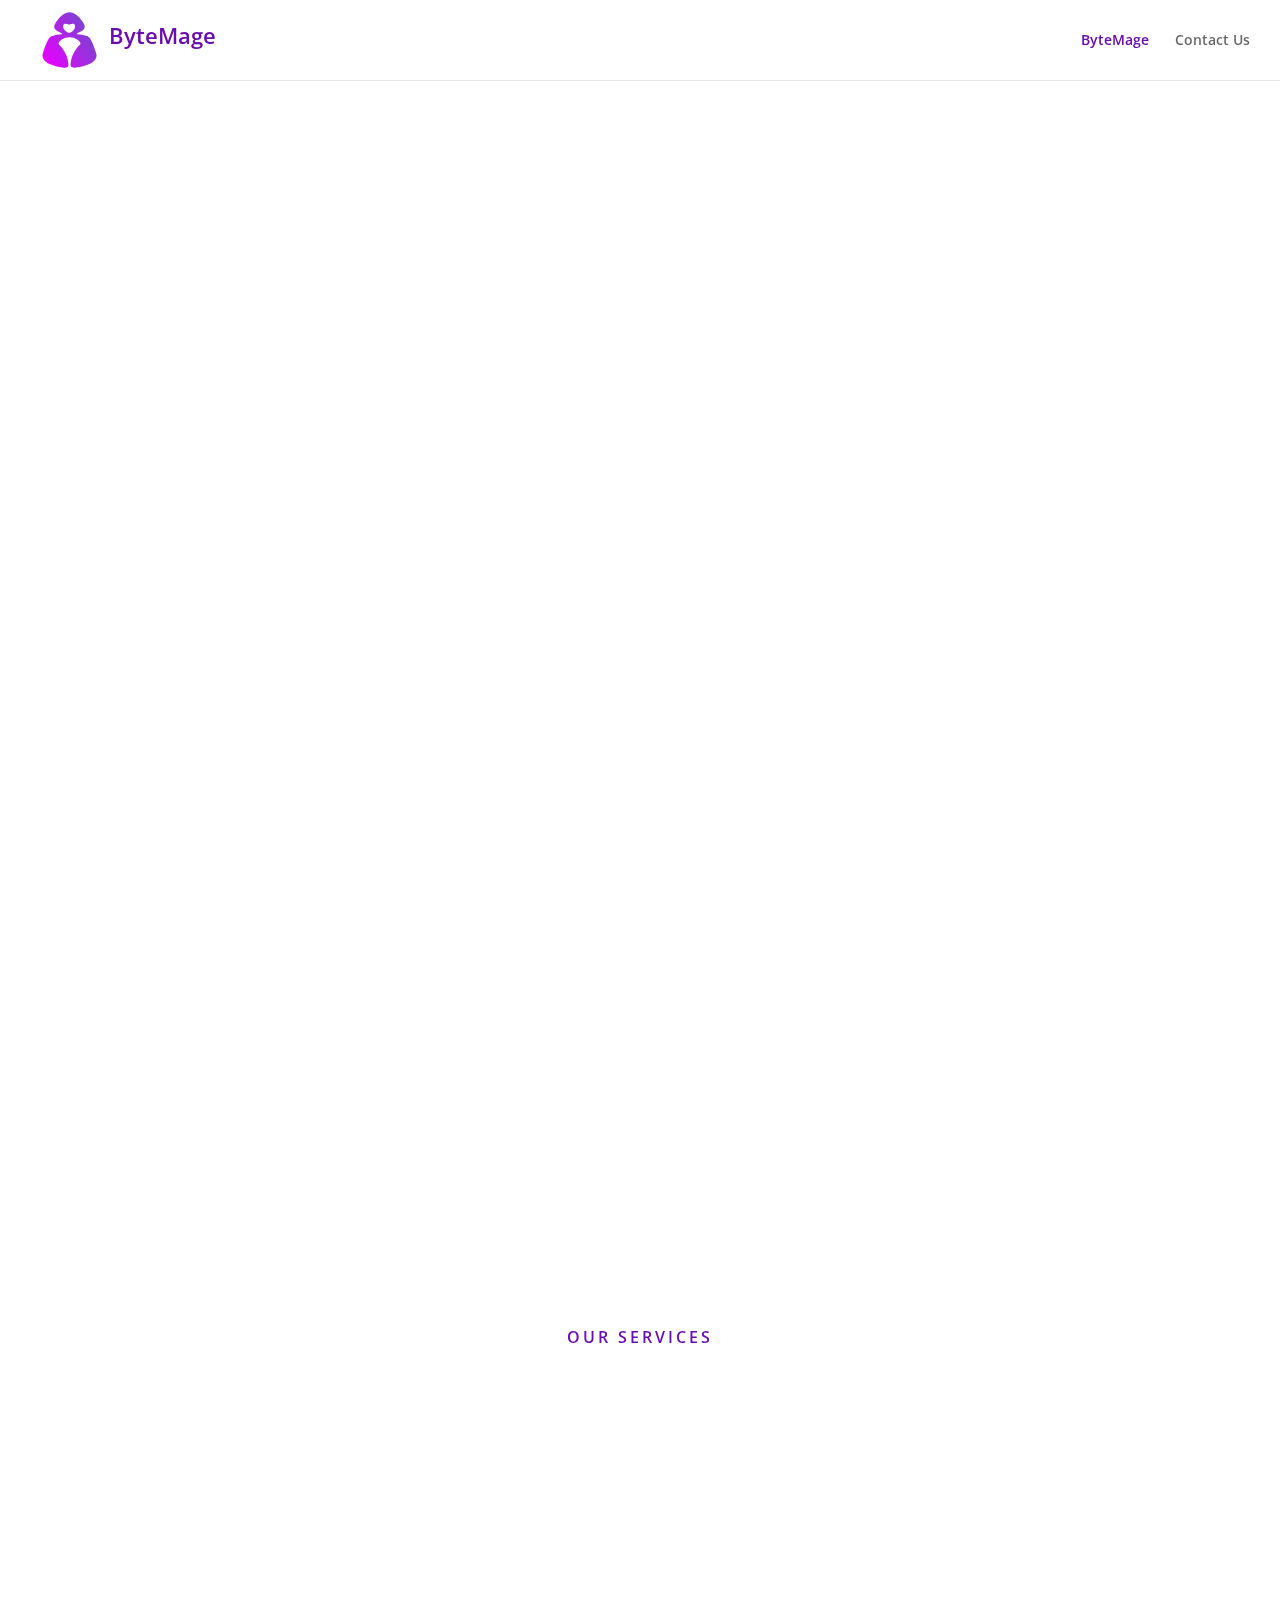
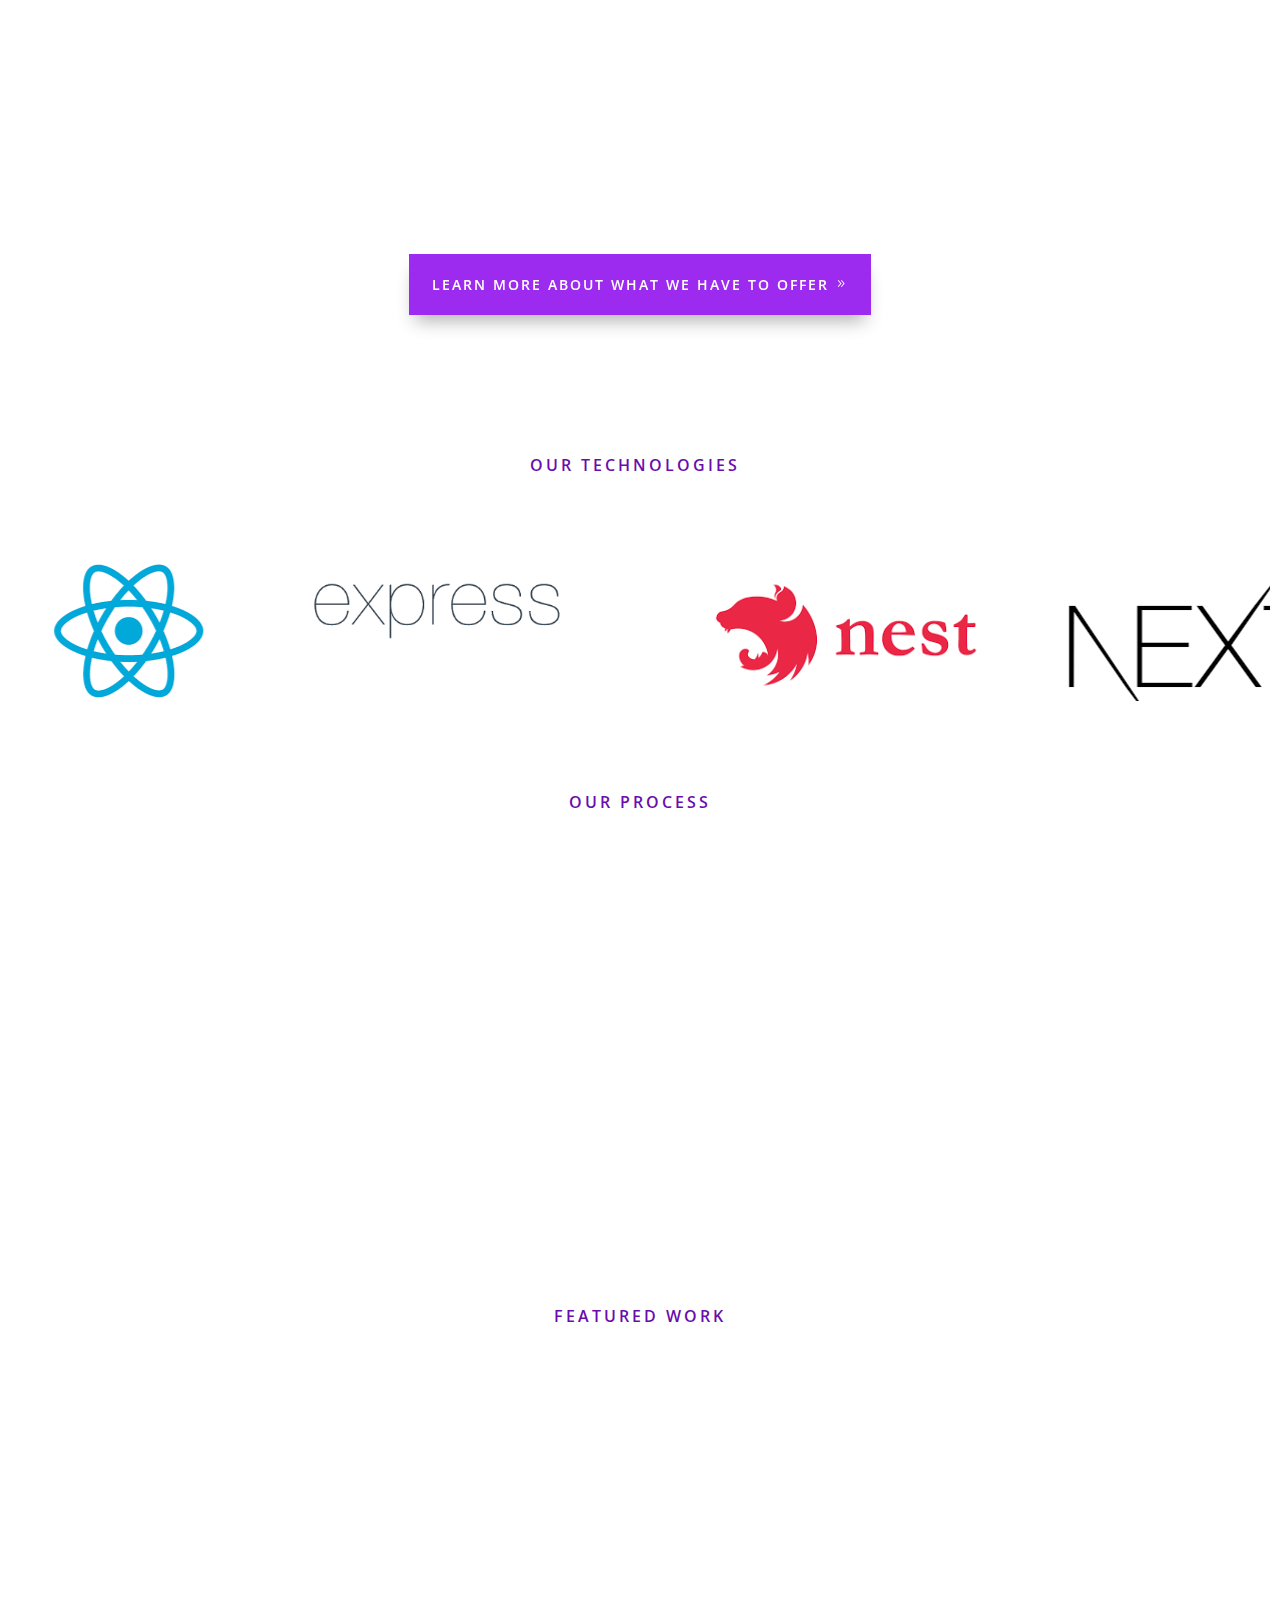
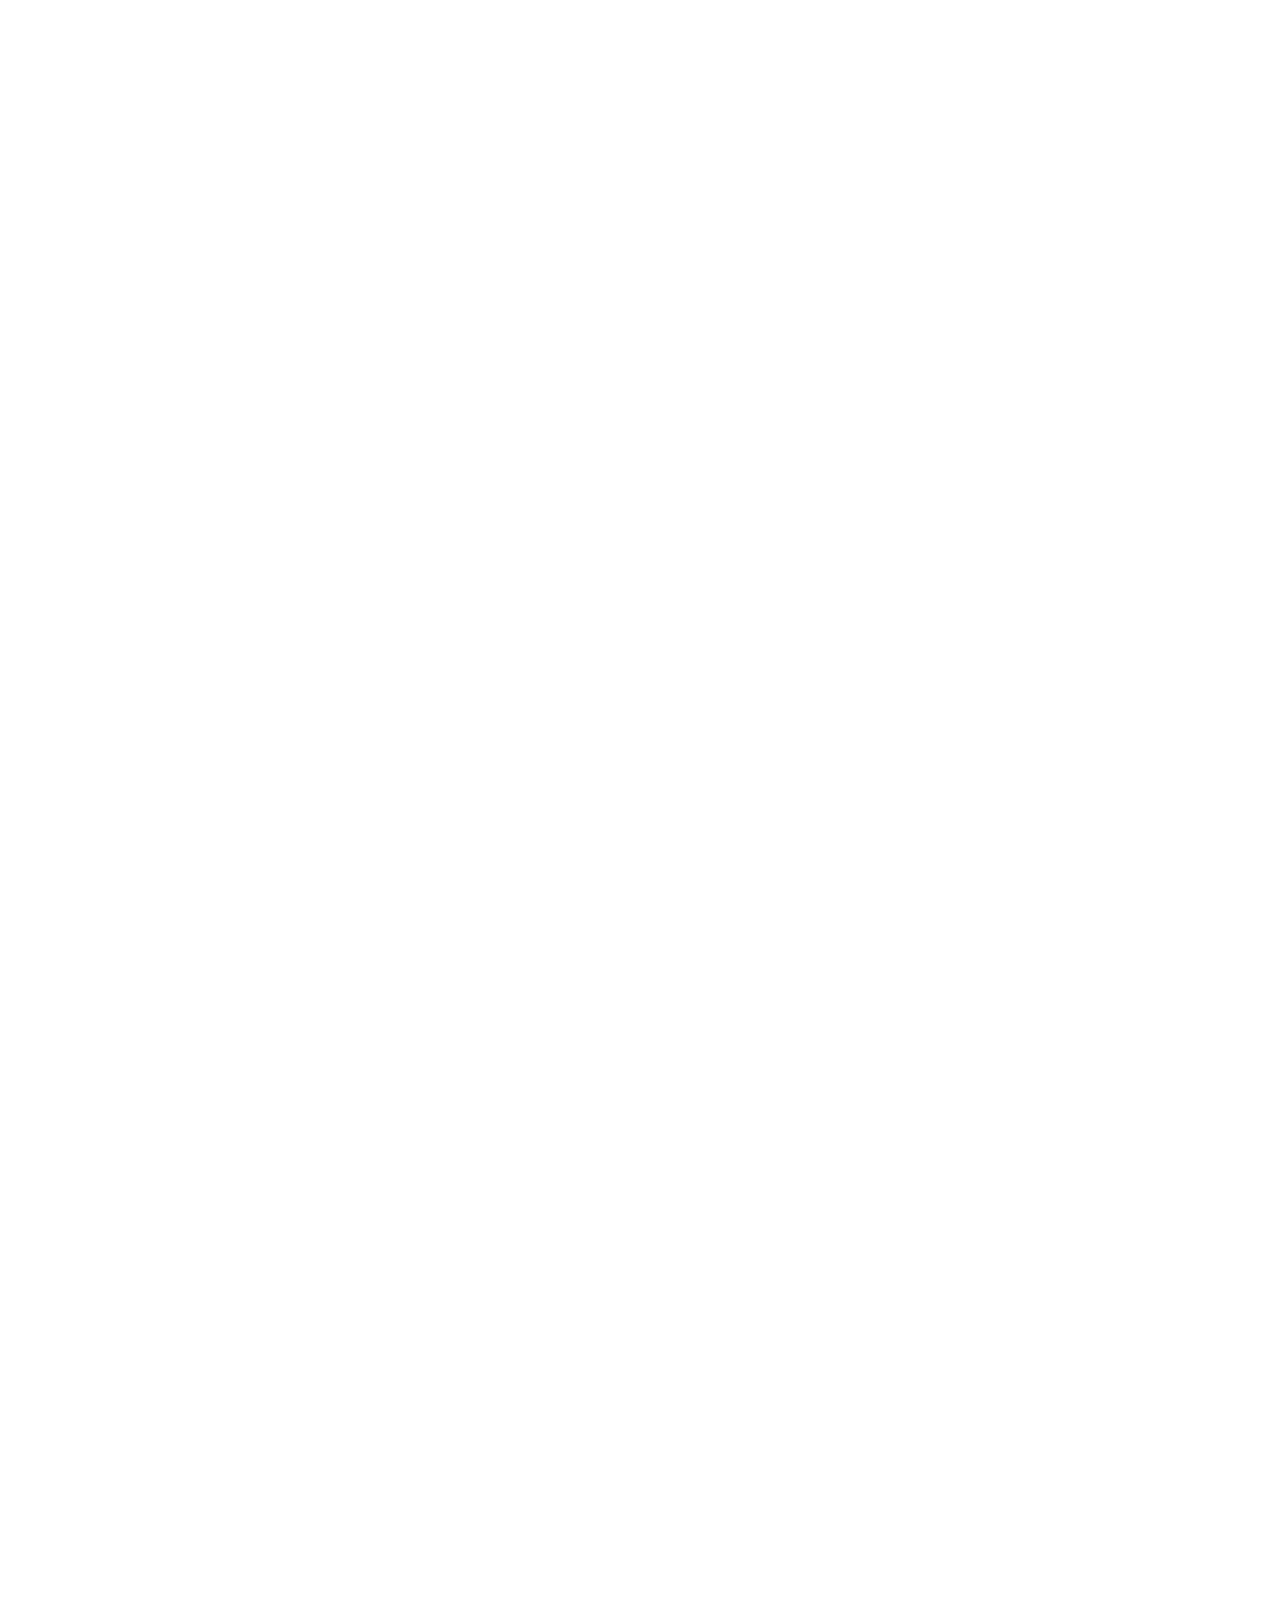
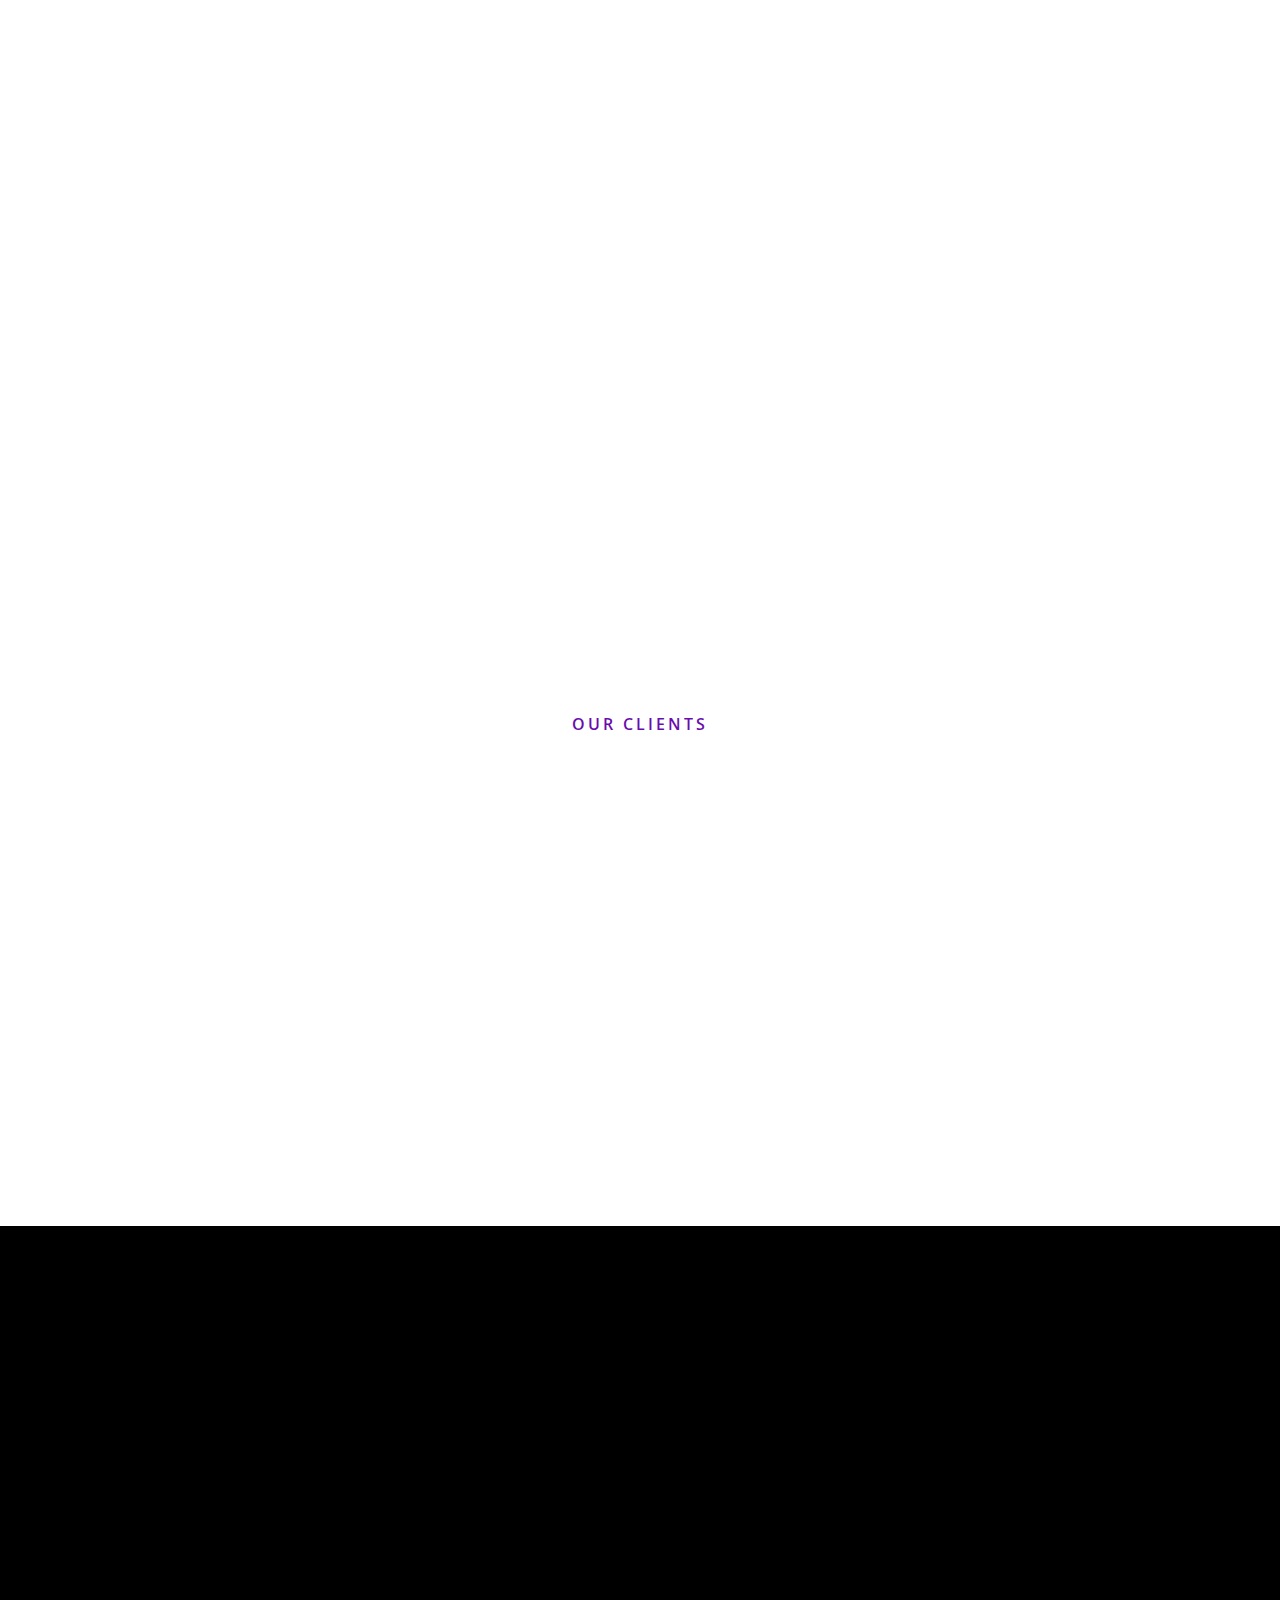
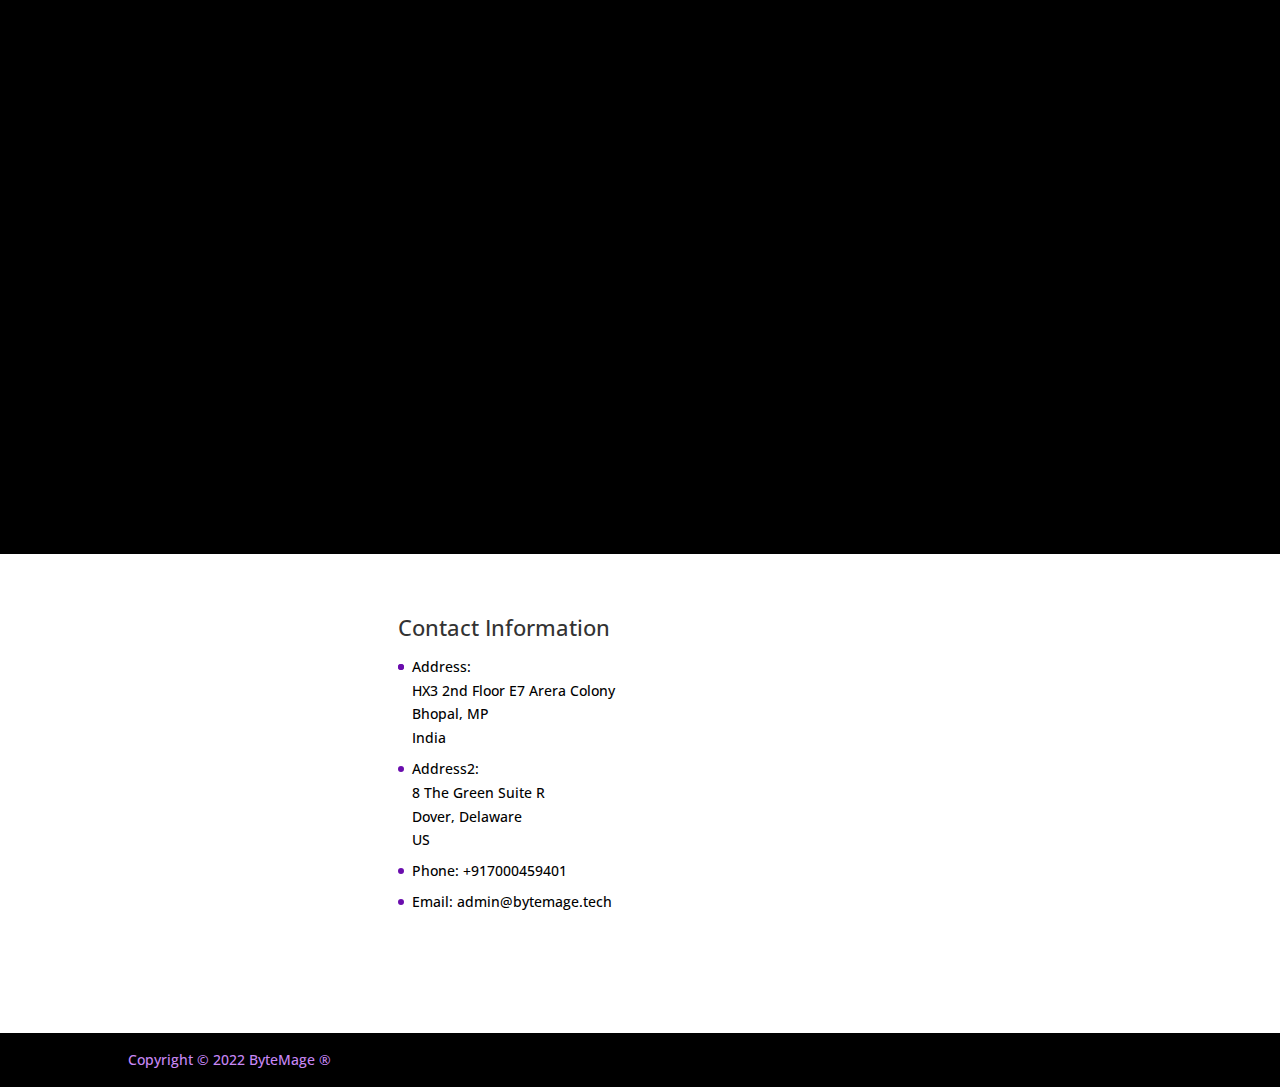
==== commit 4a6f2250: "fixed" ====
--- a/index.html
+++ b/index.html
@@ -15,7 +15,7 @@
 
 		<!-- All in One SEO 4.2.6.1 - aioseo.com -->
 		<meta name="robots" content="max-image-preview:large" />
-		<link rel="canonical" href="index.html" />
+		<link rel="canonical" href="/" />
 		<meta name="generator" content="All in One SEO (AIOSEO) 4.2.6.1 " />
 		<meta property="og:locale" content="en_US" />
 		<meta property="og:site_name" content="ByteMage - One Stop Dev Shop" />
@@ -36,14 +36,14 @@
 <link rel='dns-prefetch' href='https://use.fontawesome.com/' />
 <link rel='dns-prefetch' href='https://fonts.googleapis.com/' />
 <link rel='dns-prefetch' href='https://s.w.org/' />
-<link rel="alternate" type="application/rss+xml" title="ByteMage &raquo; Feed" href="index.php/feed/index.html" />
-<link rel="alternate" type="application/rss+xml" title="ByteMage &raquo; Comments Feed" href="index.php/comments/feed/index.html" />
+<link rel="alternate" type="application/rss+xml" title="ByteMage &raquo; Feed" href="index.php/feed//" />
+<link rel="alternate" type="application/rss+xml" title="ByteMage &raquo; Comments Feed" href="index.php/comments/feed//" />
 		<!-- This site uses the Google Analytics by MonsterInsights plugin v8.9.1 - Using Analytics tracking - https://www.monsterinsights.com/ -->
 		<!-- Note: MonsterInsights is not currently configured on this site. The site owner needs to authenticate with Google Analytics in the MonsterInsights settings panel. -->
 					<!-- No UA code set -->
 				<!-- / Google Analytics by MonsterInsights -->
 		<script type="text/javascript">
-window._wpemojiSettings = {"baseUrl":"https:\/\/s.w.org\/images\/core\/emoji\/14.0.0\/72x72\/","ext":".png","svgUrl":"https:\/\/s.w.org\/images\/core\/emoji\/14.0.0\/svg\/","svgExt":".svg","source":{"concatemoji":"https:\/\/bytemage.tech\/wp-includes\/js\/wp-emoji-release.min.js?ver=6.0.2"}};
+window._wpemojiSettings = {"baseUrl":"https:\/\/s.w.org\/images\/core\/emoji\/14.0.0\/72x72\/","ext":".png","svgUrl":"https:\/\/s.w.org\/images\/core\/emoji\/14.0.0\/svg\/","svgExt":".svg","source":{"concatemoji":"wp-includes\/js\/wp-emoji-release.min.js?ver=6.0.2"}};
 /*! This file is auto-generated */
 !function(e,a,t){var n,r,o,i=a.createElement("canvas"),p=i.getContext&&i.getContext("2d");function s(e,t){var a=String.fromCharCode,e=(p.clearRect(0,0,i.width,i.height),p.fillText(a.apply(this,e),0,0),i.toDataURL());return p.clearRect(0,0,i.width,i.height),p.fillText(a.apply(this,t),0,0),e===i.toDataURL()}function c(e){var t=a.createElement("script");t.src=e,t.defer=t.type="text/javascript",a.getElementsByTagName("head")[0].appendChild(t)}for(o=Array("flag","emoji"),t.supports={everything:!0,everythingExceptFlag:!0},r=0;r<o.length;r++)t.supports[o[r]]=function(e){if(!p||!p.fillText)return!1;switch(p.textBaseline="top",p.font="600 32px Arial",e){case"flag":return s([127987,65039,8205,9895,65039],[127987,65039,8203,9895,65039])?!1:!s([55356,56826,55356,56819],[55356,56826,8203,55356,56819])&&!s([55356,57332,56128,56423,56128,56418,56128,56421,56128,56430,56128,56423,56128,56447],[55356,57332,8203,56128,56423,8203,56128,56418,8203,56128,56421,8203,56128,56430,8203,56128,56423,8203,56128,56447]);case"emoji":return!s([129777,127995,8205,129778,127999],[129777,127995,8203,129778,127999])}return!1}(o[r]),t.supports.everything=t.supports.everything&&t.supports[o[r]],"flag"!==o[r]&&(t.supports.everythingExceptFlag=t.supports.everythingExceptFlag&&t.supports[o[r]]);t.supports.everythingExceptFlag=t.supports.everythingExceptFlag&&!t.supports.flag,t.DOMReady=!1,t.readyCallback=function(){t.DOMReady=!0},t.supports.everything||(n=function(){t.readyCallback()},a.addEventListener?(a.addEventListener("DOMContentLoaded",n,!1),e.addEventListener("load",n,!1)):(e.attachEvent("onload",n),a.attachEvent("onreadystatechange",function(){"complete"===a.readyState&&t.readyCallback()})),(e=t.source||{}).concatemoji?c(e.concatemoji):e.wpemoji&&e.twemoji&&(c(e.twemoji),c(e.wpemoji)))}(window,document,window._wpemojiSettings);
 </script>
@@ -67,7 +67,7 @@
 
 </style>
 <style id='global-styles-inline-css' type='text/css'>
-body{--wp--preset--color--black: #000000;--wp--preset--color--cyan-bluish-gray: #abb8c3;--wp--preset--color--white: #ffffff;--wp--preset--color--pale-pink: #f78da7;--wp--preset--color--vivid-red: #cf2e2e;--wp--preset--color--luminous-vivid-orange: #ff6900;--wp--preset--color--luminous-vivid-amber: #fcb900;--wp--preset--color--light-green-cyan: #7bdcb5;--wp--preset--color--vivid-green-cyan: #00d084;--wp--preset--color--pale-cyan-blue: #8ed1fc;--wp--preset--color--vivid-cyan-blue: #0693e3;--wp--preset--color--vivid-purple: #9b51e0;--wp--preset--gradient--vivid-cyan-blue-to-vivid-purple: linear-gradient(135deg,rgba(6,147,227,1) 0%,rgb(155,81,224) 100%);--wp--preset--gradient--light-green-cyan-to-vivid-green-cyan: linear-gradient(135deg,rgb(122,220,180) 0%,rgb(0,208,130) 100%);--wp--preset--gradient--luminous-vivid-amber-to-luminous-vivid-orange: linear-gradient(135deg,rgba(252,185,0,1) 0%,rgba(255,105,0,1) 100%);--wp--preset--gradient--luminous-vivid-orange-to-vivid-red: linear-gradient(135deg,rgba(255,105,0,1) 0%,rgb(207,46,46) 100%);--wp--preset--gradient--very-light-gray-to-cyan-bluish-gray: linear-gradient(135deg,rgb(238,238,238) 0%,rgb(169,184,195) 100%);--wp--preset--gradient--cool-to-warm-spectrum: linear-gradient(135deg,rgb(74,234,220) 0%,rgb(151,120,209) 20%,rgb(207,42,186) 40%,rgb(238,44,130) 60%,rgb(251,105,98) 80%,rgb(254,248,76) 100%);--wp--preset--gradient--blush-light-purple: linear-gradient(135deg,rgb(255,206,236) 0%,rgb(152,150,240) 100%);--wp--preset--gradient--blush-bordeaux: linear-gradient(135deg,rgb(254,205,165) 0%,rgb(254,45,45) 50%,rgb(107,0,62) 100%);--wp--preset--gradient--luminous-dusk: linear-gradient(135deg,rgb(255,203,112) 0%,rgb(199,81,192) 50%,rgb(65,88,208) 100%);--wp--preset--gradient--pale-ocean: linear-gradient(135deg,rgb(255,245,203) 0%,rgb(182,227,212) 50%,rgb(51,167,181) 100%);--wp--preset--gradient--electric-grass: linear-gradient(135deg,rgb(202,248,128) 0%,rgb(113,206,126) 100%);--wp--preset--gradient--midnight: linear-gradient(135deg,rgb(2,3,129) 0%,rgb(40,116,252) 100%);--wp--preset--duotone--dark-grayscale: url('index.html');--wp--preset--duotone--grayscale: url('index.html');--wp--preset--duotone--purple-yellow: url('index.html');--wp--preset--duotone--blue-red: url('index.html');--wp--preset--duotone--midnight: url('index.html');--wp--preset--duotone--magenta-yellow: url('index.html');--wp--preset--duotone--purple-green: url('index.html');--wp--preset--duotone--blue-orange: url('index.html');--wp--preset--font-size--small: 13px;--wp--preset--font-size--medium: 20px;--wp--preset--font-size--large: 36px;--wp--preset--font-size--x-large: 42px;}.has-black-color{color: var(--wp--preset--color--black) !important;}.has-cyan-bluish-gray-color{color: var(--wp--preset--color--cyan-bluish-gray) !important;}.has-white-color{color: var(--wp--preset--color--white) !important;}.has-pale-pink-color{color: var(--wp--preset--color--pale-pink) !important;}.has-vivid-red-color{color: var(--wp--preset--color--vivid-red) !important;}.has-luminous-vivid-orange-color{color: var(--wp--preset--color--luminous-vivid-orange) !important;}.has-luminous-vivid-amber-color{color: var(--wp--preset--color--luminous-vivid-amber) !important;}.has-light-green-cyan-color{color: var(--wp--preset--color--light-green-cyan) !important;}.has-vivid-green-cyan-color{color: var(--wp--preset--color--vivid-green-cyan) !important;}.has-pale-cyan-blue-color{color: var(--wp--preset--color--pale-cyan-blue) !important;}.has-vivid-cyan-blue-color{color: var(--wp--preset--color--vivid-cyan-blue) !important;}.has-vivid-purple-color{color: var(--wp--preset--color--vivid-purple) !important;}.has-black-background-color{background-color: var(--wp--preset--color--black) !important;}.has-cyan-bluish-gray-background-color{background-color: var(--wp--preset--color--cyan-bluish-gray) !important;}.has-white-background-color{background-color: var(--wp--preset--color--white) !important;}.has-pale-pink-background-color{background-color: var(--wp--preset--color--pale-pink) !important;}.has-vivid-red-background-color{background-color: var(--wp--preset--color--vivid-red) !important;}.has-luminous-vivid-orange-background-color{background-color: var(--wp--preset--color--luminous-vivid-orange) !important;}.has-luminous-vivid-amber-background-color{background-color: var(--wp--preset--color--luminous-vivid-amber) !important;}.has-light-green-cyan-background-color{background-color: var(--wp--preset--color--light-green-cyan) !important;}.has-vivid-green-cyan-background-color{background-color: var(--wp--preset--color--vivid-green-cyan) !important;}.has-pale-cyan-blue-background-color{background-color: var(--wp--preset--color--pale-cyan-blue) !important;}.has-vivid-cyan-blue-background-color{background-color: var(--wp--preset--color--vivid-cyan-blue) !important;}.has-vivid-purple-background-color{background-color: var(--wp--preset--color--vivid-purple) !important;}.has-black-border-color{border-color: var(--wp--preset--color--black) !important;}.has-cyan-bluish-gray-border-color{border-color: var(--wp--preset--color--cyan-bluish-gray) !important;}.has-white-border-color{border-color: var(--wp--preset--color--white) !important;}.has-pale-pink-border-color{border-color: var(--wp--preset--color--pale-pink) !important;}.has-vivid-red-border-color{border-color: var(--wp--preset--color--vivid-red) !important;}.has-luminous-vivid-orange-border-color{border-color: var(--wp--preset--color--luminous-vivid-orange) !important;}.has-luminous-vivid-amber-border-color{border-color: var(--wp--preset--color--luminous-vivid-amber) !important;}.has-light-green-cyan-border-color{border-color: var(--wp--preset--color--light-green-cyan) !important;}.has-vivid-green-cyan-border-color{border-color: var(--wp--preset--color--vivid-green-cyan) !important;}.has-pale-cyan-blue-border-color{border-color: var(--wp--preset--color--pale-cyan-blue) !important;}.has-vivid-cyan-blue-border-color{border-color: var(--wp--preset--color--vivid-cyan-blue) !important;}.has-vivid-purple-border-color{border-color: var(--wp--preset--color--vivid-purple) !important;}.has-vivid-cyan-blue-to-vivid-purple-gradient-background{background: var(--wp--preset--gradient--vivid-cyan-blue-to-vivid-purple) !important;}.has-light-green-cyan-to-vivid-green-cyan-gradient-background{background: var(--wp--preset--gradient--light-green-cyan-to-vivid-green-cyan) !important;}.has-luminous-vivid-amber-to-luminous-vivid-orange-gradient-background{background: var(--wp--preset--gradient--luminous-vivid-amber-to-luminous-vivid-orange) !important;}.has-luminous-vivid-orange-to-vivid-red-gradient-background{background: var(--wp--preset--gradient--luminous-vivid-orange-to-vivid-red) !important;}.has-very-light-gray-to-cyan-bluish-gray-gradient-background{background: var(--wp--preset--gradient--very-light-gray-to-cyan-bluish-gray) !important;}.has-cool-to-warm-spectrum-gradient-background{background: var(--wp--preset--gradient--cool-to-warm-spectrum) !important;}.has-blush-light-purple-gradient-background{background: var(--wp--preset--gradient--blush-light-purple) !important;}.has-blush-bordeaux-gradient-background{background: var(--wp--preset--gradient--blush-bordeaux) !important;}.has-luminous-dusk-gradient-background{background: var(--wp--preset--gradient--luminous-dusk) !important;}.has-pale-ocean-gradient-background{background: var(--wp--preset--gradient--pale-ocean) !important;}.has-electric-grass-gradient-background{background: var(--wp--preset--gradient--electric-grass) !important;}.has-midnight-gradient-background{background: var(--wp--preset--gradient--midnight) !important;}.has-small-font-size{font-size: var(--wp--preset--font-size--small) !important;}.has-medium-font-size{font-size: var(--wp--preset--font-size--medium) !important;}.has-large-font-size{font-size: var(--wp--preset--font-size--large) !important;}.has-x-large-font-size{font-size: var(--wp--preset--font-size--x-large) !important;}
+body{--wp--preset--color--black: #000000;--wp--preset--color--cyan-bluish-gray: #abb8c3;--wp--preset--color--white: #ffffff;--wp--preset--color--pale-pink: #f78da7;--wp--preset--color--vivid-red: #cf2e2e;--wp--preset--color--luminous-vivid-orange: #ff6900;--wp--preset--color--luminous-vivid-amber: #fcb900;--wp--preset--color--light-green-cyan: #7bdcb5;--wp--preset--color--vivid-green-cyan: #00d084;--wp--preset--color--pale-cyan-blue: #8ed1fc;--wp--preset--color--vivid-cyan-blue: #0693e3;--wp--preset--color--vivid-purple: #9b51e0;--wp--preset--gradient--vivid-cyan-blue-to-vivid-purple: linear-gradient(135deg,rgba(6,147,227,1) 0%,rgb(155,81,224) 100%);--wp--preset--gradient--light-green-cyan-to-vivid-green-cyan: linear-gradient(135deg,rgb(122,220,180) 0%,rgb(0,208,130) 100%);--wp--preset--gradient--luminous-vivid-amber-to-luminous-vivid-orange: linear-gradient(135deg,rgba(252,185,0,1) 0%,rgba(255,105,0,1) 100%);--wp--preset--gradient--luminous-vivid-orange-to-vivid-red: linear-gradient(135deg,rgba(255,105,0,1) 0%,rgb(207,46,46) 100%);--wp--preset--gradient--very-light-gray-to-cyan-bluish-gray: linear-gradient(135deg,rgb(238,238,238) 0%,rgb(169,184,195) 100%);--wp--preset--gradient--cool-to-warm-spectrum: linear-gradient(135deg,rgb(74,234,220) 0%,rgb(151,120,209) 20%,rgb(207,42,186) 40%,rgb(238,44,130) 60%,rgb(251,105,98) 80%,rgb(254,248,76) 100%);--wp--preset--gradient--blush-light-purple: linear-gradient(135deg,rgb(255,206,236) 0%,rgb(152,150,240) 100%);--wp--preset--gradient--blush-bordeaux: linear-gradient(135deg,rgb(254,205,165) 0%,rgb(254,45,45) 50%,rgb(107,0,62) 100%);--wp--preset--gradient--luminous-dusk: linear-gradient(135deg,rgb(255,203,112) 0%,rgb(199,81,192) 50%,rgb(65,88,208) 100%);--wp--preset--gradient--pale-ocean: linear-gradient(135deg,rgb(255,245,203) 0%,rgb(182,227,212) 50%,rgb(51,167,181) 100%);--wp--preset--gradient--electric-grass: linear-gradient(135deg,rgb(202,248,128) 0%,rgb(113,206,126) 100%);--wp--preset--gradient--midnight: linear-gradient(135deg,rgb(2,3,129) 0%,rgb(40,116,252) 100%);--wp--preset--duotone--dark-grayscale: url('/');--wp--preset--duotone--grayscale: url('/');--wp--preset--duotone--purple-yellow: url('/');--wp--preset--duotone--blue-red: url('/');--wp--preset--duotone--midnight: url('/');--wp--preset--duotone--magenta-yellow: url('/');--wp--preset--duotone--purple-green: url('/');--wp--preset--duotone--blue-orange: url('/');--wp--preset--font-size--small: 13px;--wp--preset--font-size--medium: 20px;--wp--preset--font-size--large: 36px;--wp--preset--font-size--x-large: 42px;}.has-black-color{color: var(--wp--preset--color--black) !important;}.has-cyan-bluish-gray-color{color: var(--wp--preset--color--cyan-bluish-gray) !important;}.has-white-color{color: var(--wp--preset--color--white) !important;}.has-pale-pink-color{color: var(--wp--preset--color--pale-pink) !important;}.has-vivid-red-color{color: var(--wp--preset--color--vivid-red) !important;}.has-luminous-vivid-orange-color{color: var(--wp--preset--color--luminous-vivid-orange) !important;}.has-luminous-vivid-amber-color{color: var(--wp--preset--color--luminous-vivid-amber) !important;}.has-light-green-cyan-color{color: var(--wp--preset--color--light-green-cyan) !important;}.has-vivid-green-cyan-color{color: var(--wp--preset--color--vivid-green-cyan) !important;}.has-pale-cyan-blue-color{color: var(--wp--preset--color--pale-cyan-blue) !important;}.has-vivid-cyan-blue-color{color: var(--wp--preset--color--vivid-cyan-blue) !important;}.has-vivid-purple-color{color: var(--wp--preset--color--vivid-purple) !important;}.has-black-background-color{background-color: var(--wp--preset--color--black) !important;}.has-cyan-bluish-gray-background-color{background-color: var(--wp--preset--color--cyan-bluish-gray) !important;}.has-white-background-color{background-color: var(--wp--preset--color--white) !important;}.has-pale-pink-background-color{background-color: var(--wp--preset--color--pale-pink) !important;}.has-vivid-red-background-color{background-color: var(--wp--preset--color--vivid-red) !important;}.has-luminous-vivid-orange-background-color{background-color: var(--wp--preset--color--luminous-vivid-orange) !important;}.has-luminous-vivid-amber-background-color{background-color: var(--wp--preset--color--luminous-vivid-amber) !important;}.has-light-green-cyan-background-color{background-color: var(--wp--preset--color--light-green-cyan) !important;}.has-vivid-green-cyan-background-color{background-color: var(--wp--preset--color--vivid-green-cyan) !important;}.has-pale-cyan-blue-background-color{background-color: var(--wp--preset--color--pale-cyan-blue) !important;}.has-vivid-cyan-blue-background-color{background-color: var(--wp--preset--color--vivid-cyan-blue) !important;}.has-vivid-purple-background-color{background-color: var(--wp--preset--color--vivid-purple) !important;}.has-black-border-color{border-color: var(--wp--preset--color--black) !important;}.has-cyan-bluish-gray-border-color{border-color: var(--wp--preset--color--cyan-bluish-gray) !important;}.has-white-border-color{border-color: var(--wp--preset--color--white) !important;}.has-pale-pink-border-color{border-color: var(--wp--preset--color--pale-pink) !important;}.has-vivid-red-border-color{border-color: var(--wp--preset--color--vivid-red) !important;}.has-luminous-vivid-orange-border-color{border-color: var(--wp--preset--color--luminous-vivid-orange) !important;}.has-luminous-vivid-amber-border-color{border-color: var(--wp--preset--color--luminous-vivid-amber) !important;}.has-light-green-cyan-border-color{border-color: var(--wp--preset--color--light-green-cyan) !important;}.has-vivid-green-cyan-border-color{border-color: var(--wp--preset--color--vivid-green-cyan) !important;}.has-pale-cyan-blue-border-color{border-color: var(--wp--preset--color--pale-cyan-blue) !important;}.has-vivid-cyan-blue-border-color{border-color: var(--wp--preset--color--vivid-cyan-blue) !important;}.has-vivid-purple-border-color{border-color: var(--wp--preset--color--vivid-purple) !important;}.has-vivid-cyan-blue-to-vivid-purple-gradient-background{background: var(--wp--preset--gradient--vivid-cyan-blue-to-vivid-purple) !important;}.has-light-green-cyan-to-vivid-green-cyan-gradient-background{background: var(--wp--preset--gradient--light-green-cyan-to-vivid-green-cyan) !important;}.has-luminous-vivid-amber-to-luminous-vivid-orange-gradient-background{background: var(--wp--preset--gradient--luminous-vivid-amber-to-luminous-vivid-orange) !important;}.has-luminous-vivid-orange-to-vivid-red-gradient-background{background: var(--wp--preset--gradient--luminous-vivid-orange-to-vivid-red) !important;}.has-very-light-gray-to-cyan-bluish-gray-gradient-background{background: var(--wp--preset--gradient--very-light-gray-to-cyan-bluish-gray) !important;}.has-cool-to-warm-spectrum-gradient-background{background: var(--wp--preset--gradient--cool-to-warm-spectrum) !important;}.has-blush-light-purple-gradient-background{background: var(--wp--preset--gradient--blush-light-purple) !important;}.has-blush-bordeaux-gradient-background{background: var(--wp--preset--gradient--blush-bordeaux) !important;}.has-luminous-dusk-gradient-background{background: var(--wp--preset--gradient--luminous-dusk) !important;}.has-pale-ocean-gradient-background{background: var(--wp--preset--gradient--pale-ocean) !important;}.has-electric-grass-gradient-background{background: var(--wp--preset--gradient--electric-grass) !important;}.has-midnight-gradient-background{background: var(--wp--preset--gradient--midnight) !important;}.has-small-font-size{font-size: var(--wp--preset--font-size--small) !important;}.has-medium-font-size{font-size: var(--wp--preset--font-size--medium) !important;}.has-large-font-size{font-size: var(--wp--preset--font-size--large) !important;}.has-x-large-font-size{font-size: var(--wp--preset--font-size--x-large) !important;}
 </style>
 <link rel='stylesheet' id='ditty-css'  href='wp-content/plugins/ditty-news-ticker/includes/css/ditty.css%3Fver=3.0.28.css' type='text/css' media='all' />
 <link rel='stylesheet' id='ditty-fontawesome-css'  href='https://use.fontawesome.com/releases/v5.15.3/css/all.css?ver=5.15.3' type='text/css' media='' />
@@ -84,10 +84,10 @@
 /* ]]> */
 </script>
 <script type='text/javascript' src='wp-content/themes/Divi/core/admin/js/recaptcha.js%3Fver=6.0.2' id='et-core-api-spam-recaptcha-js'></script>
-<link rel="https://api.w.org/" href="index.php/wp-json/index.html" /><link rel="alternate" type="application/json" href="index.php/wp-json/wp/v2/pages/12" /><link rel="EditURI" type="application/rsd+xml" title="RSD" href="xmlrpc.php%3Frsd" />
+<link rel="https://api.w.org/" href="index.php/wp-json//" /><link rel="alternate" type="application/json" href="index.php/wp-json/wp/v2/pages/12" /><link rel="EditURI" type="application/rsd+xml" title="RSD" href="xmlrpc.php%3Frsd" />
 <link rel="wlwmanifest" type="application/wlwmanifest+xml" href="wp-includes/wlwmanifest.xml" /> 
 <meta name="generator" content="WordPress 6.0.2" />
-<link rel='shortlink' href='index.html' />
+<link rel='shortlink' href='/' />
 <link rel="alternate" type="application/json+oembed" href="index.php/wp-json/oembed/1.0/embed%3Furl=https:%252F%252Fbytemage.tech%252F" />
 <link rel="alternate" type="text/xml+oembed" href="index.php/wp-json/oembed/1.0/embed%3Furl=https:%252F%252Fbytemage.tech%252F&amp;format=xml" />
 <meta name="viewport" content="width=device-width, initial-scale=1.0, maximum-scale=1.0, user-scalable=0" /><style type="text/css" id="custom-background-css">
@@ -96,7 +96,7 @@
 	<link rel="icon" href="wp-content/uploads/2022/06/cropped-logo_old-32x32.png" sizes="32x32" />
 <link rel="icon" href="wp-content/uploads/2022/06/cropped-logo_old-192x192.png" sizes="192x192" />
 <link rel="apple-touch-icon" href="wp-content/uploads/2022/06/cropped-logo_old-180x180.png" />
-<meta name="msapplication-TileImage" content="https://bytemage.tech/wp-content/uploads/2022/06/cropped-logo_old-270x270.png" />
+<meta name="msapplication-TileImage" content="wp-content/uploads/2022/06/cropped-logo_old-270x270.png" />
 <link rel="stylesheet" id="et-core-unified-12-cached-inline-styles" href="wp-content/et-cache/12/et-core-unified-12-16659558732292.min.css" onerror="et_core_page_resource_fallback(this, true)" onload="et_core_page_resource_fallback(this)" /></head>
 <body data-rsssl=1 class="home page-template-default page page-id-12 custom-background et_pb_button_helper_class et_fullwidth_nav et_fixed_nav et_show_nav et_primary_nav_dropdown_animation_fade et_secondary_nav_dropdown_animation_fade et_header_style_left et_pb_footer_columns_1_4__3_4 et_cover_background et_pb_gutter osx et_pb_gutters3 et_pb_pagebuilder_layout et_no_sidebar et_divi_theme et-db et_minified_js et_minified_css">
 	<div id="page-container">
@@ -107,13 +107,14 @@
 			<div class="container clearfix et_menu_container">
 							<div class="logo_container">
 					<span class="logo_helper"></span>
-					<a href="index.html">
-						<img src="wp-content/uploads/2022/06/bm-logo-text-25.png" alt="ByteMage" id="logo" data-height-percentage="54" />
+					<a href="/">
+						<img src="wp-content/uploads/2022/06/logo.svg" alt="ByteMage" id="logo" data-height-percentage="70" />
+						<a id="logo-text" href="/" >ByteMage </a>
 					</a>
 				</div>
 							<div id="et-top-navigation" data-height="66" data-fixed-height="40">
 											<nav id="top-menu-nav">
-						<ul id="top-menu" class="nav"><li id="menu-item-323" class="menu-item menu-item-type-post_type menu-item-object-page menu-item-home current-menu-item page_item page-item-12 current_page_item menu-item-323"><a href="index.html" aria-current="page">ByteMage</a></li>
+						<ul id="top-menu" class="nav"><li id="menu-item-323" class="menu-item menu-item-type-post_type menu-item-object-page menu-item-home current-menu-item page_item page-item-12 current_page_item menu-item-323"><a href="/" aria-current="page">ByteMage</a></li>
 <li id="menu-item-510" class="menu-item menu-item-type-post_type menu-item-object-page menu-item-510"><a href="/contact-us">Contact Us</a></li>
 </ul>						</nav>
 					
@@ -129,7 +130,7 @@
 			</div> <!-- .container -->
 			<div class="et_search_outer">
 				<div class="container et_search_form_container">
-					<form role="search" method="get" class="et-search-form" action="index.html">
+					<form role="search" method="get" class="et-search-form" action="/">
 					<input type="search" class="et-search-field" placeholder="Search &hellip;" value="" name="s" title="Search for:" />					</form>
 					<span class="et_close_search_field"></span>
 				</div>
@@ -751,7 +752,7 @@
 	Dover, Delaware <br>
 	US</p>
 </li>
-<li><p style="color:black;">Phone: <a style="color:black;" href="tel:07487 537 953">07487 537 953</a></p>
+<li><p style="color:black;">Phone: <a style="color:black;" href="tel:+917000459401">+917000459401</a></p>
 </li>
 <li><p style="color:black;">Email: <a style="color:black;" href="mailto:admin@bytemage.tech">admin@bytemage.tech</a></p></li>
 </ul>
